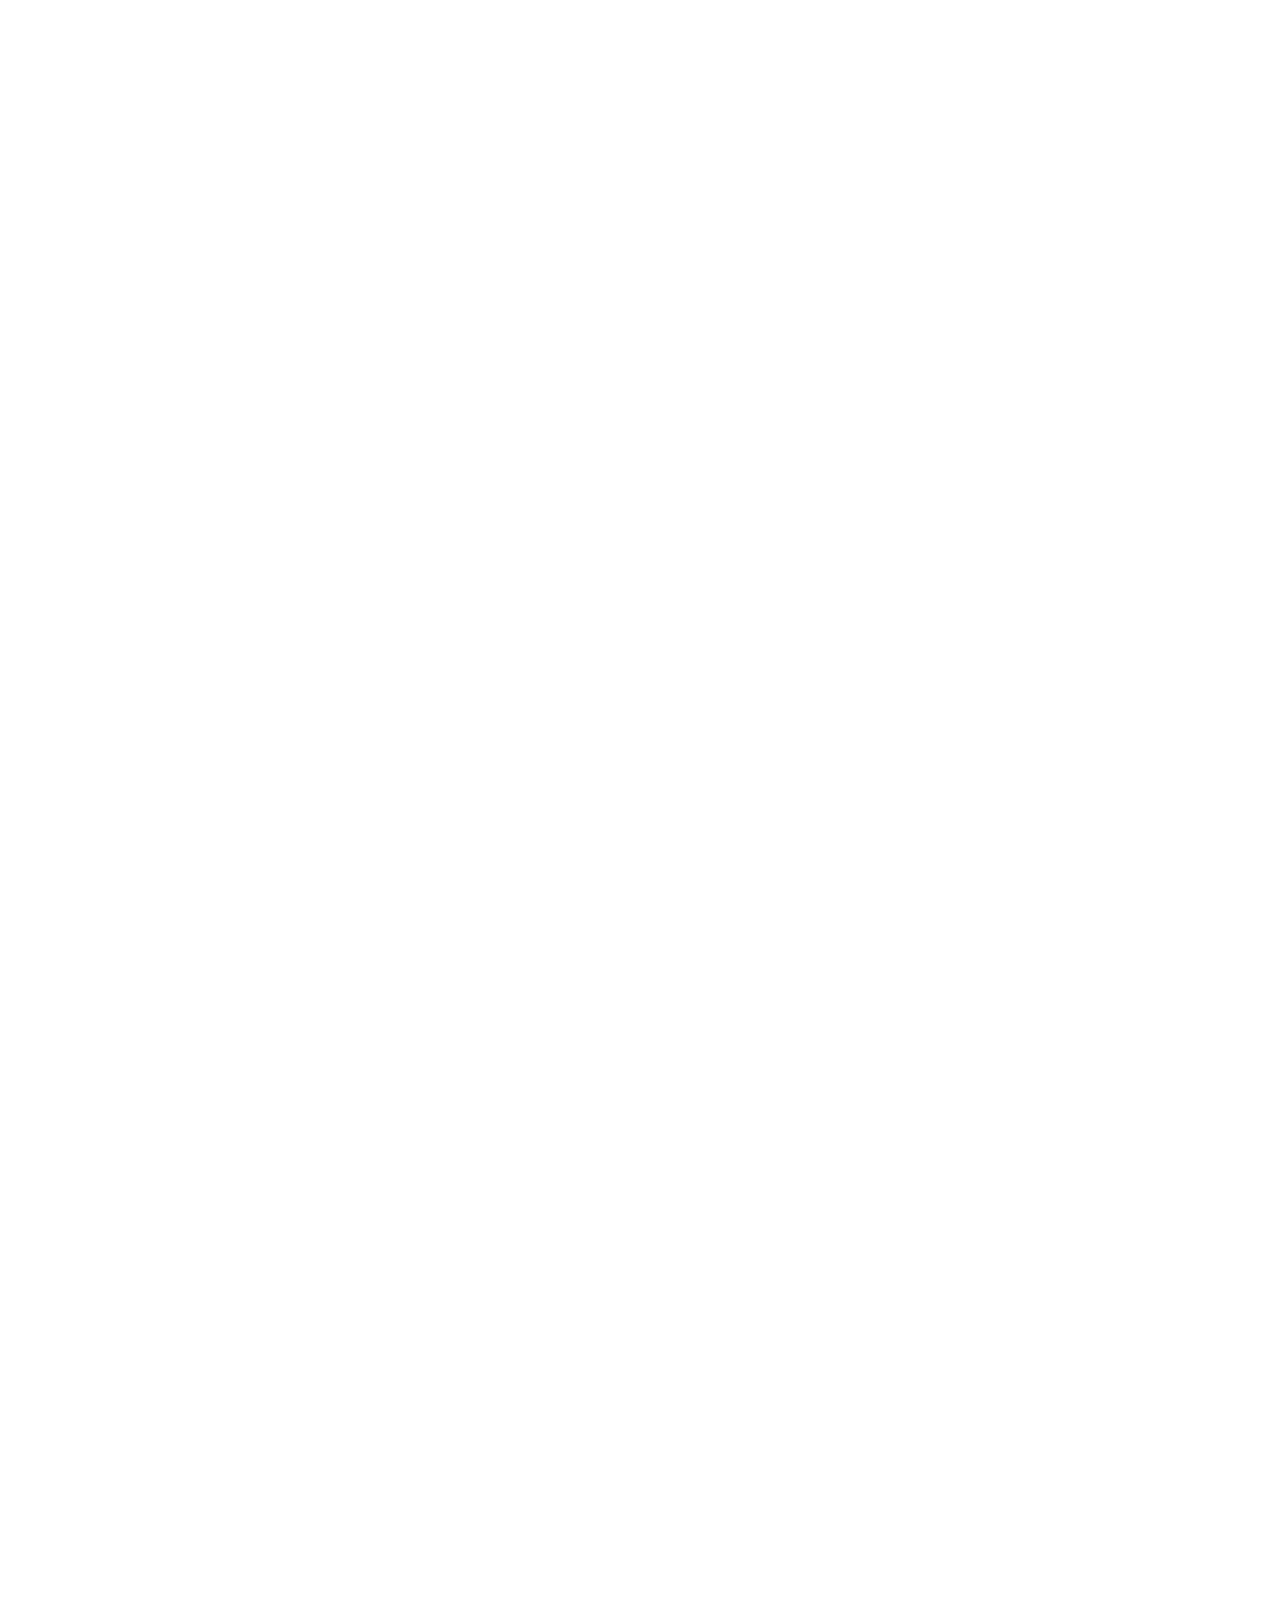
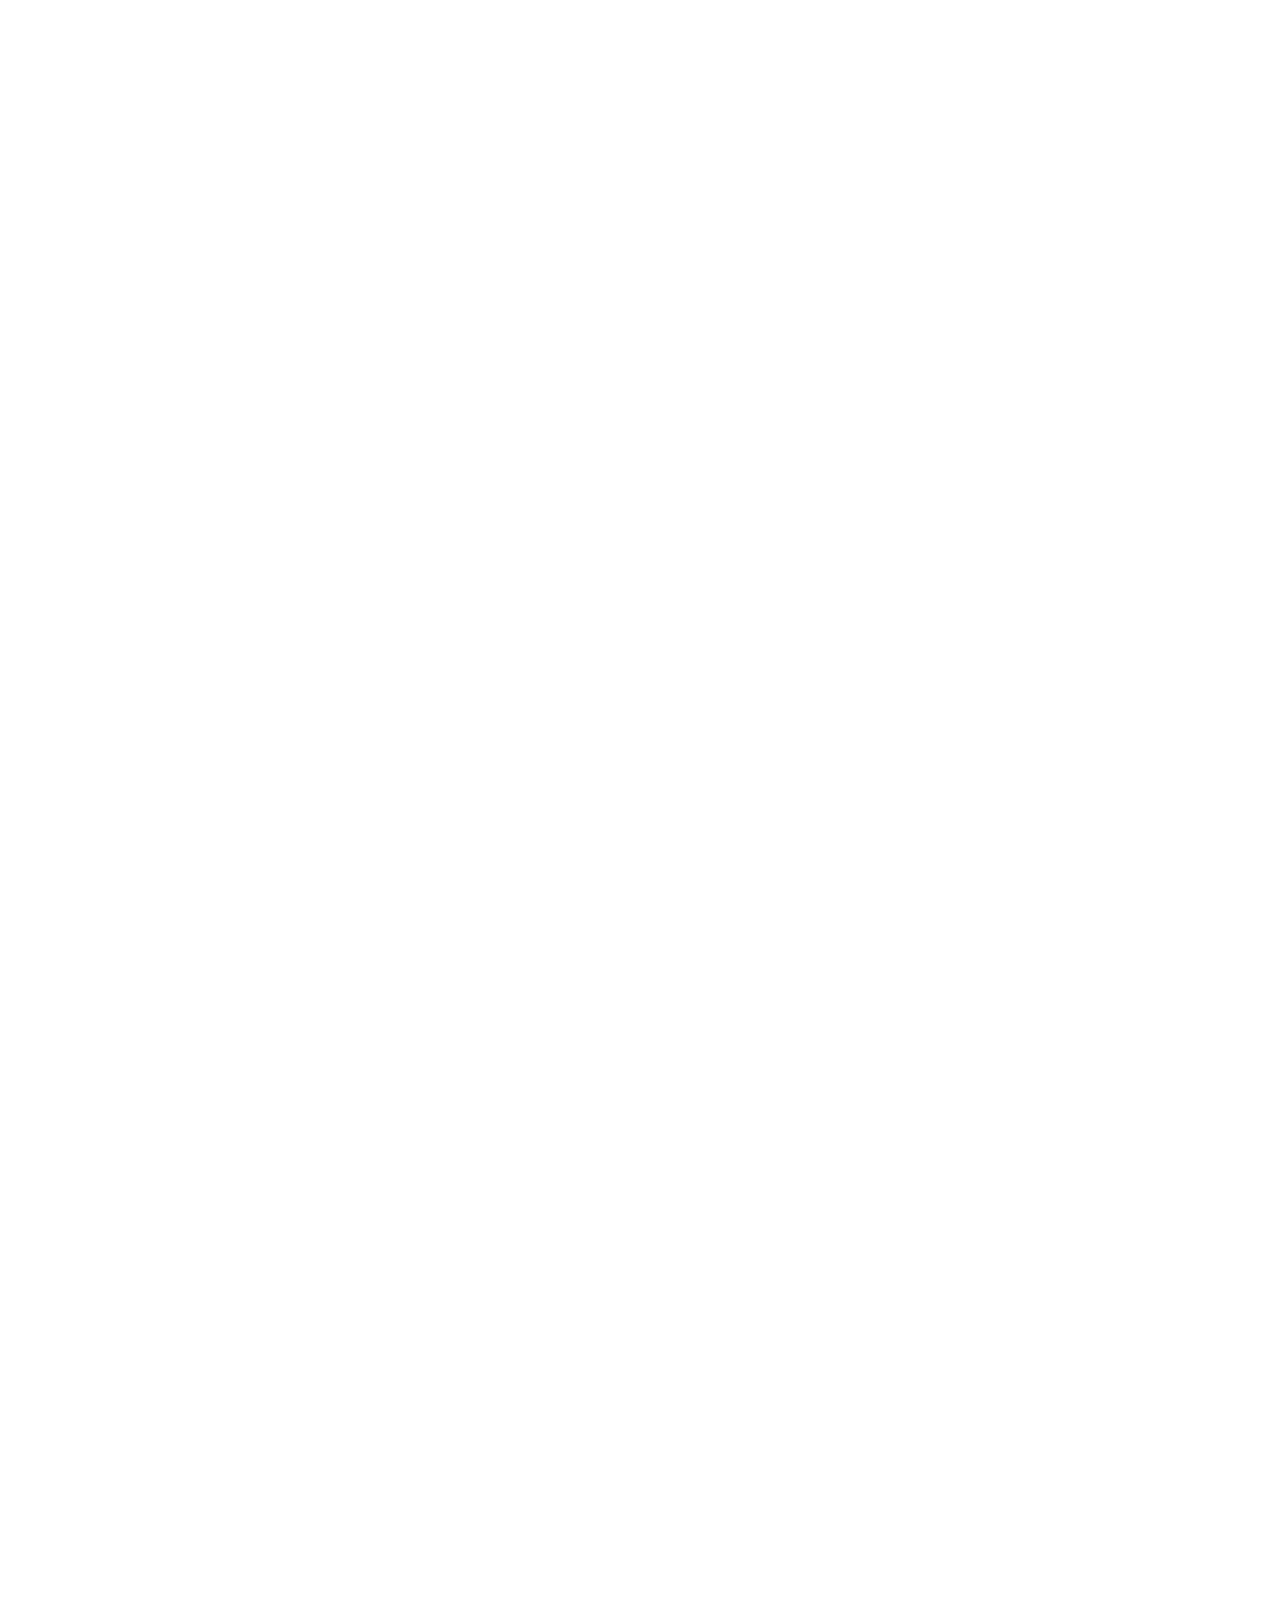
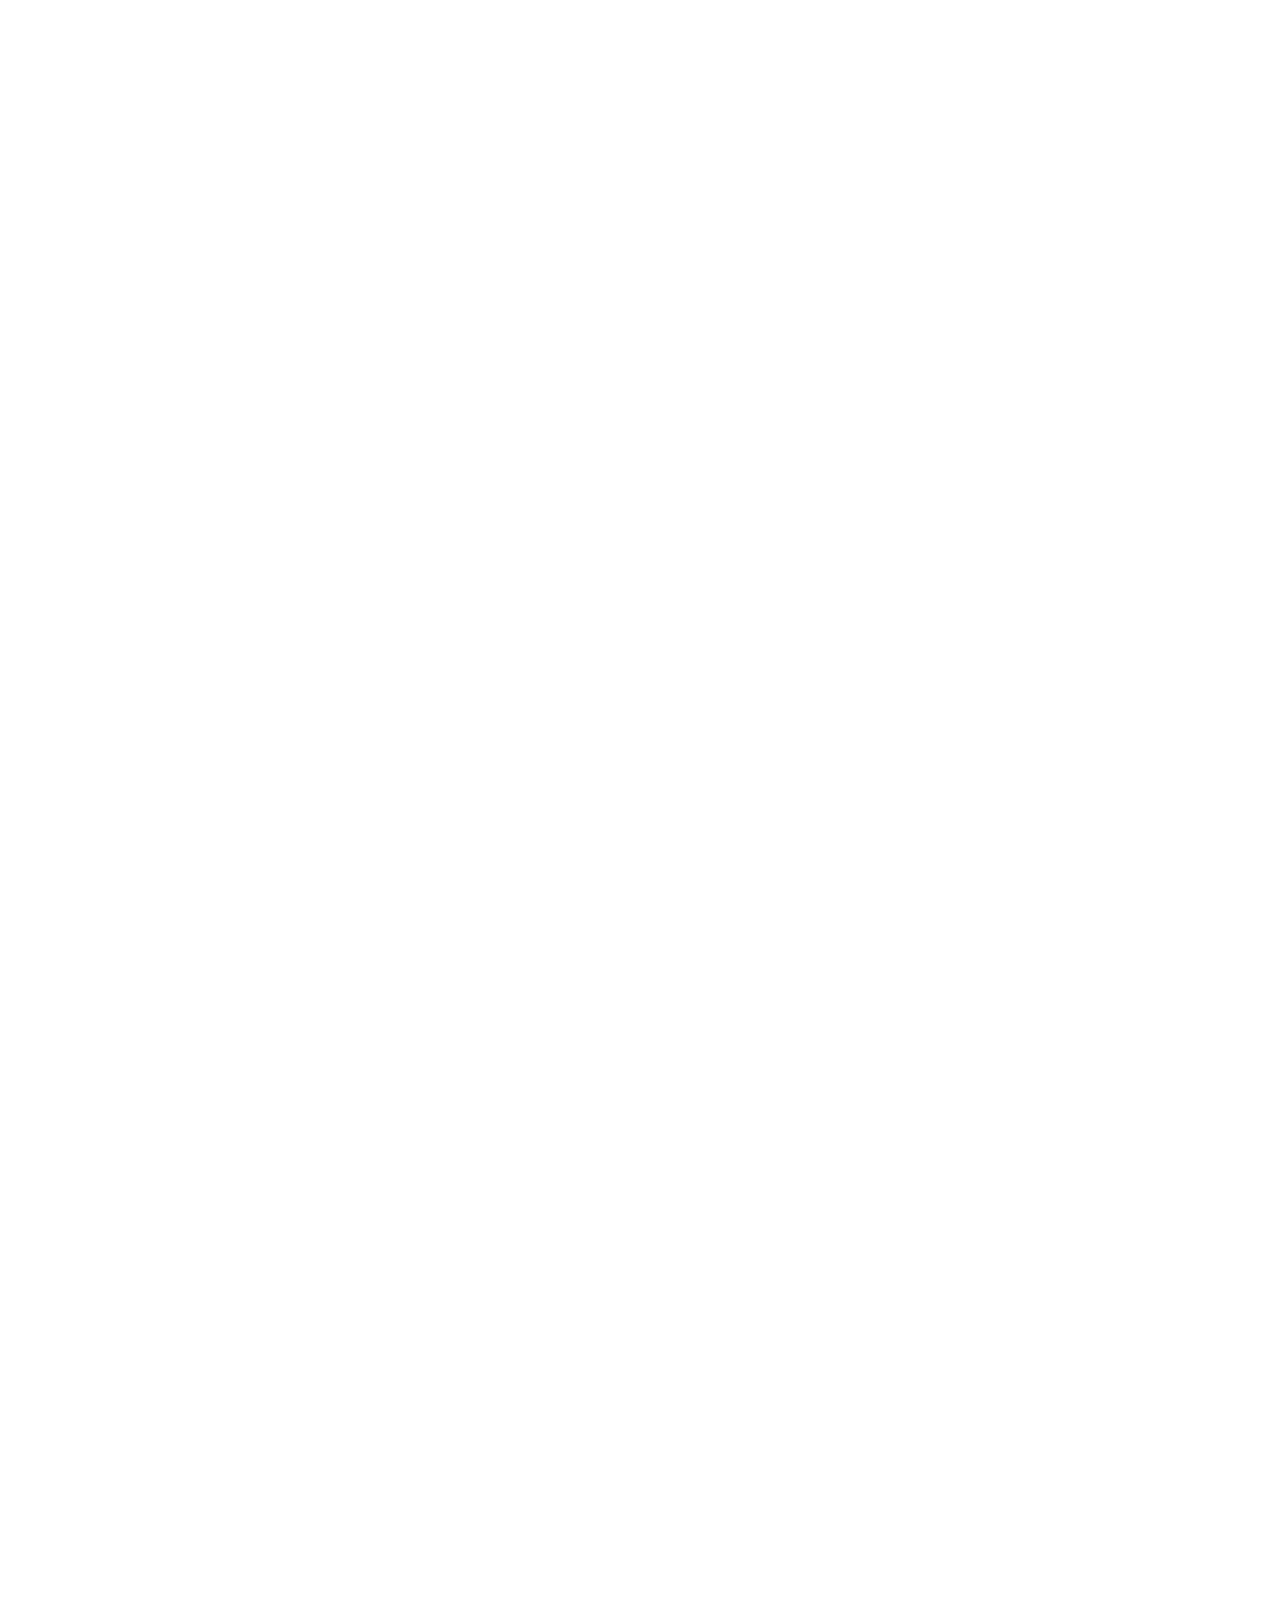
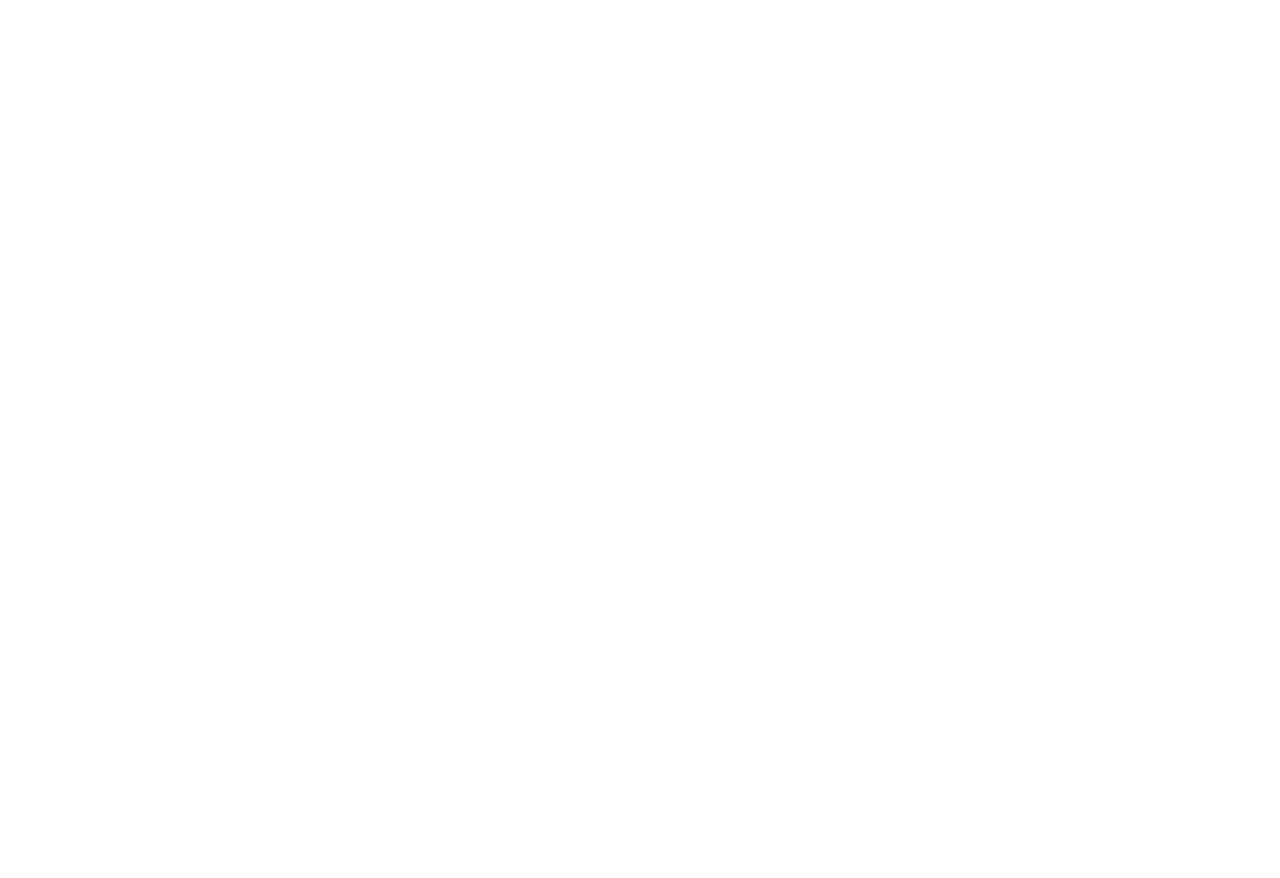
==== index.html @ b3f607fb "Initial Commit" ====
﻿<!DOCTYPE html>
<html class="no-js" lang="en">
   <head>
      
      <meta charset="utf-8">
      <title>Korroboree</title>
      <meta name="description" content="">
      <meta name="author" content="">
      <!-- Mobile Specific Metas
         ================================================== -->
      <meta name="viewport" content="width=device-width, initial-scale=1, maximum-scale=1">
      <!-- CSS
         ================================================== -->
      <link rel="stylesheet" href="assets/css/base.css"/>
      <link rel="stylesheet" href="assets/css/skeleton.css"/>
      <link rel="stylesheet" href="assets/css/layout.css"/>
      <link rel="stylesheet" href="assets/css/settings.css"/>
      <link rel="stylesheet" href="assets/css/font-awesome.css" />
      <link rel="stylesheet" href="assets/css/owl.carousel.css"/>
      <link rel="stylesheet" href="assets/css/retina.css"/>
      <link rel="stylesheet" href="assets/css/animsition.min.css"/>
      <link rel="alternate stylesheet" type="text/css" href="assets/css/colors/color-gold.css" title="1">
      <link rel="alternate stylesheet" type="text/css" href="assets/css/colors/color-2.css" title="2">
      <link rel="alternate stylesheet" type="text/css" href="assets/css/colors/color-3.css" title="3">
      <link rel="alternate stylesheet" type="text/css" href="assets/css/colors/color-4.css" title="4">
      <link rel="alternate stylesheet" type="text/css" href="assets/css/colors/color-5.css" title="5">
      <link rel="alternate stylesheet" type="text/css" href="assets/css/colors/color-6.css" title="6">
      <link rel="alternate stylesheet" type="text/css" href="assets/css/colors/color-7.css" title="7">
      <!-- Favicons
         ================================================== -->
      <link rel="shortcut icon" href="assets/favicon.png">
      <link rel="apple-touch-icon" href="assets/apple-touch-icon.png">
      <link rel="apple-touch-icon" sizes="72x72" href="assets/apple-touch-icon-72x72.png">
      <link rel="apple-touch-icon" sizes="114x114" href="assets/apple-touch-icon-114x114.png">
   </head>
   <body>
      <!-- Primary Page Layout
         ================================================== -->
      <div class="animsition">
         <!-- MENU
            ================================================== -->	
         <div class="header-top">
            <header class="cd-main-header">
               <a class="cd-logo animsition-link" href="index.html">
				   <img src="assets/images/logos/logo.png" alt="Logo">
			   </a>
               <ul class="cd-header-buttons">
                  <li><a class="cd-search-trigger" href="#cd-search"><span></span></a></li>
                  <li><a class="cd-nav-trigger" href="#cd-primary-nav"><span></span></a></li>
               </ul>
               <!-- cd-header-buttons -->
            </header>
            <nav class="cd-nav">
               <ul id="cd-primary-nav" class="cd-primary-nav is-fixed">
                  <li>
                     <a href="index.html" class="animsition-link">Home</a>
                  </li>				 
				  <li class="has-children">
                     <a href="#">About</a>
                     <ul class="cd-secondary-nav is-hidden">
                        <li class="go-back"><a href="#0">Menu</a></li>
                        <li class="has-children">
                           <a href="#">About</a>
                           <ul class="is-hidden">
                              <li class="go-back"><a href="#0">Pages</a></li>
                              <li><a href="#" class="animsition-link">Why</a></li>
                              <li><a href="#" class="animsition-link">How</a></li>
                              <li><a href="#" class="animsition-link">What</a></li>
                           </ul>
                        </li>
                     </ul>
                  </li>
				  <li class="has-children">
                     <a href="#">Parent</a>
                     <ul class="cd-secondary-nav is-hidden">
                        <li class="go-back"><a href="#0">Menu</a></li>
                        <li class="has-children">
                           <a href="#">Learning - Self Paced</a>
                           <ul class="is-hidden">
                              <li class="go-back"><a href="#0">Pages</a></li>
                              <li><a href="#" class="animsition-link">Conversations</a></li>
                              <li><a href="#" class="animsition-link">Webinars</a></li>
                           </ul>
                        </li>
						<li class="has-children">
                           <a href="#">Learning - Live Events</a>
                           <ul class="is-hidden">
                              <li class="go-back"><a href="#0">Pages</a></li>
                              <li><a href="#" class="animsition-link">Sub Tab 1</a></li>
                              <li><a href="#" class="animsition-link">Sub Tab 2</a></li>
                           </ul>
                        </li>
						<li class="has-children">
                           <a href="#">Resources</a>
                           <ul class="is-hidden">
                              <li class="go-back"><a href="#0">Pages</a></li>
                              <li><a href="#" class="animsition-link">Journals</a></li>
                              <li><a href="#" class="animsition-link">Videos</a></li>
							  <li><a href="#" class="animsition-link">Blogs</a></li> 
                           </ul>
                        </li> 
                     </ul>
                  </li>
				  <li class="has-children">
                     <a href="#">Teacher</a>
                     <ul class="cd-secondary-nav is-hidden">
                        <li class="go-back"><a href="#0">Menu</a></li>
                        <li class="has-children">
                           <a href="#">Learning - Self Paced</a>
                           <ul class="is-hidden">
                              <li class="go-back"><a href="#0">Pages</a></li>
                              <li><a href="#" class="animsition-link">Conversations</a></li>
                              <li><a href="#" class="animsition-link">Webinars</a></li>
                           </ul>
                        </li>
						<li class="has-children">
                           <a href="#">Learning - Live Events</a>
                           <ul class="is-hidden">
                              <li class="go-back"><a href="#0">Pages</a></li>
                              <li><a href="#" class="animsition-link">Sub Tab 1</a></li>
                              <li><a href="#" class="animsition-link">Sub Tab 2</a></li>
                           </ul>
                        </li>
						<li class="has-children">
                           <a href="#">Resources</a>
                           <ul class="is-hidden">
                              <li class="go-back"><a href="#0">Pages</a></li>
                              <li><a href="#" class="animsition-link">Journals</a></li>
                              <li><a href="#" class="animsition-link">Videos</a></li>
							  <li><a href="#" class="animsition-link">Blogs</a></li> 
                           </ul>
                        </li> 
                     </ul>
                  </li>
				  <li class="has-children">
                     <a href="#">Student</a>
                     <ul class="cd-secondary-nav is-hidden">
                        <li class="go-back"><a href="#0">Menu</a></li>
                        <li class="has-children">
                           <a href="#">Learning - Self Paced</a>
                           <ul class="is-hidden">
                              <li class="go-back"><a href="#0">Pages</a></li>
                              <li><a href="#" class="animsition-link">Conversations</a></li>
                              <li><a href="#" class="animsition-link">Webinars</a></li>
                           </ul>
                        </li>
						<li class="has-children">
                           <a href="#">Learning - Live Events</a>
                           <ul class="is-hidden">
                              <li class="go-back"><a href="#0">Pages</a></li>
                              <li><a href="#" class="animsition-link">Sub Tab 1</a></li>
                              <li><a href="#" class="animsition-link">Sub Tab 2</a></li>
                           </ul>
                        </li>
						<li class="has-children">
                           <a href="#">Resources</a>
                           <ul class="is-hidden">
                              <li class="go-back"><a href="#0">Pages</a></li>
                              <li><a href="#" class="animsition-link">Journals</a></li>
                              <li><a href="#" class="animsition-link">Videos</a></li>
							  <li><a href="#" class="animsition-link">Blogs</a></li>
							  <li><a href="#" class="animsition-link">Resources</a></li>
							  <li><a href="#" class="animsition-link">Equipment</a></li> 
                           </ul>
                        </li> 
                     </ul>
                  </li>
				  <li>
                     <a href="#" class="animsition-link"><i class="fa fa-fw">&#xf07a;</i>cart</a>
                  </li> 
                  <li>
                     <a href="#" class="animsition-link">Account</a>
                  </li>
				  <li>
                     <a href="#" class="animsition-link">Login</a>
                  </li> 
               </ul>
               <!-- primary-nav -->
            </nav>
            <!-- cd-nav -->
            <div id="cd-search" class="cd-search">
               <form>
                  <input type="search" placeholder="Search...">
               </form>
            </div>
         </div>
         <main class="cd-main-content">
            <!-- HOME SECTION
               ================================================== -->
            <section class="home">
               <a href="#scroll-link" class="arrow-down scroll">&#xf103;</a>
               <div class="slider-container">
                  <div class="tp-banner-container">
                     <div class="tp-banner" >
                        <ul>
                           <li data-transition="fade" data-slotamount="1" data-masterspeed="500"  data-saveperformance="on"  data-title="Intro Slide">
                              <img src="assets/images/1.jpg"  alt="slidebg1" data-lazyload="assets/images/1.jpg" data-bgposition="center top" data-bgfit="cover" data-bgrepeat="no-repeat">
                              <div class="tp-caption black-heavy randomrotate tp-resizeme"
                                 data-speed="200"
                                 data-start="300"
                                 data-easing="Power3.easeInOut"
                                 data-elementdelay="0.1"
                                 data-endelementdelay="0.1"
                                 style="z-index: 500; max-width: auto; max-height: auto; white-space: nowrap;">
                                 <span class="border-text">Digital Experiences</span>
                              </div>
                              <div class="tp-caption color-small randomrotate tp-resizeme"
                                 data-speed="200"
                                 data-start="300"
                                 data-easing="Power3.easeInOut"
                                 data-splitin="chars"
                                 data-splitout="none"
                                 data-elementdelay="0.1"
                                 data-endelementdelay="0.1"
                                 style="z-index: 500; max-width: auto; max-height: auto; white-space: nowrap;">
                                 That Build Motivation
                              </div>
                           </li>
                           <li data-transition="fade" data-slotamount="1" data-masterspeed="500"  data-saveperformance="on"  data-title="Intro Slide">
                              <img src="assets/images/2.jpg"  alt="slidebg2" data-lazyload="assets/images/2.jpg" data-bgposition="center top" data-bgfit="cover" data-bgrepeat="no-repeat">
                              <div class="tp-caption black-heavy randomrotate tp-resizeme"
                                 data-speed="200"
                                 data-start="300"
                                 data-easing="Power3.easeInOut"
                                 data-elementdelay="0.1"
                                 data-endelementdelay="0.1"
                                 style="z-index: 500; max-width: auto; max-height: auto; white-space: nowrap;">
                                 <span class="border-text">YOU'VE PROBABLY NOTICED</span>
                              </div>
                              <div class="tp-caption color-small randomrotate tp-resizeme"
                                 data-speed="200"
                                 data-start="300"
                                 data-easing="Power3.easeInOut"
                                 data-splitin="chars"
                                 data-splitout="none"
                                 data-elementdelay="0.1"
                                 data-endelementdelay="0.1"
                                 style="z-index: 500; max-width: auto; max-height: auto; white-space: nowrap;">
                                 We Love What We Do
                              </div>
                           </li>
                           <li data-transition="fade" data-slotamount="1" data-masterspeed="500"  data-saveperformance="on"  data-title="Intro Slide">
                              <img src="assets/images/3.jpg"  alt="slidebg3" data-lazyload="assets/images/3.jpg" data-bgposition="center top" data-bgfit="cover" data-bgrepeat="no-repeat">
                              <div class="tp-caption black-heavy randomrotate tp-resizeme"
                                 data-speed="200"
                                 data-start="300"
                                 data-easing="Power3.easeInOut"
                                 data-elementdelay="0.1"
                                 data-endelementdelay="0.1"
                                 style="z-index: 500; max-width: auto; max-height: auto; white-space: nowrap;">
                                 <span class="border-text">Inspired By Purpose</span>
                              </div>
                              <div class="tp-caption color-small randomrotate tp-resizeme"
                                 data-speed="200"
                                 data-start="300"
                                 data-easing="Power3.easeInOut"
                                 data-splitin="chars"
                                 data-splitout="none"
                                 data-elementdelay="0.1"
                                 data-endelementdelay="0.1"
                                 style="z-index: 500; max-width: auto; max-height: auto; white-space: nowrap;">
                                 Driven By Passion
                              </div>
                           </li>
                        </ul>
                     </div>
                  </div>
               </div>
            </section>
            <!-- SECTION
               ================================================== -->	
            <section class="section white-section section-padding-top" id="scroll-link">
               <div class="container">
                  <div class="sixteen columns">
                     <div class="section-title">
                        <h2>WELCOME TO Clymene</h2>
                        <div class="subtitle">Multipurpose <span class="subtitle-written">HTML5</span> Template</div>
                     </div>
                  </div>
                  <div class="sixteen columns remove-bottom" data-scroll-reveal="enter bottom move 400px over 1s after 0.1s">
                     <div class="full-image">
                        <img src="assets/images/home1.png"  alt="">
                     </div>
                  </div>
               </div>
            </section>
            <!-- SECTION
               ================================================== -->	
            <section class="section grey-section section-padding-top-bottom">
               <div class="container">
                  <div class="one-third column" data-scroll-reveal="enter left move 200px over 1s after 0.3s">
                     <div class="services-boxes-1">
                        <div class="icon-box">&#xf085;</div>
                        <h6>FULLY CUSTOMIZABLE</h6>
                        <p>A small river named Duden flows by their place and supplies it with the necessary regelialia.</p>
                     </div>
                  </div>
                  <div class="one-third column" data-scroll-reveal="enter bottom move 200px over 1s after 0.3s">
                     <div class="services-boxes-1">
                        <div class="icon-box">&#xf121;</div>
                        <h6>UNLIMITED OPTIONS</h6>
                        <p>A small river named Duden flows by their place and supplies it with the necessary regelialia.</p>
                     </div>
                  </div>
                  <div class="one-third column" data-scroll-reveal="enter right move 200px over 1s after 0.3s">
                     <div class="services-boxes-1">
                        <div class="icon-box">&#xf06e;</div>
                        <h6>RETINA READY</h6>
                        <p>A small river named Duden flows by their place and supplies it with the necessary regelialia.</p>
                     </div>
                  </div>
               </div>
            </section>
            <!-- SECTION
               ================================================== -->	
            <section class="section white-section section-padding-top-bottom">
               <div class="container">
                  <div class="sixteen columns">
                     <div class="section-title">
                        <h3>QODE PROCESS</h3>
                        <div class="subtitle">Carefully <span class="subtitle-written">crafted elements</span> come together into one amazing design.</div>
                     </div>
                  </div>
                  <div class="sixteen columns">
                     <div id="cd-timeline" class="cd-container">
                        <div class="cd-timeline-block">
                           <div class="cd-timeline-img">&#xf0eb;</div>
                           <!-- cd-timeline-img -->
                           <div class="cd-timeline-content">
                              <h6>IDEA</h6>
                              <p>Lorem ipsum dolor sit amet, consectetur adipisicing elit. Iusto, optio, dolorum provident rerum.</p>
                              <a href="#0" class="cd-read-more">Read more</a>
                              <span class="cd-date">20%</span>
                           </div>
                           <!-- cd-timeline-content -->
                        </div>
                        <!-- cd-timeline-block -->
                        <div class="cd-timeline-block">
                           <div class="cd-timeline-img">&#xf200;</div>
                           <!-- cd-timeline-img -->
                           <div class="cd-timeline-content">
                              <h6>CONCEPT</h6>
                              <p>Lorem ipsum dolor sit amet, consectetur adipisicing elit. Iusto, optio, dolorum provident rerum.</p>
                              <a href="#0" class="cd-read-more">Read more</a>
                              <span class="cd-date">40%</span>
                           </div>
                           <!-- cd-timeline-content -->
                        </div>
                        <!-- cd-timeline-block -->
                        <div class="cd-timeline-block">
                           <div class="cd-timeline-img">&#xf0d0;</div>
                           <!-- cd-timeline-img -->
                           <div class="cd-timeline-content">
                              <h6>DESIGN</h6>
                              <p>Lorem ipsum dolor sit amet, consectetur adipisicing elit. Iusto, optio, dolorum provident rerum.</p>
                              <a href="#0" class="cd-read-more">Read more</a>
                              <span class="cd-date">60%</span>
                           </div>
                           <!-- cd-timeline-content -->
                        </div>
                        <!-- cd-timeline-block -->
                        <div class="cd-timeline-block">
                           <div class="cd-timeline-img">&#xf085;</div>
                           <!-- cd-timeline-img -->
                           <div class="cd-timeline-content">
                              <h6>DEVELOP</h6>
                              <p>Lorem ipsum dolor sit amet, consectetur adipisicing elit. Iusto, optio, dolorum provident rerum.</p>
                              <a href="#0" class="cd-read-more">Read more</a>
                              <span class="cd-date">80%</span>
                           </div>
                           <!-- cd-timeline-content -->
                        </div>
                        <!-- cd-timeline-block -->
                        <div class="cd-timeline-block">
                           <div class="cd-timeline-img">&#xf201;</div>
                           <!-- cd-timeline-img -->
                           <div class="cd-timeline-content">
                              <h6>TEST</h6>
                              <p>Lorem ipsum dolor sit amet, consectetur adipisicing elit. Iusto, optio, dolorum provident rerum.</p>
                              <a href="#0" class="cd-read-more">Read more</a>
                              <span class="cd-date">100%</span>
                           </div>
                           <!-- cd-timeline-content -->
                        </div>
                        <!-- cd-timeline-block -->
                     </div>
                  </div>
               </div>
            </section>
            <!-- SECTION
               ================================================== -->	
            <section class="section parallax-section parallax-section-padding-top-bottom">
               <div class="parallax-1"></div>
               <div class="container">
                  <div class="container">
                     <div class="four columns">
                        <div class="facts-box-1">
                           <div class="facts-box-1-num">
                              <span class="counter">82</span>
                              <div class="line"></div>
                           </div>
                           <h6>FINISHED PROJECTS</h6>
                        </div>
                     </div>
                     <div class="four columns">
                        <div class="facts-box-1">
                           <div class="facts-box-1-num">
                              <span class="counter">8723</span>
                              <div class="line"></div>
                           </div>
                           <h6>LINES OF CODE</h6>
                        </div>
                     </div>
                     <div class="four columns">
                        <div class="facts-box-1">
                           <div class="facts-box-1-num">
                              <span class="counter">513</span>
                              <div class="line"></div>
                           </div>
                           <h6>CUPS OF COFFEE</h6>
                        </div>
                     </div>
                     <div class="four columns">
                        <div class="facts-box-1">
                           <div class="facts-box-1-num">
                              <span class="counter">3419</span>
                              <div class="line"></div>
                           </div>
                           <h6>CUSTOM COUNTERS</h6>
                        </div>
                     </div>
                  </div>
               </div>
            </section>
            <!-- SECTION
               ================================================== -->	
            <section class="section white-section section-padding-top-bottom">
               <div class="container">
                  <div class="five columns">
                     <div class="cd-product cd-container">
                        <div class="cd-product-wrapper">
                           <img src="assets/images/iphone.png" alt="Preview image">
                           <ul>
                              <li class="cd-single-point">
                                 <a class="cd-img-replace" href="#0">More</a>
                                 <div class="cd-more-info cd-top">
                                    <h6>Title</h6>
                                    <p>Lorem ipsum dolor sit amet, consectetur adipisicing elit. Molestiae distinctio esse placeat minus fugit, voluptate, quos, ea, nisi temporibus repudiandae perspiciatis natus.</p>
                                    <a href="#0" class="cd-close-info cd-img-replace">Close</a>
                                 </div>
                              </li>
                              <!-- .cd-single-point -->
                              <li class="cd-single-point">
                                 <a class="cd-img-replace" href="#0">More</a>
                                 <div class="cd-more-info cd-top">
                                    <h6>Title</h6>
                                    <p>Lorem ipsum dolor sit amet, consectetur adipisicing elit. Molestiae distinctio esse placeat minus fugit, voluptate, quos, ea, nisi temporibus repudiandae perspiciatis natus.</p>
                                    <a href="#0" class="cd-close-info cd-img-replace">Close</a>
                                 </div>
                              </li>
                              <!-- .cd-single-point -->
                              <li class="cd-single-point">
                                 <a class="cd-img-replace" href="#0">More</a>
                                 <div class="cd-more-info cd-right">
                                    <h6>Title</h6>
                                    <p>Lorem ipsum dolor sit amet, consectetur adipisicing elit. Molestiae distinctio esse placeat minus fugit, voluptate, quos, ea, nisi temporibus repudiandae perspiciatis natus.</p>
                                    <a href="#0" class="cd-close-info cd-img-replace">Close</a>
                                 </div>
                              </li>
                              <!-- .cd-single-point -->
                              <li class="cd-single-point">
                                 <a class="cd-img-replace" href="#0">More</a>
                                 <div class="cd-more-info cd-left">
                                    <h6>Title</h6>
                                    <p>Lorem ipsum dolor sit amet, consectetur adipisicing elit. Molestiae distinctio esse placeat minus fugit, voluptate, quos, ea, nisi temporibus repudiandae perspiciatis natus.</p>
                                    <a href="#0" class="cd-close-info cd-img-replace">Close</a>
                                 </div>
                              </li>
                              <!-- .cd-single-point -->
                           </ul>
                        </div>
                        <!-- .cd-product-wrapper -->
                     </div>
                     <!-- .cd-product -->
                  </div>
                  <div class="eleven columns">
                     <div class="section-title left">
                        <h3>Points of Interest</h3>
                        <div class="subtitle left">Use this to <span class="subtitle-written">highlight the points of interest</span> of your products. Just a click to open a brief description of each point.</div>
                     </div>
                     <div class="services-boxes-1 interest-padding" data-scroll-reveal="enter right move 200px over 1s after 0.3s">
                        <div class="icon-box">&#xf10a;</div>
                        <h6>100% RESPONSIVE</h6>
                        <p>Lorem ipsum dolor sit amet, consectetur adipisicing elit. A small river named Duden flows by their place and supplies it with the necessary regelialia.</p>
                     </div>
                     <div class="services-boxes-1 interest-padding" data-scroll-reveal="enter right move 200px over 1s after 0.3s">
                        <div class="icon-box">&#xf06e;</div>
                        <h6>RETINA READY</h6>
                        <p>Lorem ipsum dolor sit amet, consectetur adipisicing elit. A small river named Duden flows by their place and supplies it with the necessary regelialia.</p>
                     </div>
                     <div class="services-boxes-1 interest-padding" data-scroll-reveal="enter right move 200px over 1s after 0.3s">
                        <div class="icon-box">&#xf121;</div>
                        <h6>INTERACTIVE ELEMENTS</h6>
                        <p>Lorem ipsum dolor sit amet, consectetur adipisicing elit. A small river named Duden flows by their place and supplies it with the necessary regelialia.</p>
                     </div>
                     <div class="services-boxes-1 interest-padding" data-scroll-reveal="enter right move 200px over 1s after 0.3s">
                        <div class="icon-box">&#xf121;</div>
                        <h6>UNLIMITED OPTIONS</h6>
                        <p>Lorem ipsum dolor sit amet, consectetur adipisicing elit. A small river named Duden flows by their place and supplies it with the necessary regelialia.</p>
                     </div>
                  </div>
               </div>
            </section>
            <!-- SECTION
               ================================================== -->	
            <section class="section grey-section section-padding-top">
               <div class="container">
                  <div class="sixteen columns">
                     <div class="section-title">
                        <h3>OUR LATEST WORKS</h3>
                        <div class="subtitle">WE ARE <span class="subtitle-written">Clymene</span> CREATIVE AGENCY.</div>
                     </div>
                  </div>
               </div>
               <div class="portfolio-wrap-1">
                  <a href="#" class="animsition-link">
                     <div class="portfolio-box-1">
                        <div class="mask-1"></div>
                        <img src="images/portfolio/1.jpg" alt="">
                        <h6>holy sadie</h6>
                     </div>
                  </a>
                  <a href="#" class="animsition-link">
                     <div class="portfolio-box-1">
                        <div class="mask-1"></div>
                        <img src="images/portfolio/2.jpg" alt="">
                        <h6>dreamy honey</h6>
                     </div>

                  </a>
                  <a href="#" class="animsition-link">
                     <div class="portfolio-box-1">
                        <div class="mask-1"></div>
                        <img src="images/portfolio/3.jpg" alt="">
                        <h6>crazy layla</h6>
                     </div>
                  </a>
                  <a href="#" class="animsition-link">
                     <div class="portfolio-box-1">
                        <div class="mask-1"></div>
                        <img src="images/portfolio/4.jpg" alt="">
                        <h6>creative zoe</h6>
                     </div>
                  </a>
               </div>
               <div class="call-to-action-1">
                  <div class="action-top-1">over 80 finished projects</div>
                  <h5>ALL WORKS</h5>
                  <a href="#" class="button-1 animsition-link">Discover</a>
               </div>
            </section>
            <!-- SECTION
               ================================================== -->	
            <section class="section white-section section-padding-top-bottom">
               <div class="container">
                  <div class="sixteen columns">
                     <div class="section-title">
                        <h3>WHAT OUR CLIENTS SAY</h3>
                     </div>
                  </div>
                  <div class="sixteen columns">
                     <div id="owl-blockquotes" class="owl-carousel owl-theme">
                        <div class="item blockquotes-1">
                           <div class="arrow-right"></div>
                           <img src="assets/images/team11.jpg" alt="">
                           <h6>JAMES BEAN</h6>
                           <p>"Lorem ipsum dolor sit amet, consectetur adipisicing elit. A small river named Duden flows by their place and supplies it with the necessary regelialia. Lorem ipsum dolor sit amet, consectetur adipisicing elit."</p>
                           <div class="company-name">CEO, CompanyName</div>
                        </div>
                        <div class="item blockquotes-1">
                           <div class="arrow-right"></div>
                           <img src="assets/images/team22.jpg" alt="">
                           <h6>ISABELLA MORO</h6>
                           <p>"Lorem ipsum dolor sit amet, consectetur adipisicing elit. A small river named Duden flows by their place and supplies it with the necessary regelialia. Lorem ipsum dolor sit amet, consectetur adipisicing elit."</p>
                           <div class="company-name">CEO, CompanyName</div>
                        </div>
                        <div class="item blockquotes-1">
                           <div class="arrow-right"></div>
                           <img src="assets/images/team33.jpg" alt="">
                           <h6>DAVID IVE</h6>
                           <p>"Lorem ipsum dolor sit amet, consectetur adipisicing elit. A small river named Duden flows by their place and supplies it with the necessary regelialia. Lorem ipsum dolor sit amet, consectetur adipisicing elit."</p>
                           <div class="company-name">CEO, CompanyName</div>
                        </div>
                        <div class="item blockquotes-1">
                           <div class="arrow-right"></div>
                           <img src="assets/images/team44.jpg" alt="">
                           <h6>MARIA BEAN</h6>
                           <p>"Lorem ipsum dolor sit amet, consectetur adipisicing elit. A small river named Duden flows by their place and supplies it with the necessary regelialia. Lorem ipsum dolor sit amet, consectetur adipisicing elit."</p>
                           <div class="company-name">CEO, CompanyName</div>
                        </div>
                     </div>
                  </div>
               </div>
            </section>
            <!-- SECTION
               ================================================== -->	
            <section class="section grey-section section-padding-top-bottom">
               <div class="container">
                  <div class="sixteen columns">
                     <ul id="owl-logos" class="owl-carousel owl-theme">
                        <li><img src="assets/images/logos/1.png" alt="" /></li>
                        <li><img src="assets/images/logos/2.png" alt="" /></li>
                        <li><img src="assets/images/logos/3.png" alt="" /></li>
                        <li><img src="assets/images/logos/4.png" alt="" /></li>
                        <li><img src="assets/images/logos/1.png" alt="" /></li>
                        <li><img src="assets/images/logos/2.png" alt="" /></li>
                        <li><img src="assets/images/logos/3.png" alt="" /></li>
                        <li><img src="assets/images/logos/4.png" alt="" /></li>
                     </ul>
                  </div>
               </div>
            </section>
            <!-- FOOTER
               ================================================== -->	
            <section class="section footer-1 section-padding-top-bottom">
               <div class="container">
                  <div class="four columns" data-scroll-reveal="enter left move 200px over 0.5s after 0.8s">
                     <a href="index.html" class="animsition-link">
                        <div class="logo-footer"></div>
                     </a>
                  </div>
                  <div class="four columns" data-scroll-reveal="enter left move 200px over 0.5s after 0.3s">
                     <h6><i class="icon-footer">&#xf041;</i>Kraljevo</h6>
                     <p>Nikole Tesle 41, Serbia<br/>
                        +381 602037802
                     </p>
                  </div>
                  <div class="four columns" data-scroll-reveal="enter right move 200px over 0.5s after 0.3s">
                     <h6><i class="icon-footer">&#xf041;</i>Belgrade</h6>
                     <p>Heroja Maricica 23, Serbia<br/>
                        +381 642342802
                     </p>
                  </div>
                  <div class="four columns" data-scroll-reveal="enter right move 200px over 0.5s after 0.8s">
                     <div class="social-bottom">
                        <ul class="list-social">
                           <li class="icon-soc">
                              <a href="#">&#xf099;</a>
                           </li>
                           <li class="icon-soc">
                              <a href="#">&#xf09a;</a>
                           </li>
                           <li class="icon-soc">
                              <a href="#">&#xf09b;</a>
                           </li>
                           <li class="icon-soc">
                              <a href="#">&#xf0d5;</a>
                           </li>
                        </ul>
                     </div>
                     <p><i class="icon-footer">&#xf0e0;</i><a href="mailto:office@yoursite.com" title="">office@yoursite.com</a></p>
                  </div>
               </div>
            </section>
            <section class="section footer-bottom">
               <div class="container">
                  <div class="sixteen columns">
                     <p>© ALL RIGHTS RESERVED. MADE BY IG DESIGN 2014</p>
                  </div>
               </div>
            </section>
         </main>
         <div class="scroll-to-top">&#xf106;</div>
      </div>
      <!-- JAVASCRIPT
         ================================================== -->
      <script type="text/javascript" src="assets/js/jquery-2.1.1.js"></script>
      <script type="text/javascript" src="assets/js/modernizr.custom.js"></script> 
      <script type="text/javascript" src="assets/js/jquery.mobile.custom.min.js"></script>
      <script type="text/javascript" src="assets/js/retina-1.1.0.min.js"></script>	
      <script type="text/javascript" src="assets/js/jquery.animsition.min.js"></script>
      <script type="text/javascript">
         (function($) { "use strict";
         	$(document).ready(function() {
         	  
         	  $(".animsition").animsition({
         	  
         		inClass               :   'zoom-in-sm',
         		outClass              :   'zoom-out-sm',
         		inDuration            :    1500,
         		outDuration           :    800,
         		linkElement           :   '.animsition-link', 
         		// e.g. linkElement   :   'a:not([target="_blank"]):not([href^=#])'
         		loading               :    true,
         		loadingParentElement  :   'body', //animsition wrapper element
         		loadingClass          :   'animsition-loading',
         		unSupportCss          : [ 'animation-duration',
         								  '-webkit-animation-duration',
         								  '-o-animation-duration'
         								],
         		//"unSupportCss" option allows you to disable the "animsition" in case the css property in the array is not supported by your browser. 
         		//The default setting is to disable the "animsition" in a browser that does not support "animation-duration".
         		
         		overlay               :   false,
         		
         		overlayClass          :   'animsition-overlay-slide',
         		overlayParentElement  :   'body'
         	  });
         	});  
         })(jQuery);
      </script>
      <script type="text/javascript" src="assets/js/jquery.themepunch.tools.min.js"></script>   
      <script type="text/javascript" src="assets/js/jquery.themepunch.revolution.min.js"></script> 
      <script type="text/javascript" src="assets/js/jquery.easing.js"></script>	
      <script type="text/javascript" src="assets/js/jquery.hidescroll.min.js"></script>	
      <script type="text/javascript">
         $('.header-top').hidescroll();
      </script>
      <script type="text/javascript" src="assets/js/smoothScroll.js"></script>
      <script type="text/javascript" src="assets/js/jquery.parallax-1.1.3.js"></script>
      <script type="text/javascript" src="assets/js/jquery.counterup.min.js"></script>
      <script type="text/javascript" src="assets/js/waypoints.min.js"></script>
      <script type="text/javascript" src="assets/js/scrollReveal.js"></script>
      <script type="text/javascript">
         (function($) { "use strict";
               window.scrollReveal = new scrollReveal();
         })(jQuery);
      </script>
      <script type="text/javascript" src="js/owl.carousel.min.js"></script>
      <script type="text/javascript"> 
         (function($) { "use strict";          
         			jQuery(document).ready(function() {
         				var offset = 450;
         				var duration = 500;
         				jQuery(window).scroll(function() {
         					if (jQuery(this).scrollTop() > offset) {
         						jQuery('.scroll-to-top').fadeIn(duration);
         					} else {
         						jQuery('.scroll-to-top').fadeOut(duration);
         					}
         				});
         				
         				jQuery('.scroll-to-top').click(function(event) {
         					event.preventDefault();
         					jQuery('html, body').animate({scrollTop: 0}, duration);
         					return false;
         				})
         			});
         })(jQuery);
      </script>
      <script type="text/javascript" src="assets/js/styleswitcher.js"></script>
      <script type="text/javascript" src="assets/js/custom-index.js"></script>  	  
      <!-- End Document
         ================================================== -->
   </body>
</html>
---- assets/css/base.css ----
/*
* Skeleton V1.2
* Copyright 2011, Dave Gamache
* www.getskeleton.com
* Free to use under the MIT license.
* http://www.opensource.org/licenses/mit-license.php
* 6/20/2012
*/


/* Table of Content
==================================================
	#Reset & Basics
	#Basic Styles
	#Site Styles
	#Typography
	#Links
	#Lists
	#Images
	#Buttons
	#Forms
	#Misc */


/* #Reset & Basics (Inspired by E. Meyers)
================================================== */
	html, body, div, span, applet, object, iframe, h1, h2, h3, h4, h5, h6, p, blockquote, pre, a, abbr, acronym, address, big, cite, code, del, dfn, em, img, ins, kbd, q, s, samp, small, strike, strong, sub, sup, tt, var, b, u, i, center, dl, dt, dd, ol, ul, li, fieldset, form, label, legend, table, caption, tbody, tfoot, thead, tr, th, td, article, aside, canvas, details, embed, figure, figcaption, footer, header, hgroup, menu, nav, output, ruby, section, summary, time, mark, audio, video, select{
		margin: 0;
		padding: 0;
		border: 0;
		font-size: 100%;
		font: inherit;
		vertical-align: baseline; }
	article, aside, details, figcaption, figure, footer, header, hgroup, menu, nav, section {
		display: block; }
	body {
		line-height: 1; }
	ol, ul {
		list-style: none; }
	blockquote, q {
		quotes: none; }
	blockquote:before, blockquote:after,
	q:before, q:after {
		content: '';
		content: none; }
	table {
		border-collapse: collapse;
		border-spacing: 0; }

/* #Basic Styles
================================================== */
body {
	background: #fff;
	font-family: 'Lato', sans-serif;
	font-weight:400;
	font-size: 15px;
	line-height:24px;
	color:#707070;
	overflow-x:hidden;
	letter-spacing:1px;
	-webkit-font-smoothing: antialiased; /* Fix for webkit rendering */
	text-shadow: 1px 1px 1px rgba(0,0,0,0.004);
	-webkit-text-size-adjust: 100%;
 }
 html {
		overflow-x:hidden; 
	height:100%;
}
/* #Typography
================================================== */
h1, h2, h3, h4, h5, h6 {
	color: #414141;
    font-family: 'Montserrat', sans-serif;
	text-align:center;
}
	h1 a, h2 a, h3 a, h4 a, h5 a, h6 a { font-weight: inherit; }
	h1 { font-size: 40px; line-height:44px;text-transform: uppercase;font-weight: 700;}
	h2 { font-size: 34px; line-height:38px;text-transform: uppercase;font-weight: 700;}
	h3 { font-size: 28px; line-height: 32px;text-transform: uppercase;font-weight: 400;}
	h4 { font-size: 24px; line-height: 28px;text-transform: uppercase;font-weight: 700;}
	h5 { font-size: 20px; line-height: 26px;text-transform: uppercase;font-weight: 700;}
	h6 { font-size: 16px; line-height: 20px;text-transform: uppercase;font-weight: 700;}


	p {  }
	p img { margin: 0; }
	p.lead { font-size: 21px; line-height: 27px; color: #777;  }

	em { font-style: italic; }
	strong { font-weight: 700;}
	small { font-size: 80%; }
	


/*	Blockquotes  */
	blockquote, blockquote p { font-size: 17px; line-height: 24px; color: #777; }
	blockquote { margin: 0 0 20px; padding: 9px 20px 0 19px; }
	blockquote cite { display: block; font-size: 12px; color: #555; }
	blockquote cite:before { content: "\2014 \0020"; }
	blockquote cite a, blockquote cite a:visited, blockquote cite a:visited { color: #555; }

	hr { border: solid #323a3d; border-width: 1px 0 0; clear: both; margin:0 10px 0 10px; height: 0; position:relative;}


/* #Links
================================================== */
	a, a:visited { text-decoration: none; }
	a:hover, a:focus { }
	p a, p a:visited { line-height: inherit; text-decoration: none;}
	a:focus{
	outline:none;
	}

/* #Lists
================================================== */
	ul, ol { }
	ul { list-style: none outside; }
	ol { list-style: decimal; }
	ol, ul.square, ul.circle, ul.disc { margin-left: 30px; }
	ul.square { list-style: square outside; }
	ul.circle { list-style: circle outside; }
	ul.disc { list-style: disc outside; }
	ul ul, ul ol,
	ol ol, ol ul { font-size: 90%;  }
	ul ul li, ul ol li,
	ol ol li, ol ul li {  }
	li { line-height: 18px; }
	ul.large li { line-height: 21px; }
	li p { line-height: 21px; }
/* #Buttons
================================================== */

	.button,
	button,
	input[type="submit"],
	input[type="reset"],
	input[type="button"] {
	background:#363636;	
	margin-top:10px;
	border:none;
	  color: #dfdfdf;
	  display: inline-block;
	  font-size: 16px;
	  cursor: pointer;
	  line-height: normal;
	  padding: 15px 25px;
	-webkit-transition : all 0.3s ease-out;
	-moz-transition : all 0.3s ease-out;
	-o-transition :all 0.3s ease-out;
	transition : all 0.3s ease-out; 
	width:100%}

	.button:hover,
	button:hover,
	input[type="submit"]:hover,
	input[type="reset"]:hover,
	input[type="button"]:hover {	
	  color: #e74c3c;
	background:#292929;	 }

	.button:active,
	button:active,
	input[type="submit"]:active,
	input[type="reset"]:active,
	input[type="button"]:active {	
	  color: #e74c3c;}

	.button.full-width,
	button.full-width,
	input[type="submit"].full-width,
	input[type="reset"].full-width,
	input[type="button"].full-width {
		width: 100%;
		padding-left: 0;
		padding-right: 0;
		text-align: center; }

	/* Fix for odd Mozilla border & padding issues */
	button::-moz-focus-inner,
	input::-moz-focus-inner {
    border: 0;
    padding: 0;
	}
/* #Images
================================================== */






/* #Misc
================================================== */
	.remove-bottom { margin-bottom: 0 !important; }
	.half-bottom { margin-bottom: 10px !important; }
	.add-bottom { margin-bottom: 20px !important; }
	.remove-top { margin-top: 0 !important; }
	.half-top { margin-top: 10px !important; }
	.add-top { margin-top: 20px !important; }
.clear {
	clear: both;
	display: block;
	overflow: hidden;
	visibility: hidden;
	width: 0;
	height: 0;
}
::selection {
	background: rgba(100,100,100,.2); /* Safari */
	}
::-moz-selection {
	background: rgba(100,100,100,.2); /* Firefox */
}
---- assets/css/skeleton.css ----
/*
* Skeleton V1.2 improved by IG Design
* Copyright 2011, Dave Gamache
* www.getskeleton.com
* Free to use under the MIT license.
* http://www.opensource.org/licenses/mit-license.php
* 6/20/2012
*/


/* Table of Contents
==================================================
	#Base 1200 Grid
    #Base 960 Grid
    #Tablet (Portrait)
    #Mobile (Portrait)
    #Mobile (Landscape)
    #Clearing */


	
/* #Base 1200 Grid
================================================== */	
	
		.container                                  { position: relative; width: 1200px; margin: 0 auto; padding: 0; }
		.container .column,
		.container .columns                         { float: left; display: inline; margin-left: 10px; margin-right: 10px; margin-top: 10px; margin-bottom: 10px;}
		.row                                        { margin-bottom: 20px; }

		/* Nested Column Classes */
		.column.alpha, .columns.alpha               { margin-left: 0; }
		.column.omega, .columns.omega               { margin-right: 0; }

		/* Base Grid */
		.container .one.column,
		.container .one.columns                     { width: 55px;  }
		.container .two.columns                     { width: 130px; }
		.container .three.columns                   { width: 205px; }
		.container .four.columns                    { width: 280px; }
		.container .five.columns                    { width: 355px; }
		.container .six.columns                     { width: 430px; }
		.container .seven.columns                   { width: 505px; }
		.container .eight.columns                   { width: 580px; }
		.container .nine.columns                    { width: 655px; }
		.container .ten.columns                     { width: 730px; }
		.container .eleven.columns                  { width: 805px; }
		.container .twelve.columns                  { width: 880px; }
		.container .thirteen.columns                { width: 955px; }
		.container .fourteen.columns                { width: 1030px; }
		.container .fifteen.columns                 { width: 1105px; }
		.container .sixteen.columns                 { width: 1180px; }

		.container .one-third.column                { width: 380px; }
		.container .two-thirds.column               { width: 780px; }

		/* Offsets */
		.container .offset-by-one                   { padding-left: 75px;  }
		.container .offset-by-two                   { padding-left: 150px; }
		.container .offset-by-three                 { padding-left: 225px; }
		.container .offset-by-four                  { padding-left: 300px; }
		.container .offset-by-five                  { padding-left: 375px; }
		.container .offset-by-six                   { padding-left: 450px; }
		.container .offset-by-seven                 { padding-left: 525px; }
		.container .offset-by-eight                 { padding-left: 600px; }
		.container .offset-by-nine                  { padding-left: 675px; }
		.container .offset-by-ten                   { padding-left: 750px; }
		.container .offset-by-eleven                { padding-left: 825px; }
		.container .offset-by-twelve                { padding-left: 900px; }
		.container .offset-by-thirteen              { padding-left: 975px; }
		.container .offset-by-fourteen              { padding-left: 1050px; }
		.container .offset-by-fifteen               { padding-left: 1125px; }	
	
	
	
	

/* #Base 960 Grid
================================================== */

	@media only screen and (min-width: 960px) and (max-width: 1199px) {
		.container                                  { position: relative; width: 960px; margin: 0 auto; padding: 0; }
		.container .column,
		.container .columns                         { float: left; display: inline; margin-left: 10px; margin-right: 10px; margin-top: 10px; margin-bottom: 10px;}
		.row                                        { margin-bottom: 20px; }

		/* Nested Column Classes */
		.column.alpha, .columns.alpha               { margin-left: 0; }
		.column.omega, .columns.omega               { margin-right: 0; }

		/* Base Grid */
		.container .one.column,
		.container .one.columns                     { width: 40px;  }
		.container .two.columns                     { width: 100px; }
		.container .three.columns                   { width: 160px; }
		.container .four.columns                    { width: 220px; }
		.container .five.columns                    { width: 280px; }
		.container .six.columns                     { width: 340px; }
		.container .seven.columns                   { width: 400px; }
		.container .eight.columns                   { width: 460px; }
		.container .nine.columns                    { width: 520px; }
		.container .ten.columns                     { width: 580px; }
		.container .eleven.columns                  { width: 640px; }
		.container .twelve.columns                  { width: 700px; }
		.container .thirteen.columns                { width: 760px; }
		.container .fourteen.columns                { width: 820px; }
		.container .fifteen.columns                 { width: 880px; }
		.container .sixteen.columns                 { width: 940px; }

		.container .one-third.column                { width: 300px; }
		.container .two-thirds.column               { width: 620px; }

		/* Offsets */
		.container .offset-by-one                   { padding-left: 60px;  }
		.container .offset-by-two                   { padding-left: 120px; }
		.container .offset-by-three                 { padding-left: 180px; }
		.container .offset-by-four                  { padding-left: 240px; }
		.container .offset-by-five                  { padding-left: 300px; }
		.container .offset-by-six                   { padding-left: 360px; }
		.container .offset-by-seven                 { padding-left: 420px; }
		.container .offset-by-eight                 { padding-left: 480px; }
		.container .offset-by-nine                  { padding-left: 540px; }
		.container .offset-by-ten                   { padding-left: 600px; }
		.container .offset-by-eleven                { padding-left: 660px; }
		.container .offset-by-twelve                { padding-left: 720px; }
		.container .offset-by-thirteen              { padding-left: 780px; }
		.container .offset-by-fourteen              { padding-left: 840px; }
		.container .offset-by-fifteen               { padding-left: 900px; }
	}


/* #Tablet (Portrait)
================================================== */

    /* Note: Design for a width of 768px */

    @media only screen and (min-width: 768px) and (max-width: 959px) {
        .container                                  { width: 768px; }
        .container .column,
        .container .columns                         { margin-left: 10px; margin-right: 10px;  margin-top: 10px; margin-bottom: 10px;}
        .column.alpha, .columns.alpha               { margin-left: 0; margin-right: 10px; }
        .column.omega, .columns.omega               { margin-right: 0; margin-left: 10px; }
        .alpha.omega                                { margin-left: 0; margin-right: 0; }

        .container .one.column,
        .container .one.columns                     { width: 28px; }
        .container .two.columns                     { width: 76px; }
        .container .three.columns                   { width: 124px; }
        .container .four.columns                    { width: 172px; }
        .container .five.columns                    { width: 220px; }
        .container .six.columns                     { width: 268px; }
        .container .seven.columns                   { width: 316px; }
        .container .eight.columns                   { width: 364px; }
        .container .nine.columns                    { width: 412px; }
        .container .ten.columns                     { width: 460px; }
        .container .eleven.columns                  { width: 508px; }
        .container .twelve.columns                  { width: 556px; }
        .container .thirteen.columns                { width: 604px; }
        .container .fourteen.columns                { width: 652px; }
        .container .fifteen.columns                 { width: 700px; }
        .container .sixteen.columns                 { width: 748px; }

        .container .one-third.column                { width: 236px; }
        .container .two-thirds.column               { width: 492px; }

        /* Offsets */
        .container .offset-by-one                   { padding-left: 48px; }
        .container .offset-by-two                   { padding-left: 96px; }
        .container .offset-by-three                 { padding-left: 144px; }
        .container .offset-by-four                  { padding-left: 192px; }
        .container .offset-by-five                  { padding-left: 240px; }
        .container .offset-by-six                   { padding-left: 288px; }
        .container .offset-by-seven                 { padding-left: 336px; }
        .container .offset-by-eight                 { padding-left: 384px; }
        .container .offset-by-nine                  { padding-left: 432px; }
        .container .offset-by-ten                   { padding-left: 480px; }
        .container .offset-by-eleven                { padding-left: 528px; }
        .container .offset-by-twelve                { padding-left: 576px; }
        .container .offset-by-thirteen              { padding-left: 624px; }
        .container .offset-by-fourteen              { padding-left: 672px; }
        .container .offset-by-fifteen               { padding-left: 720px; }
    }


/*  #Mobile (Portrait)
================================================== */


    @media only screen and (min-width: 480px) and (max-width: 767px) {
        .container { width: 420px; }
        .container .columns,
        .container .column {  margin-left: 0; margin-right: 0; margin-top: 10px; margin-bottom: 10px;}

        .container .one.column,
        .container .one.columns,
        .container .two.columns,
        .container .three.columns,
        .container .four.columns,
        .container .five.columns,
        .container .six.columns,
        .container .seven.columns,
        .container .eight.columns,
        .container .nine.columns,
        .container .ten.columns,
        .container .eleven.columns,
        .container .twelve.columns,
        .container .thirteen.columns,
        .container .fourteen.columns,
        .container .fifteen.columns,
        .container .sixteen.columns,
        .container .one-third.column,
        .container .two-thirds.column  { width: 420px; }

        /* Offsets */
        .container .offset-by-one,
        .container .offset-by-two,
        .container .offset-by-three,
        .container .offset-by-four,
        .container .offset-by-five,
        .container .offset-by-six,
        .container .offset-by-seven,
        .container .offset-by-eight,
        .container .offset-by-nine,
        .container .offset-by-ten,
        .container .offset-by-eleven,
        .container .offset-by-twelve,
        .container .offset-by-thirteen,
        .container .offset-by-fourteen,
        .container .offset-by-fifteen { padding-left: 0; }

    }

/* #Mobile 
================================================== */


    @media only screen and (min-width: 320px) and (max-width: 479px) {
        .container { width: 300px; }
        .container .columns,
        .container .column {  margin-left: 0; margin-right: 0;  margin-top: 10px; margin-bottom: 10px;}

        .container .one.column,
        .container .one.columns,
        .container .two.columns,
        .container .three.columns,
        .container .four.columns,
        .container .five.columns,
        .container .six.columns,
        .container .seven.columns,
        .container .eight.columns,
        .container .nine.columns,
        .container .ten.columns,
        .container .eleven.columns,
        .container .twelve.columns,
        .container .thirteen.columns,
        .container .fourteen.columns,
        .container .fifteen.columns,
        .container .sixteen.columns,
        .container .one-third.column,
        .container .two-thirds.column { width: 300px; }

        /* Offsets */
        .container .offset-by-one,
        .container .offset-by-two,
        .container .offset-by-three,
        .container .offset-by-four,
        .container .offset-by-five,
        .container .offset-by-six,
        .container .offset-by-seven,
        .container .offset-by-eight,
        .container .offset-by-nine,
        .container .offset-by-ten,
        .container .offset-by-eleven,
        .container .offset-by-twelve,
        .container .offset-by-thirteen,
        .container .offset-by-fourteen,
        .container .offset-by-fifteen { padding-left: 0; }
    }


/* #Mobile (Landscape)
================================================== */

    /* Note: Design for a width of 320px */

    @media only screen and (max-width: 319px) {
        .container { width: 220px; }
        .container .columns,
        .container .column { margin-left: 0; margin-right: 0; margin-top: 10px; margin-bottom: 10px;}

        .container .one.column,
        .container .one.columns,
        .container .two.columns,
        .container .three.columns,
        .container .four.columns,
        .container .five.columns,
        .container .six.columns,
        .container .seven.columns,
        .container .eight.columns,
        .container .nine.columns,
        .container .ten.columns,
        .container .eleven.columns,
        .container .twelve.columns,
        .container .thirteen.columns,
        .container .fourteen.columns,
        .container .fifteen.columns,
        .container .sixteen.columns,
        .container .one-third.column,
        .container .two-thirds.column { width: 220px; }

        /* Offsets */
        .container .offset-by-one,
        .container .offset-by-two,
        .container .offset-by-three,
        .container .offset-by-four,
        .container .offset-by-five,
        .container .offset-by-six,
        .container .offset-by-seven,
        .container .offset-by-eight,
        .container .offset-by-nine,
        .container .offset-by-ten,
        .container .offset-by-eleven,
        .container .offset-by-twelve,
        .container .offset-by-thirteen,
        .container .offset-by-fourteen,
        .container .offset-by-fifteen { padding-left: 0; }
    }


/* #Clearing
================================================== */

    /* Self Clearing Goodness */
    .container:after { content: "\0020"; display: block; height: 0; clear: both; visibility: hidden; }

    /* Use clearfix class on parent to clear nested columns,
    or wrap each row of columns in a <div class="row"> */
    .clearfix:before,
    .clearfix:after,
    .row:before,
    .row:after {
      content: '\0020';
      display: block;
      overflow: hidden;
      visibility: hidden;
      width: 0;
      height: 0; }
    .row:after,
    .clearfix:after {
      clear: both; }
    .row,
    .clearfix {
      zoom: 1; }

    /* You can also use a <br class="clear" /> to clear columns */
    .clear {
      clear: both;
      display: block;
      overflow: hidden;
      visibility: hidden;
      width: 0;
      height: 0;
    }
---- assets/css/layout.css ----
/* #Loading Logo - Line 57================================== */ 
/* #Color Panel - Line 76=================================== */ 
/* #Navigation - Line 210=================================== */ 
/* #Home - Line 805========================================= */ 
/* #All Sections - Line 1001================================ */  
/* #Video Fullscreen - Line 1217============================ */  
/* #Work - Line 1263======================================== */  
/* #Ajax Projects Expander Styles - Line 1719=============== */ 
/* #Single Projects - Line 1884============================= */  
/* #Buttons - Line 1909===================================== */  
/* #Embed Videos - Line 2050================================ */  
/* #Tabs - Line 2065======================================== */   
/* #Icons - Line 2325======================================= */   
/* #Blockquotes - Line 2347================================= */  
/* #Pricing Tables - Line 2457============================== */  
/* #Shop - Line 3209======================================== */  
/* #Shop Single - Line 3465================================= */  
/* #Tooltip Shop - Line 3643================================ */ 
/* #Blog - Line 3753======================================== */  
/* #Call To Action - Line 4874============================== */  
/* #Blockquotes - Line 4958================================= */   
/* #Logos - Line 5019======================================= */   
/* #Carousels - Line 5147=================================== */    
/* #Lightboxe - Line 5207=================================== */    
/* #Coming soon - Line 5228================================= */   
/* #Alerts - Line 5256====================================== */    
/* #Our Office - Line 5314================================== */   
/* #Team - Line 5353======================================== */  
/* #Team Tooltip - Line 5479================================ */  
/* #Skills - Line 5588====================================== */  
/* #Services - Line 5757==================================== */  
/* #Accordion - Line 5880=================================== */  
/* #Counters - Line 5964==================================== */  
/* #Contact - Line 6035===================================== */   
/* #App Showcase - Line 6304================================ */  
/* #Footer - Line 6856====================================== */   
/* #Points of Interest - Line 6965========================== */  
/* #Parallax Sections - Line 7334=========================== */   
/* #Timeline - Line 7727==================================== */ 
/* #More Features - Line 8137=============================== */
/* #Media Queries - Line 8878=============================== */  

@import url(http://fonts.googleapis.com/css?family=Open+Sans:300italic,400italic,600italic,700italic,800italic,400,300,600,700,800);
@import url(http://fonts.googleapis.com/css?family=Lato:100,300,400,700,900,100italic,300italic,400italic,700italic,900italic);
@import url(http://fonts.googleapis.com/css?family=Montserrat:400,700);
@import url(http://fonts.googleapis.com/css?family=Open+Sans&subset=latin,cyrillic-ext,greek-ext,greek,vietnamese,latin-ext,cyrillic);
@import url(http://fonts.googleapis.com/css?family=Satisfy);
@import url(http://fonts.googleapis.com/css?family=Playball&subset=latin,latin-ext);



@import url("colors/color-gold.css");




/* #Loading Logo
================================================== */

.animsition-loading:after{
	position:fixed;
	top:50%;
	width:100%;
	margin-top:40px;
    font-family: 'Playball', cursive;
	font-size:32px;
	text-align:center;
	content:"Clymene";
	letter-spacing:3px;
}





/* #Color Panel
================================================== */


#switch {
background: #fff;
position: fixed;
display: none;
top: 176px;
z-index: 99999;
width:200px;
margin-left: -100px;
border-radius: 0 5px 5px 0;
-webkit-box-shadow: 0px 0px 4px 0px rgba(51, 51, 51, 0.2);
box-shadow: 0px 0px 4px 0px rgba(51, 51, 51, 0.2);}
#switch p {margin-bottom: 10px; padding-bottom: 15px; padding-top: 5px; border-bottom:#ededed 1px solid; }
#switch ul li {text-transform:uppercase;margin-bottom:0;font-size:12px; display:inline-block;}

	#show {
		z-index: 99999;
		margin-left:0px;
		position:fixed;left:0;
		top:176px;
		background: rgba(40,40,40,.8);
		border-radius:0 3px 3px 0;
		margin-top:10px;
		padding: 20px 5px ;
		cursor: pointer;
	}
#hide {cursor:pointer;line-height:13px;margin-bottom:0px;font-size: 12px;margin-bottom: 0px;}
#setting {
	height: 50px;
	background-image: url('../images/option_panel.png');
	background-repeat:no-repeat;
	background-size:20px 50px;
	width: 20px;
}

.wrap_pattern,.switchlayout {margin-bottom:10px;}
.wrap_pattern p {margin-bottom: 5px;}
.content-switcher{
padding: 16px;
overflow: hidden;
}
.content-switcher .m-btn{padding: 5px 10px;
font-size: 12px;
min-width: 70px;
}

.button.small.color.switch {font-size: 12px;text-transform: none;width: 40px;margin: 5px 0px; font-weight: normal;
text-shadow: 0px 1px 1px rgba(0, 0, 0, 0.3); letter-spacing: 0;}

#hide {
	position:absolute;
	background-color:#fff;
	height:30px;
	width:30px;
	top:7px;
	right:7px;
	border-radius: 0 5px 0px 0;
	
}

#hide img {
	height:30px;
	width:30px;
	opacity:0.3;
	transition:all 0.3s ease 0s;
	-moz-transition:all 0.3s ease 0s;
	-webkit-transition:all 0.3s ease 0s;
	-o-transition:all 0.3s ease 0s;
}

#hide img:hover {
	opacity:0.7;
}


#switch .button {
	border-radius: 2px;
    cursor: pointer;
    display: inline-block;
    margin-left:5px;
    margin-top:5px;
	height: 15px;
    padding: 5px;
    width: 15px;
	color:#000;
}

#switch p {
	margin:5px 0;
}

.styled-select select {
   background:#f5f5f5;
   border:#ededed 1px solid;
   width: 270px;
   padding: 5px;
   font-size: 13px;
   line-height: 1;
   outline:none;
   border-radius: 3px;
   height: 34px;
   -webkit-appearance: none;
   margin:10px 0;
}

.home-options {
	position:relative;
	width:100%;
	margin-top:10px;
   text-align:center;
   margin:0 auto;
}
.home-options a{
   background:#f5f5f5;
   border:#ededed 1px solid;
   font-size: 13px;
   padding: 5px 30px;
   line-height:40px;
   outline:none;
   text-align:center;
   color:#000;
}
.home-options a:hover{
   background:#f1f1f1;
}






/* #Navigation
================================================== */


*, *::after, *::before {
  -webkit-box-sizing: border-box;
  -moz-box-sizing: border-box;
  box-sizing: border-box;
}



a {
  text-decoration: none;
}

img {
  /* make images responsive */
  max-width: 100%;
}

input {
	font-family: 'Lato', sans-serif;
	font-weight:400;
	font-size: 20px;
}

input[type="search"]::-ms-clear {
  /* removes close icon - IE */
  display: none;
}

input[type="search"]::-webkit-search-decoration,
input[type="search"]::-webkit-search-cancel-button,
input[type="search"]::-webkit-search-results-button,
input[type="search"]::-webkit-search-results-decoration {
  display: none;
}

/* -------------------------------- 

Main components 

-------------------------------- */
.cd-main-content, .cd-main-header {
  /* Force Hardware Acceleration in WebKit */
  -webkit-transform: translateZ(0);
  -moz-transform: translateZ(0);
  -ms-transform: translateZ(0);
  -o-transform: translateZ(0);
  transform: translateZ(0);
  will-change: transform;
}

.cd-main-content, .cd-main-header {
  position: relative;
  -webkit-transition: -webkit-transform 0.3s;
  -moz-transition: -moz-transform 0.3s;
  transition: transform 0.3s;
}




.cd-main-header {
  height: 50px;
  background: rgba(255,255,255,.96);
  z-index: 3;
}
.nav-is-fixed .cd-main-header {
  /* add .nav-is-fixed class to body if you want a fixed navigation on > 1170px */
  position: fixed;
  top: 0;
  left: 0;
  width: 100%;
}

.cd-logo {
  position: absolute;
  top: 10px;
  left: 5%;
}
.cd-logo img {
  display: block;
  width:160px;
  height:auto;
}

.cd-header-buttons {
  position: absolute;
  display: inline-block;
  top: 3px;
  right: 5%;
}
.cd-header-buttons li {
  display: inline-block;
}

.cd-search-trigger, .cd-nav-trigger {
  position: relative;
  display: block;
  width: 44px;
  height: 44px;
  overflow: hidden;
  white-space: nowrap;
  /* hide text */
  color: transparent;
  z-index: 3;
}

.cd-search-trigger::before, .cd-search-trigger::after {
  /* search icon */
  content: '';
  position: absolute;
  -webkit-transition: opacity 0.3s;
  -moz-transition: opacity 0.3s;
  transition: opacity 0.3s;
  /* Force Hardware Acceleration in WebKit */
  -webkit-transform: translateZ(0);
  -moz-transform: translateZ(0);
  -ms-transform: translateZ(0);
  -o-transform: translateZ(0);
  transform: translateZ(0);
  -webkit-backface-visibility: hidden;
  backface-visibility: hidden;
}
.cd-search-trigger::before {
  /* lens */
  top: 11px;
  left: 11px;
  width: 18px;
  height: 18px;
  border-radius: 50%;
  border: 3px solid #2e3233;
}
.cd-search-trigger::after {
  /* handle */
  height: 3px;
  width: 8px;
  background: #2e3233;
  bottom: 14px;
  right: 11px;
  -webkit-transform: rotate(45deg);
  -moz-transform: rotate(45deg);
  -ms-transform: rotate(45deg);
  -o-transform: rotate(45deg);
  transform: rotate(45deg);
}
.cd-search-trigger span {
  /* container for the X icon */
  position: absolute;
  height: 100%;
  width: 100%;
  top: 0;
  left: 0;
}
.cd-search-trigger span::before, .cd-search-trigger span::after {
  /* close icon */
  content: '';
  position: absolute;
  display: inline-block;
  height: 3px;
  width: 22px;
  top: 50%;
  margin-top: -2px;
  left: 50%;
  margin-left: -11px;
  background: #2e3233;
  opacity: 0;
  /* Force Hardware Acceleration in WebKit */
  -webkit-transform: translateZ(0);
  -moz-transform: translateZ(0);
  -ms-transform: translateZ(0);
  -o-transform: translateZ(0);
  transform: translateZ(0);
  -webkit-backface-visibility: hidden;
  backface-visibility: hidden;
  -webkit-transition: opacity 0.3s, -webkit-transform 0.3s;
  -moz-transition: opacity 0.3s, -moz-transform 0.3s;
  transition: opacity 0.3s, transform 0.3s;
}
.cd-search-trigger span::before {
  -webkit-transform: rotate(45deg);
  -moz-transform: rotate(45deg);
  -ms-transform: rotate(45deg);
  -o-transform: rotate(45deg);
  transform: rotate(45deg);
}
.cd-search-trigger span::after {
  -webkit-transform: rotate(-45deg);
  -moz-transform: rotate(-45deg);
  -ms-transform: rotate(-45deg);
  -o-transform: rotate(-45deg);
  transform: rotate(-45deg);
}
.cd-search-trigger.search-is-visible::before, .cd-search-trigger.search-is-visible::after {
  /* hide search icon */
  opacity: 0;
}
.cd-search-trigger.search-is-visible span::before, .cd-search-trigger.search-is-visible span::after {
  /* show close icon */
  opacity: 1;
}
.cd-search-trigger.search-is-visible span::before {
  -webkit-transform: rotate(135deg);
  -moz-transform: rotate(135deg);
  -ms-transform: rotate(135deg);
  -o-transform: rotate(135deg);
  transform: rotate(135deg);
}
.cd-search-trigger.search-is-visible span::after {
  -webkit-transform: rotate(45deg);
  -moz-transform: rotate(45deg);
  -ms-transform: rotate(45deg);
  -o-transform: rotate(45deg);
  transform: rotate(45deg);
}

.cd-nav-trigger span, .cd-nav-trigger span::before, .cd-nav-trigger span::after {
  /* hamburger icon in CSS */
  position: absolute;
  display: inline-block;
  height: 3px;
  width: 24px;
  background: #2e3233;
}
.cd-nav-trigger span {
  /* line in the center */
  position: absolute;
  top: 50%;
  right: 10px;
  margin-top: -2px;
  -webkit-transition: background 0.3s 0.3s;
  -moz-transition: background 0.3s 0.3s;
  transition: background 0.3s 0.3s;
}
.cd-nav-trigger span::before, .cd-nav-trigger span::after {
  /* other 2 lines */
  content: '';
  right: 0;
  /* Force Hardware Acceleration in WebKit */
  -webkit-transform: translateZ(0);
  -moz-transform: translateZ(0);
  -ms-transform: translateZ(0);
  -o-transform: translateZ(0);
  transform: translateZ(0);
  -webkit-backface-visibility: hidden;
  backface-visibility: hidden;
  -webkit-transform-origin: 0% 50%;
  -moz-transform-origin: 0% 50%;
  -ms-transform-origin: 0% 50%;
  -o-transform-origin: 0% 50%;
  transform-origin: 0% 50%;
  -webkit-transition: -webkit-transform 0.3s 0.3s;
  -moz-transition: -moz-transform 0.3s 0.3s;
  transition: transform 0.3s 0.3s;
}
.cd-nav-trigger span::before {
  /* menu icon top line */
  top: -6px;
}
.cd-nav-trigger span::after {
  /* menu icon bottom line */
  top: 6px;
}
.cd-nav-trigger.nav-is-visible span {
  /* hide line in the center */
  background: rgba(46, 50, 51, 0);
}
.cd-nav-trigger.nav-is-visible span::before, .cd-nav-trigger.nav-is-visible span::after {
  /* keep visible other 2 lines */
  background: #2e3233;
}
.cd-nav-trigger.nav-is-visible span::before {
  -webkit-transform: translateX(4px) translateY(-3px) rotate(45deg);
  -moz-transform: translateX(4px) translateY(-3px) rotate(45deg);
  -ms-transform: translateX(4px) translateY(-3px) rotate(45deg);
  -o-transform: translateX(4px) translateY(-3px) rotate(45deg);
  transform: translateX(4px) translateY(-3px) rotate(45deg);
}
.cd-nav-trigger.nav-is-visible span::after {
  -webkit-transform: translateX(4px) translateY(2px) rotate(-45deg);
  -moz-transform: translateX(4px) translateY(2px) rotate(-45deg);
  -ms-transform: translateX(4px) translateY(2px) rotate(-45deg);
  -o-transform: translateX(4px) translateY(2px) rotate(-45deg);
  transform: translateX(4px) translateY(2px) rotate(-45deg);
}

.cd-primary-nav, .cd-primary-nav ul {
  position: fixed;
  top: 0;
  right: 0;
  height: 100%;
  width: 260px;
  background: #2e3233;
  overflow: auto;
  -webkit-overflow-scrolling: touch;
  z-index: 1;
  /* Force Hardware Acceleration in WebKit */
  -webkit-transform: translateZ(0);
  -moz-transform: translateZ(0);
  -ms-transform: translateZ(0);
  -o-transform: translateZ(0);
  transform: translateZ(0);
  -webkit-transform: translateX(0);
  -moz-transform: translateX(0);
  -ms-transform: translateX(0);
  -o-transform: translateX(0);
  transform: translateX(0);
  -webkit-transition: -webkit-transform 0.3s;
  -moz-transition: -moz-transform 0.3s;
  transition: transform 0.3s;
}
.cd-primary-nav a, .cd-primary-nav ul a {
  display: block;
  height: 50px;
  line-height: 50px;
  padding: 0 20px;
  color: #ffffff;
  -webkit-font-smoothing: antialiased;
  -moz-osx-font-smoothing: grayscale;
  overflow: hidden;
  text-overflow: ellipsis;
  white-space: nowrap;
  border-bottom: 1px solid #3a3f40;
  -webkit-transform: translateZ(0);
  -moz-transform: translateZ(0);
  -ms-transform: translateZ(0);
  -o-transform: translateZ(0);
  transform: translateZ(0);
  will-change: transform, opacity;
  -webkit-transition: -webkit-transform 0.3s, opacity 0.3s;
  -moz-transition: -moz-transform 0.3s, opacity 0.3s;
  transition: transform 0.3s, opacity 0.3s;
}
.cd-primary-nav.is-hidden, .cd-primary-nav ul.is-hidden {
  /* secondary navigations hidden by default */
  -webkit-transform: translateX(100%);
  -moz-transform: translateX(100%);
  -ms-transform: translateX(100%);
  -o-transform: translateX(100%);
  transform: translateX(100%);
}
.cd-primary-nav.moves-out > li > a, .cd-primary-nav ul.moves-out > li > a {
  /* push the navigation items to the left - and lower down opacity - when secondary nav slides in */
  -webkit-transform: translateX(-100%);
  -moz-transform: translateX(-100%);
  -ms-transform: translateX(-100%);
  -o-transform: translateX(-100%);
  transform: translateX(-100%);
  opacity: 0;
}

.cd-primary-nav .see-all a {
}
.cd-primary-nav .cd-nav-gallery .cd-nav-item, .cd-primary-nav .cd-nav-icons .cd-nav-item {
  /* items with picture (or icon) and title */
  height: 80px;
  line-height: 80px;
}
.cd-primary-nav .cd-nav-gallery .cd-nav-item h3, .cd-primary-nav .cd-nav-icons .cd-nav-item h3 {
  overflow: hidden;
  text-overflow: ellipsis;
}
.cd-primary-nav .cd-nav-gallery .cd-nav-item {
  padding-left: 90px;
}
.cd-primary-nav .cd-nav-gallery .cd-nav-item img {
  position: absolute;
  display: block;
  height: 40px;
  width: auto;
  left: 20px;
  top: 50%;
  margin-top: -20px;
}
.cd-primary-nav .cd-nav-icons .cd-nav-item {
  padding-left: 75px;
}
.cd-primary-nav .cd-nav-icons .cd-nav-item p {
  color: #2e3233;
  font-size: 0.3rem;
  /* hide description on small devices */
  display: none;
}
.cd-primary-nav .cd-nav-icons .cd-nav-item::before {
	  /* item icon */
	 content: '';
	display: block;
	position: absolute;
	  left: 20px;
	  top: 50%;
	  margin-top: -20px;
	  width: 40px;
	  height: 40px;
	  background-repeat: no-repeat;
	  background-position: center center;
	  background-size: 40px 40px;
}
.cd-primary-nav .cd-nav-icons .cd-nav-item.item-1::before {
  background-image: url("../images/line-icon-1.png");
}
.cd-primary-nav .cd-nav-icons .cd-nav-item.item-2::before {
  background-image: url("../images/line-icon-2.png");
}
.cd-primary-nav .cd-nav-icons .cd-nav-item.item-3::before {
  background-image: url("../images/line-icon-3.png");
}
.cd-primary-nav .cd-nav-icons .cd-nav-item.item-4::before {
  background-image: url("../images/line-icon-4.png");
}
.cd-primary-nav .cd-nav-icons .cd-nav-item.item-5::before {
  background-image: url("../images/line-icon-5.png");
}
.cd-primary-nav .cd-nav-icons .cd-nav-item.item-6::before {
  background-image: url("../images/line-icon-6.png");
}
.cd-primary-nav .cd-nav-icons .cd-nav-item.item-7::before {
  background-image: url("../images/line-icon-7.png");
}
.cd-primary-nav .cd-nav-icons .cd-nav-item.item-8::before {
  background-image: url("../images/line-icon-8.png");
}
.cd-primary-nav .cd-nav-icons .cd-nav-item.item-9::before {
  background-image: url("../images/line-icon-9.png");
}
.cd-primary-nav .cd-nav-icons .cd-nav-item.item-10::before {
  background-image: url("../images/line-icon-10.png");
}
.cd-primary-nav .cd-nav-icons .cd-nav-item.item-11::before {
  background-image: url("../images/line-icon-11.png");
}
.cd-primary-nav .cd-nav-icons .cd-nav-item.item-12::before {
  background-image: url("../images/line-icon-12.png");
}
.has-children > a, .go-back a {
  position: relative;
}
.has-children > a::before, .has-children > a::after, .go-back a::before, .go-back a::after {
  /* arrow icon in CSS - for element with nested unordered lists */
  content: '';
  position: absolute;
  top: 50%;
  margin-top: -1px;
  display: inline-block;
  height: 2px;
  width: 10px;
  background: #464c4e;
  -webkit-backface-visibility: hidden;
  backface-visibility: hidden;
}
.has-children > a::before, .go-back a::before {
  -webkit-transform: rotate(45deg);
  -moz-transform: rotate(45deg);
  -ms-transform: rotate(45deg);
  -o-transform: rotate(45deg);
  transform: rotate(45deg);
}
.has-children > a::after, .go-back a::after {
  -webkit-transform: rotate(-45deg);
  -moz-transform: rotate(-45deg);
  -ms-transform: rotate(-45deg);
  -o-transform: rotate(-45deg);
  transform: rotate(-45deg);
}

.has-children > a {
  padding-right: 40px;
}
.has-children > a::before, .has-children > a::after {
  /* arrow goes on the right side - children navigation */
  right: 20px;
  -webkit-transform-origin: 9px 50%;
  -moz-transform-origin: 9px 50%;
  -ms-transform-origin: 9px 50%;
  -o-transform-origin: 9px 50%;
  transform-origin: 9px 50%;
}

.cd-primary-nav .go-back a {
  padding-left: 40px;
}
.cd-primary-nav .go-back a::before, .cd-primary-nav .go-back a::after {
  /* arrow goes on the left side - go back button */
  left: 20px;
  -webkit-transform-origin: 1px 50%;
  -moz-transform-origin: 1px 50%;
  -ms-transform-origin: 1px 50%;
  -o-transform-origin: 1px 50%;
  transform-origin: 1px 50%;
}

.cd-search {
  position: absolute;
  height: 50px;
  width: 100%;
  top: 50px;
  left: 0;
  z-index: 3;
  opacity: 0;
  visibility: hidden;
  -webkit-transition: opacity .3s 0s, visibility 0s .3s;
  -moz-transition: opacity .3s 0s, visibility 0s .3s;
  transition: opacity .3s 0s, visibility 0s .3s;
}
.cd-search form {
  height: 100%;
  width: 100%;
}
.cd-search input {
  border-radius: 0;
  border: none;
  background: rgba(255,255,255,.96);
  height: 100%;
  width: 100%;
  padding: 0 5%;
  box-shadow: inset 0 1px 0 #e2e3df, 0 3px 6px rgba(0, 0, 0, 0.05);
  -webkit-appearance: none;
  -moz-appearance: none;
  -ms-appearance: none;
  -o-appearance: none;
  appearance: none;
}
.cd-search input::-webkit-input-placeholder {
  color: #c9cbc4;
}
.cd-search input::-moz-placeholder {
  color: #c9cbc4;
}
.cd-search input:-moz-placeholder {
  color: #c9cbc4;
}
.cd-search input:-ms-input-placeholder {
  color: #c9cbc4;
}
.cd-search input:focus {
  outline: none;
}
.cd-search.is-visible {
  opacity: 1;
  visibility: visible;
  -webkit-transition: opacity .3s 0s, visibility 0s 0s;
  -moz-transition: opacity .3s 0s, visibility 0s 0s;
  transition: opacity .3s 0s, visibility 0s 0s;
}
.nav-is-fixed .cd-search {
  position: fixed;
}

.cd-overlay {
  /* shadow layer visible when navigation is active */
  position: fixed;
  height: 100%;
  width: 100%;
  top: 0;
  left: 0;
  cursor: pointer;
  visibility: hidden;
  opacity: 0;
  -webkit-backface-visibility: hidden;
  backface-visibility: hidden;
  -webkit-transition: opacity .3s 0s, visibility 0s .3s;
  -moz-transition: opacity .3s 0s, visibility 0s .3s;
  transition: opacity .3s 0s, visibility 0s .3s;
}
.cd-overlay.is-visible {
  opacity: 1;
  visibility: visible;
  -webkit-transition: opacity .3s 0s, visibility 0s 0s;
  -moz-transition: opacity .3s 0s, visibility 0s 0s;
  transition: opacity .3s 0s, visibility 0s 0s;
}

/* -------------------------------- 

support for no js 

-------------------------------- */
.no-js .cd-primary-nav {
  position: relative;
  height: auto;
  width: 100%;
  overflow: visible;
  visibility: visible;
  z-index: 2;
}

.no-js .cd-search {
  position: relative;
  top: 0;
  opacity: 1;
  visibility: visible;
}


/* #Home
================================================== */

.home{
	position:relative;
	width:100%;
}


.header-top{
	position:fixed;
	width:100%;
	top:0;
	left:0;
	z-index:1;
	-moz-transition: all 450ms cubic-bezier(0.165, 0.84, 0.44, 1);
	-webkit-transition: all 450ms cubic-bezier(0.165, 0.84, 0.44, 1);
	transition: all 450ms cubic-bezier(0.165, 0.84, 0.44, 1);
}
.header-top.stick.hidden { 
	top: -100%; 
    -webkit-transition: all 500ms linear;
    -moz-transition: all 500ms linear;
    -o-transition: all 500ms linear;
    -ms-transition: all 500ms linear;
    transition: all 500ms linear; 
}
.navbar.stick.visible { 
    -webkit-transition: all 500ms linear;
    -moz-transition: all 500ms linear;
    -o-transition: all 500ms linear;
    -ms-transition: all 500ms linear;
    transition: all 500ms linear; 
}

.black-big{
	color:#212121;
	text-transform: uppercase;
    font-family: 'Montserrat', sans-serif;
	font-weight:700;
	font-size:190px;
	line-height:190px;
}
.color-big{
	text-transform: uppercase;
    font-family: 'Montserrat', sans-serif;
	font-weight:700;
	font-size:190px;
	line-height:190px;
}

.black-heavy{
	position:absolute;
	width:100%;
	left:0;
	top:50%;
	margin-top:-70px;
	color:#212121;
	text-transform: uppercase;
    font-family: 'Montserrat', sans-serif;
	font-weight:700;
	letter-spacing:5px;
	font-size:50px;
	line-height:50px;
	text-align:center;
}
.black-heavy-1{
	position:absolute;
	width:100%;
	left:0;
	top:50%;
	margin-top:-40px;
	color:#212121;
	text-transform: uppercase;
    font-family: 'Montserrat', sans-serif;
	font-weight:700;
	letter-spacing:5px;
	font-size:50px;
	line-height:50px;
	text-align:center;
}
.black-heavy-2{
	position:absolute;
	width:100%;
	left:0;
	top:50%;
	margin-top:-110px;
	color:#212121;
	text-transform: uppercase;
    font-family: 'Montserrat', sans-serif;
	font-weight:700;
	letter-spacing:5px;
	font-size:50px;
	line-height:50px;
	text-align:center;
}
.slider-text-color{
}
.border-text{
	border:5px solid #212121;
	padding:20px 30px;
}
.black-small{
	position:absolute;
	width:100%;
	left:0;
	top:50%;
	margin-top:-40px;
	color:#212121;
	text-transform: uppercase;
	font-family: 'Lato', sans-serif;
	font-weight:700;
	letter-spacing:6px;
	font-size:22px;
	line-height:22px;
	text-align:center;
}
.color-small{
	position:absolute;
	width:100%;
	left:0;
	top:50%;
	margin-top:50px;
    font-family: 'Playball', cursive;
	font-weight:normal;
	letter-spacing:3px;
	font-size:40px;
	line-height:40px;
	text-align:center;
}
.color-write{
	position:absolute;
	width:100%;
	left:0;
	top:50%;
	margin-top:-30px;
    font-family: 'Playball', cursive;
	font-weight:normal;
	letter-spacing:15px;
	font-size:110px;
	line-height:140px;
	text-align:center;
}
.button-slider{
	position:absolute;
	width:150px;
	left:50%;
	top:50%;
	margin-top:50px;
	margin-left:-75px;
	font-family: 'Lato', sans-serif;
	font-weight:400;
	text-transform: uppercase;
	border:2px solid #212121;
	letter-spacing:2px;
	font-size:12px;
	color:#212121;
	line-height:12px;
	padding-top:15px;
	padding-bottom:15px;
	text-align:center;
	z-index:100;
	-webkit-transition: border .2s, color .3s, background .3s;
	-moz-transition: border .2s, color .3s, background .3s;
	transition: border .2s, color .3s, background .3s;
}
.button-slider:hover{
	color:#fff;
}



a.arrow-down{
	position:absolute;
	width:50px;
	height:50px;
	left:50%;
	margin-left:-25px;
	font-family: 'FontAwesome';
	bottom:70px;
	border:2px solid #212121;
	border-radius:50%;
	font-size:22px;
	color:#212121;
	line-height:48px;
	text-align:center;
	z-index:100;
	-webkit-transition: border .2s, color .3s, background .3s;
	-moz-transition: border .2s, color .3s, background .3s;
	transition: border .2s, color .3s, background .3s;
}
a.arrow-down:hover{
	background:rgba(0,0,0,.7);
	color:#fff;
}

/* #All Sections
================================================== */

.section{
	position:relative;
	width:100%;
	overflow:hidden;
}
.white-section{
	background-color:#fff;
}
.grey-section{
	background-color:#f3f3f3;
}
.grey-2-section{
	background-color:#f9f9f9;
}
.section-padding-top-bottom{
	padding-top:70px;
	padding-bottom:70px;
}
.section-padding-top{
	padding-top:70px;
}
.section-padding-bottom{
	padding-bottom:70px;
}
.section-home-padding-top{
	padding-top:130px;
}
.section-title{
	position:relative;
	width:100%;
	padding-bottom:30px;
}
.subtitle{
	position:relative;
	width:100%;
	padding-top:20px;
	font-family: 'Lato', sans-serif;
	font-weight:500;
	text-align:center;
	font-size: 16px;
	color:#606060;
	letter-spacing:2px;
	text-transform: uppercase;
}
.subtitle.big{
	font-size: 18px;
	line-height:24px;
	letter-spacing:5px;
	font-weight:700;
}
.subtitle-home{
	position:relative;
	width:100%;
	padding-top:20px;
	font-family: 'Lato', sans-serif;
	font-weight:700;
	text-align:center;
	font-size: 17px;
	line-height:28px;
	color:#606060;
	letter-spacing:5px;
	text-transform: uppercase;
}
.section-title.left h1,
.section-title.left h2,
.section-title.left h3,
.section-title.left h4,
.section-title.left h5,
.section-title.left h6{
	text-align:left;
}
.section-title.right h1,
.section-title.right h2,
.section-title.right h3,
.section-title.right h4,
.section-title.right h5,
.section-title.right h6{
	text-align:right;
}
.subtitle.left{
	text-align:left;
}
.subtitle.right{
	text-align:right;
}
.subtitle-written{
	font-weight:700;
	letter-spacing:2px;
	font-style: italic;
}
.full-image{
	position:relative;
	width:100%;
}
.full-image img{
	width:100%;
	height:auto;
	display:block;
}
.scroll-to-top {
	position: fixed;
	text-align:center;
	font-family: 'FontAwesome';
	background:#212121;
	cursor: pointer;
	bottom: 20px;
	opacity:.7;
	border-radius:3px;
	right: 20px;
	width:50px;
	font-size:16px;
	color:#fff;
	line-height:50px;
	height: 50px;
	display: none;
	z-index: 9999;
    -webkit-transition: all 300ms linear;
    -moz-transition: all 300ms linear;
    -o-transition: all 300ms linear;
    -ms-transition: all 300ms linear;
    transition: all 300ms linear; 
}
.scroll-to-top:hover {
	opacity:1;
}
.fullscreen-title-home{
	position:absolute;
	width:100%;
	left:0;
	top:50%;
	margin-top:-50px;
	text-align:center;
    font-family: 'Montserrat', sans-serif;
	color: #414141;
	font-size: 50px; 
	line-height:54px;
	text-transform: uppercase;
	font-weight: 700;
}
.fullscreen-title-home span{
}

.fullscreen-subtitle-home{
	position:absolute;
	width:100%;
	left:0;
	top:50%;
	margin-top:25px;
	text-align:center;
	font-family: 'Lato', sans-serif;
	letter-spacing:5px;
	color: #313131;
	font-size: 20px; 
	line-height:24px;
	text-transform: uppercase;
	font-weight: 700;
}
#owl-top-page-slider .item{
	position:relative;
	width:100%;
}
#owl-top-page-slider.owl-theme .owl-controls{
	top:auto;
	left:0;
	bottom:-40px;
}
#owl-top-page-slider.owl-theme .owl-controls .owl-page span{
	width: 6px;
	height: 6px;
	margin-left:0;
	margin-right:7px;
	border-color:transparent;
	background-color: #212121;
}
.section-page-top-title h1{
	text-align:right;
	letter-spacing:5px;
	padding-right:30px;
	margin-right:20px;
	padding-bottom:45px;
	border-right:1px solid rgba(10,10,10,.4);
}
.page-top-icon{
	position:relative;
	width:30px;
	height:50px;
	font-family: 'FontAwesome';
	line-height:24px;
	font-size:24px;
	vertical-align:text-top;
	text-align:left;
	border-bottom:1px solid rgba(10,10,10,.4);
}
.page-top-text{
	position:relative;
	width:100%;
	text-align:left;
	padding-top:20px;
	font-family: 'Lato', sans-serif;
	font-weight:700;
	font-size: 16px;
	line-height:24px;
	color:#101010;
	text-transform: uppercase;
	letter-spacing:4px;
}





/* #Video Fullscreen
================================================== */

#poster_background { 
	position: absolute; 
	bottom: 0; 
	left: 0;
	top:0;
	right:0;
	background:url('../images/1b.jpg')no-repeat center center;
	background-size:cover;
	width: 100%;
	height: 100%;
	z-index: -2;
	overflow: hidden;
}
video#video_background { 
	position: absolute;
	top:50%;
	left:50%;
	min-width: 100%;
	min-height: 100%;
	width: auto;
	height: auto;
	z-index: -1;
	overflow: hidden;
    -webkit-transform: translateX(-50%) translateY(-50%);
    -moz-transform: translateX(-50%) translateY(-50%);
    -ms-transform: translateX(-50%) translateY(-50%);
    -o-transform: translateX(-50%) translateY(-50%);
    transform: translateX(-50%) translateY(-50%);
}
















/* #Work
================================================== */

.portfolio-wrap-1{
	position:relative;
	width:100%;
	margin-top:10px;
}
.portfolio-wrap-1:after{
	content: '';
	display: block;
	clear: both;
}
.portfolio-box-1{
	position:relative;
	float:left;
	width:25%;
	display:inline-block;
	overflow:hidden;
	margin-left:-1px;
	-webkit-transform:translateX(1px);
	-moz-transform:translateX(1px);
	-ms-transform:translateX(1px);
	-o-transform:translateX(1px);
	transform:translateX(1px);
}
.portfolio-box-1.box-port-third{
	width:33.333333333333%;
}
.portfolio-box-1.box-port-half{
	width:50%;
	margin-left:-2px;
	-webkit-transform:translateX(2px);
	-moz-transform:translateX(2px);
	-ms-transform:translateX(2px);
	-o-transform:translateX(2px);
	transform:translateX(2px);
}
.portfolio-box-1 .mask-1{
	position:absolute;
	width:calc(100% - 40px);
	height:calc(100% - 40px);
	top:20px;
	left:20px;
	background:rgba(255,255,255,.96);
	z-index:2;
    -webkit-transition: all 300ms linear;
    -moz-transition: all 300ms linear;
    -o-transition: all 300ms linear;
    -ms-transition: all 300ms linear;
    transition: all 300ms linear; 
    -ms-transform: scale(0);
    -webkit-transform: scale(0);
    transform: scale(0);
}
.portfolio-box-1:hover .mask-1{
    -ms-transform: scale(1);
    -webkit-transform: scale(1);
    transform: scale(1);
}
.portfolio-box-1 h6{
	position:absolute;
	width:100%;
	top:50%;
	left:0;
	margin-top:-10px;
	z-index:4;
	letter-spacing:40px;
    -webkit-transition: all 500ms linear;
    -moz-transition: all 500ms linear;
    -o-transition: all 500ms linear;
    -ms-transition: all 500ms linear;
    transition: all 500ms linear; 
    -ms-transform: scale(0);
    -webkit-transform: scale(0);
    transform: scale(0);
}
.portfolio-box-1:hover h6{
    -ms-transform: scale(1);
    -webkit-transform: scale(1);
    transform: scale(1);
	opacity:1;
	letter-spacing:1px;
}
.portfolio-box-1 img{
	width:100%;
	height:auto;
	display:block;
}


.portfolio-box-2{
	position:relative;
	width:100%;
	overflow:hidden;
}
.portfolio-box-2 img{
	width:100%;
	height:auto;
	display:block;
    -webkit-transition: all 300ms linear;
    -moz-transition: all 300ms linear;
    -o-transition: all 300ms linear;
    -ms-transition: all 300ms linear;
    transition: all 300ms linear; 
}
.portfolio-box-2:hover img{
    opacity:.7;
}
.portfolio-box-2 h6{
	padding:20px;
	text-align:left;
    -webkit-transition: all 300ms linear;
    -moz-transition: all 300ms linear;
    -o-transition: all 300ms linear;
    -ms-transition: all 300ms linear;
    transition: all 300ms linear; 
}
.portfolio-box-2 p{
	padding:20px;
	padding-top:0;
	text-align:left;
	color:#404040;
}
.portfolio-box-2:hover p{
	color:#404040;
}
.portfolio-box-2 .mask-left{
	position:absolute;
	width:50px;
	top:30px;
	left:-50px;
	z-index:3;
	font-family: 'FontAwesome';
	height:50px;
	line-height:50px;
	font-size:20px;
	color:#fff;
	text-align:center;
    -webkit-transition: all 300ms linear;
    -moz-transition: all 300ms linear;
    -o-transition: all 300ms linear;
    -ms-transition: all 300ms linear;
    transition: all 300ms linear; 
}
.portfolio-box-2 .mask-left:hover{
	background:#212121;
}
.portfolio-box-2:hover .mask-left{
	left:30px;
    -ms-transform: rotate(360deg);
    -webkit-transform: rotate(360deg);
    transform: rotate(360deg);
}
.portfolio-box-2 .mask-right{
	position:absolute;
	width:50px;
	top:30px;
	right:-50px;
	z-index:3;
	font-family: 'FontAwesome';
	height:50px;
	line-height:50px;
	font-size:20px;
	color:#fff;
	text-align:center;
    -webkit-transition: all 300ms linear;
    -moz-transition: all 300ms linear;
    -o-transition: all 300ms linear;
    -ms-transition: all 300ms linear;
    transition: all 300ms linear; 
}
.portfolio-box-2 .mask-right:hover{
	background:#212121;
}
.portfolio-box-2:hover .mask-right{
	right:30px;
    -ms-transform: rotate(360deg);
    -webkit-transform: rotate(360deg);
    transform: rotate(360deg);
}



#portfolio-filter {
	position:relative;
	width:100%;
	text-align: center;
}
#filter {
	position:relative;
	width:100%;
	text-align: center;
}

#filter li {
	display: inline-block;
	text-align: center;
}
#filter:after {
  content: '';
  display: block;
  clear: both;
}
#filter li a {
	position: relative;
	display: inline-block;
	font-family: 'Lato', sans-serif;
	font-weight:400;
	text-transform: uppercase;
	font-size: 12px; 
	margin-bottom:20px;
	text-align: center;
	outline: none;
	color: #404040;
	margin-left:8px;
	margin-right:8px;
	letter-spacing:4px;
	text-decoration: none;
    -webkit-transition: all 300ms linear;
    -moz-transition: all 300ms linear;
    -o-transition: all 300ms linear;
    -ms-transition: all 300ms linear;
    transition: all 300ms linear;
}
#filter li a:after {
	content:'::::';
	font-family: 'Lato', sans-serif;
	font-weight:400;
	font-size: 12px; 
	color: #999999;
	padding-left:15px;
	opacity:.8;
}
#filter li:first-child a {
	margin-left:0;
}
#filter li:last-child a:after {
	display:none;
}
#filter li .current {
}
#filter li a:hover {
}
.isotope-item {
    z-index: 2;
}
.isotope-hidden.isotope-item {
    pointer-events: none;
    z-index: 1;
}
.isotope, .isotope .isotope-item {
    -webkit-transition-duration: 0.6s;
       -moz-transition-duration: 0.6s;
            transition-duration: 0.6s;
}
.isotope {
    -webkit-transition-property: height, width;
       -moz-transition-property: height, width;
            transition-property: height, width;
}
.isotope .isotope-item {
    -webkit-transition-property: -webkit-transform, opacity;
       -moz-transition-property:    -moz-transform, opacity;
        -ms-transition-property:     -ms-transform, opacity;
         -o-transition-property:         top, left, opacity;
            transition-property:         transform, opacity;
}

#owl-portfolio-slider{
}
#owl-portfolio-slider .item{
	position:relative;
	width:100%;
}
#owl-portfolio-slider .item img{
	width:100%;
	height:auto;
	display:block;
}
#owl-portfolio-slider .item .left-info{
	position:absolute;
	bottom:30px;
	left:30px;
	background:rgba(244,244,244,.95);
	color:#212121;
	padding:15px 30px;
	font-family: 'Lato', sans-serif;
	font-weight:700;
	font-size: 13px;
	line-height:20px;
	letter-spacing:4px;
	text-transform: uppercase;
}



.projects-wrapper {
	position: relative; 
	margin: 0 auto;
    width: 100%;
	text-align:center;
	overflow:hidden;
    display: block;
}
#projects-grid-masonry {
	position: relative; 
	margin: 0 auto;
    width:100%;
	max-width:1700px;
	text-align:center;
}
#projects-grid-masonry:after {
  content: '';
  display: block;
  clear: both;
}


.portfolio-box-3 {
	float:left;
    width: 33.3333333%;
	overflow:hidden;
	-webkit-box-sizing: border-box;
	-moz-box-sizing: border-box;
	box-sizing: border-box;
	border:10px solid #fff;
	margin-left:-1px;
	-webkit-transform:translateX(1px);
	-moz-transform:translateX(1px);
	-ms-transform:translateX(1px);
	-o-transform:translateX(1px);
	transform:translateX(1px);
}
.portfolio-box-3.half-box-3 {
    width: 50%;
	margin-left:-2px;
	-webkit-transform:translateX(2px);
	-moz-transform:translateX(2px);
	-ms-transform:translateX(2px);
	-o-transform:translateX(2px);
	transform:translateX(2px);
}
.portfolio-box-3.qvart-box-3 {
    width: 25%;
}
.portfolio-box-3.no-border {
	border:0 solid #fff;
}
.portfolio-box-3 img{
    width: 100%;
	height:auto;
	display:block;
  -webkit-box-sizing: border-box;
     -moz-box-sizing: border-box;
          box-sizing: border-box;
}
.portfolio-box-3 .mask-2{
	position:absolute;
	width:calc(100% - 40px);
	height:calc(100% - 40px);
	top:20px;
	left:20px;
	background:rgba(255,255,255,.9);
	z-index:1;
    -webkit-transition: all 300ms linear;
    -moz-transition: all 300ms linear;
    -o-transition: all 300ms linear;
    -ms-transition: all 300ms linear;
    transition: all 300ms linear; 
    -ms-transform: scale(0);
    -webkit-transform: scale(0);
    transform: scale(0);
}
.portfolio-box-3:hover .mask-2{
    -ms-transform: scale(1);
    -webkit-transform: scale(1);
    transform: scale(1);
}

.portfolio-box-3 h6{
	position:absolute;
	width:100%;
	top:0;
	margin-top:-35px;
	left:0;
	z-index:3;
	text-align:center;
    -webkit-transition: all 300ms linear;
    -moz-transition: all 300ms linear;
    -o-transition: all 300ms linear;
    -ms-transition: all 300ms linear;
    transition: all 300ms linear; 
}
.portfolio-box-3:hover h6{
	top:50%;
}
.portfolio-box-3 .mask-left{
	position:absolute;
	width:40px;
	top:50%;
	margin-top:15px;
	left:0;
	margin-left:-55px;
	z-index:3;
	font-family: 'FontAwesome';
	height:40px;
	line-height:40px;
	font-size:16px;
	color:#fff;
	text-align:center;
    -webkit-transition: all 300ms linear;
    -moz-transition: all 300ms linear;
    -o-transition: all 300ms linear;
    -ms-transition: all 300ms linear;
    transition: all 300ms linear; 
}
.portfolio-box-3 .mask-left:hover{
	background:#212121;
}
.portfolio-box-3:hover .mask-left{
	left:50%;
    -ms-transform: rotate(360deg);
    -webkit-transform: rotate(360deg);
    transform: rotate(360deg);
}
.portfolio-box-3 .mask-right{
	position:absolute;
	width:40px;
	top:50%;
	margin-top:15px;
	right:0;
	margin-right:-55px;
	z-index:3;
	font-family: 'FontAwesome';
	height:40px;
	line-height:40px;
	font-size:16px;
	color:#fff;
	text-align:center;
    -webkit-transition: all 300ms linear;
    -moz-transition: all 300ms linear;
    -o-transition: all 300ms linear;
    -ms-transition: all 300ms linear;
    transition: all 300ms linear; 
}
.portfolio-box-3 .mask-right:hover{
	background:#212121;
}
.portfolio-box-3:hover .mask-right{
	right:50%;
    -ms-transform: rotate(360deg);
    -webkit-transform: rotate(360deg);
    transform: rotate(360deg);
}

/* #Ajax Projects Expander Styles
================================================== */

	.relative{
		position: relative;
	}
	.portfolio{
		width:100%;
		height: auto;
		margin:0 auto;
		max-width: 1200px;
	}	
	.expander-wrap {
		position:relative;
		display: none;
		text-align: center;
	}

	#expander-wrap{
		position: relative;
		width:100%;
		max-width:1200px;
		margin:0 auto;
		overflow: hidden;
	}


/* Expander Item Controls */

	.project-controls{
		position: relative;
		width:100%;
		height: auto;
		top:105px;
		max-width: 1200px;
		margin:0 auto;
	}
	.expander-inner{
		position: relative;
	}
	.cls-btn{
		width:100%;
		padding: 0;
		margin: 0 auto;
		display: block;
		height: auto;
	}
	.expander-wrap .cls-btn .close {
		position:relative;
		display: inline-block;
		color:#000;
		top:0;
		margin-top:110px;
		margin-bottom:20px;
		width:auto;
		height:auto;
		font-size:30px;
		font-weight:400;
		text-align:center;
		cursor: pointer;
		float:none;
		-webkit-transition: all 0.3s;
		-moz-transition: all 0.3s;
		transition: all 0.3s;
	}
	.expander-close:hover {
		color:#3a3a3a;
		cursor:pointer;
	}	
.scroll-to-contact{
	position: relative; 
	margin: 0 auto;
	width: 100%;
	overflow:hidden;
	background:#fff;
	z-index:2;
	padding-top:40px;
	padding-bottom:35px;
    -webkit-transition: all 200ms linear;
    -moz-transition: all 200ms linear;
    -o-transition: all 200ms linear;
    -ms-transition: all 200ms linear;
    transition: all 200ms linear;
} 	
.scroll-to-contact p{
	text-align:center;
	color:#606060;
	text-transform:uppercase;
	letter-spacing:2px;
	font-weight:400;
	font-size: 12px;
	line-height:12px;
	margin:0 auto;
	width:120px;
	padding-bottom:7px;
    -webkit-transition: all 200ms linear;
    -moz-transition: all 200ms linear;
    -o-transition: all 200ms linear;
    -ms-transition: all 200ms linear;
    transition: all 200ms linear;
}  




.ajax-project-content{
	position: relative;
	width:100%;
	padding-top:34px;
	padding-bottom:34px;
	border-top:1px solid #ccc;
	border-bottom:1px solid #ccc;
}
.ajax-project-content p{
	text-align:left;
	padding-bottom:34px;
	border-bottom:1px solid #ccc;
}
.ajax-project-info{
	position: relative;
	width:100%;
	padding-top:34px;
	padding-bottom:22px;
	margin-bottom:34px;
	border-bottom:1px solid #ccc;
}
.ajax-project-info .ajax-info{
	position: relative;
	width:100%;
	padding-bottom:12px;
	font-family: 'Lato', sans-serif;
	font-weight:400;
	font-size: 12px;
	line-height:24px;
	text-align:left;
	text-transform: uppercase;
	letter-spacing:3px;
	color:#404040;
}
.ajax-project-info .ajax-info span{
	padding-right:10px;
	font-size: 14px;
	font-family: 'FontAwesome';	
}
.ajax-link{
	position: relative;
	width:100%;
	font-family: 'Lato', sans-serif;
	font-weight:400;
	font-size: 12px;
	line-height:24px;
	text-align:left;
	text-transform: uppercase;
	letter-spacing:3px;
    -webkit-transition: all 200ms linear;
    -moz-transition: all 200ms linear;
    -o-transition: all 200ms linear;
    -ms-transition: all 200ms linear;
    transition: all 200ms linear;
}
.ajax-link:hover{
	color:#404040;
}

 
/* #Single Projects
================================================== */

.full-project-info{
	position: absolute;
	z-index:200;
	bottom:40px;
	left:40px;
	background:rgba(21,21,21,.8);
	height:auto;
	width:100%;
	max-width:280px;
	padding:30px;
}
.full-project-info h6{
	text-align:left;
	padding-bottom:20px;
	color:#fff;
}
.full-project-info p{
	text-align:left;
	color:#fff;
}


/* #Buttons
================================================== */

.button-shortcodes-wrap{
	position: relative;
	width:100%;
}
.button-shortcodes-wrap:after {
  content: '';
  display: block;
  clear: both;
}
.button-shortcodes {
	font-family: 'Lato', sans-serif;
	cursor:pointer;
	font-weight:400;
	text-transform: uppercase;
	display:inline-block;
	float:left;
	margin-right:20px;
}
.button-shortcodes.big-button {
	font-weight:700;
	letter-spacing:3px;
	text-align:center;
}
.button-shortcodes.big-button em{
	font-weight:400;
	letter-spacing:1px;
	font-size:13px;
}
.button-shortcodes span{
	font-family: 'FontAwesome';
	padding-right:5px;
}
.button-shortcodes span.right-icon{
	padding-right:0;
	padding-left:5px;
}
.button-shortcodes.text-size-1 {
	font-size:12px;
}
.button-shortcodes.text-size-2 {
	font-size:13px;
}
.button-shortcodes.text-size-3 {
	font-size:14px;
}
.button-shortcodes.text-size-4 {
	font-size:15px;
}
.button-shortcodes.text-size-5 {
	font-size:16px;
}
.button-shortcodes.text-size-6 {
	font-size:17px;
}
.button-shortcodes.text-size-7 {
	font-size:18px;
}
.button-shortcodes.text-size-8 {
	font-size:19px;
}
.button-shortcodes.text-size-9 {
	font-size:20px;
}

.button-shortcodes.text-padding-1 {
	padding:10px 35px;
}
.button-shortcodes.text-padding-2 {
	padding:11px 36px;
}
.button-shortcodes.text-padding-3 {
	padding:12px 37px;
}
.button-shortcodes.text-padding-4 {
	padding:13px 38px;
}
.button-shortcodes.text-padding-5 {
	padding:14px 39px;
}
.button-shortcodes.text-padding-6 {
	padding:15px 40px;
}
.button-shortcodes.text-padding-7 {
	padding:16px 41px;
}
.button-shortcodes.text-padding-8 {
	padding:17px 42px;
}
.button-shortcodes.text-padding-9 {
	padding:18px 43px;
}

.button-shortcodes.version-1 {
	color:#212121;
	border:2px solid #212121;
	border-radius:3px;
    -webkit-transition: all 300ms linear;
    -moz-transition: all 300ms linear;
    -o-transition: all 300ms linear;
    -ms-transition: all 300ms linear;
    transition: all 300ms linear;
}
.button-shortcodes.version-1:hover {
	color:#fff;
}

.button-shortcodes.version-2 {
	color:#fff;
	border:2px solid #212121;
	background:#212121;
	border-radius:3px;
    -webkit-transition: all 300ms linear;
    -moz-transition: all 300ms linear;
    -o-transition: all 300ms linear;
    -ms-transition: all 300ms linear;
    transition: all 300ms linear;
}
.button-shortcodes.version-2:hover {
	color:#212121;
	background:transparent;
}

.button-shortcodes.version-3 {
	color:#fff;
	border-radius:3px;
	box-shadow: 0 3px 0 #212121;
    -webkit-transition: all 300ms linear;
    -moz-transition: all 300ms linear;
    -o-transition: all 300ms linear;
    -ms-transition: all 300ms linear;
    transition: all 300ms linear;
}
.button-shortcodes.version-3:hover {
	background:#212121;
}



/* #Embed Videos
================================================== */


#thevideo{ 
	display:none;
}
.video{ 
	width: 100%;
	height:auto;
	display:block;
}



/* #Tabs
================================================== */



.shortcodes-carousel{ 
	position:relative;
	width:100%;
	margin:0 auto;
	overflow:hidden;
	z-index:2;
} 

#sync-sortcodes-1 .item {
	position: relative; 
	margin: 0 auto;
    width:100%;
    display: block;
	margin-top:60px;
}
#sync-sortcodes-1 .item:after {
  content: '';
  display: block;
  clear: both;
}
#sync-sortcodes-1 .item p {
	text-align:left;
	padding:30px;
}
#sync-sortcodes-2 {
	position:absolute;
	width:100%;
	top:0;
	left:0;
	height:60px;
	z-index:200;
}
#sync-sortcodes-2 .item{
	width:100%;
	height:60px;
    box-sizing: border-box;
    -moz-box-sizing: border-box;
    -webkit-box-sizing: border-box;
	z-index:200;
	overflow:hidden;
	cursor:pointer;
	background:#212121;
    -webkit-transition: all 300ms linear;
    -moz-transition: all 300ms linear;
    -o-transition: all 300ms linear;
    -ms-transition: all 300ms linear;
    transition: all 300ms linear;
}
#sync-sortcodes-2 .item h6{
	color:#fff;
	text-align:center;
	line-height:60px;
    -webkit-transition: all 300ms linear;
    -moz-transition: all 300ms linear;
    -o-transition: all 300ms linear;
    -ms-transition: all 300ms linear;
    transition: all 300ms linear;
}
#sync-sortcodes-2 .item:hover {
}
#sync-sortcodes-2 .synced .item {
}



#sync-sortcodes-3 .item {
	position: relative; 
	margin: 0 auto;
    width:100%;
    display: block;
	margin-top:60px;
}
#sync-sortcodes-3 .item:after {
  content: '';
  display: block;
  clear: both;
}
#sync-sortcodes-3 .item p {
	text-align:left;
	padding:30px;
}
#sync-sortcodes-4 {
	position:absolute;
	width:100%;
	top:0;
	left:0;
	height:60px;
	z-index:200;
}
#sync-sortcodes-4 .item{
	width:100%;
	height:60px;
    box-sizing: border-box;
    -moz-box-sizing: border-box;
    -webkit-box-sizing: border-box;
	z-index:200;
	overflow:hidden;
	cursor:pointer;
	background:#212121;
    -webkit-transition: all 300ms linear;
    -moz-transition: all 300ms linear;
    -o-transition: all 300ms linear;
    -ms-transition: all 300ms linear;
    transition: all 300ms linear;
}
#sync-sortcodes-4 .item h6{
	color:#fff;
	text-align:center;
	line-height:60px;
    -webkit-transition: all 300ms linear;
    -moz-transition: all 300ms linear;
    -o-transition: all 300ms linear;
    -ms-transition: all 300ms linear;
    transition: all 300ms linear;
}
#sync-sortcodes-4 .item:hover {
}
#sync-sortcodes-4 .synced .item {
}






#sync-sortcodes-5.item {
	position: relative; 
	margin: 0 auto;
    width:100%;
    display: block;
}
#sync-sortcodes-5 .item:after {
  content: '';
  display: block;
  clear: both;
}
#sync-sortcodes-5 .item p {
	text-align:left;
	padding:30px;
}
#sync-sortcodes-6 {
	position:relative;
	width:100%;
	height:60px;
	z-index:200;
}
#sync-sortcodes-6 .item{
	width:100%;
	height:60px;
    box-sizing: border-box;
    -moz-box-sizing: border-box;
    -webkit-box-sizing: border-box;
	z-index:200;
	overflow:hidden;
	cursor:pointer;
	background:#212121;
    -webkit-transition: all 300ms linear;
    -moz-transition: all 300ms linear;
    -o-transition: all 300ms linear;
    -ms-transition: all 300ms linear;
    transition: all 300ms linear;
}
#sync-sortcodes-6 .item h6{
	color:#fff;
	text-align:center;
	line-height:60px;
    -webkit-transition: all 300ms linear;
    -moz-transition: all 300ms linear;
    -o-transition: all 300ms linear;
    -ms-transition: all 300ms linear;
    transition: all 300ms linear;
}
#sync-sortcodes-6 .item:hover {
}
#sync-sortcodes-6 .synced .item {
}






#sync-sortcodes-7.item {
	position: relative; 
	margin: 0 auto;
    width:100%;
    display: block;
}
#sync-sortcodes-7 .item:after {
  content: '';
  display: block;
  clear: both;
}
#sync-sortcodes-7 .item p {
	text-align:left;
	padding:30px;
}
#sync-sortcodes-8 {
	position:relative;
	width:100%;
	height:60px;
	z-index:200;
}
#sync-sortcodes-8 .item{
	width:100%;
	height:60px;
    box-sizing: border-box;
    -moz-box-sizing: border-box;
    -webkit-box-sizing: border-box;
	z-index:200;
	overflow:hidden;
	cursor:pointer;
	background:#212121;
    -webkit-transition: all 300ms linear;
    -moz-transition: all 300ms linear;
    -o-transition: all 300ms linear;
    -ms-transition: all 300ms linear;
    transition: all 300ms linear;
}
#sync-sortcodes-8 .item h6{
	color:#fff;
	text-align:center;
	line-height:60px;
    -webkit-transition: all 300ms linear;
    -moz-transition: all 300ms linear;
    -o-transition: all 300ms linear;
    -ms-transition: all 300ms linear;
    transition: all 300ms linear;
}
#sync-sortcodes-8 .item:hover {
}
#sync-sortcodes-8 .synced .item {
}


/* #Icons
================================================== */

.fa {
	  display: inline-block;
	  font: normal normal normal 20px/1 FontAwesome;
	  font-size: inherit;
	  text-rendering: auto;
	  -webkit-font-smoothing: antialiased;
	  -moz-osx-font-smoothing: grayscale;
	  padding-right:10px;
}
.muted{
	padding-left:10px;
	color:#212121;
	font-weight:400;
	font-size: 13px;
}

.icons-box{
	position:relative;
	width:100%;
	-webkit-transform: scale(1);
	-moz-transform: scale(1);
	-ms-transform: scale(1);
	-o-transform: scale(1);
	transform: scale(1);
    -webkit-transition: all 300ms linear;
    -moz-transition: all 300ms linear;
    -o-transition: all 300ms linear;
    -ms-transition: all 300ms linear;
    transition: all 300ms linear;
}
.icons-box:hover{
	-webkit-transform: scale(1.1);
	-moz-transform: scale(1.1);
	-ms-transform: scale(1.1);
	-o-transform: scale(1.1);
	transform: scale(1.1);
}


/* #Blockquotes
================================================== */

.blockquotes-box-1{
	position: relative;
	width:100%;
	padding:30px;
	border-left:3px solid #212121;
}
.blockquotes-box-1 p{
	text-align:left;
}
.blockquotes-box-1 .name-of-qu{
	text-align:left;
	padding-top:20px;
	font-family: 'Lato', sans-serif;
	font-weight:400;
	font-size: 13px;
	line-height:24px;
}
.blockquotes-box-1 p span{
	font-family: 'FontAwesome';
	font-size: 44px;
	padding-right:15px;
	opacity:.4;
}





.blockquotes-box-2{
	position: relative;
	width:100%;
	padding:30px;
	border-right:3px solid #212121;
}
.blockquotes-box-2 p{
	text-align:right;
}
.blockquotes-box-2 .name-of-qu{
	text-align:right;
	padding-top:20px;
	font-family: 'Lato', sans-serif;
	font-weight:400;
	font-size: 13px;
	line-height:24px;
}

.blockquotes-box-3{
	position: relative;
	width:100%;
	padding:30px;
}
.blockquotes-box-3 p{
	text-align:left;
	padding-left:30px;
}
.blockquotes-box-3 .name-of-qu{
	text-align:left;
	padding-top:20px;
	font-family: 'Lato', sans-serif;
	font-weight:400;
	font-size: 13px;
	line-height:24px;
	padding-left:30px;
}
.blockquotes-box-3 .border-in{
	position: relative;
	width:100%;
	border-left:3px solid #212121;
}


.blockquotes-box-4{
	position: relative;
	width:100%;
	padding:30px;
}
.blockquotes-box-4 p{
	text-align:right;
	padding-right:30px;
}
.blockquotes-box-4 .name-of-qu{
	text-align:right;
	padding-top:20px;
	font-family: 'Lato', sans-serif;
	font-weight:400;
	font-size: 13px;
	line-height:24px;
	padding-right:30px;
}
.blockquotes-box-4 .border-in{
	position: relative;
	width:100%;
	border-right:3px solid #212121;
}


.blockquotes-float-content{
	float:left;
	max-width:550px;
	margin-right:30px;
	margin-bottom:30px;
}





/* #Pricing Tables
================================================== */

.cd-header {
  height: 100px;
  line-height: 170px;
  position: relative;
}
.cd-header h1 {
  text-align: center;
  color: #FFFFFF;
  font-size: 18px;
}
@media only screen and (min-width: 768px) {
  .cd-header {
    height: 160px;
    line-height: 280px;
  }
  .cd-header h1 {
    font-size: 24px;
    font-weight: 400;
  }
}

.cd-pricing-container {
  width: 90%;
  max-width: 1170px;
  margin: 0 auto;
}
@media only screen and (min-width: 768px) {
  .cd-pricing-container {
  }
  .cd-pricing-container.cd-full-width {
    width: 100%;
    max-width: none;
  }
}

.cd-pricing-switcher {
  text-align: center;
}
.cd-pricing-switcher .fieldset {
  display: inline-block;
  position: relative;
  padding: 2px;
  border-radius: 3px;
}
.cd-pricing-switcher input[type="radio"] {
  position: absolute;
  opacity: 0;
}
.cd-pricing-switcher label {
  position: relative;
  z-index: 1;
  display: inline-block;
  float: left;
  width: 90px;
  height: 35px;
  line-height: 35px;
  cursor: pointer;
  font-size: 11px;
  text-transform: uppercase;
  color: #FFFFFF;
}
.cd-pricing-switcher .cd-switch {
  /* floating background */
  position: absolute;
  top: 2px;
  left: 2px;
  height: 35px;
  width: 90px;
  background-color: #212121;
  border-radius: 3px;
  -webkit-transition: -webkit-transform 0.5s;
  -moz-transition: -moz-transform 0.5s;
  transition: transform 0.5s;
}
.cd-pricing-switcher input[type="radio"]:checked + label + .cd-switch,
.cd-pricing-switcher input[type="radio"]:checked + label:nth-of-type(n) + .cd-switch {
  /* use label:nth-of-type(n) to fix a bug on safari with multiple adjacent-sibling selectors*/
  -webkit-transform: translateX(90px);
  -moz-transform: translateX(90px);
  -ms-transform: translateX(90px);
  -o-transform: translateX(90px);
  transform: translateX(90px);
}

.no-js .cd-pricing-switcher {
  display: none;
}

.cd-pricing-list {
  margin: 10px 0 0;
}
.cd-pricing-list > li {
  position: relative;
}
@media only screen and (min-width: 768px) {
  .cd-pricing-list {
  margin: 20px 0 0;
  }
  .cd-pricing-list:after {
    content: "";
    display: table;
    clear: both;
  }
  .cd-pricing-list > li {
    width: 33.3333333333%;
    float: left;
  }
  .cd-pricing-list.four-boxes > li {
    width: 25%
  }
  .cd-has-margins .cd-pricing-list > li {
    width: 32.3333333333%;
    float: left;
    margin-right: 1.5%;
  }
  .cd-has-margins .cd-pricing-list > li:last-of-type {
    margin-right: 0;
  }
}

.cd-pricing-wrapper {
  /* this is the item that rotates */
  position: relative;
}
.touch .cd-pricing-wrapper {
  /* fix a bug on IOS8 - rotating elements dissapear*/
  -webkit-perspective: 2000px;
  -moz-perspective: 2000px;
  perspective: 2000px;
}
.cd-pricing-wrapper.is-switched .is-visible {
  /* totate the tables - anticlockwise rotation */
  -webkit-transform: rotateY(180deg);
  -moz-transform: rotateY(180deg);
  -ms-transform: rotateY(180deg);
  -o-transform: rotateY(180deg);
  transform: rotateY(180deg);
  -webkit-animation: cd-rotate 0.7s;
  -moz-animation: cd-rotate 0.7s;
  animation: cd-rotate 0.7s;
}
.cd-pricing-wrapper.is-switched .is-hidden {
  /* totate the tables - anticlockwise rotation */
  -webkit-transform: rotateY(0);
  -moz-transform: rotateY(0);
  -ms-transform: rotateY(0);
  -o-transform: rotateY(0);
  transform: rotateY(0);
  -webkit-animation: cd-rotate-inverse 0.7s;
  -moz-animation: cd-rotate-inverse 0.7s;
  animation: cd-rotate-inverse 0.7s;
  opacity: 0;
}
.cd-pricing-wrapper.is-switched .is-selected {
  opacity: 1;
}
.cd-pricing-wrapper.is-switched.reverse-animation .is-visible {
  /* invert rotation direction - clockwise rotation */
  -webkit-transform: rotateY(-180deg);
  -moz-transform: rotateY(-180deg);
  -ms-transform: rotateY(-180deg);
  -o-transform: rotateY(-180deg);
  transform: rotateY(-180deg);
  -webkit-animation: cd-rotate-back 0.7s;
  -moz-animation: cd-rotate-back 0.7s;
  animation: cd-rotate-back 0.7s;
}
.cd-pricing-wrapper.is-switched.reverse-animation .is-hidden {
  /* invert rotation direction - clockwise rotation */
  -webkit-transform: rotateY(0);
  -moz-transform: rotateY(0);
  -ms-transform: rotateY(0);
  -o-transform: rotateY(0);
  transform: rotateY(0);
  -webkit-animation: cd-rotate-inverse-back 0.7s;
  -moz-animation: cd-rotate-inverse-back 0.7s;
  animation: cd-rotate-inverse-back 0.7s;
  opacity: 0;
}
.cd-pricing-wrapper.is-switched.reverse-animation .is-selected {
  opacity: 1;
}
.cd-pricing-wrapper > li {
  background-color: #FFFFFF;
  -webkit-backface-visibility: hidden;
  backface-visibility: hidden;
  /* Firefox bug - 3D CSS transform, jagged edges */
  outline: 1px solid transparent;
}
.cd-pricing-wrapper > li::after {
  /* subtle gradient layer on the right - to indicate it's possible to scroll */
  content: '';
  position: absolute;
  top: 0;
  right: 0;
  height: 100%;
  width: 50px;
  pointer-events: none;
  background: -webkit-linear-gradient( right , #FFFFFF, rgba(255, 255, 255, 0));
  background: linear-gradient(to left, #FFFFFF, rgba(255, 255, 255, 0));
}
.cd-pricing-wrapper > li.is-ended::after {
  /* class added in jQuery - remove the gradient layer when it's no longer possible to scroll */
  display: none;
}
.cd-pricing-wrapper .is-visible {
  /* the front item, visible by default */
  position: relative;
  z-index: 5;
}
.cd-pricing-wrapper .is-hidden {
  /* the hidden items, right behind the front one */
  position: absolute;
  top: 0;
  left: 0;
  height: 100%;
  width: 100%;
  z-index: 1;
  -webkit-transform: rotateY(180deg);
  -moz-transform: rotateY(180deg);
  -ms-transform: rotateY(180deg);
  -o-transform: rotateY(180deg);
  transform: rotateY(180deg);
}
.cd-pricing-wrapper .is-selected {
  /* the next item that will be visible */
  z-index: 3;
}
@media only screen and (min-width: 768px) {
  .cd-pricing-wrapper > li::before {
    /* separator between pricing tables - visible when number of tables > 3 */
    content: '';
    position: absolute;
    z-index: 6;
    left: -1px;
    top: 50%;
    bottom: auto;
    -webkit-transform: translateY(-50%);
    -moz-transform: translateY(-50%);
    -ms-transform: translateY(-50%);
    -o-transform: translateY(-50%);
    transform: translateY(-50%);
    height: 50%;
    width: 1px;
    background-color: #212121;
  }
  .cd-pricing-wrapper > li::after {
    /* hide gradient layer */
    display: none;
  }
  .cd-popular .cd-pricing-wrapper > li {
    box-shadow: inset 0 0 0 3px #212121;
  }
  .cd-has-margins .cd-pricing-wrapper > li, .cd-has-margins .cd-popular .cd-pricing-wrapper > li {
    box-shadow: 0 1px 5px rgba(0, 0, 0, 0.1);
  }
  .cd-secondary-theme .cd-pricing-wrapper > li {
    background: #414141;
    background: -webkit-linear-gradient( bottom , #414141, #414141);
    background: linear-gradient(to top, #444444, #444444);
  }
  .cd-secondary-theme .cd-popular .cd-pricing-wrapper > li {
    background: #313131;
    background: -webkit-linear-gradient( bottom , #313131, #313131);
    background: linear-gradient(to top, #343434, #343434);
    box-shadow: none;
  }
  :nth-of-type(1) > .cd-pricing-wrapper > li::before {
    /* hide table separator for the first table */
    display: none;
  }
  .cd-has-margins .cd-pricing-wrapper > li {
    border-radius: 4px 4px 6px 6px;
  }
  .cd-has-margins .cd-pricing-wrapper > li::before {
    display: none;
  }
}
@media only screen and (min-width: 768px) {
  .cd-full-width .cd-pricing-wrapper > li {
    padding-top:30px;
	padding-bottom:25px;
  }
}

.no-js .cd-pricing-wrapper .is-hidden {
  position: relative;
  -webkit-transform: rotateY(0);
  -moz-transform: rotateY(0);
  -ms-transform: rotateY(0);
  -o-transform: rotateY(0);
  transform: rotateY(0);
  margin-top: 1em;
}

@media only screen and (min-width: 768px) {
  .cd-popular .cd-pricing-wrapper > li::before {
    /* hide table separator for .cd-popular table */
    display: none;
  }

  .cd-popular + li .cd-pricing-wrapper > li::before {
    /* hide table separator for tables following .cd-popular table */
    display: none;
  }
}
.cd-pricing-header {
  position: relative;
  z-index: 1;
  height: 80px;
  padding: 1em;
  pointer-events: none;
  background-color: #313131;
  color: #FFFFFF;
}
.cd-pricing-header h2 {
  margin-bottom: 3px;
  font-weight: 700;
  font-size: 20px;
  line-height: 24px;
  color:#fff;
  text-transform: uppercase;
}
.cd-popular .cd-pricing-header {
  background-color: #515151;
}
@media only screen and (min-width: 768px) {
  .cd-pricing-header {
    height: auto;
    pointer-events: auto;
    text-align: center;
    color: #173d50;
    background-color: transparent;
	padding-bottom:20px;
  }
  .cd-popular .cd-pricing-header {
    color: #e97d68;
    background-color: transparent;
  }
  .cd-secondary-theme .cd-pricing-header {
    color: #FFFFFF;
  }
  .cd-pricing-header h2 {
	color:#fff;
  font-size: 24px;
  line-height: 28px;
    letter-spacing: 2px;
	margin-bottom:50px;
  }
}

.cd-currency, .cd-value {
  font-size:20px;
  font-weight: 300;
}

.cd-duration {
  font-weight: 700;
  font-size: 1.3rem;
  color: #fff;
  text-transform: uppercase;
}
.cd-popular .cd-duration {
  color: #fff;
}
.cd-duration::before {
  content: '/';
  margin-right: 2px;
}

@media only screen and (min-width: 768px) {
  .cd-value {
    font-size: 80px;
    font-weight: 100;
  }


  .cd-currency {
    display: inline-block;
    margin-top: 10px;
    vertical-align: top;
    font-size: 2rem;
    font-weight: 700;
  }

  .cd-duration {
    font-size: 1.4rem;
  }
}
.cd-pricing-body {
  overflow-x: auto;
  -webkit-overflow-scrolling: touch;
}
.is-switched .cd-pricing-body {
  /* fix a bug on Chrome Android */
  overflow: hidden;
}
@media only screen and (min-width: 768px) {
  .cd-pricing-body {
    overflow-x: visible;
  }
}

.cd-pricing-features {
  width: 600px;
}
.cd-pricing-features:after {
  content: "";
  display: table;
  clear: both;
}
.cd-pricing-features li {
  width: 100px;
  float: left;
  padding: 1.6em 1em;
  font-size: 15px;
  font-weight: 300;
  text-transform: uppercase;
  text-align: center;
  white-space: nowrap;
  overflow: hidden;
  text-overflow: ellipsis;
}
.cd-pricing-features em {
  display: block;
  margin-bottom: 5px;
  font-weight: 300;
}
@media only screen and (min-width: 768px) {
  .cd-pricing-features {
    width: auto;
  }
  .cd-pricing-features li {
    float: none;
    width: auto;
    padding: 15px;
  letter-spacing:3px;
  }
  .cd-popular .cd-pricing-features li {
    margin: 0 3px;
  }
  .cd-pricing-features li:nth-of-type(2n+1) {
    background-color: #212121;
  }
  .cd-pricing-features em {
    display: inline-block;
    margin-bottom: 0;
  }
  .cd-has-margins .cd-popular .cd-pricing-features li, .cd-secondary-theme .cd-popular .cd-pricing-features li {
    margin: 0;
  }
  .cd-secondary-theme .cd-pricing-features li {
    color: #FFFFFF;
  }
  .cd-secondary-theme .cd-pricing-features li:nth-of-type(2n+1) {
    background-color: transparent;
  }
}

.cd-pricing-footer {
  position: absolute;
  z-index: 1;
  top: 0;
  left: 0;
  /* on mobile it covers the .cd-pricing-header */
  height: 80px;
  width: 100%;
}
.cd-pricing-footer::after {
  /* right arrow visible on mobile */
  content: '';
  position: absolute;
  right: 1em;
  top: 50%;
  bottom: auto;
  -webkit-transform: translateY(-50%);
  -moz-transform: translateY(-50%);
  -ms-transform: translateY(-50%);
  -o-transform: translateY(-50%);
  transform: translateY(-50%);
  height: 20px;
  width: 20px;
  background: url(../images/cd-icon-small-arrow.svg);
}
@media only screen and (min-width: 768px) {
  .cd-pricing-footer {
    position: relative;
    height: auto;
    padding: 1.8em 0;
    text-align: center;
  }
  .cd-pricing-footer::after {
    /* hide arrow */
    display: none;
  }
  .cd-has-margins .cd-pricing-footer {
    padding-bottom: 0;
  }
}

.cd-select {
  position: relative;
  z-index: 1;
  display: block;
  height: 100%;
  /* hide button text on mobile */
  overflow: hidden;
  text-indent: 100%;
  white-space: nowrap;
  color: transparent;
}
@media only screen and (min-width: 768px) {
  .cd-select {
    position: static;
    display: inline-block;
    height: auto;
    padding: 15px 35px;
    color: #FFFFFF;
    border-radius: 2px;
    background-color: #212121;
    font-size: 12px;
    text-indent: 0;
    text-transform: uppercase;
    letter-spacing: 2px;
    -webkit-transition: all 300ms linear;
    -moz-transition: all 300ms linear;
    -o-transition: all 300ms linear;
    -ms-transition: all 300ms linear;
    transition: all 300ms linear;
  }
  .no-touch .cd-select:hover {
  }
  .cd-popular .cd-select {
    background-color: #212121;
  }
  .no-touch .cd-popular .cd-select:hover {
    background-color: #212121;
  }
  .cd-secondary-theme .cd-popular .cd-select {
    background-color: #212121;
  }
  .no-touch .cd-secondary-theme .cd-popular .cd-select:hover {
  }
  .cd-has-margins .cd-select {
    display: block;
    padding: 1.7em 0;
    border-radius: 0 0 4px 4px;
  }
}

/* -------------------------------- 

xkeyframes 

-------------------------------- */
@-webkit-keyframes cd-rotate {
  0% {
    -webkit-transform: perspective(2000px) rotateY(0);
  }
  70% {
    /* this creates the bounce effect */
    -webkit-transform: perspective(2000px) rotateY(200deg);
  }
  100% {
    -webkit-transform: perspective(2000px) rotateY(180deg);
  }
}
@-moz-keyframes cd-rotate {
  0% {
    -moz-transform: perspective(2000px) rotateY(0);
  }
  70% {
    /* this creates the bounce effect */
    -moz-transform: perspective(2000px) rotateY(200deg);
  }
  100% {
    -moz-transform: perspective(2000px) rotateY(180deg);
  }
}
@keyframes cd-rotate {
  0% {
    -webkit-transform: perspective(2000px) rotateY(0);
    -moz-transform: perspective(2000px) rotateY(0);
    -ms-transform: perspective(2000px) rotateY(0);
    -o-transform: perspective(2000px) rotateY(0);
    transform: perspective(2000px) rotateY(0);
  }
  70% {
    /* this creates the bounce effect */
    -webkit-transform: perspective(2000px) rotateY(200deg);
    -moz-transform: perspective(2000px) rotateY(200deg);
    -ms-transform: perspective(2000px) rotateY(200deg);
    -o-transform: perspective(2000px) rotateY(200deg);
    transform: perspective(2000px) rotateY(200deg);
  }
  100% {
    -webkit-transform: perspective(2000px) rotateY(180deg);
    -moz-transform: perspective(2000px) rotateY(180deg);
    -ms-transform: perspective(2000px) rotateY(180deg);
    -o-transform: perspective(2000px) rotateY(180deg);
    transform: perspective(2000px) rotateY(180deg);
  }
}
@-webkit-keyframes cd-rotate-inverse {
  0% {
    -webkit-transform: perspective(2000px) rotateY(-180deg);
  }
  70% {
    /* this creates the bounce effect */
    -webkit-transform: perspective(2000px) rotateY(20deg);
  }
  100% {
    -webkit-transform: perspective(2000px) rotateY(0);
  }
}
@-moz-keyframes cd-rotate-inverse {
  0% {
    -moz-transform: perspective(2000px) rotateY(-180deg);
  }
  70% {
    /* this creates the bounce effect */
    -moz-transform: perspective(2000px) rotateY(20deg);
  }
  100% {
    -moz-transform: perspective(2000px) rotateY(0);
  }
}
@keyframes cd-rotate-inverse {
  0% {
    -webkit-transform: perspective(2000px) rotateY(-180deg);
    -moz-transform: perspective(2000px) rotateY(-180deg);
    -ms-transform: perspective(2000px) rotateY(-180deg);
    -o-transform: perspective(2000px) rotateY(-180deg);
    transform: perspective(2000px) rotateY(-180deg);
  }
  70% {
    /* this creates the bounce effect */
    -webkit-transform: perspective(2000px) rotateY(20deg);
    -moz-transform: perspective(2000px) rotateY(20deg);
    -ms-transform: perspective(2000px) rotateY(20deg);
    -o-transform: perspective(2000px) rotateY(20deg);
    transform: perspective(2000px) rotateY(20deg);
  }
  100% {
    -webkit-transform: perspective(2000px) rotateY(0);
    -moz-transform: perspective(2000px) rotateY(0);
    -ms-transform: perspective(2000px) rotateY(0);
    -o-transform: perspective(2000px) rotateY(0);
    transform: perspective(2000px) rotateY(0);
  }
}
@-webkit-keyframes cd-rotate-back {
  0% {
    -webkit-transform: perspective(2000px) rotateY(0);
  }
  70% {
    /* this creates the bounce effect */
    -webkit-transform: perspective(2000px) rotateY(-200deg);
  }
  100% {
    -webkit-transform: perspective(2000px) rotateY(-180deg);
  }
}
@-moz-keyframes cd-rotate-back {
  0% {
    -moz-transform: perspective(2000px) rotateY(0);
  }
  70% {
    /* this creates the bounce effect */
    -moz-transform: perspective(2000px) rotateY(-200deg);
  }
  100% {
    -moz-transform: perspective(2000px) rotateY(-180deg);
  }
}
@keyframes cd-rotate-back {
  0% {
    -webkit-transform: perspective(2000px) rotateY(0);
    -moz-transform: perspective(2000px) rotateY(0);
    -ms-transform: perspective(2000px) rotateY(0);
    -o-transform: perspective(2000px) rotateY(0);
    transform: perspective(2000px) rotateY(0);
  }
  70% {
    /* this creates the bounce effect */
    -webkit-transform: perspective(2000px) rotateY(-200deg);
    -moz-transform: perspective(2000px) rotateY(-200deg);
    -ms-transform: perspective(2000px) rotateY(-200deg);
    -o-transform: perspective(2000px) rotateY(-200deg);
    transform: perspective(2000px) rotateY(-200deg);
  }
  100% {
    -webkit-transform: perspective(2000px) rotateY(-180deg);
    -moz-transform: perspective(2000px) rotateY(-180deg);
    -ms-transform: perspective(2000px) rotateY(-180deg);
    -o-transform: perspective(2000px) rotateY(-180deg);
    transform: perspective(2000px) rotateY(-180deg);
  }
}
@-webkit-keyframes cd-rotate-inverse-back {
  0% {
    -webkit-transform: perspective(2000px) rotateY(180deg);
  }
  70% {
    /* this creates the bounce effect */
    -webkit-transform: perspective(2000px) rotateY(-20deg);
  }
  100% {
    -webkit-transform: perspective(2000px) rotateY(0);
  }
}
@-moz-keyframes cd-rotate-inverse-back {
  0% {
    -moz-transform: perspective(2000px) rotateY(180deg);
  }
  70% {
    /* this creates the bounce effect */
    -moz-transform: perspective(2000px) rotateY(-20deg);
  }
  100% {
    -moz-transform: perspective(2000px) rotateY(0);
  }
}
@keyframes cd-rotate-inverse-back {
  0% {
    -webkit-transform: perspective(2000px) rotateY(180deg);
    -moz-transform: perspective(2000px) rotateY(180deg);
    -ms-transform: perspective(2000px) rotateY(180deg);
    -o-transform: perspective(2000px) rotateY(180deg);
    transform: perspective(2000px) rotateY(180deg);
  }
  70% {
    /* this creates the bounce effect */
    -webkit-transform: perspective(2000px) rotateY(-20deg);
    -moz-transform: perspective(2000px) rotateY(-20deg);
    -ms-transform: perspective(2000px) rotateY(-20deg);
    -o-transform: perspective(2000px) rotateY(-20deg);
    transform: perspective(2000px) rotateY(-20deg);
  }
  100% {
    -webkit-transform: perspective(2000px) rotateY(0);
    -moz-transform: perspective(2000px) rotateY(0);
    -ms-transform: perspective(2000px) rotateY(0);
    -o-transform: perspective(2000px) rotateY(0);
    transform: perspective(2000px) rotateY(0);
  }
}


 /* #Shop
================================================== */



#shop-grid {
	position: relative; 
	margin: 0 auto;
    width:100%;
	text-align:center;
}

.shop-box{
	position: relative; 
	margin: 0 auto;
    width:100%;
	text-align:center;
	overflow:hidden;
	box-shadow: 0 0 5px #ccc;
}
.shop-box img{
    width:100%;
	height:auto;
	display:block;
}
.shop-box .shop-price{
	position: absolute;
	bottom:101%;
	margin-bottom:40px;
	text-align:center;
	font-family: 'Lato', sans-serif;
	font-weight:700;
	font-size: 36px;
	line-height:44px;
	letter-spacing:3px;
	left:0;	
	width: 100%;
	z-index:10;
	color:#212121;
    -webkit-transition: all 300ms linear;
    -moz-transition: all 300ms linear;
    -o-transition: all 300ms linear;
    -ms-transition: all 300ms linear;
    transition: all 300ms linear;
}
.shop-box:hover .shop-price{
	bottom:50%;
}
.shop-box .shop-price span{
    font-family: 'Playball', cursive;
	font-size: 22px;
	line-height:32px;
	letter-spacing:3px;
	font-weight:100;
	text-decoration: line-through;
}
.shop-box h5{
	position: absolute;
	top:50%;
	margin-top:-12px;
	text-align:center;
	left:0;	
	width: 100%;
	z-index:10;
	color:#212121;
    -webkit-transition: all 300ms linear;
    -moz-transition: all 300ms linear;
    -o-transition: all 300ms linear;
    -ms-transition: all 300ms linear;
    transition: all 300ms linear;
}
.shop-box h5:hover{
	opacity:.5;
}
.shop-box .mask-shop-white{
	position: absolute;
	top:0;
	left:0;	
	width: 100%;
	height:100%;
	z-index:5;
	background:rgba(255,255,255,.2);
	-webkit-transition : all 0.2s ease-out;
	-moz-transition : all 0.2s ease-out;
	-o-transition :all 0.2s ease-out;
	transition : all 0.2s ease-out;
}
.shop-box:hover .mask-shop-white{
	background:rgba(255,255,255,.8);
}
.shop-box .mask-shop-white::before{
	position: absolute;
	top: 0;
	left: 0;
	width: 100%;
	height: 100%;
	border: 10px solid rgba(0,0,0,.2);
	content: '';
	-webkit-transition: border-width 0.4s, border-color 0.4s;
	-moz-transition: border-width 0.4s, border-color 0.4s;
	-ms-transition: border-width 0.4s, border-color 0.4s;
	-o-transition: border-width 0.4s, border-color 0.4s;
	transition: border-width 0.4s, border-color 0.4s;
}
.shop-box:hover .mask-shop-white::before{
	border-width: 0;
	border-color: transparent;
}



.shop-box .mask-left-shop{
	position:absolute;
	width:40px;
	top:50%;
	margin-top:50px;
	left:0;
	margin-left:-50px;
	font-family: 'FontAwesome';
	height:40px;
	line-height:40px;
	font-size:16px;
	color:#fff;
	text-align:center;
	z-index:10;
    -webkit-transition: all 300ms linear;
    -moz-transition: all 300ms linear;
    -o-transition: all 300ms linear;
    -ms-transition: all 300ms linear;
    transition: all 300ms linear; 
}
.shop-box .mask-left-shop:hover{
	background:#212121;
}
.shop-box:hover .mask-left-shop{
	left:50%;
    -ms-transform: rotate(360deg);
    -webkit-transform: rotate(360deg);
    transform: rotate(360deg);
}



.shop-box .mask-right-shop{
	position:absolute;
	width:40px;
	top:50%;
	margin-top:50px;
	right:0;
	margin-right:-50px;
	font-family: 'FontAwesome';
	height:40px;
	line-height:40px;
	font-size:16px;
	color:#fff;
	text-align:center;
	z-index:10;
    -webkit-transition: all 300ms linear;
    -moz-transition: all 300ms linear;
    -o-transition: all 300ms linear;
    -ms-transition: all 300ms linear;
    transition: all 300ms linear; 
}
.shop-box .mask-right-shop:hover{
	background:#212121;
}
.shop-box:hover .mask-right-shop{
	right:50%;
    -ms-transform: rotate(360deg);
    -webkit-transform: rotate(360deg);
    transform: rotate(360deg);
}




#owl-shop-slider{
}
#owl-shop-slider .item{
	position:relative;
	width:100%;
}
#owl-shop-slider .item img{
	width:100%;
	height:auto;
	display:block;
}
#owl-shop-slider .item .left-info{
	position:absolute;
	bottom:30px;
	left:30px;
	background:rgba(244,244,244,.95);
	color:#212121;
	padding:15px 30px;
	font-family: 'Lato', sans-serif;
	font-weight:700;
	font-size: 13px;
	line-height:20px;
	letter-spacing:4px;
	text-transform: uppercase;
}




.shop-wrapper {
	position: relative; 
	margin: 0 auto;
    width: 100%;
	text-align:center;
	overflow:hidden;
    display: block;
}
#shop-grid-masonry {
	position: relative; 
	margin: 0 auto;
    width:100%;
	max-width:1700px;
	text-align:center;
}
#shop-grid-masonry:after {
  content: '';
  display: block;
  clear: both;
}


.shop-box-3 {
	float:left;
    width: 25%;
	-webkit-box-sizing: border-box;
	-moz-box-sizing: border-box;
	box-sizing: border-box;
	border:10px solid #fff;
	margin-left:-1px;
	-webkit-transform:translateX(1px);
	-moz-transform:translateX(1px);
	-ms-transform:translateX(1px);
	-o-transform:translateX(1px);
	transform:translateX(1px);
}
.shop-box-3 {
	float:left;
    width: 25%;
	-webkit-box-sizing: border-box;
	-moz-box-sizing: border-box;
	box-sizing: border-box;
	border:10px solid #fff;
	margin-left:-1px;
	-webkit-transform:translateX(1px);
	-moz-transform:translateX(1px);
	-ms-transform:translateX(1px);
	-o-transform:translateX(1px);
	transform:translateX(1px);
}

 /* #Shop Single
================================================== */

.shop-carousel-wrap{ 
	position:relative;
	width:100%;
	margin:0 auto;
	overflow:hidden;
	z-index:2;
} 

#sync1 .item {
	position: relative; 
	margin: 0 auto;
    width:100%;
    display: block;
}
#sync1 .item:after {
  content: '';
  display: block;
  clear: both;
}
#sync1 .item img{
    width:100%;
	height:auto;
	display:block;
}
#sync2 {
	position:relative;
	width:100%;
	z-index:200;
}
#sync2 .item{
	width:100%;
    box-sizing: border-box;
    -moz-box-sizing: border-box;
    -webkit-box-sizing: border-box;
	border:5px solid #fff;
	z-index:200;
	overflow:hidden;
	cursor:pointer;
	opacity:.5;
    -webkit-transition: all 300ms linear;
    -moz-transition: all 300ms linear;
    -o-transition: all 300ms linear;
    -ms-transition: all 300ms linear;
    transition: all 300ms linear;
}
#sync2 .item img{
	width:100%;
	height:auto;
	display:block;
}
#sync2 .item:hover {
	opacity:1;
	border:5px solid #212121;
}
#sync2 .synced .item {
	opacity:1;
	border:5px solid #212121;
}

.shop-item-details{
	position:relative;
	padding:0 20px;
	width:100%;
    box-sizing: border-box;
    -moz-box-sizing: border-box;
    -webkit-box-sizing: border-box;
}
.shop-item-details .price{
	font-family: 'Lato', sans-serif;
	font-weight:700;
	font-size: 50px;
	line-height:50px;
	letter-spacing:3px;
	color:#212121;
	text-align:left;
	display:block;
	margin-bottom:30px;
}
.shop-item-details .price span{
	font-weight:400;
	font-size: 30px;
	line-height:30px;
	padding-right:20px;
	letter-spacing:1px;
    text-decoration: line-through;
}
.shop-item-details .num-itm {
	float:left;
	display:inline-block;
	height:40px;
	width:40px;
	background:#212121;
	text-align:center;
	font-family: 'Lato', sans-serif;
	font-weight:400;
	font-size: 16px;
	line-height:40px;
	color:#fff;
	margin-bottom:30px;
}
.shop-item-details .num-itm-ic {
	float:left;
	display:inline-block;
	height:40px;
	width:40px;
	font-family: 'FontAwesome';
	cursor:pointer;
	background:#414141;
	text-align:center;
	font-size: 12px;
	line-height:40px;
	color:#fff;
	margin-bottom:30px;
    -webkit-transition: all 300ms linear;
    -moz-transition: all 300ms linear;
    -o-transition: all 300ms linear;
    -ms-transition: all 300ms linear;
    transition: all 300ms linear;
}
.shop-item-details .num-itm-ic:hover {
	background:#111111;
}
.shop-item-details .button-shop{
	float:left;
	display:inline-block;
	height:40px;
	padding-left:30px;
	padding-right:30px;
	border-radius:3px;
	font-family: 'Lato', sans-serif;
	font-weight:400;
	font-size: 13px;
	text-transform: uppercase;
	line-height:40px;
	color:#fff;
	margin-left:30px;
	margin-bottom:30px;
    -webkit-transition: all 300ms linear;
    -moz-transition: all 300ms linear;
    -o-transition: all 300ms linear;
    -ms-transition: all 300ms linear;
    transition: all 300ms linear;
}
.shop-item-details .button-shop:hover{
	background:#212121;
}
.shop-item-details:after {
  content: '';
  display: block;
  clear: both;
}
.after-button {
	position:relative;
	padding:0 20px;
	width:100%;
    box-sizing: border-box;
    -moz-box-sizing: border-box;
    -webkit-box-sizing: border-box;
	display:block;
}
.after-button p{
	text-align:left;
	display:block;
	width:100%;
	padding-bottom:20px;
}
.after-button .accordion {
	margin-top:10px;
}






 /* #Tooltip Shop
================================================== */

.tooltip-shop {
}

/* Gap filler */
.tooltip-shop::before {
	content: '';
	position: absolute;
	width: 100%;
	height: 20px;
	bottom: 100%;
	left: 50%;
	pointer-events: none;
	-webkit-transform: translateX(-50%);
	transform: translateX(-50%);
}

.tooltip-shop:hover::before {
	pointer-events: auto;
}

/* Tooltip */

.tooltip-content-shop {
	position: absolute;
	z-index: 9999;
	width: 140px;
	left: 50%;
	bottom: 100%;
	font-size: 12px;
	line-height: 24px;
	text-align: center;
	font-weight: 400;
	color: #fff;
	background: transparent;
	opacity: 0;
	margin: 0 0 20px -93px;
	cursor: default;
	pointer-events: none;
	font-family: 'Lato', sans-serif;
	-webkit-font-smoothing: antialiased;
	-webkit-transition: opacity 0.3s 0.3s;
	transition: opacity 0.3s 0.3s;
}

.tooltip-shop:hover .tooltip-content-shop {
	opacity: 1;
	pointer-events: auto;
	-webkit-transition-delay: 0s;
	transition-delay: 0s;
}

.tooltip-content-shop span {
	display: block;
}

.tooltip-text-shop {
	border-bottom: 3px solid #212121;
	overflow: hidden;
	-webkit-transform: scale3d(0,1,1);
	transform: scale3d(0,1,1);
	-webkit-transition: -webkit-transform 0.3s 0.3s;
	transition: transform 0.3s 0.3s;
}

.tooltip-shop:hover .tooltip-text-shop {
	-webkit-transition-delay: 0s;
	transition-delay: 0s;
	-webkit-transform: scale3d(1,1,1);
	transform: scale3d(1,1,1);
}

.tooltip-inner-shop {
	padding-top: 10px;
	padding-bottom: 10px;
	-webkit-transform: translate3d(0,100%,0);
	transform: translate3d(0,100%,0);
	webkit-transition: -webkit-transform 0.3s;
	transition: transform 0.3s;
}

.tooltip-shop:hover .tooltip-inner-shop {
	-webkit-transition-delay: 0.3s;
	transition-delay: 0.3s;
	-webkit-transform: translate3d(0,0,0);
	transform: translate3d(0,0,0);
}

/* Arrow */

.tooltip-content-shop::before {
	content: '';
	bottom: -20px;
	left: 50%;
	border: solid transparent;
	height: 0;
	width: 0;
	position: absolute;
	pointer-events: none;
	border-color: transparent;
	border-top-color: #212121;
	border-width: 10px;
	margin-left: -10px;
}




 /* #Blog
================================================== */

.blog-box-1{
	position:relative;
	padding:30px;
	margin:10px;
	-webkit-transition: margin .3s, padding .3s;
	-moz-transition: margin .3s, padding .3s;
	transition: margin .3s, padding .3s;
}
.blog-box-1:hover{
	padding:40px;
	margin:0;
}

.blog-box-1.link-post{
}
.blog-box-1.link-post h6{
	color:#fff;
}

.blog-box-1 img{
	width:100%;
	height:auto;
	display:block;
}
.blog-box-1 .blog-date-1{
	position:absolute;
	top:-10px;
	left:-10px;
	z-index:3;
    font-family: 'Playball', cursive;
	height:50px;
	line-height:50px;
	font-size:16px;
	letter-spacing:3px;
	color:#fff;
	padding-left:20px;
	padding-right:20px;
	-webkit-transition: top .3s, left .3s;
	-moz-transition: top .3s, left .3s;
	transition: top .3s, left .3s;
}
.blog-box-1:hover .blog-date-1{
	top:10px;
	left:10px;
}

.blog-box-1.link-post .blog-date-1{
	background:#212121;
}


.blog-box-1 h6{
	text-align:left;
	padding-top:20px;
	padding-bottom:20px;
}
.blog-box-1 p{
	text-align:left;
	padding-bottom:20px;
	color:#404040;
}

.blog-box-1 .blog-comm-1{
	position:absolute;
	bottom:-10px;
	right:-10px;
	z-index:3;
    font-family: 'Playball', cursive;
	height:50px;
	line-height:50px;
	font-size:16px;
	letter-spacing:3px;
	color:#fff;
	padding-left:20px;
	padding-right:20px;
	-webkit-transition: bottom .3s, right .3s;
	-moz-transition: bottom .3s, right .3s;
	transition: bottom .3s, right .3s;
}
.blog-box-1 .blog-comm-1 span{
	font-family: 'FontAwesome';
}
.blog-box-1:hover .blog-comm-1{
	bottom:10px;
	right:10px;
}
.blog-box-1.link-post .blog-comm-1{
	background:#212121;
}
.blog-box-1 .link{
	font-family: 'FontAwesome';
	font-size:16px;
	line-height:24px;
	color:#212121;
	text-align:left;
	-webkit-transition: color .3s, font-size .3s;
	-moz-transition: color .3s, font-size .3s;
	transition: color .3s, font-size .3s;
}
.blog-box-1:hover .link{
	font-size:20px;
}
.blog-box-1.link-post .link{
	color:#fff;
}
.blog-box-1:hover.link-post .link{
	color:#212121;
}





.blog-wrapper {
	position: relative; 
	margin: 0 auto;
    width: 100%;
	text-align:center;
	overflow:hidden;
    display: block;
}
#blog-grid-masonry {
	position: relative; 
	margin: 0 auto;
    width:100%;
	max-width:1500px;
	text-align:center;
}
#blog-grid-masonry:after {
  content: '';
  display: block;
  clear: both;
}


.blog-box-3 {
	float:left;
    width: 33.3333333%;
	overflow:hidden;
	-webkit-box-sizing: border-box;
	-moz-box-sizing: border-box;
	box-sizing: border-box;
	border:10px solid #fff;
	margin-left:-1px;
	-webkit-transform:translateX(1px);
	-moz-transform:translateX(1px);
	-ms-transform:translateX(1px);
	-o-transform:translateX(1px);
	transform:translateX(1px);
}
.blog-box-3.secnd-blog-width {
    width:25%;
}
.blog-box-3.half-blog-width {
    width:50%;
}



.blog-left-right-links {
	position: relative; 
    width:100%;
}
.blog-left-right-links:after {
  content: '';
  display: block;
  clear: both;
}

.blog-left-right-links .blog-left-link {
	position: relative; 
    float:left;
	padding:10px 30px;
	background:#212121;
    -webkit-transition: all 300ms linear;
    -moz-transition: all 300ms linear;
    -o-transition: all 300ms linear;
    -ms-transition: all 300ms linear;
    transition: all 300ms linear;
}
.blog-left-right-links .blog-left-link:hover {
}
.blog-left-right-links .blog-left-link p {
	color:#fff;
	font-size:12px;
	letter-spacing:3px;
	text-transform: uppercase;
	font-weight: 400;
}
.blog-left-right-links .blog-left-link p:before {
	font-family: 'FontAwesome';
	content:'\f177';
	padding-right:20px;
    -webkit-transition: all 300ms linear;
    -moz-transition: all 300ms linear;
    -o-transition: all 300ms linear;
    -ms-transition: all 300ms linear;
    transition: all 300ms linear;
}
.blog-left-right-links .blog-left-link:hover p:before {
	padding-right:25px;
}


.blog-left-right-links .blog-right-link {
	position: relative; 
    float:right;
	padding:10px 30px;
	background:#212121;
    -webkit-transition: all 300ms linear;
    -moz-transition: all 300ms linear;
    -o-transition: all 300ms linear;
    -ms-transition: all 300ms linear;
    transition: all 300ms linear;
}
.blog-left-right-links .blog-right-link:hover {
}
.blog-left-right-links .blog-right-link p {
	color:#fff;
	font-size:12px;
	letter-spacing:3px;
	text-transform: uppercase;
	font-weight: 400;
}
.blog-left-right-links .blog-right-link p:after {
	font-family: 'FontAwesome';
	content:'\f178';
	padding-left:20px;
    -webkit-transition: all 300ms linear;
    -moz-transition: all 300ms linear;
    -o-transition: all 300ms linear;
    -ms-transition: all 300ms linear;
    transition: all 300ms linear;
}
.blog-left-right-links .blog-right-link:hover p:after {
	padding-left:25px;
}



#blog-grid-3col {
	position: relative; 
	margin: 0 auto;
    width:100%;
	text-align:center;
}
#blog-grid-3col:after {
  content: '';
  display: block;
  clear: both;
}


.blog-box-4 {
	position: relative; 
	float:left;
    width: 33.3333333%;
	display:inline-block;
	overflow:hidden;
	-webkit-box-sizing: border-box;
	-moz-box-sizing: border-box;
	box-sizing: border-box;
}
.blog-box-4 img {
    width: 100%;
	height:auto;
	display:block;
}
.blog-box-4 .mask-blog-white{
	position: absolute;
	top:0;
	left:0;	
	width: 100%;
	height:100%;
	z-index:5;
	background:rgba(255,255,255,.9);
	-webkit-transition : all 0.2s ease-out;
	-moz-transition : all 0.2s ease-out;
	-o-transition :all 0.2s ease-out;
	transition : all 0.2s ease-out;
}
.blog-box-4:hover .mask-blog-white{
	background:rgba(255,255,255,.4);
}
.blog-box-4 .mask-blog-white::before{
	position: absolute;
	top: 0;
	left: 0;
	width: 100%;
	height: 100%;
	border: 0px solid transparent;
	content: '';
	-webkit-transition: border-width 0.4s, border-color 0.4s;
	-moz-transition: border-width 0.4s, border-color 0.4s;
	-ms-transition: border-width 0.4s, border-color 0.4s;
	-o-transition: border-width 0.4s, border-color 0.4s;
	transition: border-width 0.4s, border-color 0.4s;
}
.blog-box-4:hover .mask-blog-white::before{
	border-width: 10px;
	border-color: rgba(0,0,0,.2);
}



.blog-box-4 .mask-blog-grey{
	position: absolute;
	top:0;
	left:0;	
	width: 100%;
	height:100%;
	z-index:5;
	background:rgba(235,235,235,.9);
	-webkit-transition : all 0.2s ease-out;
	-moz-transition : all 0.2s ease-out;
	-o-transition :all 0.2s ease-out;
	transition : all 0.2s ease-out;
}
.blog-box-4:hover .mask-blog-grey{
	background:rgba(235,235,235,.4);
}
.blog-box-4 .mask-blog-grey::before{
	position: absolute;
	top: 0;
	left: 0;
	width: 100%;
	height: 100%;
	border: 0px solid transparent;
	content: '';
	-webkit-transition: border-width 0.4s, border-color 0.4s;
	-moz-transition: border-width 0.4s, border-color 0.4s;
	-ms-transition: border-width 0.4s, border-color 0.4s;
	-o-transition: border-width 0.4s, border-color 0.4s;
	transition: border-width 0.4s, border-color 0.4s;
}
.blog-box-4:hover .mask-blog-grey::before{
	border-width: 10px;
	border-color: rgba(0,0,0,.2);
}


.blog-box-4 .link{
	position: absolute;
	z-index:10;
	bottom: 40px;
	left: 40px;
	font-family: 'FontAwesome';
	font-size:16px;
	line-height:24px;
	color:#212121;
	text-align:left;
	-webkit-transition: color .3s, font-size .3s;
	-moz-transition: color .3s, font-size .3s;
	transition: color .3s, font-size .3s;
}
.blog-box-4:hover .link{
	font-size:20px;
}

.blog-box-4 .post-date{
	position: absolute;
	z-index:10;
	top: 40px;
	left: 40px;
    font-family: 'Playball', cursive;
	color:#212121;
	letter-spacing:2px;
	font-size:18px;
	line-height:24px;
	text-align:left;
}
.blog-box-4 h6{
	position: absolute;
	z-index:10;
	top: 90px;
	left: 40px;
	letter-spacing:2px;
	text-align:left;
	-webkit-transition: color .3s;
	-moz-transition: color .3s;
	transition: color .3s;
}
.blog-box-4:hover h6{
	color:#212121;
}



.post-sidebar{ 
	position:relative;
}

.post-sidebar input{
	width:100%;
	padding-left:20px;
	padding-right:20px;
	margin-top:0;
	display:inline-block;
	font-weight:400;
	letter-spacing:1px;
	font-size: 16px;
	line-height:20px;
	padding-top: 15px;
	padding-bottom: 15px;
	background:#f1f1f1;
	border:none;
	color: #212121;
	-webkit-transition: background 0.3s, color 0.3s;
	transition: background 0.3s, color 0.3s;
}
.post-sidebar input:active {	
	color: #fff;
	outline: none;
}
.post-sidebar input:hover {	
	color: #212121;
	outline: none;
}
.post-sidebar input:focus {
	color: #fff;	 
	outline: none;
}

.post-sidebar input:-ms-input-placeholder  {
	font-size: 10px;
	text-transform:uppercase;
	-webkit-transition:  color 0.3s;
	transition:  color 0.3s;
	color:rgba(0,0,0,.7);
}
.post-sidebar input::-moz-placeholder  {
	font-size: 10px;
	text-transform:uppercase;
	-webkit-transition:  color 0.3s;
	transition:  color 0.3s;
	color:rgba(0,0,0,.7);
}
.post-sidebar input:-moz-placeholder  {
	font-size: 10px;
	text-transform:uppercase;
	-webkit-transition:  color 0.3s;
	transition:  color 0.3s;
	color:rgba(0,0,0,.7);
}
.post-sidebar input::-webkit-input-placeholder  {
	font-size: 10px;
	text-transform:uppercase;
	-webkit-transition:  color 0.3s;
	transition:  color 0.3s;
	color:rgba(0,0,0,.7);
}
.post-sidebar input:active:-ms-input-placeholder  {
	color: #fff;
}
.post-sidebar input:active::-moz-placeholder  {
	color: #fff;
}
.post-sidebar input:active:-moz-placeholder  {
	color: #fff;
}
.post-sidebar input:active::-webkit-input-placeholder  {
	color: #fff;
}
.post-sidebar input:focus:-ms-input-placeholder  {
	color: #fff;
}
.post-sidebar input:focus::-moz-placeholder  {
	color: #fff;
}
.post-sidebar input:focus:-moz-placeholder  {
	color: #fff;
}
.post-sidebar input:focus::-webkit-input-placeholder  {
	color: #fff;
}





.post-sidebar h6{ 
	text-align:left;
	padding-bottom:20px;
}
.link-tag{ 
	position:relative;
	width:100%;
	overflow:hidden;
	text-align:left;
}
.link-tag li{ 
	display: inline-block;
}
.link-tag a {
	position: relative;
	display: inline-block;
	cursor:pointer;
	outline: none;
	text-decoration: none;
	white-space: nowrap;
	font-size: 11px;
	line-height:16px;
	text-align:left;
	padding:3px 12px;
	margin-right:5px;
	margin-bottom:5px;
	border:1px solid rgba(0,0,0,.2);
	text-transform:uppercase;
	letter-spacing:1px;
	color:#212121;
	font-weight:400;
	-webkit-transition: background 0.3s, color 0.3s;
	transition: background 0.3s, color 0.3s;
}
.link-tag a:hover {
	color:#fff;
}
.link-recents{ 
	position:relative;
	width:100%;
	overflow:hidden;
	text-align:left;
}
.link-recents li{ 
	display:block;
	padding:0;
	margin:0;
	border-top:1px solid rgba(0,0,0,.1);
}
.link-recents a{
	position:relative;
	display:block;
	cursor:pointer;
	font-size: 11px;
	line-height:21px;
	text-align:left;
	text-transform:uppercase;
	padding-top:10px;
	padding-bottom:10px;
	letter-spacing:1px;
	color:#212121;
	font-weight:400;
	-webkit-transition: padding-left 0.3s, color 0.3s;
	transition: padding-left 0.3s, color 0.3s;
}
.link-recents li:last-child{
	border-bottom:1px solid rgba(0,0,0,.1);
}
.link-recents a:hover {
	padding-left:10px;
}
.lat-pro{ 
	position:relative;
	width:100%;
}
.lat-pro:after {
  content: '';
  display: block;
  clear: both;
}
.lat-pro-img{
	position:relative; 
	width:50%;
	float:left;
	display:inline-block;
    -webkit-transition: all 300ms linear;
    -moz-transition: all 300ms linear;
    -o-transition: all 300ms linear;
    -ms-transition: all 300ms linear;
    transition: all 300ms linear;
}
.lat-pro-img img{ 
	width:100%;
	display:block;
	height:auto;
}
.lat-pro-img:hover{ 
	opacity:0.3;
}
.separator-sidebar{ 
	position:relative;
	width:100%;
	padding-top:50px;
}

.blog-big-wrapper{ 
	position:relative;
	width:100%;
	padding:30px;
	margin-bottom:20px;
}
.blog-big-wrapper img{ 
	width:100%;
	height:auto;
	display:block;
	padding-bottom:30px;
}
.blog-big-wrapper iframe{ 
	padding-bottom:30px;
}
.blog-big-wrapper h5{ 
	text-align:left;
	padding-bottom:20px;
}
.blog-big-wrapper a h5{ 
	color: #414141;
    -webkit-transition: all 300ms linear;
    -moz-transition: all 300ms linear;
    -o-transition: all 300ms linear;
    -ms-transition: all 300ms linear;
    transition: all 300ms linear; 
}
.blog-big-wrapper a:hover h5{ 
}
.blog-big-wrapper p{ 
	text-align:left;
	margin-bottom:20px;
}
.blog-big-wrapper .link-to-post{ 
	text-align:left;
	display:block;
	font-family: 'Lato', sans-serif;
	font-weight:700;
	font-size: 14px;
	line-height:22px;
	text-transform: uppercase;
	letter-spacing:2px;
    -webkit-transition: all 300ms linear;
    -moz-transition: all 300ms linear;
    -o-transition: all 300ms linear;
    -ms-transition: all 300ms linear;
    transition: all 300ms linear; 
}
.blog-big-wrapper .link-to-post:hover{ 
	color:#212121;
}
.blog-big-wrapper .link-to-post span{ 
	font-family: 'FontAwesome';
	padding-left:10px;
    -webkit-transition: all 300ms linear;
    -moz-transition: all 300ms linear;
    -o-transition: all 300ms linear;
    -ms-transition: all 300ms linear;
    transition: all 300ms linear;
}
.blog-big-wrapper .link-to-post:hover span{ 
	color:#212121;
	padding-left:15px;
}


.blog-big-wrapper .big-post-date{ 
	position:absolute;
	z-index:5;
	top:15px;
	left:15px;
	padding:12px 35px;
	color:#212121;
    font-family: 'Playball', cursive;
	font-size:16px;
}
.blog-big-wrapper .big-post-date span{ 
	font-family: 'FontAwesome';
	padding-right:10px;
}


.blog-big-wrapper .bottom-autor-text{ 
	text-align:left;
	display:block;
    font-family: 'Playball', cursive;
	font-weight:400;
	font-size: 16px;
	line-height:22px;
	letter-spacing:3px;
	color:#212121;
	padding-top:30px;
}
.blog-big-wrapper .bottom-autor-text span{ 
	font-family: 'FontAwesome';
}


#owl-blog-big-slider{
}
#owl-blog-big-slider .item{
	position:relative;
	width:100%;
}
#owl-blog-big-slider .item img{
	width:100%;
	height:auto;
	display:block;
}

#owl-blog-big-slider.owl-theme .owl-controls{
	top:50px;
}
#owl-blog-big-slider.owl-theme .owl-controls .owl-page span{
	width: 8px;
	height: 8px;
}

.audio-player{
	background-color:#131313;
	width:100%;	
	display:block;
	padding-top:50px;
	padding-bottom:45px;
	margin-bottom:30px;
}
audio{
	width:100%;	
}

.blog-big-wrapper.link-big-post h5{ 
	padding-bottom:0;
}
.blog-big-wrapper.link-big-post h5 span{ 
	font-family: 'FontAwesome';
	padding-right:10px;
}

.blog-big-wrapper.quote-big-post h5{ 
	margin-bottom:20px;
	padding-bottom:0;
	padding-left:30px;
	border-left:5px solid #212121;
}
.blog-big-wrapper.quote-big-post p{ 
	padding-bottom:0;
}



p.text-border-left{  
	margin-left:40px;
	padding-left:20px;
}


.blog-big-wrapper pre{  
	text-align:left;
	padding:20px;
	background:#212121;
	margin-top:5px;
	font-size: 13px;
	line-height:24px;
	letter-spacing:2px;
	font-weight:400;
	color:#fff;
}

.post-tags-categ{ 
	position:relative;
	width:100%;
	padding:30px;
	margin-bottom:20px;
}
.post-tags-categ p{ 
	text-align:left;
	font-size:12px;
	font-weight:400;
	color:#212121;
	letter-spacing:1px;
	text-transform:uppercase;
}
.post-tags-categ p span{ 
	padding-left:10px;
	padding-right:10px;
}
.post-tags-categ p a{ 
	color:#646464;
    -webkit-transition: all 300ms linear;
    -moz-transition: all 300ms linear;
    -o-transition: all 300ms linear;
    -ms-transition: all 300ms linear;
    transition: all 300ms linear;
}


.post-content-share{ 
	position:relative;
	width:100%;
	padding:30px;
	margin-bottom:20px;
}
.social-share{ 
	position:relative;
	text-align:left;
}
.social-share span{ 
    display: inline-block;
	text-align:left; 
	font-size: 12px;
	letter-spacing:2px;
	text-transform:uppercase;
	padding-right:10px;
	line-height:15px;
	font-weight:400;
	color:#212121;
}
.list-social-share {
    display: inline-block;
}
.list-social-share li {
    padding:0; 
    list-style: none;
	text-align:left; 
	width:22px;
    display: inline-block;
	cursor:pointer;
    -webkit-transition: all 300ms linear;
    -moz-transition: all 300ms linear;
    -o-transition: all 300ms linear;
    -ms-transition: all 300ms linear;
    transition: all 300ms linear; 
}
.list-social-share li.icon-soc-share a {
	font-size: 13px;
	line-height: 15px;
	width:22px;
	opacity:1;
	margin:0;
	padding:0;
	color: #282b30;
    -webkit-transition: all 300ms linear;
    -moz-transition: all 300ms linear;
    -o-transition: all 300ms linear;
    -ms-transition: all 300ms linear;
    transition: all 300ms linear; 
}
.list-social-share li:hover{
}
.list-social-share li:hover.icon-soc-share a{
}



.post-content-com-top{ 
	position:relative;
	width:100%;
	padding:30px;
	margin-bottom:20px;
}
.post-content-com-top p{ 
	text-align:left;	
	font-size: 12px;
	letter-spacing:2px;
	text-transform:uppercase;
	line-height:15px;
	font-weight:400;
	color:#212121;
}


.post-content-comment{ 
	position:relative;
	width:100%;
	padding:30px;
	margin-bottom:20px;
}
.post-content-comment:after {
  content: '';
  display: block;
  clear: both;
}
.post-content-comment img{ 
	width:80px;
	height:80px;
	display:block;
	float:left;
	margin-right:30px;
	margin-bottom:20px;
}
.post-content-comment h6{ 
	padding-bottom:20px;
	text-align:left;
}
.post-content-comment p{ 
	padding-bottom:20px;
	text-align:left;
}
.post-content-comment .reply{ 
	position:relative;
	display:block;
	float:right;
	text-align:right;	
	font-size: 11px;
	letter-spacing:2px;
	text-transform:uppercase;
	line-height:15px;
	font-weight:400;
	color:#212121;
    -webkit-transition: all 300ms linear;
    -moz-transition: all 300ms linear;
    -o-transition: all 300ms linear;
    -ms-transition: all 300ms linear;
    transition: all 300ms linear; 
}
.reply-in{ 
	margin-left:30px;
	width:calc(100% - 30px);
}


.leave-reply{ 
	position:relative;
	width:100%;
	padding:30px;
	overflow:hidden;
}
.leave-reply:after {
  content: '';
  display: block;
  clear: both;
}
.leave-reply h6{ 
	padding-bottom:20px;
	text-align:left;
}
.leave-reply p{ 
	padding-bottom:20px;
	text-align:left;
	font-size: 10px;
	letter-spacing:1px;
	text-transform:uppercase;
	line-height:15px;
	font-weight:400;
}
.leave-reply input{
	width:100%;
	margin-top:5px;
	font-family: 'Lato', sans-serif;
	float:left;
	display:inline-block;
	padding-left:20px;
	padding-right:20px;
	font-weight:400;
	letter-spacing:1px;
	margin-top:5px;
	font-size: 12px;
	line-height:22px;
	padding-top: 15px;
	padding-bottom: 15px;
	background:#fff;
	border:none;
	color: #212121;
	-webkit-transition: background 0.3s, color 0.3s;
	transition: background 0.3s, color 0.3s;
}
.leave-reply textarea{
	height:120px;
	font-family: 'Lato', sans-serif;
	width:100%;
	padding-left:20px;
	padding-right:20px;
	font-weight:400;
	letter-spacing:1px;
	margin-top:5px;
	font-size: 12px;
	line-height:22px;
	padding-top: 15px;
	padding-bottom: 15px;
	background:#fff;
	border:none;
	color: #212121;
	-webkit-transition: background 0.3s, color 0.3s;
	transition: background 0.3s, color 0.3s;
}
.leave-reply textarea:active,
.leave-reply input:active {	
	color: #fff;
	outline: none;
}
.leave-reply textarea:hover,
.leave-reply input:hover {	
	color: #737373;
	outline: none;
}
.leave-reply textarea:focus,
.leave-reply input:focus {
	color: #fff;	 
	outline: none;
}
.leave-reply textarea:-ms-input-placeholder,
.leave-reply input:-ms-input-placeholder  {
	font-size: 12px;
	text-transform:uppercase;
	font-family: 'Lato', sans-serif;
	-webkit-transition:  color 0.3s;
	transition:  color 0.3s;
}
.leave-reply textarea::-moz-placeholder,
.leave-reply input::-moz-placeholder  {
	font-size: 12px;
	text-transform:uppercase;
	font-family: 'Lato', sans-serif;
	-webkit-transition:  color 0.3s;
	transition:  color 0.3s;
}
.leave-reply textarea:-moz-placeholder,
.leave-reply input:-moz-placeholder  {
	font-size: 12px;
	text-transform:uppercase;
	font-family: 'Lato', sans-serif;
	-webkit-transition:  color 0.3s;
	transition:  color 0.3s;
}
.leave-reply textarea::-webkit-input-placeholder,
.leave-reply input::-webkit-input-placeholder  {
	font-size: 12px;
	text-transform:uppercase;
	font-family: 'Lato', sans-serif;
	-webkit-transition:  color 0.3s;
	transition:  color 0.3s;
}
.leave-reply textarea:active:-ms-input-placeholder,
.leave-reply input:active:-ms-input-placeholder  {
	color: #fff;
}
.leave-reply textarea:active::-moz-placeholder,
.leave-reply input:active::-moz-placeholder  {
	color: #fff;
}
.leave-reply textarea:active:-moz-placeholder,
.leave-reply input:active:-moz-placeholder  {
	color: #fff;
}
.leave-reply textarea:active::-webkit-input-placeholder,
.leave-reply input:active::-webkit-input-placeholder  {
	color: #fff;
}
.leave-reply textarea:focus:-ms-input-placeholder,
.leave-reply input:focus:-ms-input-placeholder  {
	color: #fff;
}
.leave-reply textarea:focus::-moz-placeholder,
.leave-reply input:focus::-moz-placeholder  {
	color: #fff;
}
.leave-reply textarea:focus:-moz-placeholder,
.leave-reply input:focus:-moz-placeholder  {
	color: #fff;
}
.leave-reply textarea:focus::-webkit-input-placeholder,
.leave-reply input:focus::-webkit-input-placeholder  {
	color: #fff;
}

button.post-comment {
	position:relative;
	width:100%;
	height:50px;
	font-weight:400;
	letter-spacing:1px;
	text-transform:uppercase;
	margin-top:5px;
	display: block;
	padding:0;
	font-size: 13px;
	line-height:50px;
	background:#fff;
	border:none;
	-webkit-transition: background 0.3s, color 0.3s;
	transition: background 0.3s, color 0.3s;
}
button.post-comment:hover {
	color:#fff;
}
button.post-comment:focus,
button.post-comment:active {
	border:none;
	outline:none;
}
button.post-comment:active {
	opacity:.7;
}



a.link-big-post-single h5{
	padding:55px 30px;
	background:#212121;
	color:#fff;
	margin-bottom:25px;
    -webkit-transition: all 300ms linear;
    -moz-transition: all 300ms linear;
    -o-transition: all 300ms linear;
    -ms-transition: all 300ms linear;
    transition: all 300ms linear; 
}
a.link-big-post-single h5:hover{
	background:#fff;
}
a.link-big-post-single h5 span{
	font-family: 'FontAwesome';
	padding-right:10px;
}



a.quote-big-post-single h5{
	padding:55px 30px;
	background:#212121;
	color:#fff;
	margin-bottom:25px;
    -webkit-transition: all 300ms linear;
    -moz-transition: all 300ms linear;
    -o-transition: all 300ms linear;
    -ms-transition: all 300ms linear;
    transition: all 300ms linear; 
}
a.quote-big-post-single h5:hover{
	background:#fff;
}


/* #Call To Action
================================================== */

.call-to-action-1{
	position:relative;
	width:100%;
	margin:0 auto;
	text-align:center;
	padding-top:50px;
	padding-bottom:62px;
	background:#212121;
}
.call-to-action-1 .action-top-1{
	position:relative;
	width:100%;
    font-family: 'Playball', cursive;
	text-align:center;
	letter-spacing:3px;
	margin-bottom:10px;
	font-size: 22px;
	line-height:28px;
}
.call-to-action-1 h5{
	color:#f4f4f4;
	text-align:center;
	margin-bottom:40px;
}
.call-to-action-1 a.button-1{
	position:relative;
	margin:0 auto;
	text-align:center;
	color:#fff;
	padding:12px 40px;
	font-family: 'Lato', sans-serif;
	font-weight:400;
	font-size: 12px;
	text-transform: uppercase;
	letter-spacing:2px;
	-webkit-transition: color .3s, background .3s;
	-moz-transition: color .3s, background .3s;
	transition: color .3s, background .3s;
}
.call-to-action-1 a.button-1:hover{
	color:#212121;
}


.call-to-action-2{
	position:relative;
	width:100%;
	margin:0 auto;
	text-align:center;
	padding-top:30px;
	padding-bottom:30px;
	background:#212121;
}
.call-to-action-2 h6{
	position:relative;
	color:#f4f4f4;
	text-align:center;
	display:inline-block;
	padding-right:30px;
}
.call-to-action-2 a.button-2{
	position:relative;
	display:inline-block;
	text-align:center;
	color:#fff;
	padding:10px 35px;
	font-family: 'Lato', sans-serif;
	font-weight:400;
	font-size: 12px;
	text-transform: uppercase;
	letter-spacing:2px;
	-webkit-transition: color .3s, background .3s;
	-moz-transition: color .3s, background .3s;
	transition: color .3s, background .3s;
}
.call-to-action-2 a.button-2:hover{
	color:#212121;
}


 
/* #Blockquotes
================================================== */ 

.blockquotes-1{ 
	position:relative;
	margin:0 auto;
	text-align:center;
	width:100%;
	overflow:hidden;
	z-index:2;
}
.blockquotes-1 h6{ 
	text-align:center;
	padding-top:20px;
	padding-bottom:20px;
}
.blockquotes-1 p{ 
	text-align:center;
	font-family: 'Lato', sans-serif;
	font-weight:400;
	letter-spacing:3px;
	font-size:16px;
	font-style: italic;
}
.blockquotes-1 p span{ 
	font-weight:700;
	font-size:16px;
	font-family: 'Montserrat', sans-serif;
	font-style: normal;
}
.blockquotes-1 img{ 
	width:80px;
	height:80px;
	border-radius:50%;
	margin:0 auto;
	text-align:center;
}
.blockquotes-1  .arrow-right{
	position:absolute;
	left:50%;
	margin-left:-7px;
	width:0;
	height:0;
	top:78px;
	border-left:7px solid transparent;
	border-right:7px solid transparent;
} 
.blockquotes-1  .company-name{ 
	position:relative;
	text-align:center;
	width:100%;
	overflow:hidden;
	z-index:2;
    font-family: 'Playball', cursive;
	letter-spacing:3px;
	font-size:22px;
	padding-top:30px;
}


 
/* #Logos
================================================== */

#owl-logos{
	position: relative; 
	margin: 0 auto;
	text-align:center;
	width: 100%;
	overflow:hidden;
} 
#owl-logos li img{
	margin: 0 auto;
	text-align:center;
	display:block;
	width:100px;
	height:65px;
}  

#owl-logos-1{
	position: relative; 
	margin: 0 auto;
	text-align:center;
	width: 100%;
	overflow:hidden;
} 
#owl-logos-1 li img{
	margin: 0 auto;
	text-align:center;
	display:block;
	width:100px;
	height:65px;
}  

#owl-logos-2{
	position: relative; 
	margin: 0 auto;
	text-align:center;
	width: 100%;
	overflow:hidden;
} 
#owl-logos-2 li img{
	margin: 0 auto;
	text-align:center;
	display:block;
	width:100px;
	height:65px;
} 

#owl-logos-3{
	position: relative; 
	margin: 0 auto;
	text-align:center;
	width: 100%;
	overflow:hidden;
} 
#owl-logos-3 li img{
	margin: 0 auto;
	text-align:center;
	display:block;
	width:100px;
	height:65px;
} 

#owl-logos-4{
	position: relative; 
	margin: 0 auto;
	text-align:center;
	width: 100%;
	overflow:hidden;
} 
#owl-logos-4 li img{
	margin: 0 auto;
	text-align:center;
	display:block;
	width:100px;
	height:65px;
} 

#owl-logos-5{
	position: relative; 
	margin: 0 auto;
	text-align:center;
	width: 100%;
	overflow:hidden;
} 
#owl-logos-5 li img{
	margin: 0 auto;
	text-align:center;
	display:block;
	width:100px;
	height:65px;
} 
.logos-wrapper{
	position: relative; 
	margin: 0 auto;
	text-align:center;
	width: 100%;
	overflow:hidden;
	padding-top:30px;
	padding-bottom:30px;
	cursor:pointer;
	-webkit-transform: scale(1);
	-moz-transform: scale(1);
	-ms-transform: scale(1);
	-o-transform: scale(1);
	transform: scale(1);
    -webkit-transition: all 300ms linear;
    -moz-transition: all 300ms linear;
    -o-transition: all 300ms linear;
    -ms-transition: all 300ms linear;
    transition: all 300ms linear; 
}
.logos-wrapper:hover{
	-webkit-transform: scale(1.1);
	-moz-transform: scale(1.1);
	-ms-transform: scale(1.1);
	-o-transform: scale(1.1);
	transform: scale(1.1);
}
.logos-wrapper img{
	margin: 0 auto;
	text-align:center;
	display:block;
	width:100px;
	height:65px;
}


/* #Carousels
================================================== */  


#owl-carousel-1{
	position: relative; 
	width: 100%;
	overflow:hidden;
} 
#owl-carousel-1 li{
	margin-left:10px;
	margin-right:10px;
}
#owl-carousel-1 li img{
	display:block;
	width:100%;
	height:auto;
}

#owl-carousel-2{
	position: relative; 
	width: 100%;
	overflow:hidden;
} 
#owl-carousel-2 li{
	margin-left:10px;
	margin-right:10px;
}

#owl-carousel-3{
	position: relative; 
	width: 100%;
	overflow:hidden;
} 
#owl-carousel-3 li{
	margin-left:10px;
	margin-right:10px;
}

#owl-carousel-4{
	position: relative; 
	width: 100%;
	overflow:hidden;
} 
#owl-carousel-4 li{
	margin-left:10px;
	margin-right:10px;
}

#owl-carousel-5{
	position: relative; 
	width: 100%;
	overflow:hidden;
} 
#owl-carousel-5 li{
	margin-left:10px;
	margin-right:10px;
}


/* #Lightboxe
================================================== */  

.lightbox-box{
	position: relative; 
	width: 100%;
}
.lightbox-box img{
	width: 100%;
	height:auto;
	display:block;
    -webkit-transition: all 300ms linear;
    -moz-transition: all 300ms linear;
    -o-transition: all 300ms linear;
    -ms-transition: all 300ms linear;
    transition: all 300ms linear; 
}
.lightbox-box:hover img{
	opacity:.4;
}

/* #Coming soon
================================================== */  

.coming-soon{
	position: relative; 
	width: 100%;
	overflow:hidden;
    font-family: 'Montserrat', sans-serif;
	text-align:left;
	padding:120px 50px;
	border-left:5px solid #212121;
	font-size: 60px;
	line-height:64px;
	text-transform: uppercase;
	font-weight: 700;
	color:#212121;
	letter-spacing:3px;
}
.coming-soon span{
	font-family: 'FontAwesome';
	padding-right:25px;
}






/* #Alerts
================================================== */  

.alert{
	position: relative; 
	width: 100%;
	overflow:hidden;
	padding:20px;
}
.alert.big-alerts{
	padding:40px;
}
.alert p{
	font-family: 'Lato', sans-serif;
	font-weight:400;
	font-size: 12px;
	line-height:24px;
	color:#212121;
	text-transform: uppercase;
	letter-spacing:2px;
} 
.alert p span{
	font-family: 'FontAwesome';
	padding-right:15px;
}  
.alert.alert-green{
	background-color:#c5ebd4;
	border-left:3px solid #8cd7aa;
} 
.alert.alert-red{
	background-color:#ffcccb;
	border-left:3px solid #ff817f;
} 
.alert.alert-blue{
	background-color:#b9dff4;
	border-left:3px solid #77c1ea;
}   
.alert.alert-yelow{
	background-color:#fce1b6;
	border-left:3px solid #f9c36d;
}    
.alert.alert-blank{
	background-color:#eeeeee;
	border-left:3px solid #ccc;
}   
.alert.alert-blank-2{
	background-color:#333333;
	border-left:3px solid #111;
}  
.alert.alert-blank-2 p{
	color:#fff;
}




  

/* #Our Office
================================================== */  
 
.office-1{
	position:relative;
	width:100%;
}
.office-1:after{
	content: '';
	display: block;
	clear: both;
}
.office-1 .box-1{
	position:relative;
	width:50%;
	float:left;
	display:inline-block;
}
.office-1 .box-1 img{
	width:100%;
	height:auto;
	display:block;
}
.office-1 .box-1 .text-in{
	position:relative;
	width:80%;
	margin-left:10%;
}
.office-text{
	padding-top:200px;
}


/* #FAQ
================================================== */




/* #Team
================================================== */

.team-box-1{
	position:relative;
	width:100%;
}
.team-box-1 img{
	margin-left:10%;
	width:80%;
	height:auto;
	display:block;
}
.team-box-1.full-image-box img{
	margin-left:0%;
	width:100%;
	height:auto;
	display:block;
}
.team-box-1 .team-box-1-text-in{
	position:relative;
	padding:20px;
	border-radius: 0.25em;
	box-shadow: 0 3px 0 #212121;
}
.team-box-1 .team-box-1-text-in .team-name-top{
	text-align:center;
	padding-bottom:0;
    font-family: 'Playball', cursive;
	color: #212121;
	font-size:20px;
	letter-spacing:2px;
}
.team-box-1 .team-box-1-text-in h6{
	text-align:center;
	padding-top:5px;
	padding-bottom:20px;
}
.team-box-1 .team-box-1-text-in p{
	text-align:center;
	padding-bottom:20px;
}

.social-team{ 
	position:relative;
	width:100%;
	z-index:12;
	text-align:center; 
	margin:0 auto;
}
.team-social li {
    padding:0; 
    list-style: none;
	text-align:center; 
	margin:0 auto;
	width:25px;
    display: inline-block;
	cursor:pointer;
    -webkit-transition: all 300ms linear;
    -moz-transition: all 300ms linear;
    -o-transition: all 300ms linear;
    -ms-transition: all 300ms linear;
    transition: all 300ms linear; 
}
.team-social li.icon-team a {
	font-family: 'FontAwesome';
	font-size: 16px;
	line-height: 16px;
	width:25px;
	opacity:1;
	color: #212121;
	margin:0;
	padding:0;
    -webkit-transition: all 300ms linear;
    -moz-transition: all 300ms linear;
    -o-transition: all 300ms linear;
    -ms-transition: all 300ms linear;
    transition: all 300ms linear; 
}
.team-social li:hover{
}
.team-social li:hover.icon-team a{
}

#carousel-team-3col{
	margin-bottom:38px;
}
#carousel-team-3col.owl-theme .owl-controls{
	top:auto;
	left:0;
	width:100%;
	text-align:center;
	bottom:-30px;
}
#carousel-team-3col.owl-theme .owl-controls .owl-page span{
	width: 8px;
	height: 8px;
	margin-left:5px;
	margin-right:5px;
	border-color:transparent;
	background-color: #212121;
}

#carousel-team-4col{
	margin-bottom:38px;
}
#carousel-team-4col.owl-theme .owl-controls{
	top:auto;
	left:0;
	width:100%;
	text-align:center;
	bottom:-30px;
}
#carousel-team-4col.owl-theme .owl-controls .owl-page span{
	width: 8px;
	height: 8px;
	margin-left:5px;
	margin-right:5px;
	border-color:transparent;
	background-color: #212121;
}





 /* #Team Tooltip
================================================== */

.team-box-1 .tooltip-content {
	position: absolute;
	font-family: 'Lato', sans-serif;
	font-weight:400;
	font-size: 12px;
	line-height:20px;
	letter-spacing:1px;
	text-transform: uppercase;
	color:#404040;
	pointer-events: none;
	text-align: center;
	z-index: 100;
	opacity: 0;
	padding-left:40px;
	bottom: 100%;
}
.team-box-1 .tooltip-content {
	width: 180px;
	right: 79%;
	margin: 0 0 50px 0;
	-webkit-transform: scale3d(0,0,1);
	transform: scale3d(0,0,1);
	-webkit-transition: opacity 0.3s, -webkit-transform 0.3s;
	transition: opacity 0.3s, transform 0.3s;
}
.team-box-1:hover .tooltip-content {
	opacity: 1;
	-webkit-transform: scale3d(1,1,1);
	transform: scale3d(1,1,1);
	-webkit-transition-delay: 0.3s;
	transition-delay: 0.3s;
}
/* Shape */
.team-box-1 .tooltip-shape {
	position: absolute;
	width: 220px;
	height: 165px;
	pointer-events: none;
}
.team-box-1 .tooltip-shape {
	top: 0;
	right: 65%;
	-webkit-transform: translate3d(0,-90%,0);
	transform: translate3d(0,-90%,0);
}
.team-box-1:hover .tooltip-shape {
	pointer-events: auto;
}
.team-box-1 .tooltip-shape svg {
	stroke-width: 2;
}
.team-box-1 .tooltip-shape svg path {
	fill: #fff;
	opacity: 0;
	-webkit-transform: scale3d(0,0,1);
	transform: scale3d(0,0,1);
	-webkit-transform-origin: 50% 50%;
	transform-origin: 50% 50%;
	-webkit-transition: opacity 0.3s, -webkit-transform 0.3s;
	transition: opacity 0.3s, transform 0.3s;
}
.team-box-1:hover .tooltip-shape svg path {
	opacity: 1;
	-webkit-transform: scale3d(1,1,1);
	transform: scale3d(1,1,1);
}
.team-box-1:hover .tooltip-shape svg path#path2 {
	-webkit-transition-delay: 0.1s;
	transition-delay: 0.1s;
}
.team-box-1:hover .tooltip-shape svg path#path3 {
	-webkit-transition-delay: 0.2s;
	transition-delay: 0.2s;
}
.team-box-1:hover .tooltip-shape svg path#path4 {
	-webkit-transition-delay: 0.3s;
	transition-delay: 0.3s;
}

.team-box-1:hover .tooltip-shape svg path#path6 {
	-webkit-transition-delay: 0.1s;
	transition-delay: 0.1s;
}
.team-box-1:hover .tooltip-shape svg path#path7 {
	-webkit-transition-delay: 0.2s;
	transition-delay: 0.2s;
}
.team-box-1:hover .tooltip-shape svg path#path8 {
	-webkit-transition-delay: 0.3s;
	transition-delay: 0.3s;
}

.team-box-1:hover .tooltip-shape svg path#path10 {
	-webkit-transition-delay: 0.1s;
	transition-delay: 0.1s;
}
.team-box-1:hover .tooltip-shape svg path#path11 {
	-webkit-transition-delay: 0.2s;
	transition-delay: 0.2s;
}
.team-box-1:hover .tooltip-shape svg path#path12 {
	-webkit-transition-delay: 0.3s;
	transition-delay: 0.3s;
}


/* #Skills
================================================== */

.pro-bar-container {
	position:relative;
	-moz-box-sizing: content-box;
	-webkit-box-sizing: content-box;
	box-sizing: content-box;
	width: calc(100% - 50px);
	height: 3px;
	background: #000;
}
.skills-in-box {
	padding:20px;
}
.pro-bar-margin {
	margin-bottom:17px;
}
.pro-bar-margin-last {
	margin-bottom:11px;
}
.skills-name{
	position:relative;
	width:100%;
	text-align:left;
	padding-bottom:5px;
	font-family: 'Lato', sans-serif;
	font-weight:500;
	font-size: 12px;
	letter-spacing:2px;
	color:#212121;
	text-transform: uppercase;
}
.pro-bar {
	position:relative;
	height: 3px;
	overflow:hidden;
}
.text-in-bar {
	position:absolute;
	top:-11px;
	right:-50px;
	width:35px;
	height:25px;
	background:#212121;
	border-radius:3px;
	text-align:center;
	font-family: 'Lato', sans-serif;
	font-weight:400;
	font-size: 11px; 
	line-height:25px;
	color:#fff;
	z-index:2222;
}
.arrow-skills{
	position:absolute;
	right:-16px;
	top:-5px;
	width:0;
	height:0;
	border-top:7px solid transparent;
	border-bottom:7px solid transparent;
	border-right:7px solid #212121;
	z-index:2222;
} 


	.pro-bar.bar-100	{ width: 100%; }
	.pro-bar.bar-99		{ width: 99%;  }
	.pro-bar.bar-98		{ width: 98%;  }
	.pro-bar.bar-97		{ width: 97%;  }
	.pro-bar.bar-96		{ width: 96%;  }
	.pro-bar.bar-95		{ width: 95%;  }
	.pro-bar.bar-94		{ width: 94%;  }
	.pro-bar.bar-93		{ width: 93%;  }
	.pro-bar.bar-92		{ width: 92%;  }
	.pro-bar.bar-91		{ width: 91%;  }
	.pro-bar.bar-90		{ width: 90%;  }
	.pro-bar.bar-89		{ width: 89%;  }
	.pro-bar.bar-88		{ width: 88%;  }
	.pro-bar.bar-87		{ width: 87%;  }
	.pro-bar.bar-86		{ width: 86%;  }
	.pro-bar.bar-85		{ width: 85%;  }
	.pro-bar.bar-84		{ width: 84%;  }
	.pro-bar.bar-83		{ width: 83%;  }
	.pro-bar.bar-82		{ width: 82%;  }
	.pro-bar.bar-81		{ width: 81%;  }
	.pro-bar.bar-80		{ width: 80%;  }
	.pro-bar.bar-79		{ width: 79%;  }
	.pro-bar.bar-78		{ width: 78%;  }
	.pro-bar.bar-77		{ width: 77%;  }
	.pro-bar.bar-76		{ width: 76%;  }
	.pro-bar.bar-75		{ width: 75%;  }
	.pro-bar.bar-74		{ width: 74%;  }
	.pro-bar.bar-73		{ width: 73%;  }
	.pro-bar.bar-72		{ width: 72%;  }
	.pro-bar.bar-71		{ width: 71%;  }
	.pro-bar.bar-70		{ width: 70%;  }
	.pro-bar.bar-69		{ width: 69%;  }
	.pro-bar.bar-68		{ width: 68%;  }
	.pro-bar.bar-67		{ width: 67%;  }
	.pro-bar.bar-66		{ width: 66%;  }
	.pro-bar.bar-65		{ width: 65%;  }
	.pro-bar.bar-64		{ width: 64%;  }
	.pro-bar.bar-63		{ width: 63%;  }
	.pro-bar.bar-62		{ width: 62%;  }
	.pro-bar.bar-61		{ width: 61%;  }
	.pro-bar.bar-60		{ width: 60%;  }
	.pro-bar.bar-59		{ width: 59%;  }
	.pro-bar.bar-58		{ width: 58%;  }
	.pro-bar.bar-57		{ width: 57%;  }
	.pro-bar.bar-56		{ width: 56%;  }
	.pro-bar.bar-55		{ width: 55%;  }
	.pro-bar.bar-54		{ width: 54%;  }
	.pro-bar.bar-53		{ width: 53%;  }
	.pro-bar.bar-52		{ width: 52%;  }
	.pro-bar.bar-51		{ width: 51%;  }
	.pro-bar.bar-50		{ width: 50%;  }
	.pro-bar.bar-49		{ width: 49%;  }
	.pro-bar.bar-48		{ width: 48%;  }
	.pro-bar.bar-47		{ width: 47%;  }
	.pro-bar.bar-46		{ width: 46%;  }
	.pro-bar.bar-45		{ width: 45%;  }
	.pro-bar.bar-44		{ width: 44%;  }
	.pro-bar.bar-43		{ width: 43%;  }
	.pro-bar.bar-42		{ width: 42%;  }
	.pro-bar.bar-41		{ width: 41%;  }
	.pro-bar.bar-40		{ width: 40%;  }
	.pro-bar.bar-39		{ width: 39%;  }
	.pro-bar.bar-38		{ width: 38%;  }
	.pro-bar.bar-37		{ width: 37%;  }
	.pro-bar.bar-36		{ width: 36%;  }
	.pro-bar.bar-35		{ width: 35%;  }
	.pro-bar.bar-34		{ width: 34%;  }
	.pro-bar.bar-33		{ width: 33%;  }
	.pro-bar.bar-32		{ width: 32%;  }
	.pro-bar.bar-31		{ width: 31%;  }
	.pro-bar.bar-30		{ width: 30%;  }
	.pro-bar.bar-29		{ width: 29%;  }
	.pro-bar.bar-28		{ width: 28%;  }
	.pro-bar.bar-27		{ width: 27%;  }
	.pro-bar.bar-26		{ width: 26%;  }
	.pro-bar.bar-25		{ width: 25%;  }
	.pro-bar.bar-24		{ width: 24%;  }
	.pro-bar.bar-23		{ width: 23%;  }
	.pro-bar.bar-22		{ width: 22%;  }
	.pro-bar.bar-21		{ width: 21%;  }
	.pro-bar.bar-20		{ width: 20%;  }
	.pro-bar.bar-19		{ width: 19%;  }
	.pro-bar.bar-18		{ width: 18%;  }
	.pro-bar.bar-17		{ width: 17%;  }
	.pro-bar.bar-16		{ width: 16%;  }
	.pro-bar.bar-15		{ width: 15%;  }
	.pro-bar.bar-14		{ width: 14%;  }
	.pro-bar.bar-13		{ width: 13%;  }
	.pro-bar.bar-12		{ width: 12%;  }
	.pro-bar.bar-11		{ width: 11%;  }
	.pro-bar.bar-10		{ width: 10%;  }
	.pro-bar.bar-9		{ width: 9%;   }
	.pro-bar.bar-8		{ width: 8%;   }
	.pro-bar.bar-7		{ width: 7%;   }
	.pro-bar.bar-6		{ width: 6%;   }
	.pro-bar.bar-5		{ width: 5%;   }
	.pro-bar.bar-4		{ width: 4%;   }
	.pro-bar.bar-3		{ width: 3%;   }
	.pro-bar.bar-2		{ width: 2%;   }
	.pro-bar.bar-1		{ width: 1%;   }
	.pro-bar.bar-0		{ width: 0%;   }

/* #Services
================================================== */

#owl-about-slider{
}
#owl-about-slider .item{
	position:relative;
	width:100%;
}
#owl-about-slider .item img{
	width:100%;
	height:auto;
	display:block;
}
#owl-about-slider .item .left-info{
	position:absolute;
	bottom:30px;
	left:30px;
	background:rgba(244,244,244,.95);
	color:#212121;
	padding:15px 30px;
	font-family: 'Lato', sans-serif;
	font-weight:700;
	font-size: 13px;
	line-height:20px;
	letter-spacing:4px;
	text-transform: uppercase;
}	
	

/* #Services
================================================== */

.services-boxes-1{
	position:relative;
	width:100%;
}
.services-boxes-1:after{
	content: '';
	display: block;
	clear: both;
}
.services-boxes-1 .icon-box{
	float:left;
	width:40px;
	height:40px;
	font-family: 'FontAwesome';
	border-radius:50%;
	font-size:14px;
	color:#212121;
	line-height:40px;
	text-align:center;
	-webkit-transition: color .3s, background .3s;
	-moz-transition: color .3s, background .3s;
	transition: color .3s, background .3s;
}
.services-boxes-1:hover .icon-box{
	background:#212121;
}
.services-boxes-1 h6{
	text-align:left;
	margin-left:70px;
	padding-bottom:20px;
}
.services-boxes-1 p{
	text-align:left;
	margin-left:70px;
}
 
 
.services-boxes-2{
	position:relative;
	padding:20px;
	text-align:center;
	margin:0 auto;
}
.services-boxes-2:after{
	content: '';
	display: block;
	clear: both;
}
.services-boxes-2 .icon-box{
	display:block;
	width:24px;
	height:24px;
	font-family: 'FontAwesome';
	font-size:24px;
	line-height:24px;
	text-align:center;
	margin:0 auto;
	-webkit-transition: color .3s;
	-moz-transition: color .3s;
	transition: color .3s;
}
.services-boxes-2 .icon-box.full-icon-box{
	width:80px;
	height:80px;
	line-height:70px;
	border-radius:50%;
	background:#212121;
	border:5px double #fff;
	-webkit-transition: background .3s, color .3s;
	-moz-transition: background .3s, color .3s;
	transition: background .3s, color .3s;
}
.services-boxes-2:hover .icon-box.full-icon-box{
}
.services-boxes-2:hover .icon-box{
	color:#212121;
}
.services-boxes-2 h6{
	text-align:center;
	padding-top:20px;
	padding-bottom:20px;
	-webkit-transition: color .3s;
	-moz-transition: color .3s;
	transition: color .3s;
}
.services-boxes-2 p{
	text-align:center;
}


 /* #Accordion
================================================== */

.smk_accordion {
	position: relative;
	margin: 0;
	padding: 0;
	list-style: none;
}
.smk_accordion .accordion_in {
	position: relative;
	z-index: 10;
	margin-top: -1px;
	overflow: hidden;
	margin-bottom:20px;
}
.smk_accordion .accordion_in .acc_head {
	position: relative;
	padding: 20px;
	text-align:left;
    font-family: 'Montserrat', sans-serif;
	text-transform: uppercase;
	font-weight: 700;
	color: #414141;
	font-size:16px;
	line-height:28px;
	display: block;
	cursor: pointer;
    -webkit-transition: all 300ms linear;
    -moz-transition: all 300ms linear;
    -o-transition: all 300ms linear;
    -ms-transition: all 300ms linear;
    transition: all 300ms linear;
}
.smk_accordion .accordion_in .acc_head:hover {
	color:#fff;
}
.smk_accordion .accordion_in.acc_active > .acc_head {
	color:#fff;
}
.smk_accordion .accordion_in .acc_head .acc_icon_expand {
	display: block;
	width: 30px;
	height: 30px;
	position: absolute;
	right: 20px;
	top: 50%;
	margin-top: -15px;
	background: url('../images/acc1.png')no-repeat center center;
}
.smk_accordion .accordion_in .acc_head:hover .acc_icon_expand {
	background: url('../images/acc2.png')no-repeat center center;
}
.smk_accordion .accordion_in.acc_active > .acc_head .acc_icon_expand {
	background: url('../images/acc3.png')no-repeat center center;
}
.smk_accordion .accordion_in .acc_content {
	color:#404040;
	padding:30px;
}
.smk_accordion .accordion_in .acc_content h1:first-of-type,
.smk_accordion .accordion_in .acc_content h2:first-of-type,
.smk_accordion .accordion_in .acc_content h3:first-of-type,
.smk_accordion .accordion_in .acc_content h4:first-of-type,
.smk_accordion .accordion_in .acc_content h5:first-of-type,
.smk_accordion .accordion_in .acc_content h6:first-of-type {
  margin-top: 5px;
}
.smk_accordion .accordion_in:first-of-type,
.smk_accordion .accordion_in:first-of-type .acc_head {
}
.smk_accordion .accordion_in:last-of-type,
.smk_accordion .accordion_in:last-of-type .acc_content {
}
.smk_accordion .accordion_in.acc_active > .acc_content {
  display: block;
}
.smk_accordion.acc_with_icon .accordion_in .acc_head,
.smk_accordion.acc_with_icon .accordion_in .acc_content {
  padding-left: 40px;
}



 /* #Counters
================================================== */

.facts-box-1{
	position: relative; 
	width: 100%;
	margin:0 auto;
	text-align:center;
}
.facts-box-1 h6{
	padding-top:25px;
}
.facts-box-1-num{
	position: relative; 
    font-family: 'Playball', cursive;
	font-size: 30px; 
	line-height:30px;
	letter-spacing:6px;
	width:100%;
	margin:0 auto;
	text-align:center;
	padding-bottom:20px;
} 
.facts-box-1-num .line{
	position: absolute; 
	width: 30px;
	bottom:0;
	left:50%;
	margin-left:-15px;
    border-bottom:1px solid #212121;
	z-index:2;
} 


.facts-box-2{
	position: relative; 
	width: 100%;
	margin:0 auto;
	text-align:center;
}
.facts-box-2 h6{
	padding-bottom:25px;
}
.facts-box-2-num{
	position: relative; 
    font-family: 'Playball', cursive;
	font-size: 22px; 
	line-height:22px;
	letter-spacing:4px;
	color:#212121;
	width:100%;
	margin:0 auto;
	text-align:center;
	padding-top:20px;
} 
.facts-box-2-num .line{
	position: absolute; 
	width: 30px;
	top:0;
	left:50%;
	margin-left:-15px;
    border-bottom:1px solid #212121;
	z-index:2;
}







/* #Contact
================================================== */ 

#ajax-form {
	width: 100%;
	font-size: 10px;
	line-height:14px;
	color:#101010;
	margin:0 auto;
}
#ajax-form label {
	display: block;
	font-size: 14px;
	line-height:30px;
}
#ajax-form input{
	width: 100%;
	border:none;
	font-weight:400;
	text-transform:uppercase;
	letter-spacing:2px;
	font-size: 12px;
	line-height:22px;
	padding-bottom: 10px;
	background:transparent;
}
#ajax-form textarea {
	width:100%;
	font-weight:400;
	text-transform:uppercase;
	letter-spacing:2px;
	font-size: 12px;
	line-height:22px;
	height:62px;
	margin-top:2px;
	padding-bottom: 10px;
	border:none;
	background: transparent;
}
.error {
	font: 10px/22px 'Open Sans', sans-serif;
	text-transform:uppercase;
	display: none;
	color:#101010;
}
#ajaxsuccess {
	background: #f5f5f5;
	color:#101010;
	font: 20px/60px 'Open Sans', sans-serif;
	height:60px;
	display: none;
	padding-left:10px;
	width: 100%;
	margin-left: auto;
	margin-right: auto;
	margin-top: 30px;
}

.text-align-center{
	text-align:center;
	padding-top:10px;
 }
#ajax-form textarea:active,
#ajax-form input:active {	
	color: #101010;
}
#ajax-form textarea:active,
#ajax-form input:hover {	
	color: #101010;
}
#ajax-form textarea:focus,
#ajax-form input:focus {	 
    outline: none;
}
#ajax-form textarea,
#ajax-form input {	
	border-bottom:2px solid #313131;
	color: #101010;
}


#button-con {
	position:relative;
	z-index:100;
	text-align:center;
}
#button-con button {
	position: relative;
	display: inline-block;
	outline: none;
	width:140px;
	padding-bottom:15px;
	padding-top:15px;
	text-decoration: none;
	text-transform: uppercase;
	letter-spacing: 3px;
	font-family: 'Lato', sans-serif;
	font-weight:700;
	font-size: 12px;
	border:2px solid #212121;
	color: #212121;
	border-radius:3px;
	text-align:center;
	overflow:hidden;
	z-index:100;
	cursor:pointer;
	background:rgba(0,0,0,0);
    -webkit-transition: all 300ms linear;
    -moz-transition: all 300ms linear;
    -o-transition: all 300ms linear;
    -ms-transition: all 300ms linear;
    transition: all 300ms linear;
}
#button-con button:hover,
#button-con button:focus {
	outline: none;
}
#button-con button:hover{
	color: #fff;
}


#google_map {
	-webkit-filter: grayscale(90%);
	-moz-filter: grayscale(90%);
	-ms-filter: grayscale(90%);
	-o-filter: grayscale(90%);
	filter: grayscale(90%);
	filter: url(../images/grayscale.svg#greyscale);
	filter: gray; /* IE 6-9 */
}
#google_map {
	width:100%;
	height:400px;
	z-index:0;
	position:relative;	
	display: none;
	z-index:200;
	opacity:.8;
}
.button-map {
    cursor: pointer;
    text-align: center;
    position: relative;
	padding-top:40px;
	padding-bottom:40px;
    font-family: 'Montserrat', sans-serif;
    width: 100%;
    display: block;
    color: #212121;
	font-weight: 700;
	background:#f4f4f4;
    font-size: 16px;
    text-transform:  uppercase;
	z-index:200;
    -webkit-transition: all 300ms linear;
    -moz-transition: all 300ms linear;
    -o-transition: all 300ms linear;
    -ms-transition: all 300ms linear;
    transition: all 300ms linear;
}
.button-map:hover {
    color: #fff;
}
.close-map:after {
	content: "\f107";
	display: inline-block;
	font-family: 'FontAwesome';
	font-weight: normal;    
	font-style: normal;    
	display: inline-block;    
	text-decoration: inherit;
    margin-left: 16px;
    font-size: 18px;	
}
.show-map:after {
	content: "\f106";
	display: inline-block;
	font-family: 'FontAwesome';
	font-weight: normal;    
	font-style: normal;    
	display: inline-block;    
	text-decoration: inherit;
    margin-left: 16px;
    font-size: 18px;	
}
.map-tooltip {
	width:300px;
}
.map-tooltip h6 {
    font-family: 'Montserrat', sans-serif;
	color: #212121;
	text-transform: uppercase;
	margin-left:20px;
	font-size: 18px;
	margin-bottom: 10px;
	margin-top: 10px;	
}
.map-tooltip p {
	margin-bottom: 10px;
	text-transform: uppercase;
	margin-left:20px;
	font-size: 10px;
	font-family: 'Lato', sans-serif;
	font-weight:400;
	letter-spacing:2px;
	text-align:center;
}



.social-contact{ 
	position:relative;
	width:100%;
	z-index:12;
	height:50px;
	margin:0 auto;
	text-align:center;
}
.list-contact li {
	position:relative;
    padding:0; 
    list-style: none;
	text-align:center; 
	width:50px;
	margin-left:30px;
	margin-right:30px;
    display: inline-block;
    -webkit-transition: all 300ms linear;
    -moz-transition: all 300ms linear;
    -o-transition: all 300ms linear;
    -ms-transition: all 300ms linear;
    transition: all 300ms linear; 
}
.list-contact li.contact-soc a {
	display:block;
	font-family: 'FontAwesome';
	border:1px solid rgba(10,10,10,.4);
	border-radius:50%;
	font-size: 16px;
	line-height: 50px;
	width:50px;
	height:50px;
	color:#616161;
	text-align:center;
	opacity:1;
	margin:0;
	padding:0;
    -webkit-transition: all 300ms linear;
    -moz-transition: all 300ms linear;
    -o-transition: all 300ms linear;
    -ms-transition: all 300ms linear;
    transition: all 300ms linear; 
}
.list-contact li:hover{
}
.list-contact li:hover.contact-soc a{
	color:#111111;
	border:1px solid rgba(10,10,10,.1);
}

.list-contact li .tooltip-content-shop {
	width: 120px;
	margin: 0 0 20px -60px;
	text-transform: uppercase;
	font-size:10px;
}


/* #App Showcase
================================================== */ 



.btn {
	  display: inline-block;
	  text-align: center;
	  text-transform: uppercase;
	  font-weight: 400;
	  font-size: 12px;
	color: #fff;
    -webkit-transition: all 300ms linear;
    -moz-transition: all 300ms linear;
    -o-transition: all 300ms linear;
    -ms-transition: all 300ms linear;
    transition: all 300ms linear; 
  background-color: #212121;
  border-radius:3px;
    height: 30px;
    line-height: 30px;
  width: 120px;
}
.no-touch .btn:hover {
  color: #212121;
}
.btn.salmon {
}
.no-touch .btn.salmon:hover {
  background-color: #212121;
}
@media only screen and (min-width: 1070px) {
  .btn {
    letter-spacing: 3px;
    height: 30px;
    line-height: 30px;
  font-size: 13px;
  width: 120px;
  }
}


@media only screen and (min-width: 1070px) {
  .cd-header {
    height: 90px;
    background-color: transparent;
  }
  .cd-header #cd-logo {
    margin-top: 32px;
    font-size: 28px;
    font-size: 1.75rem;
  }
  .cd-header #cd-logo img {
    width: 80px;
    height: 25px;
  }
  .cd-header #cd-action {
    margin: 20px 5% 0 0;
  }
  .cd-header .btn {
  }
}

.cd-main-content-app {
  overflow: hidden;
  max-width: 100%;
  margin: 0 auto;
	padding-top:50px;
}
@media only screen and (min-width: 1070px) {
  .cd-main-content-app {
    position: relative;
    height: 100%;
    min-height: 500px;
    padding: 0 10%;
	padding-top:50px;
  }
}

.cd-product-intro {
  padding: 50px 5%;
  text-align: center;
}
.cd-product-intro h1 {
  margin-bottom: 10px;
}
.cd-product-intro p {
  padding: 0 0 20px;
  max-width: 560px;
  margin: 0 auto;
}
.cd-product-intro .cd-triggers:after {
  content: "";
  display: table;
  clear: both;
}
.cd-product-intro .btn {
  margin-right: 8px;
}
@media only screen and (min-width: 480px) {
  .cd-product-intro {
    padding: 50px 10%;
  }
}
@media only screen and (min-width: 850px) {
  .cd-product-intro {
    padding: 50px 15%;
  }
}
@media only screen and (min-width: 1070px) {
  .cd-product-intro {
    /* Force Hardware Acceleration in WebKit */
    -webkit-transform: translateZ(0);
    -moz-transform: translateZ(0);
    -ms-transform: translateZ(0);
    -o-transform: translateZ(0);
    transform: translateZ(0);
    -webkit-backface-visibility: hidden;
    backface-visibility: hidden;
    position: absolute;
    top: 50%;
    -webkit-transform: translateY(-50%);
    -moz-transform: translateY(-50%);
    -ms-transform: translateY(-50%);
    -o-transform: translateY(-50%);
    transform: translateY(-50%);
    left: 20%;
    width: 40%;
    padding: 0;
    text-align: left;
    -webkit-transition: -webkit-transform 0.3s, opacity 0.3s;
    -moz-transition: -moz-transform 0.3s 0s, opacity 0.3s;
    transition: transform 0.3s, opacity 0.3s;
  }
  .is-product-tour .cd-product-intro {
    opacity: 0;
    -webkit-transform: translateY(-50%) translateX(-50%);
    -moz-transform: translateY(-50%) translateX(-50%);
    -ms-transform: translateY(-50%) translateX(-50%);
    -o-transform: translateY(-50%) translateX(-50%);
    transform: translateY(-50%) translateX(-50%);
  }
  .cd-product-intro h1 {
	text-align:left;
	 font-size: 40px; 
	 line-height:44px;
  }
  .cd-product-intro p {
    padding: 10px 0 44px;
    margin:0;
	font-family: 'Lato', sans-serif;
	font-weight:400;
	font-size: 14px;
	line-height:24px;
	text-transform: uppercase;
	letter-spacing:3px;
  }
  .cd-product-intro .btn {
    margin-right: 15px;
    width: 170px;
    height: 50px;
    line-height: 50px;
  }
}

#cd-product-tour {
  position: relative;
}
@media only screen and (min-width: 1070px) {
  #cd-product-tour {
    width: 100%;
    max-width: 850px;
    margin: 0 auto;
    height: 700px;
    top: 50%;
    left: 0;
    -webkit-transform: translateZ(0);
    -moz-transform: translateZ(0);
    -ms-transform: translateZ(0);
    -o-transform: translateZ(0);
    transform: translateZ(0);
    -webkit-transform: translateY(0) translateX(75%);
    -moz-transform: translateY(0) translateX(75%);
    -ms-transform: translateY(0) translateX(75%);
    -o-transform: translateY(0) translateX(75%);
    transform: translateY(0) translateX(75%);
    -webkit-transition: -webkit-transform 0.3s;
    -moz-transition: -moz-transform 0.3s;
    transition: transform 0.3s;
  }
  .is-product-tour #cd-product-tour {
    -webkit-transform: translateY(0) translateX(0);
    -moz-transform: translateY(0) translateX(0);
    -ms-transform: translateY(0) translateX(0);
    -o-transform: translateY(0) translateX(0);
    transform: translateY(0) translateX(0);
  }
  #cd-product-tour > ul {
    min-height: 900px;
    width: 100%;
  }
}

.cd-single-item {
  /* product tour - single list item */
  padding: 50px 5% 120px;
  width: 100%;
  text-align: center;
  border-top: 1px solid #494e6e;
}
.cd-single-item h2 {
  margin-bottom: 15px;
}
.cd-single-item p {
  padding: 10px 0 50px;
}
@media only screen and (min-width: 480px) {
  .cd-single-item {
    padding: 50px 10% 120px;
  }
}
@media only screen and (min-width: 850px) {
  .cd-single-item {
    padding: 50px 15% 120px;
  }
  .cd-single-item:after {
    content: "";
    display: table;
    clear: both;
  }
  .cd-single-item .cd-caption {
    width: 50%;
    float: left;
    margin-top: 180px;
  }
  .cd-single-item:nth-child(2n) .cd-caption {
    float: right;
  }
}




@media only screen and (min-width: 1070px) {
  .cd-single-item {
    position: absolute;
    top: 50%;
    -webkit-transform: translateY(-50%);
    -moz-transform: translateY(-50%);
    -ms-transform: translateY(-50%);
    -o-transform: translateY(-50%);
    transform: translateY(-50%);
    left: 0;
    text-align: left;
    border-top: none;
    padding: 0;
    visibility: visible;
  }
  .cd-single-item.cd-not-visible {
    /*need to create a specific class to change visibility value due to a Firefox bug*/
    /*CSS transition/animation fails when parent element changes visibility attribute*/
    visibility: hidden;
  }
  .cd-single-item h2 {
		text-align:left;
  }
  .cd-single-item p {
		text-align:left;
  }
  .cd-single-item .cd-caption {
    width: 60%;
    float: right;
    margin: 80px 0 0 5%;
    opacity: 0;
    -webkit-transform: translateZ(0);
    -moz-transform: translateZ(0);
    -ms-transform: translateZ(0);
    -o-transform: translateZ(0);
    transform: translateZ(0);
    -webkit-transition: -webkit-transform 0.3s, opacity 0.3s;
    -moz-transition: -moz-transform 0.3s 0s, opacity 0.3s;
    transition: transform 0.3s, opacity 0.3s;
  }
  .is-product-tour .cd-single-item.cd-active .cd-caption {
    opacity: 1;
  }
  .cd-single-item.cd-move-right .cd-caption {
    -webkit-transform: translateX(100px);
    -moz-transform: translateX(100px);
    -ms-transform: translateX(100px);
    -o-transform: translateX(100px);
    transform: translateX(100px);
  }
}

.cd-image-container {
  /*wrapper for image (and video - desktop only)*/
  max-width: 226px;
  margin: 0 auto;
  padding-top: 50px;
}
.cd-image-container > div {
  position: relative;
}
.cd-image-container img {
  display: block;
}
.cd-image-container video {
  display: none;
}
@media only screen and (min-width: 850px) {
  .cd-image-container {
    float: right;
  }
  .cd-single-item:nth-child(2n) .cd-image-container {
    float: left;
  }
}
@media only screen and (min-width: 1070px) {
  .cd-image-container {
    height: 402px;
    width: 35%;
    float: left;
    max-width: none;
    padding-top: 0;
  }
  .cd-image-container > div {
    display: inline-block;
    max-width: 100%;
    max-height: 100%;
  }
  .cd-image-container img {
    height: 402px;
    -webkit-transition: -webkit-transform 0.3s;
    -moz-transition: -moz-transform 0.3s;
    transition: transform 0.3s;
    -webkit-transform: translateZ(0);
    -moz-transform: translateZ(0);
    -ms-transform: translateZ(0);
    -o-transform: translateZ(0);
    transform: translateZ(0);
  }
  .cd-image-container video {
    /*not inserted in html - will be loaded through jQuery*/
    display: block;
    position: absolute;
    width: 402px;
    left: 50%;
    top: 50%;
    bottom: auto;
    right: auto;
    z-index: 1;
    -webkit-transition: -webkit-transform 0.3s;
    -moz-transition: -moz-transform 0.3s;
    transition: transform 0.3s;
    -webkit-transform: translateZ(0);
    -moz-transform: translateZ(0);
    -ms-transform: translateZ(0);
    -o-transform: translateZ(0);
    transform: translateZ(0);
    -webkit-transform: translateX(-50%) translateY(-50%) rotate(-90deg);
    -moz-transform: translateX(-50%) translateY(-50%) rotate(-90deg);
    -ms-transform: translateX(-50%) translateY(-50%) rotate(-90deg);
    -o-transform: translateX(-50%) translateY(-50%) rotate(-90deg);
    transform: translateX(-50%) translateY(-50%) rotate(-90deg);
  }
  .cd-move-right .cd-image-container img {
    -webkit-transform: translateX(100%);
    -moz-transform: translateX(100%);
    -ms-transform: translateX(100%);
    -o-transform: translateX(100%);
    transform: translateX(100%);
  }
  .cd-move-right .cd-image-container video {
    -webkit-transform: translateX(50%) translateY(-50%) rotate(-90deg);
    -moz-transform: translateX(50%) translateY(-50%) rotate(-90deg);
    -ms-transform: translateX(50%) translateY(-50%) rotate(-90deg);
    -o-transform: translateX(50%) translateY(-50%) rotate(-90deg);
    transform: translateX(50%) translateY(-50%) rotate(-90deg);
  }
}

.cd-phone-frame {
  /* Phone in CSS */
  -webkit-box-sizing: content-box;
  -moz-box-sizing: content-box;
  box-sizing: content-box;
  position: absolute;
  top: -45px;
  left: -10px;
  width: 100%;
  height: 100%;
  border-color: #000;
  border-style: solid;
  border-width: 45px 10px;
  border-radius: 2.5em;
  -webkit-backface-visibility: hidden;
  backface-visibility: hidden;
}
.cd-phone-frame::after, .cd-phone-frame::before {
  -webkit-box-sizing: border-box;
  -moz-box-sizing: border-box;
  box-sizing: border-box;
  content: '';
  /*these are the iPhone circle elements*/
  position: absolute;
  left: 50%;
  right: auto;
  -webkit-transform: translateX(-50%);
  -moz-transform: translateX(-50%);
  -ms-transform: translateX(-50%);
  -o-transform: translateX(-50%);
  transform: translateX(-50%);
  -webkit-backface-visibility: hidden;
  backface-visibility: hidden;
  background-color: #323232;
  border-radius: 50%;
}
.cd-phone-frame::before {
  height: 11px;
  width: 11px;
  top: -28px;
}
.cd-phone-frame::after {
  height: 31px;
  width: 31px;
  bottom: -38px;
}

.cd-image-wrapper {
  position: relative;
  overflow: hidden;
  z-index: 2;
}

.cd-slider-nav {
  /* product discover slider navigation */
  display: none;
  position: absolute;
  bottom: 0;
  left: 0;
  z-index: 1;
  width: 100%;
  height: 60px;
}
.cd-slider-nav:after {
  content: "";
  display: table;
  clear: both;
}
.cd-slider-nav a {
  position: relative;
  display: block;
  height: 100%;
  width: 50%;
  float: left;
  overflow: hidden;
  text-indent: 100%;
  white-space: nowrap;
  color: transparent;
  background: #111111;
    -webkit-transition: all 300ms linear;
    -moz-transition: all 300ms linear;
    -o-transition: all 300ms linear;
    -ms-transition: all 300ms linear;
    transition: all 300ms linear; 
}
.no-touch .cd-slider-nav a:hover {
  background: #212121;
}
.cd-slider-nav a::before {
  -webkit-box-sizing: border-box;
  -moz-box-sizing: border-box;
  box-sizing: border-box;
  content: '';
  /*this is the bacgrounf arrow - we have been used a before element to change the opacity on hover*/
  position: absolute;
  left: 50%;
  top: 50%;
  bottom: auto;
  right: auto;
  -webkit-transform: translateX(-50%) translateY(-50%);
  -moz-transform: translateX(-50%) translateY(-50%);
  -ms-transform: translateX(-50%) translateY(-50%);
  -o-transform: translateX(-50%) translateY(-50%);
  transform: translateX(-50%) translateY(-50%);
  width: 24px;
  height: 16px;
  opacity: .2;
  background: url('../images/cd-arrow.svg') no-repeat center center;
  -webkit-backface-visibility: hidden;
  backface-visibility: hidden;
  -webkit-transition: opacity 0.2s;
  -moz-transition: opacity 0.2s;
  transition: opacity 0.2s;
}
.no-touch .cd-slider-nav a:hover::before {
  opacity: 1;
}
.cd-slider-nav .cd-next {
  border-left: 1px solid #fff;
}
.cd-slider-nav .cd-next::before {
  -webkit-box-sizing: border-box;
  -moz-box-sizing: border-box;
  box-sizing: border-box;
  content: '';
  -webkit-transform: translateX(-50%) translateY(-50%) rotate(180deg);
  -moz-transform: translateX(-50%) translateY(-50%) rotate(180deg);
  -ms-transform: translateX(-50%) translateY(-50%) rotate(180deg);
  -o-transform: translateX(-50%) translateY(-50%) rotate(180deg);
  transform: translateX(-50%) translateY(-50%) rotate(180deg);
}
@media only screen and (min-width: 1070px) {
  .cd-slider-nav {
    display: block;
  }
  .cd-slider-nav a {
    visibility: hidden;
    opacity: 0;
    -webkit-transition: opacity 0.3s 0s, visibility 0s 0.3s, background 0.2s;
    -moz-transition: opacity 0.3s 0s, visibility 0s 0.3s, background 0.2s;
    transition: opacity 0.3s 0s, visibility 0s 0.3s, background 0.2s;
  }
  .is-product-tour .cd-slider-nav a {
    visibility: visible;
    opacity: 1;
    -webkit-transition: opacity 0.3s 0s, visibility 0s 0s, background 0.2s;
    -moz-transition: opacity 0.3s 0s, visibility 0s 0s, background 0.2s;
    transition: opacity 0.3s 0s, visibility 0s 0s, background 0.2s;
  }
  .is-product-tour .cd-slider-nav a.cd-inactive {
    visibility: hidden;
    opacity: 0;
    -webkit-transition: opacity 0.3s 0s, visibility 0s 0.3s, background 0.2s;
    -moz-transition: opacity 0.3s 0s, visibility 0s 0.3s, background 0.2s;
    transition: opacity 0.3s 0s, visibility 0s 0.3s, background 0.2s;
  }
}

.cd-loader {
  /*top loading bar*/
  position: absolute;
  bottom: 0;
  left: 0;
  height: 3px;
  width: 0;
  display: none;
  z-index:2;
}


/* #Footer
================================================== */ 

.footer-1{
	background-color:#000;
}
.footer-1 p{
	font-family: 'Lato', sans-serif;
	font-weight:400;
	color: #fff;
	text-transform:uppercase;
	font-size: 12px;
	line-height:22px;
	text-align:left;
} 
.footer-1 p a{
	font-family: 'Lato', sans-serif;
	font-weight:400;
	color: #fff;
	text-transform:uppercase;
	font-size: 12px;
	line-height:22px;
    -webkit-transition: all 300ms linear;
    -moz-transition: all 300ms linear;
    -o-transition: all 300ms linear;
    -ms-transition: all 300ms linear;
    transition: all 300ms linear;
} 
.footer-1 p a:hover{
} 
.footer-1 h6{
	color: #fff;
	padding-bottom:20px;
	text-align:left;
}

.logo-footer{
	position:relative;
	text-align:left;
	width:105px;
	height:35px;
	background:url('../images/logo-footer.png')no-repeat center center;
	background-size:105px 35px;
	z-index:10;
}
.icon-footer{
	font-family: 'FontAwesome'; 
	font-size:16px;
	line-height: 22px;
	text-align:center;
	z-index:6;
	padding-right:20px;
} 
.social-bottom{ 
	position:relative;
	width:100%;
	z-index:12;
	height:25px;
	margin-bottom:15px;
}
.list-social li {
    padding:0; 
    list-style: none;
	text-align:center; 
	width:25px;
    display: inline-block;
	cursor:pointer;
    -webkit-transition: all 300ms linear;
    -moz-transition: all 300ms linear;
    -o-transition: all 300ms linear;
    -ms-transition: all 300ms linear;
    transition: all 300ms linear; 
}
.list-social li.icon-soc a {
	font-family: 'FontAwesome';
	font-size: 16px;
	line-height: 25px;
	width:25px;
	opacity:1;
	margin:0;
	padding:0;
    -webkit-transition: all 300ms linear;
    -moz-transition: all 300ms linear;
    -o-transition: all 300ms linear;
    -ms-transition: all 300ms linear;
    transition: all 300ms linear; 
}
.list-social li:hover{
}
.list-social li:hover.icon-soc a{
	opacity:.6;
}

.footer-bottom{
	padding-top:10px;
	padding-bottom:10px;
	background-color:#121212;
} 
.footer-bottom p{
	font-weight:400;
	color: #f8f8f8;
	letter-spacing:2px;
	text-transform:uppercase;
	font-size: 10px;
	line-height:18px;
	text-align:center;
} 


 /* #Points of Interest
================================================== */
.interest-padding{
	padding-top:20px;
	padding-bottom:30px;
}
.cd-container {
  /* this class is used to give a max-width to the element it is applied to, and center it horizontally when it reaches that max-width */
  width: 100%;
  max-width: 1170px;
  margin: 0 auto;
}
.cd-container:after {
  content: "";
  display: table;
  clear: both;
}

.cd-img-replace {
  /* replace text with background images */
  display: inline-block;
  overflow: hidden;
  text-indent: 100%;
  white-space: nowrap;
}

/* -------------------------------- 

Main components 

-------------------------------- */

.cd-product {
  text-align: center;
}

.cd-product-wrapper {
  display: inline-block;
  position: relative;
  margin: 0 auto;
  width: 100%;
  max-width: 450px;
}
.cd-product-wrapper > img {
  display: block;
}

.cd-single-point {
  position: absolute;
  border-radius: 50%;
}
.cd-single-point > a {
  position: relative;
  z-index: 2;
  display: block;
  width: 30px;
  height: 30px;
  border-radius: inherit;
  box-shadow: 0 0 10px rgba(0, 0, 0, 0.3), inset 0 1px 0 rgba(255, 255, 255, 0.3);
  -webkit-transition: background-color 0.2s;
  -moz-transition: background-color 0.2s;
  transition: background-color 0.2s;
}
.cd-single-point > a::after, .cd-single-point > a:before {
  /* rotating plus icon */
  content: '';
  position: absolute;
  left: 50%;
  top: 50%;
  bottom: auto;
  right: auto;
  -webkit-transform: translateX(-50%) translateY(-50%);
  -moz-transform: translateX(-50%) translateY(-50%);
  -ms-transform: translateX(-50%) translateY(-50%);
  -o-transform: translateX(-50%) translateY(-50%);
  transform: translateX(-50%) translateY(-50%);
  background-color: #ffffff;
  -webkit-transition-property: -webkit-transform;
  -moz-transition-property: -moz-transform;
  transition-property: transform;
  -webkit-transition-duration: 0.2s;
  -moz-transition-duration: 0.2s;
  transition-duration: 0.2s;
}
.cd-single-point > a::after {
  height: 2px;
  width: 12px;
}
.cd-single-point > a::before {
  height: 12px;
  width: 2px;
}
.cd-single-point::after {
  /* this is used to create the pulse animation */
  content: '';
  position: absolute;
  z-index: 1;
  width: 100%;
  height: 100%;
  top: 0;
  left: 0;
  border-radius: inherit;
  background-color: transparent;
  -webkit-animation: cd-pulse 2s infinite;
  -moz-animation: cd-pulse 2s infinite;
  animation: cd-pulse 2s infinite;
}
.cd-single-point:nth-of-type(1) {
  bottom: 40%;
  right: 30%;
}
.cd-single-point:nth-of-type(2) {
  bottom: 24%;
  right: 46%;
}
.cd-single-point:nth-of-type(3) {
  top: 28%;
  left: 20%;
}
.cd-single-point:nth-of-type(4) {
  top: 20%;
  right: 22%;
}
.cd-single-point.is-open > a {
  background-color: #212121;
}
.cd-single-point.is-open > a::after, .cd-single-point.is-open > a::before {
  -webkit-transform: translateX(-50%) translateY(-50%) rotate(135deg);
  -moz-transform: translateX(-50%) translateY(-50%) rotate(135deg);
  -ms-transform: translateX(-50%) translateY(-50%) rotate(135deg);
  -o-transform: translateX(-50%) translateY(-50%) rotate(135deg);
  transform: translateX(-50%) translateY(-50%) rotate(135deg);
}
.cd-single-point.is-open::after {
  /* remove pulse effect */
  display: none;
}
.cd-single-point.is-open .cd-more-info {
  visibility: visible;
  opacity: 1;
  -webkit-transform: scale(1);
  -moz-transform: scale(1);
  -ms-transform: scale(1);
  -o-transform: scale(1);
  transform: scale(1);
  -webkit-transition: opacity 0.3s 0s, visibility 0s 0s, -webkit-transform 0.3s 0s, top 0.3s 0s, bottom 0.3s 0s, left 0.3s 0s, right 0.3s 0s;
  -moz-transition: opacity 0.3s 0s, visibility 0s 0s, -moz-transform 0.3s 0s, top 0.3s 0s, bottom 0.3s 0s, left 0.3s 0s, right 0.3s 0s;
  transition: opacity 0.3s 0s, visibility 0s 0s, transform 0.3s 0s, top 0.3s 0s, bottom 0.3s 0s, left 0.3s 0s, right 0.3s 0s;
}
.cd-single-point.visited > a {
  background-color: #212121;
}
.cd-single-point.visited::after {
  /* pulse effect no more active on visited elements */
  display: none;
}
@media only screen and (min-width: 600px) {
  .cd-single-point.is-open .cd-more-info.cd-left {
    right: 140%;
  }
  .cd-single-point.is-open .cd-more-info.cd-right {
    left: 140%;
  }
  .cd-single-point.is-open .cd-more-info.cd-top {
    bottom: 140%;
  }
  .cd-single-point.is-open .cd-more-info.cd-bottom {
    top: 140%;
  }
}


.cd-single-point .cd-more-info {
  position: fixed;
  top: 0;
  left: 0;
  z-index: 3;
  width: 100%;
  height: 100%;
  overflow-y: auto;
  -webkit-overflow-scrolling: touch;
  text-align: left;
  line-height: 1.5;
  background-color: rgba(255, 255, 255, 0.95);
  padding: 2em 1em 1em;
  visibility: hidden;
  opacity: 0;
  -webkit-transform: scale(0.8);
  -moz-transform: scale(0.8);
  -ms-transform: scale(0.8);
  -o-transform: scale(0.8);
  transform: scale(0.8);
  -webkit-transition: opacity 0.3s 0s, visibility 0s 0.3s, -webkit-transform 0.3s 0s, top 0.3s 0s, bottom 0.3s 0s, left 0.3s 0s, right 0.3s 0s;
  -moz-transition: opacity 0.3s 0s, visibility 0s 0.3s, -moz-transform 0.3s 0s, top 0.3s 0s, bottom 0.3s 0s, left 0.3s 0s, right 0.3s 0s;
  transition: opacity 0.3s 0s, visibility 0s 0.3s, transform 0.3s 0s, top 0.3s 0s, bottom 0.3s 0s, left 0.3s 0s, right 0.3s 0s;
}
.cd-single-point .cd-more-info::before {
  /* triangle next to the interest point description - hidden on mobile */
  content: '';
  position: absolute;
  height: 0;
  width: 0;
  display: none;
  border: 8px solid transparent;
}
.cd-single-point .cd-more-info h6 {
	padding-bottom:20px;
	text-align:left;
}
.cd-single-point .cd-more-info p {
	text-align:left;
}

  .cd-single-point .cd-more-info {
    position: absolute;
    width: 220px;
    height: 240px;
    padding: 1em;
    overflow-y: visible;
    line-height: 1.4;
    border-radius: 0.25em;
    box-shadow: 0 0 20px rgba(0, 0, 0, 0.5);
  }
  .cd-single-point .cd-more-info::before {
    display: block;
  }
  .cd-single-point .cd-more-info.cd-left, .cd-single-point .cd-more-info.cd-right {
    top: 50%;
    bottom: auto;
    -webkit-transform: translateY(-50%);
    -moz-transform: translateY(-50%);
    -ms-transform: translateY(-50%);
    -o-transform: translateY(-50%);
    transform: translateY(-50%);
  }
  .cd-single-point .cd-more-info.cd-left::before, .cd-single-point .cd-more-info.cd-right::before {
    top: 50%;
    bottom: auto;
    -webkit-transform: translateY(-50%);
    -moz-transform: translateY(-50%);
    -ms-transform: translateY(-50%);
    -o-transform: translateY(-50%);
    transform: translateY(-50%);
  }
  .cd-single-point .cd-more-info.cd-left {
    right: 160%;
    left: auto;
  }
  .cd-single-point .cd-more-info.cd-left::before {
    border-left-color: rgba(255, 255, 255, 0.95);
    left: 100%;
  }
  .cd-single-point .cd-more-info.cd-right {
    left: 160%;
  }
  .cd-single-point .cd-more-info.cd-right::before {
    border-right-color: rgba(255, 255, 255, 0.95);
    right: 100%;
  }
  .cd-single-point .cd-more-info.cd-top, .cd-single-point .cd-more-info.cd-bottom {
    left: 50%;
    right: auto;
    -webkit-transform: translateX(-50%);
    -moz-transform: translateX(-50%);
    -ms-transform: translateX(-50%);
    -o-transform: translateX(-50%);
    transform: translateX(-50%);
  }
  .cd-single-point .cd-more-info.cd-top::before, .cd-single-point .cd-more-info.cd-bottom::before {
    left: 50%;
    right: auto;
    -webkit-transform: translateX(-50%);
    -moz-transform: translateX(-50%);
    -ms-transform: translateX(-50%);
    -o-transform: translateX(-50%);
    transform: translateX(-50%);
  }
  .cd-single-point .cd-more-info.cd-top {
    bottom: 160%;
    top: auto;
  }
  .cd-single-point .cd-more-info.cd-top::before {
    border-top-color: rgba(255, 255, 255, 0.95);
    top: 100%;
  }
  .cd-single-point .cd-more-info.cd-bottom {
    top: 160%;
  }
  .cd-single-point .cd-more-info.cd-bottom::before {
    border-bottom-color: rgba(255, 255, 255, 0.95);
    bottom: 100%;
  }


/* close the interest point description - only on mobile */
.cd-close-info {
  position: fixed;
  top: 0;
  right: 0;
  height: 44px;
  width: 44px;
}
.cd-close-info::after, .cd-close-info:before {
  content: '';
  position: absolute;
  left: 50%;
  top: 50%;
  bottom: auto;
  right: auto;
  -webkit-transform: translateX(-50%) translateY(-50%) rotate(45deg);
  -moz-transform: translateX(-50%) translateY(-50%) rotate(45deg);
  -ms-transform: translateX(-50%) translateY(-50%) rotate(45deg);
  -o-transform: translateX(-50%) translateY(-50%) rotate(45deg);
  transform: translateX(-50%) translateY(-50%) rotate(45deg);
  background-color: #475f74;
  -webkit-transition-property: -webkit-transform;
  -moz-transition-property: -moz-transform;
  transition-property: transform;
  -webkit-transition-duration: 0.2s;
  -moz-transition-duration: 0.2s;
  transition-duration: 0.2s;
}
.cd-close-info::after {
  height: 2px;
  width: 16px;
}
.cd-close-info::before {
  height: 16px;
  width: 2px;
}

  .cd-close-info {
    display: none;
  }



/* #Home Parallax
================================================== */

.more-center {
	position:relative;
	width:70px; 
	height:70px;
	text-align:center;
	margin:0 auto;
	background: url('../images/plus.gif') no-repeat center center; 
	background-size:30px 30px;
	background-color:rgba(255,255,255,.5);
	border-radius:50%;
	z-index:2;
	cursor:pointer;
	color:#fff;
    -webkit-transition: all 300ms linear;
    -moz-transition: all 300ms linear;
    -o-transition: all 300ms linear;
    -ms-transition: all 300ms linear;
    transition: all 300ms linear;
}
.more-center:hover {
	background-color:rgba(255,255,255,.9);
    -ms-transform: rotate(360deg);
    -webkit-transform: rotate(360deg);
    transform: rotate(360deg);
}




/* #Parallax Sections
================================================== */

.parallax-section { 
	margin:0 auto;
	overflow:hidden;
	z-index:2;
}
.parallax-section-padding-top-bottom{
	padding-top:120px;
	padding-bottom:120px;
}
.parallax-section-padding-top-bottom-home{
	padding-top:230px;
	padding-bottom:120px;
} 
.parallax-section-padding-top-bottom-folio{
	padding-top:300px;
	padding-bottom:300px;
}  
.parallax-section-padding-top-bottom-pagetop{
	padding-top:280px;
	padding-bottom:200px;
}
.parallax-section-padding-top{
	padding-top:120px;
}
.parallax-1 {
	background: url('../images/parallax/1.jpg') repeat fixed;
	background-size: cover;
	position: absolute;
	top: 0; 
	left: 0; 
	right: 0;
	bottom: 0;
	z-index: -1;
	width:100%;  
}
@media only screen and (min-width: 1930px) { .parallax-1 { background-size: cover; } }
 @media only screen and (min-device-width : 768px) and (max-device-width : 1200px) and (orientation : landscape) {
	.parallax-1 { background-size: cover; background-attachment: scroll; background-position: top center!important; }
}
@media only screen and (max-width: 1400px) {
	.parallax-1 { background-size: cover; background-attachment: scroll; background-position: top center!important; }
}

.parallax-2 {
	background: url('../images/parallax/2.jpg') repeat fixed;
	background-size: cover;
	position: absolute;
	top: 0; 
	left: 0; 
	right: 0;
	bottom: 0;
	z-index: -1;
	width:100%;  
}
@media only screen and (min-width: 1930px) { .parallax-2 { background-size: cover; } }
 @media only screen and (min-device-width : 768px) and (max-device-width : 1200px) and (orientation : landscape) {
	.parallax-2 { background-size: cover; background-attachment: scroll; background-position: top center!important; }
}
@media only screen and (max-width: 1400px) {
	.parallax-2 { background-size: cover; background-attachment: scroll; background-position: top center!important; }
}

.parallax-3 {
	background: url('../images/parallax/3.jpg') repeat fixed;
	background-size: cover;
	position: absolute;
	top: 0; 
	left: 0; 
	right: 0;
	bottom: 0;
	z-index: -1;
	width:100%;  
}
@media only screen and (min-width: 1930px) { .parallax-3 { background-size: cover; } }
 @media only screen and (min-device-width : 768px) and (max-device-width : 1200px) and (orientation : landscape) {
	.parallax-3 { background-size: cover; background-attachment: scroll; background-position: top center!important; }
}
@media only screen and (max-width: 1400px) {
	.parallax-3 { background-size: cover; background-attachment: scroll; background-position: top center!important; }
}

.parallax-4 {
	background: url('../images/parallax/4.jpg') repeat fixed;
	background-size: cover;
	position: absolute;
	top: 0; 
	left: 0; 
	right: 0;
	bottom: 0;
	z-index: -1;
	width:100%;  
}
@media only screen and (min-width: 1930px) { .parallax-4 { background-size: cover; } }
 @media only screen and (min-device-width : 768px) and (max-device-width : 1200px) and (orientation : landscape) {
	.parallax-4 { background-size: cover; background-attachment: scroll; background-position: top center!important; }
}
@media only screen and (max-width: 1400px) {
	.parallax-4 { background-size: cover; background-attachment: scroll; background-position: top center!important; }
}

.parallax-5 {
	background: url('../images/parallax/5.jpg') repeat fixed;
	background-size: cover;
	position: absolute;
	top: 0; 
	left: 0; 
	right: 0;
	bottom: 0;
	z-index: -1;
	width:100%;  
}
@media only screen and (min-width: 1930px) { .parallax-5 { background-size: cover; } }
 @media only screen and (min-device-width : 768px) and (max-device-width : 1200px) and (orientation : landscape) {
	.parallax-5 { background-size: cover; background-attachment: scroll; background-position: top center!important; }
}
@media only screen and (max-width: 1400px) {
	.parallax-5 { background-size: cover; background-attachment: scroll; background-position: top center!important; }
}

.parallax-6 {
	background: url('../images/parallax/6.jpg') repeat fixed;
	background-size: cover;
	position: absolute;
	top: 0; 
	left: 0; 
	right: 0;
	bottom: 0;
	z-index: -1;
	width:100%;  
}
@media only screen and (min-width: 1930px) { .parallax-6 { background-size: cover; } }
 @media only screen and (min-device-width : 768px) and (max-device-width : 1200px) and (orientation : landscape) {
	.parallax-6 { background-size: cover; background-attachment: scroll; background-position: top center!important; }
}
@media only screen and (max-width: 1400px) {
	.parallax-6 { background-size: cover; background-attachment: scroll; background-position: top center!important; }
}

.parallax-7 {
	background: url('../images/parallax/7.jpg') repeat fixed;
	background-size: cover;
	position: absolute;
	top: 0; 
	left: 0; 
	right: 0;
	bottom: 0;
	z-index: -1;
	width:100%;  
}
@media only screen and (min-width: 1930px) { .parallax-7 { background-size: cover; } }
 @media only screen and (min-device-width : 768px) and (max-device-width : 1200px) and (orientation : landscape) {
	.parallax-7 { background-size: cover; background-attachment: scroll; background-position: top center!important; }
}
@media only screen and (max-width: 1400px) {
	.parallax-7 { background-size: cover; background-attachment: scroll; background-position: top center!important; }
}

.parallax-8 {
	background: url('../images/parallax/8.jpg') repeat fixed;
	background-size: cover;
	position: absolute;
	top: 0; 
	left: 0; 
	right: 0;
	bottom: 0;
	z-index: -1;
	width:100%;  
}
@media only screen and (min-width: 1930px) { .parallax-8 { background-size: cover; } }
 @media only screen and (min-device-width : 768px) and (max-device-width : 1200px) and (orientation : landscape) {
	.parallax-8 { background-size: cover; background-attachment: scroll; background-position: top center!important; }
}
@media only screen and (max-width: 1400px) {
	.parallax-8 { background-size: cover; background-attachment: scroll; background-position: top center!important; }
}

.parallax-9 {
	background: url('../images/parallax/9.jpg') repeat fixed;
	background-size: cover;
	position: absolute;
	top: 0; 
	left: 0; 
	right: 0;
	bottom: 0;
	z-index: -1;
	width:100%;  
}
@media only screen and (min-width: 1930px) { .parallax-9 { background-size: cover; } }
 @media only screen and (min-device-width : 768px) and (max-device-width : 1200px) and (orientation : landscape) {
	.parallax-9 { background-size: cover; background-attachment: scroll; background-position: top center!important; }
}
@media only screen and (max-width: 1400px) {
	.parallax-9 { background-size: cover; background-attachment: scroll; background-position: top center!important; }
}

.parallax-10 {
	background: url('../images/parallax/10.jpg') repeat fixed;
	background-size: cover;
	position: absolute;
	top: 0; 
	left: 0; 
	right: 0;
	bottom: 0;
	z-index: -1;
	width:100%;  
}
@media only screen and (min-width: 1930px) { .parallax-10 { background-size: cover; } }
 @media only screen and (min-device-width : 768px) and (max-device-width : 1200px) and (orientation : landscape) {
	.parallax-10 { background-size: cover; background-attachment: scroll; background-position: top center!important; }
}
@media only screen and (max-width: 1400px) {
	.parallax-10 { background-size: cover; background-attachment: scroll; background-position: top center!important; }
}

.parallax-about {
	background: url('../images/parallax/about.jpg') repeat fixed;
	background-size: cover;
	position: absolute;
	top: 0; 
	left: 0; 
	right: 0;
	bottom: 0;
	z-index: -1;
	width:100%;  
}
@media only screen and (min-width: 1930px) { .parallax-about { background-size: cover; } }
 @media only screen and (min-device-width : 768px) and (max-device-width : 1200px) and (orientation : landscape) {
	.parallax-about { background-size: cover; background-attachment: scroll; background-position: top center!important; }
}
@media only screen and (max-width: 1400px) {
	.parallax-about { background-size: cover; background-attachment: scroll; background-position: top center!important; }
}

.parallax-about-me {
	background: url('../images/parallax/about-me.jpg') repeat fixed;
	background-size: cover;
	position: absolute;
	top: 0; 
	left: 0; 
	right: 0;
	bottom: 0;
	z-index: -1;
	width:100%;  
}
@media only screen and (min-width: 1930px) { .parallax-about-me { background-size: cover; } }
 @media only screen and (min-device-width : 768px) and (max-device-width : 1200px) and (orientation : landscape) {
	.parallax-about-me { background-size: cover; background-attachment: scroll; background-position: top center!important; }
}
@media only screen and (max-width: 1400px) {
	.parallax-about-me { background-size: cover; background-attachment: scroll; background-position: top center!important; }
}

.parallax-services {
	background: url('../images/parallax/services.jpg') repeat fixed;
	background-size: cover;
	position: absolute;
	top: 0; 
	left: 0; 
	right: 0;
	bottom: 0;
	z-index: -1;
	width:100%;  
}
@media only screen and (min-width: 1930px) { .parallax-services { background-size: cover; } }
 @media only screen and (min-device-width : 768px) and (max-device-width : 1200px) and (orientation : landscape) {
	.parallax-services { background-size: cover; background-attachment: scroll; background-position: top center!important; }
}
@media only screen and (max-width: 1400px) {
	.parallax-services { background-size: cover; background-attachment: scroll; background-position: top center!important; }
}

.parallax-services-2 {
	background: url('../images/parallax/services-2.jpg') repeat fixed;
	background-size: cover;
	position: absolute;
	top: 0; 
	left: 0; 
	right: 0;
	bottom: 0;
	z-index: -1;
	width:100%;  
}
@media only screen and (min-width: 1930px) { .parallax-services-2 { background-size: cover; } }
 @media only screen and (min-device-width : 768px) and (max-device-width : 1200px) and (orientation : landscape) {
	.parallax-services-2 { background-size: cover; background-attachment: scroll; background-position: top center!important; }
}
@media only screen and (max-width: 1400px) {
	.parallax-services-2 { background-size: cover; background-attachment: scroll; background-position: top center!important; }
}

.parallax-team {
	background: url('../images/parallax/team.jpg') repeat fixed;
	background-size: cover;
	position: absolute;
	top: 0; 
	left: 0; 
	right: 0;
	bottom: 0;
	z-index: -1;
	width:100%;  
}
@media only screen and (min-width: 1930px) { .parallax-team { background-size: cover; } }
 @media only screen and (min-device-width : 768px) and (max-device-width : 1200px) and (orientation : landscape) {
	.parallax-team { background-size: cover; background-attachment: scroll; background-position: top center!important; }
}
@media only screen and (max-width: 1400px) {
	.parallax-team { background-size: cover; background-attachment: scroll; background-position: top center!important; }
}

.parallax-blog {
	background: url('../images/parallax/blog.jpg') repeat fixed;
	background-size: cover;
	position: absolute;
	top: 0; 
	left: 0; 
	right: 0;
	bottom: 0;
	z-index: -1;
	width:100%;  
}
@media only screen and (min-width: 1930px) { .parallax-blog { background-size: cover; } }
 @media only screen and (min-device-width : 768px) and (max-device-width : 1200px) and (orientation : landscape) {
	.parallax-blog { background-size: cover; background-attachment: scroll; background-position: top center!important; }
}
@media only screen and (max-width: 1400px) {
	.parallax-blog { background-size: cover; background-attachment: scroll; background-position: top center!important; }
}

.parallax-blog-2 {
	background: url('../images/parallax/blog-2.jpg') repeat fixed;
	background-size: cover;
	position: absolute;
	top: 0; 
	left: 0; 
	right: 0;
	bottom: 0;
	z-index: -1;
	width:100%;  
}
@media only screen and (min-width: 1930px) { .parallax-blog-2 { background-size: cover; } }
 @media only screen and (min-device-width : 768px) and (max-device-width : 1200px) and (orientation : landscape) {
	.parallax-blog-2 { background-size: cover; background-attachment: scroll; background-position: top center!important; }
}
@media only screen and (max-width: 1400px) {
	.parallax-blog-2 { background-size: cover; background-attachment: scroll; background-position: top center!important; }
}

.parallax-blog-3 {
	background: url('../images/parallax/blog-3.jpg') repeat fixed;
	background-size: cover;
	position: absolute;
	top: 0; 
	left: 0; 
	right: 0;
	bottom: 0;
	z-index: -1;
	width:100%;  
}
@media only screen and (min-width: 1930px) { .parallax-blog-3 { background-size: cover; } }
 @media only screen and (min-device-width : 768px) and (max-device-width : 1200px) and (orientation : landscape) {
	.parallax-blog-3 { background-size: cover; background-attachment: scroll; background-position: top center!important; }
}
@media only screen and (max-width: 1400px) {
	.parallax-blog-3 { background-size: cover; background-attachment: scroll; background-position: top center!important; }
}

.parallax-contact {
	background: url('../images/parallax/contact.jpg') repeat fixed;
	background-size: cover;
	position: absolute;
	top: 0; 
	left: 0; 
	right: 0;
	bottom: 0;
	z-index: -1;
	width:100%;  
}
@media only screen and (min-width: 1930px) { .parallax-contact { background-size: cover; } }
 @media only screen and (min-device-width : 768px) and (max-device-width : 1200px) and (orientation : landscape) {
	.parallax-contact { background-size: cover; background-attachment: scroll; background-position: top center!important; }
}
@media only screen and (max-width: 1400px) {
	.parallax-contact { background-size: cover; background-attachment: scroll; background-position: top center!important; }
}



/* #Process Steps
================================================== */

/* #Timeline
================================================== */

.cd-container {
  /* this class is used to give a max-width to the element it is applied to, and center it horizontally when it reaches that max-width */
  width: 90%;
  max-width: 1170px;
  margin: 0 auto;
}
.cd-container::after {
  /* clearfix */
  content: '';
  display: table;
  clear: both;
}

 #cd-timeline {
  position: relative;
  padding: 2em 0;
}
#cd-timeline::before {
  /* this is the vertical line */
  content: '';
  position: absolute;
  top: 0;
  left: 18px;
  height: 100%;
  width: 4px;
  background: #212121;
}
@media only screen and (min-width: 1170px) {
  #cd-timeline {
  }
  #cd-timeline::before {
    left: 50%;
    margin-left: -2px;
  }
}

.cd-timeline-block {
  position: relative;
  margin: 2em 0;
}
.cd-timeline-block:after {
  content: "";
  display: table;
  clear: both;
}
.cd-timeline-block:first-child {
  margin-top: 0;
}
.cd-timeline-block:last-child {
  margin-bottom: 0;
}
@media only screen and (min-width: 1170px) {
  .cd-timeline-block {
    margin: 4em 0;
  }
  .cd-timeline-block:first-child {
    margin-top: 0;
  }
  .cd-timeline-block:last-child {
    margin-bottom: 0;
  }
}

.cd-timeline-img {
  position: absolute;
	font-family: 'FontAwesome';
	text-align:center;
	line-height:40px;
	font-size:14px;
	color:#fff;
  top: 0;
  left: 0;
  width: 40px;
  height: 40px;
  border-radius: 50%;
  box-shadow: 0 0 0 4px #f0f0f0, inset 0 2px 0 rgba(0, 0, 0, 0.18), 0 3px 0 4px rgba(0, 0, 0, 0.15);
}
@media only screen and (min-width: 1170px) {
  .cd-timeline-img {
    width: 60px;
    height: 60px;
	line-height:60px;
	font-size:17px;
    left: 50%;
    margin-left: -30px;
    /* Force Hardware Acceleration in WebKit */
    -webkit-transform: translateZ(0);
    -webkit-backface-visibility: hidden;
  }
  .cssanimations .cd-timeline-img.is-hidden {
    visibility: hidden;
  }
  .cssanimations .cd-timeline-img.bounce-in {
    visibility: visible;
    -webkit-animation: cd-bounce-1 0.6s;
    -moz-animation: cd-bounce-1 0.6s;
    animation: cd-bounce-1 0.6s;
  }
}

@-webkit-keyframes cd-bounce-1 {
  0% {
    opacity: 0;
    -webkit-transform: scale(0.5);
  }

  60% {
    opacity: 1;
    -webkit-transform: scale(1.2);
  }

  100% {
    -webkit-transform: scale(1);
  }
}
@-moz-keyframes cd-bounce-1 {
  0% {
    opacity: 0;
    -moz-transform: scale(0.5);
  }

  60% {
    opacity: 1;
    -moz-transform: scale(1.2);
  }

  100% {
    -moz-transform: scale(1);
  }
}
@keyframes cd-bounce-1 {
  0% {
    opacity: 0;
    -webkit-transform: scale(0.5);
    -moz-transform: scale(0.5);
    -ms-transform: scale(0.5);
    -o-transform: scale(0.5);
    transform: scale(0.5);
  }

  60% {
    opacity: 1;
    -webkit-transform: scale(1.2);
    -moz-transform: scale(1.2);
    -ms-transform: scale(1.2);
    -o-transform: scale(1.2);
    transform: scale(1.2);
  }

  100% {
    -webkit-transform: scale(1);
    -moz-transform: scale(1);
    -ms-transform: scale(1);
    -o-transform: scale(1);
    transform: scale(1);
  }
}
.cd-timeline-content {
  position: relative;
  margin-left: 60px;
  background: #f0f0f0;
  border-radius: 0.25em;
  padding: 1em;
  box-shadow: 0 3px 0 #212121;
}
.cd-timeline-content:after {
  content: "";
  display: table;
  clear: both;
}
.cd-timeline-content h6 {
  text-align:left;
  padding-bottom:20px;
}
.cd-timeline-content p, .cd-timeline-content .cd-read-more, .cd-timeline-content .cd-date {
  text-align:left;
}
.cd-timeline-content .cd-date {
  padding-left:30px;
}
.cd-timeline-content .cd-read-more, .cd-timeline-content .cd-date {
  display: inline-block;
}
.cd-timeline-content p {
  padding-bottom:20px;
}
.cd-timeline-content .cd-read-more {
	float: left;
	padding: 7px 22px;
	color: #212121;
	border-radius: 3px;
	text-transform: uppercase;
	-webkit-transition: color .3s, background .3s;
	-moz-transition: color .3s, background .3s;
	transition: color .3s, background .3s;
}
.no-touch .cd-timeline-content .cd-read-more:hover {
	color:#fff;
}
.cd-timeline-content .cd-date {
  float: left;
  padding: .8em 1em;
  opacity: .7;
}
.cd-timeline-content::before {
  content: '';
  position: absolute;
  top: 16px;
  right: 100%;
  height: 0;
  width: 0;
  border: 10px solid transparent;
  border-right: 10px solid #f0f0f0;
}
@media only screen and (min-width: 768px) {
  .cd-timeline-content h6 {
  }
  .cd-timeline-content p {
  }
  .cd-timeline-content .cd-read-more {
    font-size: 12px;
  text-transform: uppercase;
  }
  .cd-timeline-content .cd-date {
    font-size: 18px;
    font-family: 'Playball', cursive;
	letter-spacing:6px;
  }
}
@media only screen and (min-width: 1170px) {
.cd-timeline-content .cd-date {
  padding: .8em 0;
}
  .cd-timeline-content {
    margin-left: 0;
    padding: 1.6em;
    width: 45%;
  }
  .cd-timeline-content::before {
    top: 24px;
    left: 100%;
    border-color: transparent;
    border-left-color: #f0f0f0;
  }
  .cd-timeline-content .cd-read-more {
    float: left;
  }
  .cd-timeline-content .cd-date {
    position: absolute;
    width: 100%;
    left: 122%;
    top: 6px;
    font-size: 16px;
    font-size: 1rem;
  }
  .cd-timeline-block:nth-child(even) .cd-timeline-content {
    float: right;
  }
  .cd-timeline-block:nth-child(even) .cd-timeline-content::before {
    top: 24px;
    left: auto;
    right: 100%;
    border-color: transparent;
    border-right-color: #f0f0f0;
  }
  .cd-timeline-block:nth-child(even) .cd-timeline-content .cd-read-more {
    float: left;
  }
  .cd-timeline-block:nth-child(even) .cd-timeline-content .cd-date {
    left: auto;
    right: 122%;
    text-align: right;
  }
  .cssanimations .cd-timeline-content.is-hidden {
    visibility: hidden;
  }
  .cssanimations .cd-timeline-content.bounce-in {
    visibility: visible;
    -webkit-animation: cd-bounce-2 0.6s;
    -moz-animation: cd-bounce-2 0.6s;
    animation: cd-bounce-2 0.6s;
  }
}

@media only screen and (min-width: 1170px) {
  /* inverse bounce effect on even content blocks */
  .cssanimations .cd-timeline-block:nth-child(even) .cd-timeline-content.bounce-in {
    -webkit-animation: cd-bounce-2-inverse 0.6s;
    -moz-animation: cd-bounce-2-inverse 0.6s;
    animation: cd-bounce-2-inverse 0.6s;
  }
}
@-webkit-keyframes cd-bounce-2 {
  0% {
    opacity: 0;
    -webkit-transform: translateX(-100px);
  }

  60% {
    opacity: 1;
    -webkit-transform: translateX(20px);
  }

  100% {
    -webkit-transform: translateX(0);
  }
}
@-moz-keyframes cd-bounce-2 {
  0% {
    opacity: 0;
    -moz-transform: translateX(-100px);
  }

  60% {
    opacity: 1;
    -moz-transform: translateX(20px);
  }

  100% {
    -moz-transform: translateX(0);
  }
}
@keyframes cd-bounce-2 {
  0% {
    opacity: 0;
    -webkit-transform: translateX(-100px);
    -moz-transform: translateX(-100px);
    -ms-transform: translateX(-100px);
    -o-transform: translateX(-100px);
    transform: translateX(-100px);
  }

  60% {
    opacity: 1;
    -webkit-transform: translateX(20px);
    -moz-transform: translateX(20px);
    -ms-transform: translateX(20px);
    -o-transform: translateX(20px);
    transform: translateX(20px);
  }

  100% {
    -webkit-transform: translateX(0);
    -moz-transform: translateX(0);
    -ms-transform: translateX(0);
    -o-transform: translateX(0);
    transform: translateX(0);
  }
}
@-webkit-keyframes cd-bounce-2-inverse {
  0% {
    opacity: 0;
    -webkit-transform: translateX(100px);
  }

  60% {
    opacity: 1;
    -webkit-transform: translateX(-20px);
  }

  100% {
    -webkit-transform: translateX(0);
  }
}
@-moz-keyframes cd-bounce-2-inverse {
  0% {
    opacity: 0;
    -moz-transform: translateX(100px);
  }

  60% {
    opacity: 1;
    -moz-transform: translateX(-20px);
  }

  100% {
    -moz-transform: translateX(0);
  }
}
@keyframes cd-bounce-2-inverse {
  0% {
    opacity: 0;
    -webkit-transform: translateX(100px);
    -moz-transform: translateX(100px);
    -ms-transform: translateX(100px);
    -o-transform: translateX(100px);
    transform: translateX(100px);
  }

  60% {
    opacity: 1;
    -webkit-transform: translateX(-20px);
    -moz-transform: translateX(-20px);
    -ms-transform: translateX(-20px);
    -o-transform: translateX(-20px);
    transform: translateX(-20px);
  }

  100% {
    -webkit-transform: translateX(0);
    -moz-transform: translateX(0);
    -ms-transform: translateX(0);
    -o-transform: translateX(0);
    transform: translateX(0);
  }
}

/* #More Features
================================================== */


/* Image Comparison Slider */

.twentytwenty-horizontal .twentytwenty-handle:before, .twentytwenty-horizontal .twentytwenty-handle:after, .twentytwenty-vertical .twentytwenty-handle:before, .twentytwenty-vertical .twentytwenty-handle:after {
  content: " ";
  display: block;
  background: white;
  position: absolute;
  z-index: 30;
  -webkit-box-shadow: 0px 0px 12px rgba(51, 51, 51, 0.5);
  -moz-box-shadow: 0px 0px 12px rgba(51, 51, 51, 0.5);
  box-shadow: 0px 0px 12px rgba(51, 51, 51, 0.5); }

.twentytwenty-horizontal .twentytwenty-handle:before, .twentytwenty-horizontal .twentytwenty-handle:after {
  width: 3px;
  height: 9999px;
  left: 50%;
  margin-left: -1.5px; }

.twentytwenty-vertical .twentytwenty-handle:before, .twentytwenty-vertical .twentytwenty-handle:after {
  width: 9999px;
  height: 3px;
  top: 50%;
  margin-top: -1.5px; }

.twentytwenty-before-label, .twentytwenty-after-label, .twentytwenty-overlay {
  position: absolute;
  top: 0;
  width: 100%;
  height: 100%; }

.twentytwenty-before-label, .twentytwenty-after-label, .twentytwenty-overlay {
  -webkit-transition-duration: 0.5s;
  -moz-transition-duration: 0.5s;
  transition-duration: 0.5s; }

.twentytwenty-before-label, .twentytwenty-after-label {
  -webkit-transition-property: opacity;
  -moz-transition-property: opacity;
  transition-property: opacity; }

.twentytwenty-before-label:before, .twentytwenty-after-label:before {
  color: white;
  font-size: 13px;
  letter-spacing: 0.1em; }

.twentytwenty-before-label:before, .twentytwenty-after-label:before {
  position: absolute;
  background: rgba(255, 255, 255, 0.2);
  line-height: 38px;
  padding: 0 20px;
  -webkit-border-radius: 2px;
  -moz-border-radius: 2px;
  border-radius: 2px; }

.twentytwenty-horizontal .twentytwenty-before-label:before, .twentytwenty-horizontal .twentytwenty-after-label:before {
  top: 50%;
  margin-top: -19px; }

.twentytwenty-vertical .twentytwenty-before-label:before, .twentytwenty-vertical .twentytwenty-after-label:before {
  left: 50%;
  margin-left: -45px;
  text-align: center;
  width: 90px; }

.twentytwenty-left-arrow, .twentytwenty-right-arrow, .twentytwenty-up-arrow, .twentytwenty-down-arrow {
  width: 0;
  height: 0;
  border: 6px inset transparent;
  position: absolute; }

.twentytwenty-left-arrow, .twentytwenty-right-arrow {
  top: 50%;
  margin-top: -6px; }

.twentytwenty-up-arrow, .twentytwenty-down-arrow {
  left: 50%;
  margin-left: -6px; }

.twentytwenty-container {
  -webkit-box-sizing: content-box;
  -moz-box-sizing: content-box;
  box-sizing: content-box;
  z-index: 0;
  overflow: hidden;
  position: relative;
  -webkit-user-select: none;
  -moz-user-select: none; }
  .twentytwenty-container img {
    max-width: 100%;
    position: absolute;
    top: 0;
    display: block; }
  .twentytwenty-container.active .twentytwenty-overlay, .twentytwenty-container.active :hover.twentytwenty-overlay {
    background: rgba(0, 0, 0, 0); }
    .twentytwenty-container.active .twentytwenty-overlay .twentytwenty-before-label,
    .twentytwenty-container.active .twentytwenty-overlay .twentytwenty-after-label, .twentytwenty-container.active :hover.twentytwenty-overlay .twentytwenty-before-label,
    .twentytwenty-container.active :hover.twentytwenty-overlay .twentytwenty-after-label {
      opacity: 0; }
  .twentytwenty-container * {
    -webkit-box-sizing: content-box;
    -moz-box-sizing: content-box;
    box-sizing: content-box; }

.twentytwenty-before-label {
  opacity: 0; }
  .twentytwenty-before-label:before {
    content: "Before"; }

.twentytwenty-after-label {
  opacity: 0; }
  .twentytwenty-after-label:before {
    content: "After"; }

.twentytwenty-horizontal .twentytwenty-before-label:before {
  left: 10px; }

.twentytwenty-horizontal .twentytwenty-after-label:before {
  right: 10px; }

.twentytwenty-vertical .twentytwenty-before-label:before {
  top: 10px; }

.twentytwenty-vertical .twentytwenty-after-label:before {
  bottom: 10px; }

.twentytwenty-overlay {
  -webkit-transition-property: background;
  -moz-transition-property: background;
  transition-property: background;
  background: rgba(0, 0, 0, 0);
  z-index: 25; }
  .twentytwenty-overlay:hover {
    background: rgba(0, 0, 0, 0.5); }
    .twentytwenty-overlay:hover .twentytwenty-after-label {
      opacity: 1; }
    .twentytwenty-overlay:hover .twentytwenty-before-label {
      opacity: 1; }

.twentytwenty-before {
  z-index: 20; }

.twentytwenty-after {
  z-index: 10; }

.twentytwenty-handle {
  height: 38px;
  width: 38px;
  position: absolute;
  left: 50%;
  top: 50%;
  margin-left: -22px;
  margin-top: -22px;
  border: 3px solid white;
  -webkit-border-radius: 1000px;
  -moz-border-radius: 1000px;
  border-radius: 1000px;
  -webkit-box-shadow: 0px 0px 12px rgba(51, 51, 51, 0.5);
  -moz-box-shadow: 0px 0px 12px rgba(51, 51, 51, 0.5);
  box-shadow: 0px 0px 12px rgba(51, 51, 51, 0.5);
  z-index: 40;
  cursor: pointer; }

.twentytwenty-horizontal .twentytwenty-handle:before {
  bottom: 50%;
  margin-bottom: 22px;
  -webkit-box-shadow: 0 3px 0 white, 0px 0px 12px rgba(51, 51, 51, 0.5);
  -moz-box-shadow: 0 3px 0 white, 0px 0px 12px rgba(51, 51, 51, 0.5);
  box-shadow: 0 3px 0 white, 0px 0px 12px rgba(51, 51, 51, 0.5); }
.twentytwenty-horizontal .twentytwenty-handle:after {
  top: 50%;
  margin-top: 22px;
  -webkit-box-shadow: 0 -3px 0 white, 0px 0px 12px rgba(51, 51, 51, 0.5);
  -moz-box-shadow: 0 -3px 0 white, 0px 0px 12px rgba(51, 51, 51, 0.5);
  box-shadow: 0 -3px 0 white, 0px 0px 12px rgba(51, 51, 51, 0.5); }

.twentytwenty-vertical .twentytwenty-handle:before {
  left: 50%;
  margin-left: 22px;
  -webkit-box-shadow: 3px 0 0 white, 0px 0px 12px rgba(51, 51, 51, 0.5);
  -moz-box-shadow: 3px 0 0 white, 0px 0px 12px rgba(51, 51, 51, 0.5);
  box-shadow: 3px 0 0 white, 0px 0px 12px rgba(51, 51, 51, 0.5); }
.twentytwenty-vertical .twentytwenty-handle:after {
  right: 50%;
  margin-right: 22px;
  -webkit-box-shadow: -3px 0 0 white, 0px 0px 12px rgba(51, 51, 51, 0.5);
  -moz-box-shadow: -3px 0 0 white, 0px 0px 12px rgba(51, 51, 51, 0.5);
  box-shadow: -3px 0 0 white, 0px 0px 12px rgba(51, 51, 51, 0.5); }

.twentytwenty-left-arrow {
  border-right: 6px solid white;
  left: 50%;
  margin-left: -17px; }

.twentytwenty-right-arrow {
  border-left: 6px solid white;
  right: 50%;
  margin-right: -17px; }

.twentytwenty-up-arrow {
  border-bottom: 6px solid white;
  top: 50%;
  margin-top: -17px; }

.twentytwenty-down-arrow {
  border-top: 6px solid white;
  bottom: 50%;
  margin-bottom: -17px; }

 
/* #Testimonials */


 .cd-testimonials-wrapper {
  position: relative;
  width: 100%;
  max-width: 1200px;
  background-color: #39393c;
  margin: 0 auto;
  -webkit-font-smoothing: antialiased;
  -moz-osx-font-smoothing: grayscale;
  padding: 20px 40px 70px;
  z-index: 1;
}
.cd-testimonials-wrapper::after {
  /* quotation mark */
  content: '\201C';
  position: absolute;
  top: 10px;
  left: 0;
  width: 50px;
  height: 50px;
  padding-top:30px;
  margin-top: -25px;
  margin-left: -25px;
  background: rgba(32, 32, 34, 0.9);
  font-family: "Georgia", serif;
  color: white;
  font-size: 70px;
  font-size: 4.375rem;
  text-align: center;
  /* visible on big devices only */
  display: none;
}
@media only screen and (min-width: 768px) {
  .cd-testimonials-wrapper {
    margin: 0 auto;
    padding: 64px 50px 114px;
  }
}
@media only screen and (min-width: 1170px) {
  .cd-testimonials-wrapper::after {
    /* quotation mark visible */
    display: block;
  }
}

.cd-testimonials {
  color: white;
  text-align: center;
}
.cd-testimonials:after {
  content: "";
  display: table;
  clear: both;
}
.cd-testimonials > li {
  position: absolute;
  opacity: 0;
}
.cd-testimonials > li:first-child {
  position: relative;
  opacity: 1;
}
.cd-testimonials p {
  font-style: italic;
  line-height: 1.4;
  margin-bottom: 1em;
  padding: 0 14px;
}
@media only screen and (min-width: 768px) {
  .cd-testimonials p {
    font-size: 22px;
    font-size: 1.375rem;
  }
}
@media only screen and (min-width: 1170px) {
  .cd-testimonials p {
    font-size: 26px;
    font-size: 1.625rem;
    line-height: 1.6;
  }
}

.cd-author img, .cd-author .cd-author-info {
  display: inline-block;
  vertical-align: middle;
}
.cd-author img {
  width: 32px;
  height: 32px;
  border-radius: 50%;
  margin-right: 5px;
  box-shadow: 0 0 6px rgba(0, 0, 0, 0.3);
}
.cd-author .cd-author-info {
  text-align: left;
  line-height: 1.2;
}
.cd-author .cd-author-info li:first-child {
    font-family: 'Montserrat', sans-serif;
	padding-bottom:5px;
  font-size: 16px;
  font-size: 0.875rem;
}
.cd-author .cd-author-info li:last-child {
  font-size: 12px;
  font-size: 0.75rem;
  color: #6b6b70;
}
@media only screen and (min-width: 768px) {
  .cd-author img {
    width: 50px;
    height: 50px;
  }
  .cd-author .cd-author-info {
    line-height: 1.4;
  }
  .cd-author .cd-author-info li:first-child {
    font-size: 16px;
    font-size: 1rem;
  }
  .cd-author .cd-author-info li:last-child {
    font-size: 14px;
    font-size: 0.875rem;
  }
}

.flex-direction-nav li {
  position: absolute;
  height: 100%;
  width: 40px;
  top: 0;
}
.flex-direction-nav li:first-child {
  left: 0;
}
.flex-direction-nav li:last-child {
  right: 0;
}
.flex-direction-nav li a {
  display: block;
  height: 100%;
  width: 100%;
  /* image replacement */
  overflow: hidden;
  text-indent: 100%;
  white-space: nowrap;
  -webkit-transition: background-color 0.2s;
  -moz-transition: background-color 0.2s;
  transition: background-color 0.2s;
}
.no-touch .flex-direction-nav li a:hover {
  background-color: #323234;
}
.flex-direction-nav li a::before, .flex-direction-nav li a::after {
  /* left and right arrows in css only */
  content: '';
  position: absolute;
  left: 50%;
  top: 50%;
  width: 2px;
  height: 13px;
  background-color: white;
}
.flex-direction-nav li a::before {
  -webkit-transform: translateY(-35px) rotate(45deg);
  -moz-transform: translateY(-35px) rotate(45deg);
  -ms-transform: translateY(-35px) rotate(45deg);
  -o-transform: translateY(-35px) rotate(45deg);
  transform: translateY(-35px) rotate(45deg);
}
.flex-direction-nav li a::after {
  -webkit-transform: translateY(-27px) rotate(-45deg);
  -moz-transform: translateY(-27px) rotate(-45deg);
  -ms-transform: translateY(-27px) rotate(-45deg);
  -o-transform: translateY(-27px) rotate(-45deg);
  transform: translateY(-27px) rotate(-45deg);
}
.flex-direction-nav li:last-child a::before {
  -webkit-transform: translateY(-35px) rotate(-45deg);
  -moz-transform: translateY(-35px) rotate(-45deg);
  -ms-transform: translateY(-35px) rotate(-45deg);
  -o-transform: translateY(-35px) rotate(-45deg);
  transform: translateY(-35px) rotate(-45deg);
}
.flex-direction-nav li:last-child a::after {
  -webkit-transform: translateY(-27px) rotate(45deg);
  -moz-transform: translateY(-27px) rotate(45deg);
  -ms-transform: translateY(-27px) rotate(45deg);
  -o-transform: translateY(-27px) rotate(45deg);
  transform: translateY(-27px) rotate(45deg);
}
@media only screen and (min-width: 768px) {
  .flex-direction-nav li {
    width: 50px;
  }
}
@media only screen and (min-width: 1170px) {
  .flex-direction-nav li a::before, .flex-direction-nav li a::after {
    background-color: #5e5e63;
    -webkit-transition: background-color 0.2s;
    -moz-transition: background-color 0.2s;
    transition: background-color 0.2s;
  }
  .flex-direction-nav li a:hover::before, .flex-direction-nav li a:hover::after {
    background-color: white;
  }
}

.cd-see-all {
  position: absolute;
  z-index: 1;
  left: 0;
  bottom: 0;
  width: 100%;
  height: 50px;
  line-height: 50px;
  background-color: #212121;
  text-align: center;
  text-transform: uppercase;
  color: #fff;
  font-weight: 400;
  font-size: 14px;
  letter-spacing:2px;
  font-size: 0.75rem;
  -webkit-transition: background-color, 0.2s;
  -moz-transition: background-color, 0.2s;
  transition: background-color, 0.2s;
}
.no-touch .cd-see-all:hover {
  background-color: #111111;
}

.cd-testimonials-all {
  position: fixed;
  top: 0;
  left: 0;
  height: 100%;
  width: 100%;
  background-color: white;
  z-index: 2000;
  visibility: hidden;
  opacity: 0;
  -webkit-transition: opacity .3s 0s, visibility 0s .3s;
  -moz-transition: opacity .3s 0s, visibility 0s .3s;
  transition: opacity .3s 0s, visibility 0s .3s;
}
.cd-testimonials-all .cd-testimonials-all-wrapper {
  position: absolute;
  left: 0;
  top: 80px;
  height: calc(100% - 80px);
  width: 100%;
  overflow: hidden;
  -webkit-overflow-scrolling: touch;
}
.cd-testimonials-all .cd-testimonials-all-wrapper > ul {
  width: 90%;
  max-width: 1170px;
  margin: 4em auto;
}
.cd-testimonials-all .cd-testimonials-all-wrapper > ul:after {
  content: "";
  display: table;
  clear: both;
}
.cd-testimonials-all .cd-testimonials-item {
  margin-bottom: 2em;
  opacity: 0;
  /* Force Hardware Acceleration in WebKit */
  -webkit-transform: translate3d(0, 0, 0) scale(0.4);
  -moz-transform: translate3d(0, 0, 0) scale(0.4);
  -ms-transform: translate3d(0, 0, 0) scale(0.4);
  -o-transform: translate3d(0, 0, 0) scale(0.4);
  transform: translate3d(0, 0, 0) scale(0.4);
  -webkit-backface-visibility: hidden;
  backface-visibility: hidden;
  -webkit-transition: -webkit-transform .3s, opacity .3s;
  -moz-transition: -moz-transform .3s, opacity .3s;
  transition: transform .3s, opacity .3s;
}
.cd-testimonials-all p {
  position: relative;
  background: #f0f0f0;
  color: #414141;
  padding: 2em;
  -webkit-font-smoothing: antialiased;
  -moz-osx-font-smoothing: grayscale;
  line-height: 1.4;
  border-radius: 0.25em;
  margin-bottom: 1em;
}
.cd-testimonials-all p::after {
  /* creating the triangle in css */
  content: '';
  position: absolute;
  top: 100%;
  left: 2em;
  height: 0;
  width: 0;
  border: 8px solid transparent;
  border-top-color: #f0f0f0;
}
.cd-testimonials-all .cd-author {
  text-align: left;
  margin-left: 1.5em;
}
.cd-testimonials-all .cd-author img {
  box-shadow: 0 0 0 transparent;
}
.cd-testimonials-all.is-visible {
  visibility: visible;
  opacity: 1;
  -webkit-transition: opacity .3s 0s, visibility 0s 0s;
  -moz-transition: opacity .3s 0s, visibility 0s 0s;
  transition: opacity .3s 0s, visibility 0s 0s;
}
.cd-testimonials-all.is-visible .cd-testimonials-item {
  opacity: 1;
  -webkit-transform: translate3d(0, 0, 0) scale(1);
  -moz-transform: translate3d(0, 0, 0) scale(1);
  -ms-transform: translate3d(0, 0, 0) scale(1);
  -o-transform: translate3d(0, 0, 0) scale(1);
  transform: translate3d(0, 0, 0) scale(1);
}
@media only screen and (min-width: 768px) {
  .cd-testimonials-all .cd-testimonials-item {
    width: 46%;
    margin: 0 2% 3em;
  }
  .cd-testimonials-all .cd-author {
    margin-left: 1em;
  }
}
@media only screen and (min-width: 1170px) {
  .cd-testimonials-all .cd-testimonials-item {
    width: 30%;
    margin: 0 1.6666% 3em;
  }
}

.close-btn {
  position: fixed;
  display: block;
  width: 40px;
  height: 40px;
  top: 100px;
  right: 5%;
  /* image replacement */
  overflow: hidden;
  text-indent: 100%;
  white-space: nowrap;
}
.close-btn::before, .close-btn::after {
  /* close icon in css */
  content: '';
  position: absolute;
  display: inline-block;
  width: 2px;
  height: 24px;
  top: 8px;
  left: 19px;
  background-color: #39393c;
}
.close-btn::before {
  -webkit-transform: rotate(45deg);
  -moz-transform: rotate(45deg);
  -ms-transform: rotate(45deg);
  -o-transform: rotate(45deg);
  transform: rotate(45deg);
}
.close-btn::after {
  -webkit-transform: rotate(-45deg);
  -moz-transform: rotate(-45deg);
  -ms-transform: rotate(-45deg);
  -o-transform: rotate(-45deg);
  transform: rotate(-45deg);
}
 
 
 
/* #STYLED ICONS
================================================== */

.styled-icon-1{
	position:relative;
	width:100%;
	height:55px;
	background:#212121;
	margin:0 auto;
	text-align:center;
	cursor:pointer;
    -webkit-transition: all 200ms linear;
    -moz-transition: all 200ms linear;
    -o-transition: all 200ms linear;
    -ms-transition: all 200ms linear;
    transition: all 200ms linear;
}
.styled-icon-1:hover{
}
.styled-icon-1:hover i{
	color:#212121;
}
.styled-icon-1 i{
	line-height:55px;
	text-align:center;
	color:#fff;
	font-size:16px;
	margin:0;
	padding:0;
    -webkit-transition: all 200ms linear;
    -moz-transition: all 200ms linear;
    -o-transition: all 200ms linear;
    -ms-transition: all 200ms linear;
    transition: all 200ms linear;
}
 



.styled-icon-2{
	position:relative;
	width:100%;
	height:55px;
	border:2px solid #212121;
	margin:0 auto;
	text-align:center;
	cursor:pointer;
    -webkit-transition: all 200ms linear;
    -moz-transition: all 200ms linear;
    -o-transition: all 200ms linear;
    -ms-transition: all 200ms linear;
    transition: all 200ms linear;
}
.styled-icon-2:hover{
}
.styled-icon-2:hover i{
	color:#fff;
}
.styled-icon-2 i{
	line-height:55px;
	text-align:center;
	color:#212121;
	font-size:16px;
	margin:0;
	padding:0;
    -webkit-transition: all 200ms linear;
    -moz-transition: all 200ms linear;
    -o-transition: all 200ms linear;
    -ms-transition: all 200ms linear;
    transition: all 200ms linear;
}
 




.styled-icon-3{
	position:relative;
	width:100%;
	height:55px;
	margin:0 auto;
	text-align:center;
	cursor:pointer;
    -webkit-transition: all 200ms linear;
    -moz-transition: all 200ms linear;
    -o-transition: all 200ms linear;
    -ms-transition: all 200ms linear;
    transition: all 200ms linear;
}
.styled-icon-3:hover{
	background:#212121;
}
.styled-icon-3 i{
	line-height:55px;
	text-align:center;
	color:#fff;
	font-size:16px;
	margin:0;
	padding:0;
    -webkit-transition: all 200ms linear;
    -moz-transition: all 200ms linear;
    -o-transition: all 200ms linear;
    -ms-transition: all 200ms linear;
    transition: all 200ms linear;
}


.styled-icon-4{
	position:relative;
	width:100%;
	height:55px;
	margin:0 auto;
	text-align:center;
	cursor:pointer;
    -webkit-transition: all 200ms linear;
    -moz-transition: all 200ms linear;
    -o-transition: all 200ms linear;
    -ms-transition: all 200ms linear;
    transition: all 200ms linear;
}
.styled-icon-4:hover{
}
.styled-icon-4:hover i{
	color:#fff;
}
.styled-icon-4 i{
	line-height:55px;
	text-align:center;
	color:#212121;
	font-size:16px;
	margin:0;
	padding:0;
    -webkit-transition: all 200ms linear;
    -moz-transition: all 200ms linear;
    -o-transition: all 200ms linear;
    -ms-transition: all 200ms linear;
    transition: all 200ms linear;
}

.styled-icon-1.radius-on-icon,
.styled-icon-2.radius-on-icon,
.styled-icon-3.radius-on-icon,
.styled-icon-4.radius-on-icon{
	border-radius:50%;
}
 
/* #Media Queries
================================================== */

@media only screen and (min-width: 1599px) {
.home{
	min-height:700px;
}
}

@media only screen and (max-width: 1200px) {
.coming-soon{
	padding:50px 30px;
	font-size: 20px;
	line-height:24px;
	letter-spacing:1px;
}
.coming-soon span{
	padding-right:15px;
}
.team-box-1 .tooltip-content {
	display:none;
}
/* Shape */
.team-box-1 .tooltip-shape {
	display:none;
}
#filter li a:after {
	display:none;
}
.tooltip-content-shop{
	margin: 0 0 20px -70px;
}
.parallax-section-padding-top-bottom-folio{
	padding-top:200px;
	padding-bottom:200px;
} 
.parallax-section-padding-top-bottom-pagetop{
	padding-top:180px;
	padding-bottom:100px;
}

 .social-contact{ 
	height:40px;
}
.list-contact li { 
	width:40px;
	margin-left:5px;
	margin-right:5px;
}
.list-contact li.contact-soc a {
	font-size: 16px;
	line-height: 40px;
	width:40px;
	height:40px;
}
}





@media only screen and (min-width: 1170px) {

  .cd-main-header {
    height: 80px;
  }
  .cd-main-header:after {
    content: "";
    display: table;
    clear: both;
  }
  .cd-logo {
    top: 12px;
    left: 4em;
  }
  .cd-header-buttons {
    top: 18px;
    right: 4em;
  }
  .cd-nav-trigger {
    display: none;
  }
  .cd-primary-nav {
    position: static;
    padding: 0 150px 0 0;
    height: auto;
    width: auto;
    float: right;
    overflow: visible;
    background: transparent;
  }
  .cd-primary-nav:after {
    content: "";
    display: table;
    clear: both;
  }
  .cd-primary-nav.moves-out > li > a {
    /* reset mobile style */
    -webkit-transform: translateX(0);
    -moz-transform: translateX(0);
    -ms-transform: translateX(0);
    -o-transform: translateX(0);
    transform: translateX(0);
    opacity: 1;
  }
  .cd-primary-nav ul {
    position: static;
    height: auto;
    width: auto;
    background: transparent;
    overflow: visible;
    z-index: 300000;
  }
  .cd-primary-nav ul.is-hidden {
    /* reset mobile style */
    -webkit-transform: translateX(0);
    -moz-transform: translateX(0);
    -ms-transform: translateX(0);
    -o-transform: translateX(0);
    transform: translateX(0);
  }
  .cd-primary-nav ul.moves-out > li > a {
    /* reset mobile style */
    -webkit-transform: translateX(0);
    -moz-transform: translateX(0);
    -ms-transform: translateX(0);
    -o-transform: translateX(0);
    transform: translateX(0);
    opacity: 1;
  }
  .cd-primary-nav > li {
    float: left;
    margin-left: 3em;
  }
  .cd-primary-nav > li > a {
    /* main navigation buttons style */
    position: relative;
    display: inline-block;
	font-family: 'Lato', sans-serif;
	font-weight:400;
	text-transform: uppercase;
	letter-spacing:2px;
	font-size: 12px;
    height: 80px;
    line-height: 80px;
    padding: 0 10px;
    color: #2e3233;
    overflow: visible;
    border-bottom: none;
    -webkit-transition: color 0.3s, box-shadow 0.3s;
    -moz-transition: color 0.3s, box-shadow 0.3s;
    transition: color 0.3s, box-shadow 0.3s;
  }
  .cd-primary-nav > li > a:hover {
  }
  .cd-primary-nav > li > a.selected {
  }
  .cd-primary-nav .go-back, .cd-primary-nav .see-all {
    display: none;
  }
  .cd-primary-nav .cd-secondary-nav, .cd-primary-nav .cd-nav-gallery, .cd-primary-nav .cd-nav-icons {
    /* dropdown menu style */
    position: absolute;
    top: 80px;
    width: 100vw;
    background: rgba(255,255,255,.96);
    padding: 48px 64px 130px;
    box-shadow: inset 0 1px 0 #e2e3df, 0 3px 6px rgba(0, 0, 0, 0.05);
    -webkit-transform: translateX(0);
    -moz-transform: translateX(0);
    -ms-transform: translateX(0);
    -o-transform: translateX(0);
    transform: translateX(0);
    -webkit-transition: opacity .3s 0s, visibility 0s 0s;
    -moz-transition: opacity .3s 0s, visibility 0s 0s;
    transition: opacity .3s 0s, visibility 0s 0s;
  }
  .cd-primary-nav .cd-secondary-nav:after, .cd-primary-nav .cd-nav-gallery:after, .cd-primary-nav .cd-nav-icons:after {
    content: "";
    display: table;
    clear: both;
  }
  .cd-primary-nav .cd-secondary-nav.is-hidden, .cd-primary-nav .cd-nav-gallery.is-hidden, .cd-primary-nav .cd-nav-icons.is-hidden {
    opacity: 0;
    visibility: hidden;
    -webkit-transition: opacity .3s 0s, visibility 0s .3s;
    -moz-transition: opacity .3s 0s, visibility 0s .3s;
    transition: opacity .3s 0s, visibility 0s .3s;
  }
  .cd-primary-nav .cd-secondary-nav > .see-all, .cd-primary-nav .cd-nav-gallery > .see-all, .cd-primary-nav .cd-nav-icons > .see-all {
    /* this is the BIG See all button at the bottom of the dropdown menu */
    display: block;
    position: absolute;
    left: 0;
    bottom: 0;
    height: 80px;
    width: 100%;
    overflow: hidden;
    /* reset some inherited style */
    margin: 0;
    padding: 0;
  }
  .cd-primary-nav .cd-secondary-nav > .see-all a, .cd-primary-nav .cd-nav-gallery > .see-all a, .cd-primary-nav .cd-nav-icons > .see-all a {
    position: absolute;
    width: 100%;
    height: 100%;
    top: 0;
    left: 0;
    font-family: 'Montserrat', sans-serif;
	letter-spacing:2px;
	text-transform: uppercase;
	font-weight: 700;
	font-size: 16px;
    text-align: center;
    line-height: 80px;
    border-top: 1px solid #e2e3df;
    /* reset some inherited style */
    border-bottom: none;
    margin: 0;
    padding: 0;
    -webkit-transition: color 0.2s, background 0.2s, border 0.2s;
    -moz-transition: color 0.2s, background 0.2s, border 0.2s;
    transition: color 0.2s, background 0.2s, border 0.2s;
  }
  .cd-primary-nav .cd-secondary-nav > .see-all a:hover, .cd-primary-nav .cd-nav-gallery > .see-all a:hover, .cd-primary-nav .cd-nav-icons > .see-all a:hover {
    background: #212121;
    border-color: #2e3233;
    color: #ffffff;
  }
  .cd-primary-nav .cd-secondary-nav > li {
    /* change the height according to your needs - you can even set height: auto */
    height: auto;
    /* here you set the number of columns - use width percentage */
    width: 23%;
    float: left;
    margin-right: 2.66%;
    border-right: 1px solid #e2e3df;
    overflow: hidden;
    overflow-x: hidden;
    overflow-y: auto;
    -webkit-overflow-scrolling: touch;
  }
  .cd-primary-nav .cd-secondary-nav > li:nth-child(4n+2) {
    /* +2 because we have 2 list items with display:none */
    margin-right: 0;
    border-right: none;
  }
  .cd-primary-nav .cd-secondary-nav > li > a {
    /* secondary nav title */
    font-family: 'Montserrat', sans-serif;
	letter-spacing:2px;
	text-transform: uppercase;
	font-size: 16px;
	font-weight: 700;
    margin-bottom: .6em;
  }
  .cd-primary-nav .cd-secondary-nav a {
    height: 30px;
    line-height: 30px;
    padding: 0 18% 0 0;
    color: #2e3233;
    border-bottom: none;
	font-family: 'Lato', sans-serif;
	font-weight:400;
	text-transform: uppercase;
	letter-spacing:2px;
	font-size: 10px;
  }
  .cd-primary-nav .cd-secondary-nav a:hover {
  }
  .cd-primary-nav .cd-secondary-nav ul {
    /* Force Hardware Acceleration in WebKit */
    -webkit-transform: translateZ(0);
    -moz-transform: translateZ(0);
    -ms-transform: translateZ(0);
    -o-transform: translateZ(0);
    transform: translateZ(0);
  }
  .cd-primary-nav .cd-secondary-nav ul ul {
    /* tertiary navigation */
    position: absolute;
    top: 0;
    left: 0;
    height: 100%;
    width: 100%;
  }
  .cd-primary-nav .cd-secondary-nav ul ul.is-hidden {
    -webkit-transform: translateX(100%);
    -moz-transform: translateX(100%);
    -ms-transform: translateX(100%);
    -o-transform: translateX(100%);
    transform: translateX(100%);
  }
  .cd-primary-nav .cd-secondary-nav ul ul .go-back {
    display: block;
  }
  .cd-primary-nav .cd-secondary-nav ul ul .go-back a {
    color: transparent;
  }
  .cd-primary-nav .cd-secondary-nav ul ul .see-all {
    display: block;
  }
  .cd-primary-nav .cd-secondary-nav .moves-out > li > a {
    /* push the navigation items to the left - and lower down opacity - when tertiary nav slides in */
    -webkit-transform: translateX(-100%);
    -moz-transform: translateX(-100%);
    -ms-transform: translateX(-100%);
    -o-transform: translateX(-100%);
    transform: translateX(-100%);
  }
  .cd-primary-nav .cd-nav-gallery li {
    /* set here number of columns - use width percentage */
    width: 22%;
    float: left;
    margin: 0 4% 0 0;
  }
  .cd-primary-nav .cd-nav-gallery li:nth-child(4n+2) {
    /* +2 because we have two additional list items with display:none */
    margin-right: 0;
  }
  .cd-primary-nav .cd-nav-gallery .cd-nav-item {
    border-bottom: none;
    padding: 0;
    height: auto;
    line-height: 1.2;
  }
  .cd-primary-nav .cd-nav-gallery .cd-nav-item img {
    position: static;
    margin-top: 0;
    height: auto;
    width: 80%;
	margin-left:10%;
    margin-bottom: .6em;
  }
  .cd-primary-nav .cd-nav-gallery .cd-nav-item h3 {
    font-family: 'Montserrat', sans-serif;
	letter-spacing:2px;
	text-transform: uppercase;
	font-size: 16px;
	font-weight:700;
  }
  .cd-primary-nav .cd-nav-icons li {
    /* set here number of columns - use width percentage */
    width: 23.5%;
    float: left;
    margin: 0 2% 10px 0;
  }
  .cd-primary-nav .cd-nav-icons li:nth-child(4n+2) {
    /* +2 because we have two additional list items with display:none */
    margin-right: 0;
  }
  .cd-primary-nav .cd-nav-icons .cd-nav-item {
    border-bottom: none;
    height: 80px;
    line-height: 1;
    padding: 14px 0 0 85px;
  }
  .cd-primary-nav .cd-nav-icons .cd-nav-item:hover {
    background: #f6f6f5;
  }
  .cd-primary-nav .cd-nav-icons .cd-nav-item h3 {
    font-family: 'Montserrat', sans-serif;
	letter-spacing:2px;
	text-transform: uppercase;
	font-size: 16px;
	font-weight:700;
	text-align:left;
  }
  .cd-primary-nav .cd-nav-icons .cd-nav-item p {
    display: block;
	font-family: 'Lato', sans-serif;
	font-weight:400;
	text-transform: uppercase;
	letter-spacing:2px;
	font-size: 10px;
  }
  .cd-primary-nav .cd-nav-icons .cd-nav-item::before {
    left: 25px;
  }
  .has-children > a::before, .has-children > a::after, .go-back a::before, .go-back a::after {
    background: #c9cbc4;
  }
  .has-children > a:hover::before, .has-children > a:hover::after, .go-back a:hover::before, .go-back a:hover::after {
  }
  .has-children > a::before, .has-children > a::after {
    right: 15%;
  }

  .cd-primary-nav > .has-children > a {
    /* main navigation arrows on larger devices */
    padding-right: 30px ;
  }
  .cd-primary-nav > .has-children > a::before, .cd-primary-nav > .has-children > a::after {
    width: 9px;
    -webkit-transform-origin: 50% 50%;
    -moz-transform-origin: 50% 50%;
    -ms-transform-origin: 50% 50%;
    -o-transform-origin: 50% 50%;
    transform-origin: 50% 50%;
    background: #c9cbc4;
    -webkit-backface-visibility: hidden;
    backface-visibility: hidden;
    -webkit-transition: width 0.3s, -webkit-transform 0.3s;
    -moz-transition: width 0.3s, -moz-transform 0.3s;
    transition: width 0.3s, transform 0.3s;
  }
  .cd-primary-nav > .has-children > a::before {
    right: 12px;
  }
  .cd-primary-nav > .has-children > a::after {
    right: 7px;
  }
  .cd-primary-nav > .has-children > a.selected::before, .cd-primary-nav > .has-children > a.selected::after {
    width: 14px;
  }
  .cd-primary-nav > .has-children > a.selected::before {
    -webkit-transform: translateX(5px) rotate(-45deg);
    -moz-transform: translateX(5px) rotate(-45deg);
    -ms-transform: translateX(5px) rotate(-45deg);
    -o-transform: translateX(5px) rotate(-45deg);
    transform: translateX(5px) rotate(-45deg);
  }
  .cd-primary-nav > .has-children > a.selected::after {
    -webkit-transform: rotate(45deg);
    -moz-transform: rotate(45deg);
    -ms-transform: rotate(45deg);
    -o-transform: rotate(45deg);
    transform: rotate(45deg);
  }

  .cd-secondary-nav > .has-children > a::before, .cd-secondary-nav > .has-children > a::after {
    /* remove arrows on secondary nav titles */
    display: none;
  }

  .cd-primary-nav .go-back a {
    padding-left: 20px;
  }
  .cd-primary-nav .go-back a::before, .cd-primary-nav .go-back a::after {
    left: 1px;
  }
  .cd-search {
    height: 80px;
    top: 80px;
  }
  .cd-search input {
    padding: 0 2em;
    font-size: 1.8rem;
	font-family: 'Lato', sans-serif;
	font-weight:400;
	letter-spacing:2px;
  }
  .no-js .cd-primary-nav {
    position: absolute;
    z-index: 3;
    display: inline-block;
    width: auto;
    top: 0;
    right: 150px;
    padding: 0;
  }

  .no-js .nav-is-fixed .cd-primary-nav {
    position: fixed;
  }
}

@media only screen and (max-width: 1169px) {
  body.nav-on-left.overflow-hidden {
    overflow: hidden;
  }
  .cd-main-content.nav-is-visible, .cd-main-header.nav-is-visible {
    -webkit-transform: translateX(-260px);
    -moz-transform: translateX(-260px);
    -ms-transform: translateX(-260px);
    -o-transform: translateX(-260px);
    transform: translateX(-260px);
  }
  .nav-on-left .cd-main-content.nav-is-visible, .nav-on-left .cd-main-header.nav-is-visible {
    -webkit-transform: translateX(260px);
    -moz-transform: translateX(260px);
    -ms-transform: translateX(260px);
    -o-transform: translateX(260px);
    transform: translateX(260px);
  }
  .nav-on-left .cd-logo {
    left: auto;
    right: 5%;
  }
  .nav-on-left .cd-header-buttons {
    right: auto;
    left: 5%;
  }
  .nav-on-left .cd-header-buttons li {
    float: right;
  }
  .cd-primary-nav .cd-nav-icons .cd-nav-item h3 {
    font-family: 'Montserrat', sans-serif;
	letter-spacing:2px;
	text-transform: uppercase;
	font-size: 12px;
	color:#fff;
	padding-top:25px;
	font-weight:400;
	text-align:left;
  }
  .cd-primary-nav .cd-nav-gallery .cd-nav-item h3 {
    font-family: 'Montserrat', sans-serif;
	letter-spacing:2px;
	text-transform: uppercase;
	font-size: 12px;
	color:#fff;
	padding-top:25px;
	font-weight:400;
	text-align:left;
  }
  .nav-on-left .cd-primary-nav, .nav-on-left .cd-primary-nav ul {
    right: auto;
    left: 0;
  }
  .cd-primary-nav {
    /* by default .cd-primary-nav is hidden - trick for iOS devices where you can see the navigation if you pull down */
    visibility: hidden;
    -webkit-transition: visibility 0s 0.3s;
    -moz-transition: visibility 0s 0.3s;
    transition: visibility 0s 0.3s;
  }
  .cd-primary-nav.nav-is-visible {
    visibility: visible;
    -webkit-transition: visibility 0s 0s;
    -moz-transition: visibility 0s 0s;
    transition: visibility 0s 0s;
  }
}

@media only screen and (min-width: 1200px) and (max-width: 1599px) {
.office-text{
	padding-top:150px;
}
.shop-box-3 {
    width: 33.333333333333%;
}
}

@media only screen and (min-width: 960px) and (max-width: 1199px) {
.office-text{
	padding-top:100px;
}
.portfolio-box-3 {
    width: 50%;
}
.portfolio-box-3.qvart-box-3 {
    width: 50%;
}
.blog-box-4 {
    width:50%;
}
.shop-box-3 {
    width: 50%;
}
}

@media only screen and (min-width: 768px) and (max-width: 959px) {
.office-1 .box-1{
	width:100%;
}
.portfolio-box-1{
	width:50%;
}
.portfolio-box-1.box-port-third{
	width:50%;
}
.portfolio-box-1.box-port-half{
	width:50%;
}
.office-text{
	padding-top:40px;
}
.portfolio-box-3 {
    width: 50%;
}
.portfolio-box-3.qvart-box-3 {
    width: 50%;
}
.fullscreen-title-home{
	font-size: 40px; 
	line-height:44px;
}
.fullscreen-subtitle-home{
	font-size: 16px; 
	line-height:20px;
}
.blog-box-3 {
    width: 50%;
}
.blog-box-3.secnd-blog-width {
    width:50%;
}
.blog-box-4 {
    width:50%;
}
.shop-box-3 {
    width: 50%;
}
}

@media only screen and (min-width: 480px) and (max-width: 767px) {
#owl-top-page-slider.owl-theme .owl-controls{
	top:auto;
	left:0;
	width:100%;
	margin:0 auto;
	text-align:center;
	bottom:-30px;
}
#owl-top-page-slider.owl-theme .owl-controls .owl-page span{
	margin-left:3px;
	margin-right:3px;
}
.page-top-icon{
	margin:0 auto;
	text-align:center;
}
.page-top-text{
	text-align:center;
}
.section-page-top-title h1{
	text-align:center;
	letter-spacing:2px;
	padding-right:0;
	margin-right:0;
	padding-bottom:0;
	border-right:0px solid rgba(10,10,10,.2);
}
.office-1 .box-1{
	width:100%;
}
.portfolio-box-1{
	width:50%;
}
.portfolio-box-1.box-port-third{
	width:50%;
}
.portfolio-box-1.box-port-half{
	width:50%;
}
.office-text{
	padding-top:40px;
}
.call-to-action-2 h6{
	padding-bottom:20px;
	display:block;
	padding-right:0;
}
.footer-1{
	text-align:center;
	margin:0 auto;
}
.footer-1 p{
	text-align:center;
} 
.footer-1 p a{
	text-align:center;
} 
.footer-1 h6{
	text-align:center;
}

.logo-footer{
	text-align:center;
	margin:0 auto;
}
.icon-footer{
	text-align:center;
} 
.social-bottom{ 
	text-align:center;
}
.portfolio-box-3 {
    width: 50%;
}
.portfolio-box-3.qvart-box-3 {
    width: 50%;
}
.portfolio-box-3.half-box-3 {
    width: 100%;
}
.fullscreen-title-home{
	font-size: 28px; 
	line-height:32px;
}
.fullscreen-subtitle-home{
	font-size: 14px; 
	line-height:20px;
	margin-top:0;
}
.blog-box-3 {
    width: 50%;
}
.blog-box-3.secnd-blog-width {
    width:50%;
}
.blog-box-4 {
    width: 100%;
}
.shop-box-3 {
    width: 100%;
}
.blog-box-3.half-blog-width {
    width:100%;
}
}

@media only screen and (min-width: 320px) and (max-width: 479px) {
#owl-top-page-slider.owl-theme .owl-controls{
	top:auto;
	left:0;
	width:100%;
	margin:0 auto;
	text-align:center;
	bottom:-30px;
}
#owl-top-page-slider.owl-theme .owl-controls .owl-page span{
	margin-left:3px;
	margin-right:3px;
}
.page-top-icon{
	margin:0 auto;
	text-align:center;
}
.page-top-text{
	text-align:center;
}
.section-page-top-title h1{
	text-align:center;
	letter-spacing:2px;
	padding-right:0;
	margin-right:0;
	padding-bottom:0;
	border-right:0px solid rgba(10,10,10,.2);
}
.office-1 .box-1{
	width:100%;
}
.portfolio-box-1{
	width:100%;
}
.portfolio-box-1.box-port-third{
	width:100%;
}
.portfolio-box-1.box-port-half{
	width:100%;
}
.office-text{
	padding-top:40px;
}
.call-to-action-2 h6{
	padding-bottom:20px;
	display:block;
	padding-right:0;
}

.footer-1{
	text-align:center;
	margin:0 auto;
}
.footer-1 p{
	text-align:center;
} 
.footer-1 p a{
	text-align:center;
} 
.footer-1 h6{
	text-align:center;
}

.logo-footer{
	text-align:center;
	margin:0 auto;
}
.icon-footer{
	text-align:center;
} 
.social-bottom{ 
	text-align:center;
}
.portfolio-box-3 {
    width: 100%;
}
.portfolio-box-3.qvart-box-3 {
    width: 100%;
}
.portfolio-box-3.half-box-3 {
    width: 100%;
}
.fullscreen-title-home{
	font-size: 16px; 
	line-height:20px;
}
.fullscreen-subtitle-home{
	font-size: 12px; 
	line-height:16px;
	margin-top:0;
}
.blog-box-3 {
    width: 100%;
}
.blog-box-3.secnd-blog-width {
    width:100%;
}
.blog-box-4 {
    width: 100%;
}
.blog-left-right-links .blog-left-link p:before {
	display:none;
}
.blog-left-right-links .blog-right-link p:after {
	display:none;
}
.shop-box-3 {
    width: 100%;
}
.blog-box-3.half-blog-width {
    width:100%;
}
.post-content-comment img{ 
	display:none;
}
}

@media only screen and (max-width: 319px) {
#owl-top-page-slider.owl-theme .owl-controls{
	top:auto;
	left:0;
	width:100%;
	margin:0 auto;
	text-align:center;
	bottom:-30px;
}
#owl-top-page-slider.owl-theme .owl-controls .owl-page span{
	margin-left:3px;
	margin-right:3px;
}
.page-top-icon{
	margin:0 auto;
	text-align:center;
}
.page-top-text{
	text-align:center;
}
.section-page-top-title h1{
	text-align:center;
	letter-spacing:2px;
	padding-right:0;
	margin-right:0;
	padding-bottom:0;
	border-right:0px solid rgba(10,10,10,.2);
}
.office-1 .box-1{
	width:100%;
}
.portfolio-box-1{
	width:100%;
}
.portfolio-box-1.box-port-third{
	width:100%;
}
.portfolio-box-1.box-port-half{
	width:100%;
}
.office-text{
	padding-top:40px;
}
.call-to-action-2 h6{
	padding-bottom:20px;
	display:block;
	padding-right:0;
}
.footer-1{
	text-align:center;
	margin:0 auto;
}
.footer-1 p{
	text-align:center;
} 
.footer-1 p a{
	text-align:center;
} 
.footer-1 h6{
	text-align:center;
}

.logo-footer{
	text-align:center;
	margin:0 auto;
}
.icon-footer{
	text-align:center;
} 
.social-bottom{ 
	text-align:center;
}
.portfolio-box-3 {
    width: 100%;
}
.portfolio-box-3.qvart-box-3 {
    width: 100%;
}
.blog-box-3.secnd-blog-width {
    width:100%;
}
.fullscreen-title-home{
	font-size: 16px; 
	line-height:20px;
}
.fullscreen-subtitle-home{
	font-size: 12px; 
	line-height:16px;
	margin-top:0;
}
.blog-box-3 {
    width: 100%;
}
.blog-box-3.secnd-blog-width {
    width:100%;
}
.blog-box-4 {
    width: 100%;
}
.blog-left-right-links .blog-left-link p:before {
	display:none;
}
.blog-left-right-links .blog-right-link p:after {
	display:none;
}
.shop-box-3 {
    width: 100%;
}
.blog-box-3.half-blog-width {
    width:100%;
}
.post-content-comment img{ 
	display:none;
}
}
---- assets/css/settings.css ----
/*-----------------------------------------------------------------------------

	-	Revolution Slider 4.1 Captions -

		Screen Stylesheet

version:   	1.4.5
date:      	27/11/13
author:		themepunch
email:     	info@themepunch.com
website:   	http://www.themepunch.com
-----------------------------------------------------------------------------*/



/*************************
	-	CAPTIONS	-
**************************/

.tp-static-layers	{	position:absolute; z-index:505; top:0px;left:0px;}

.tp-hide-revslider,.tp-caption.tp-hidden-caption	{	visibility:hidden !important; display:none !important;}


.tp-caption { z-index:1; white-space:nowrap}

.tp-caption-demo .tp-caption	{	position:relative !important; display:inline-block; margin-bottom:10px; margin-right:20px !important;}


.tp-caption.whitedivider3px {

	color: #000000;
	text-shadow: none;
	background-color: rgb(255, 255, 255);
	background-color: rgba(255, 255, 255, 1);
	text-decoration: none;
	min-width: 408px;
	min-height: 3px;
	background-position: initial initial;
	background-repeat: initial initial;
	border-width: 0px;
	border-color: #000000;
	border-style: none;
}


.tp-caption.finewide_large_white {
color:#ffffff;
text-shadow:none;
font-size:60px;
line-height:60px;
font-weight:300;
font-family:"Open Sans", sans-serif;
background-color:transparent;
text-decoration:none;
text-transform:uppercase;
letter-spacing:8px;
border-width:0px;
border-color:rgb(0, 0, 0);
border-style:none;
}

.tp-caption.whitedivider3px {
color:#000000;
text-shadow:none;
background-color:rgb(255, 255, 255);
background-color:rgba(255, 255, 255, 1);
text-decoration:none;
font-size:0px;
line-height:0;
min-width:468px;
min-height:3px;
border-width:0px;
border-color:rgb(0, 0, 0);
border-style:none;
}

.tp-caption.finewide_medium_white {
color:#ffffff;
text-shadow:none;
font-size:37px;
line-height:37px;
font-weight:300;
font-family:"Open Sans", sans-serif;
background-color:transparent;
text-decoration:none;
text-transform:uppercase;
letter-spacing:5px;
border-width:0px;
border-color:rgb(0, 0, 0);
border-style:none;
}

.tp-caption.boldwide_small_white {
font-size:25px;
line-height:25px;
font-weight:800;
font-family:"Open Sans", sans-serif;
color:rgb(255, 255, 255);
text-decoration:none;
background-color:transparent;
text-shadow:none;
text-transform:uppercase;
letter-spacing:5px;
border-width:0px;
border-color:rgb(0, 0, 0);
border-style:none;
}

.tp-caption.whitedivider3px_vertical {
color:#000000;
text-shadow:none;
background-color:rgb(255, 255, 255);
background-color:rgba(255, 255, 255, 1);
text-decoration:none;
font-size:0px;
line-height:0;
min-width:3px;
min-height:130px;
border-width:0px;
border-color:rgb(0, 0, 0);
border-style:none;
}

.tp-caption.finewide_small_white {
color:#ffffff;
text-shadow:none;
font-size:25px;
line-height:25px;
font-weight:300;
font-family:"Open Sans", sans-serif;
background-color:transparent;
text-decoration:none;
text-transform:uppercase;
letter-spacing:5px;
border-width:0px;
border-color:rgb(0, 0, 0);
border-style:none;
}

.tp-caption.finewide_verysmall_white_mw {
font-size:13px;
line-height:25px;
font-weight:400;
font-family:"Open Sans", sans-serif;
color:#ffffff;
text-decoration:none;
background-color:transparent;
text-shadow:none;
text-transform:uppercase;
letter-spacing:5px;
max-width:470px;
white-space:normal !important;
border-width:0px;
border-color:rgb(0, 0, 0);
border-style:none;
}

.tp-caption.lightgrey_divider {
text-decoration:none;
background-color:rgb(235, 235, 235);
background-color:rgba(235, 235, 235, 1);
width:370px;
height:3px;
background-position:initial initial;
background-repeat:initial initial;
border-width:0px;
border-color:rgb(34, 34, 34);
border-style:none;
}

.tp-caption.finewide_large_white {
color: #FFF;
text-shadow: none;
font-size: 60px;
line-height: 60px;
font-weight: 300;
font-family: "Open Sans", sans-serif;
background-color: rgba(0, 0, 0, 0);
text-decoration: none;
text-transform: uppercase;
letter-spacing: 8px;
border-width: 0px;
border-color: #000;
border-style: none;
}

.tp-caption.finewide_medium_white {
color: #FFF;
text-shadow: none;
font-size: 34px;
line-height: 34px;
font-weight: 300;
font-family: "Open Sans", sans-serif;
background-color: rgba(0, 0, 0, 0);
text-decoration: none;
text-transform: uppercase;
letter-spacing: 5px;
border-width: 0px;
border-color: #000;
border-style: none;
}

.tp-caption.huge_red {
position:absolute;
color:rgb(223,75,107);
font-weight:400;
font-size:150px;
line-height:130px;
font-family: 'Oswald', sans-serif;
margin:0px;
border-width:0px;
border-style:none;
white-space:nowrap;
background-color:rgb(45,49,54);
padding:0px;
}

.tp-caption.middle_yellow {
position:absolute;
color:rgb(251,213,114);
font-weight:600;
font-size:50px;
line-height:50px;
font-family: 'Open Sans', sans-serif;
margin:0px;
border-width:0px;
border-style:none;
white-space:nowrap;
}

.tp-caption.huge_thin_yellow {
	position:absolute;
color:rgb(251,213,114);
font-weight:300;
font-size:90px;
line-height:90px;
font-family: 'Open Sans', sans-serif;
margin:0px;
letter-spacing: 20px;
border-width:0px;
border-style:none;
white-space:nowrap;
}

.tp-caption.big_dark {
position:absolute;
color:#333;
font-weight:700;
font-size:70px;
line-height:70px;
font-family:"Open Sans";
margin:0px;
border-width:0px;
border-style:none;
white-space:nowrap;
}

.tp-caption.medium_dark {
position:absolute;
color:#333;
font-weight:300;
font-size:40px;
line-height:40px;
font-family:"Open Sans";
margin:0px;
letter-spacing: 5px;
border-width:0px;
border-style:none;
white-space:nowrap;
}


.tp-caption.medium_grey {
position:absolute;
color:#fff;
text-shadow:0px 2px 5px rgba(0, 0, 0, 0.5);
font-weight:700;
font-size:20px;
line-height:20px;
font-family:Arial;
padding:2px 4px;
margin:0px;
border-width:0px;
border-style:none;
background-color:#888;
white-space:nowrap;
}

.tp-caption.small_text {
position:absolute;
color:#fff;
text-shadow:0px 2px 5px rgba(0, 0, 0, 0.5);
font-weight:700;
font-size:14px;
line-height:20px;
font-family:Arial;
margin:0px;
border-width:0px;
border-style:none;
white-space:nowrap;
}

.tp-caption.medium_text {
position:absolute;
color:#fff;
text-shadow:0px 2px 5px rgba(0, 0, 0, 0.5);
font-weight:700;
font-size:20px;
line-height:20px;
font-family:Arial;
margin:0px;
border-width:0px;
border-style:none;
white-space:nowrap;
}


.tp-caption.large_bold_white_25 {
font-size:55px;
line-height:65px;
font-weight:700;
font-family:"Open Sans";
color:#fff;
text-decoration:none;
background-color:transparent;
text-align:center;
text-shadow:#000 0px 5px 10px;
border-width:0px;
border-color:rgb(255, 255, 255);
border-style:none;
}

.tp-caption.medium_text_shadow {
font-size:25px;
line-height:25px;
font-weight:600;
font-family:"Open Sans";
color:#fff;
text-decoration:none;
background-color:transparent;
text-align:center;
text-shadow:#000 0px 5px 10px;
border-width:0px;
border-color:rgb(255, 255, 255);
border-style:none;
}

.tp-caption.large_text {
position:absolute;
color:#fff;
text-shadow:0px 2px 5px rgba(0, 0, 0, 0.5);
font-weight:700;
font-size:40px;
line-height:40px;
font-family:Arial;
margin:0px;
border-width:0px;
border-style:none;
white-space:nowrap;
}

.tp-caption.medium_bold_grey {
font-size:30px;
line-height:30px;
font-weight:800;
font-family:"Open Sans";
color:rgb(102, 102, 102);
text-decoration:none;
background-color:transparent;
text-shadow:none;
margin:0px;
padding:1px 4px 0px;
border-width:0px;
border-color:rgb(255, 214, 88);
border-style:none;
}

.tp-caption.very_large_text {
position:absolute;
color:#fff;
text-shadow:0px 2px 5px rgba(0, 0, 0, 0.5);
font-weight:700;
font-size:60px;
line-height:60px;
font-family:Arial;
margin:0px;
border-width:0px;
border-style:none;
white-space:nowrap;
letter-spacing:-2px;
}

.tp-caption.very_big_white {
position:absolute;
color:#fff;
text-shadow:none;
font-weight:800;
font-size:60px;
line-height:60px;
font-family:Arial;
margin:0px;
border-width:0px;
border-style:none;
white-space:nowrap;
padding:0px 4px;
padding-top:1px;
background-color:#000;
}

.tp-caption.very_big_black {
position:absolute;
color:#000;
text-shadow:none;
font-weight:700;
font-size:60px;
line-height:60px;
font-family:Arial;
margin:0px;
border-width:0px;
border-style:none;
white-space:nowrap;
padding:0px 4px;
padding-top:1px;
background-color:#fff;
}

.tp-caption.modern_medium_fat {
position:absolute;
color:#000;
text-shadow:none;
font-weight:800;
font-size:24px;
line-height:20px;
font-family:"Open Sans", sans-serif;
margin:0px;
border-width:0px;
border-style:none;
white-space:nowrap;
}

.tp-caption.modern_medium_fat_white {
position:absolute;
color:#fff;
text-shadow:none;
font-weight:800;
font-size:24px;
line-height:20px;
font-family:"Open Sans", sans-serif;
margin:0px;
border-width:0px;
border-style:none;
white-space:nowrap;
}

.tp-caption.modern_medium_light {
position:absolute;
color:#000;
text-shadow:none;
font-weight:300;
font-size:24px;
line-height:20px;
font-family:"Open Sans", sans-serif;
margin:0px;
border-width:0px;
border-style:none;
white-space:nowrap;
}

.tp-caption.modern_big_bluebg {
position:absolute;
color:#fff;
text-shadow:none;
font-weight:800;
font-size:30px;
line-height:36px;
font-family:"Open Sans", sans-serif;
padding:3px 10px;
margin:0px;
border-width:0px;
border-style:none;
background-color:#4e5b6c;
letter-spacing:0;
}

.tp-caption.modern_big_redbg {
position:absolute;
color:#fff;
text-shadow:none;
font-weight:300;
font-size:30px;
line-height:36px;
font-family:"Open Sans", sans-serif;
padding:3px 10px;
padding-top:1px;
margin:0px;
border-width:0px;
border-style:none;
background-color:#de543e;
letter-spacing:0;
}

.tp-caption.modern_small_text_dark {
position:absolute;
color:#555;
text-shadow:none;
font-size:14px;
line-height:22px;
font-family:Arial;
margin:0px;
border-width:0px;
border-style:none;
white-space:nowrap;
}

.tp-caption.boxshadow {
-moz-box-shadow:0px 0px 20px rgba(0, 0, 0, 0.5);
-webkit-box-shadow:0px 0px 20px rgba(0, 0, 0, 0.5);
box-shadow:0px 0px 20px rgba(0, 0, 0, 0.5);
}

.tp-caption.black {
color:#000;
text-shadow:none;
}

.tp-caption.noshadow {
text-shadow:none;
}

.tp-caption a {
color:#ff7302;
text-shadow:none;
-webkit-transition:all 0.2s ease-out;
-moz-transition:all 0.2s ease-out;
-o-transition:all 0.2s ease-out;
-ms-transition:all 0.2s ease-out;
}

.tp-caption a:hover {
color:#ffa902;
}

.tp-caption.thinheadline_dark {
position:absolute;
color:rgba(0,0,0,0.85);
text-shadow:none;
font-weight:300;
font-size:30px;
line-height:30px;
font-family:"Open Sans";
background-color:transparent;
}

.tp-caption.thintext_dark {
position:absolute;
color:rgba(0,0,0,0.85);
text-shadow:none;
font-weight:300;
font-size:16px;
line-height:26px;
font-family:"Open Sans";
background-color:transparent;
}

.tp-caption.medium_bg_red a {
	color: #fff;
    text-decoration: none;
}

.tp-caption.medium_bg_red a:hover {
	color: #fff;
    text-decoration: underline;
}

.tp-caption.smoothcircle {
font-size:30px;
line-height:75px;
font-weight:800;
font-family:"Open Sans";
color:rgb(255, 255, 255);
text-decoration:none;
background-color:rgb(0, 0, 0);
background-color:rgba(0, 0, 0, 0.498039);
padding:50px 25px;
text-align:center;
border-radius:500px 500px 500px 500px;
border-width:0px;
border-color:rgb(0, 0, 0);
border-style:none;
}

.tp-caption.largeblackbg {
font-size:50px;
line-height:70px;
font-weight:300;
font-family:"Open Sans";
color:rgb(255, 255, 255);
text-decoration:none;
background-color:rgb(0, 0, 0);
padding:0px 20px 5px;
text-shadow:none;
border-width:0px;
border-color:rgb(255, 255, 255);
border-style:none;
}

.tp-caption.largepinkbg {
position:absolute;
color:#fff;
text-shadow:none;
font-weight:300;
font-size:50px;
line-height:70px;
font-family:"Open Sans";
background-color:#db4360;
padding:0px 20px;
-webkit-border-radius:0px;
-moz-border-radius:0px;
border-radius:0px;
}

.tp-caption.largewhitebg {
position:absolute;
color:#000;
text-shadow:none;
font-weight:300;
font-size:50px;
line-height:70px;
font-family:"Open Sans";
background-color:#fff;
padding:0px 20px;
-webkit-border-radius:0px;
-moz-border-radius:0px;
border-radius:0px;
}

.tp-caption.largegreenbg {
position:absolute;
color:#fff;
text-shadow:none;
font-weight:300;
font-size:50px;
line-height:70px;
font-family:"Open Sans";
background-color:#67ae73;
padding:0px 20px;
-webkit-border-radius:0px;
-moz-border-radius:0px;
border-radius:0px;
}

.tp-caption.excerpt {
font-size:36px;
line-height:36px;
font-weight:700;
font-family:Arial;
color:#ffffff;
text-decoration:none;
background-color:rgba(0, 0, 0, 1);
text-shadow:none;
margin:0px;
letter-spacing:-1.5px;
padding:1px 4px 0px 4px;
width:150px;
white-space:normal !important;
height:auto;
border-width:0px;
border-color:rgb(255, 255, 255);
border-style:none;
}

.tp-caption.large_bold_grey {
font-size:60px;
line-height:60px;
font-weight:800;
font-family:"Open Sans";
color:rgb(102, 102, 102);
text-decoration:none;
background-color:transparent;
text-shadow:none;
margin:0px;
padding:1px 4px 0px;
border-width:0px;
border-color:rgb(255, 214, 88);
border-style:none;
}

.tp-caption.medium_thin_grey {
font-size:34px;
line-height:30px;
font-weight:300;
font-family:"Open Sans";
color:rgb(102, 102, 102);
text-decoration:none;
background-color:transparent;
padding:1px 4px 0px;
text-shadow:none;
margin:0px;
border-width:0px;
border-color:rgb(255, 214, 88);
border-style:none;
}

.tp-caption.small_thin_grey {
font-size:18px;
line-height:26px;
font-weight:300;
font-family:"Open Sans";
color:rgb(117, 117, 117);
text-decoration:none;
background-color:transparent;
padding:1px 4px 0px;
text-shadow:none;
margin:0px;
border-width:0px;
border-color:rgb(255, 214, 88);
border-style:none;
}

.tp-caption.lightgrey_divider {
text-decoration:none;
background-color:rgba(235, 235, 235, 1);
width:370px;
height:3px;
background-position:initial initial;
background-repeat:initial initial;
border-width:0px;
border-color:rgb(34, 34, 34);
border-style:none;
}

.tp-caption.large_bold_darkblue {
font-size:58px;
line-height:60px;
font-weight:800;
font-family:"Open Sans";
color:rgb(52, 73, 94);
text-decoration:none;
background-color:transparent;
border-width:0px;
border-color:rgb(255, 214, 88);
border-style:none;
}

.tp-caption.medium_bg_darkblue {
font-size:20px;
line-height:20px;
font-weight:800;
font-family:"Open Sans";
color:rgb(255, 255, 255);
text-decoration:none;
background-color:rgb(52, 73, 94);
padding:10px;
border-width:0px;
border-color:rgb(255, 214, 88);
border-style:none;
}

.tp-caption.medium_bold_red {
font-size:24px;
line-height:30px;
font-weight:800;
font-family:"Open Sans";
color:rgb(227, 58, 12);
text-decoration:none;
background-color:transparent;
padding:0px;
border-width:0px;
border-color:rgb(255, 214, 88);
border-style:none;
}

.tp-caption.medium_light_red {
font-size:21px;
line-height:26px;
font-weight:300;
font-family:"Open Sans";
color:rgb(227, 58, 12);
text-decoration:none;
background-color:transparent;
padding:0px;
border-width:0px;
border-color:rgb(255, 214, 88);
border-style:none;
}

.tp-caption.medium_bg_red {
font-size:20px;
line-height:20px;
font-weight:800;
font-family:"Open Sans";
color:rgb(255, 255, 255);
text-decoration:none;
background-color:rgb(227, 58, 12);
padding:10px;
border-width:0px;
border-color:rgb(255, 214, 88);
border-style:none;
}

.tp-caption.medium_bold_orange {
font-size:24px;
line-height:30px;
font-weight:800;
font-family:"Open Sans";
color:rgb(243, 156, 18);
text-decoration:none;
background-color:transparent;
border-width:0px;
border-color:rgb(255, 214, 88);
border-style:none;
}

.tp-caption.medium_bg_orange {
font-size:20px;
line-height:20px;
font-weight:800;
font-family:"Open Sans";
color:rgb(255, 255, 255);
text-decoration:none;
background-color:rgb(243, 156, 18);
padding:10px;
border-width:0px;
border-color:rgb(255, 214, 88);
border-style:none;
}

.tp-caption.grassfloor {
text-decoration:none;
background-color:rgba(160, 179, 151, 1);
width:4000px;
height:150px;
border-width:0px;
border-color:rgb(34, 34, 34);
border-style:none;
}

.tp-caption.large_bold_white {
font-size:58px;
line-height:60px;
font-weight:800;
font-family:"Open Sans";
color:rgb(255, 255, 255);
text-decoration:none;
background-color:transparent;
border-width:0px;
border-color:rgb(255, 214, 88);
border-style:none;
}

.tp-caption.medium_light_white {
font-size:30px;
line-height:36px;
font-weight:300;
font-family:"Open Sans";
color:rgb(255, 255, 255);
text-decoration:none;
background-color:transparent;
padding:0px;
border-width:0px;
border-color:rgb(255, 214, 88);
border-style:none;
}

.tp-caption.mediumlarge_light_white {
font-size:34px;
line-height:40px;
font-weight:300;
font-family:"Open Sans";
color:rgb(255, 255, 255);
text-decoration:none;
background-color:transparent;
padding:0px;
border-width:0px;
border-color:rgb(255, 214, 88);
border-style:none;
}

.tp-caption.mediumlarge_light_white_center {
font-size:34px;
line-height:40px;
font-weight:300;
font-family:"Open Sans";
color:#ffffff;
text-decoration:none;
background-color:transparent;
padding:0px 0px 0px 0px;
text-align:center;
border-width:0px;
border-color:rgb(255, 214, 88);
border-style:none;
}

.tp-caption.medium_bg_asbestos {
font-size:20px;
line-height:20px;
font-weight:800;
font-family:"Open Sans";
color:rgb(255, 255, 255);
text-decoration:none;
background-color:rgb(127, 140, 141);
padding:10px;
border-width:0px;
border-color:rgb(255, 214, 88);
border-style:none;
}

.tp-caption.medium_light_black {
font-size:30px;
line-height:36px;
font-weight:300;
font-family:"Open Sans";
color:rgb(0, 0, 0);
text-decoration:none;
background-color:transparent;
padding:0px;
border-width:0px;
border-color:rgb(255, 214, 88);
border-style:none;
}

.tp-caption.large_bold_black {
font-size:58px;
line-height:60px;
font-weight:800;
font-family:"Open Sans";
color:rgb(0, 0, 0);
text-decoration:none;
background-color:transparent;
border-width:0px;
border-color:rgb(255, 214, 88);
border-style:none;
}

.tp-caption.mediumlarge_light_darkblue {
font-size:34px;
line-height:40px;
font-weight:300;
font-family:"Open Sans";
color:rgb(52, 73, 94);
text-decoration:none;
background-color:transparent;
padding:0px;
border-width:0px;
border-color:rgb(255, 214, 88);
border-style:none;
}

.tp-caption.small_light_white {
font-size:17px;
line-height:28px;
font-weight:300;
font-family:"Open Sans";
color:rgb(255, 255, 255);
text-decoration:none;
background-color:transparent;
padding:0px;
border-width:0px;
border-color:rgb(255, 214, 88);
border-style:none;
}

.tp-caption.roundedimage {
border-width:0px;
border-color:rgb(34, 34, 34);
border-style:none;
}

.tp-caption.large_bg_black {
font-size:40px;
line-height:40px;
font-weight:800;
font-family:"Open Sans";
color:rgb(255, 255, 255);
text-decoration:none;
background-color:rgb(0, 0, 0);
padding:10px 20px 15px;
border-width:0px;
border-color:rgb(255, 214, 88);
border-style:none;
}

.tp-caption.mediumwhitebg {
font-size:30px;
line-height:30px;
font-weight:300;
font-family:"Open Sans";
color:rgb(0, 0, 0);
text-decoration:none;
background-color:rgb(255, 255, 255);
padding:5px 15px 10px;
text-shadow:none;
border-width:0px;
border-color:rgb(0, 0, 0);
border-style:none;
}

.tp-caption.medium_bg_orange_new1 {
font-size:20px;
line-height:20px;
font-weight:800;
font-family:"Open Sans";
color:rgb(255, 255, 255);
text-decoration:none;
background-color:rgb(243, 156, 18);
padding:10px;
border-width:0px;
border-color:rgb(255, 214, 88);
border-style:none;
}



.tp-caption.boxshadow{
		-moz-box-shadow: 0px 0px 20px rgba(0, 0, 0, 0.5);
		-webkit-box-shadow: 0px 0px 20px rgba(0, 0, 0, 0.5);
		box-shadow: 0px 0px 20px rgba(0, 0, 0, 0.5);
	}

.tp-caption.black{
		color: #000;
		text-shadow: none;
		font-weight: 300;
		font-size: 19px;
		line-height: 19px;
		font-family: 'Open Sans', sans;
	}

.tp-caption.noshadow {
		text-shadow: none;
	}


.tp_inner_padding	{	box-sizing:border-box;
						-webkit-box-sizing:border-box;
						-moz-box-sizing:border-box;
						max-height:none !important;	}


/*.tp-caption			{	transform:none !important}*/


/*********************************
	-	SPECIAL TP CAPTIONS -
**********************************/
.tp-caption .frontcorner		{
										width: 0;
										height: 0;
										border-left: 40px solid transparent;
										border-right: 0px solid transparent;
										border-top: 40px solid #00A8FF;
										position: absolute;left:-40px;top:0px;
									}

.tp-caption .backcorner		{
										width: 0;
										height: 0;
										border-left: 0px solid transparent;
										border-right: 40px solid transparent;
										border-bottom: 40px solid #00A8FF;
										position: absolute;right:0px;top:0px;
									}

.tp-caption .frontcornertop		{
										width: 0;
										height: 0;
										border-left: 40px solid transparent;
										border-right: 0px solid transparent;
										border-bottom: 40px solid #00A8FF;
										position: absolute;left:-40px;top:0px;
									}

.tp-caption .backcornertop		{
										width: 0;
										height: 0;
										border-left: 0px solid transparent;
										border-right: 40px solid transparent;
										border-top: 40px solid #00A8FF;
										position: absolute;right:0px;top:0px;
									}

/******************************
	-	BUTTONS	-
*******************************/

.tp-simpleresponsive .button				{	padding:6px 13px 5px; border-radius: 3px; -moz-border-radius: 3px; -webkit-border-radius: 3px; height:30px;
												cursor:pointer;
												color:#fff !important; text-shadow:0px 1px 1px rgba(0, 0, 0, 0.6) !important; font-size:15px; line-height:45px !important;
												background:url(../images/gradient/g30.png) repeat-x top; font-family: arial, sans-serif; font-weight: bold; letter-spacing: -1px;
											}

.tp-simpleresponsive  .button.big			{	color:#fff; text-shadow:0px 1px 1px rgba(0, 0, 0, 0.6); font-weight:bold; padding:9px 20px; font-size:19px;  line-height:57px !important; background:url(../images/gradient/g40.png) repeat-x top;}


.tp-simpleresponsive  .purchase:hover,
.tp-simpleresponsive  .button:hover,
.tp-simpleresponsive  .button.big:hover		{	background-position:bottom, 15px 11px;}



	@media only screen and (min-width: 768px) and (max-width: 959px) {

	 }



	@media only screen and (min-width: 480px) and (max-width: 767px) {
		.tp-simpleresponsive  .button	{	padding:4px 8px 3px; line-height:25px !important; font-size:11px !important;font-weight:normal;	}
		.tp-simpleresponsive  a.button { -webkit-transition: none; -moz-transition: none; -o-transition: none; -ms-transition: none;	 }


	}

    @media only screen and (min-width: 0px) and (max-width: 479px) {
		.tp-simpleresponsive  .button	{	padding:2px 5px 2px; line-height:20px !important; font-size:10px !important;}
		.tp-simpleresponsive  a.button { -webkit-transition: none; -moz-transition: none; -o-transition: none; -ms-transition: none;	 }
	}





/*	BUTTON COLORS	*/



.tp-simpleresponsive  .button.green, .tp-simpleresponsive  .button:hover.green,
.tp-simpleresponsive  .purchase.green, .tp-simpleresponsive  .purchase:hover.green			{ background-color:#21a117; -webkit-box-shadow:  0px 3px 0px 0px #104d0b;        -moz-box-shadow:   0px 3px 0px 0px #104d0b;        box-shadow:   0px 3px 0px 0px #104d0b;  }


.tp-simpleresponsive  .button.blue, .tp-simpleresponsive  .button:hover.blue,
.tp-simpleresponsive  .purchase.blue, .tp-simpleresponsive  .purchase:hover.blue			{ background-color:#1d78cb; -webkit-box-shadow:  0px 3px 0px 0px #0f3e68;        -moz-box-shadow:   0px 3px 0px 0px #0f3e68;        box-shadow:   0px 3px 0px 0px #0f3e68;}


.tp-simpleresponsive  .button.red, .tp-simpleresponsive  .button:hover.red,
.tp-simpleresponsive  .purchase.red, .tp-simpleresponsive  .purchase:hover.red				{ background-color:#cb1d1d; -webkit-box-shadow:  0px 3px 0px 0px #7c1212;        -moz-box-shadow:   0px 3px 0px 0px #7c1212;        box-shadow:   0px 3px 0px 0px #7c1212;}

.tp-simpleresponsive  .button.orange, .tp-simpleresponsive  .button:hover.orange,
.tp-simpleresponsive  .purchase.orange, .tp-simpleresponsive  .purchase:hover.orange		{ background-color:#ff7700; -webkit-box-shadow:  0px 3px 0px 0px #a34c00;        -moz-box-shadow:   0px 3px 0px 0px #a34c00;        box-shadow:   0px 3px 0px 0px #a34c00;}

.tp-simpleresponsive  .button.darkgrey, .tp-simpleresponsive  .button.grey,
.tp-simpleresponsive  .button:hover.darkgrey, .tp-simpleresponsive  .button:hover.grey,
.tp-simpleresponsive  .purchase.darkgrey, .tp-simpleresponsive  .purchase:hover.darkgrey	{ background-color:#555; -webkit-box-shadow:  0px 3px 0px 0px #222;        -moz-box-shadow:   0px 3px 0px 0px #222;        box-shadow:   0px 3px 0px 0px #222;}

.tp-simpleresponsive  .button.lightgrey, .tp-simpleresponsive  .button:hover.lightgrey,
.tp-simpleresponsive  .purchase.lightgrey, .tp-simpleresponsive  .purchase:hover.lightgrey	{ background-color:#888; -webkit-box-shadow:  0px 3px 0px 0px #555;        -moz-box-shadow:   0px 3px 0px 0px #555;        box-shadow:   0px 3px 0px 0px #555;}



/****************************************************************

	-	SET THE ANIMATION EVEN MORE SMOOTHER ON ANDROID   -

******************************************************************/

/*.tp-simpleresponsive				{	-webkit-perspective: 1500px;
										-moz-perspective: 1500px;
										-o-perspective: 1500px;
										-ms-perspective: 1500px;
										perspective: 1500px;
									}*/




/**********************************************
	-	FULLSCREEN AND FULLWIDHT CONTAINERS	-
**********************************************/

.fullscreen-container {
		width:100%;
		position:relative;
		padding:0;
}



.fullwidthbanner-container{
	width:100%;
	position:relative;
	padding:0;
	overflow:hidden;
}

.fullwidthbanner-container .fullwidthbanner{
	width:100%;
	position:relative;
}



/************************************************
	  - SOME CAPTION MODIFICATION AT START  -
*************************************************/
.tp-simpleresponsive .caption,
.tp-simpleresponsive .tp-caption {
	/*-ms-filter: "progid:DXImageTransform.Microsoft.Alpha(Opacity=0)";		-moz-opacity: 0;	-khtml-opacity: 0;	opacity: 0; */
	position:absolute;visibility: hidden;
	-webkit-font-smoothing: antialiased !important;
}


.tp-simpleresponsive img	{	max-width:none;}



/******************************
	-	IE8 HACKS	-
*******************************/
.noFilterClass {
	filter:none !important;
}


/******************************
	-	SHADOWS		-
******************************/
.tp-bannershadow  {
		position:absolute;

		margin-left:auto;
		margin-right:auto;
		-moz-user-select: none;
        -khtml-user-select: none;
        -webkit-user-select: none;
        -o-user-select: none;
	}

.tp-bannershadow.tp-shadow1 {	background:url(../assets/shadow1.png) no-repeat; background-size:100% 100%; width:890px; height:60px; bottom:-60px;}
.tp-bannershadow.tp-shadow2 {	background:url(../assets/shadow2.png) no-repeat; background-size:100% 100%; width:890px; height:60px;bottom:-60px;}
.tp-bannershadow.tp-shadow3 {	background:url(../assets/shadow3.png) no-repeat; background-size:100% 100%; width:890px; height:60px;bottom:-60px;}


/********************************
	-	FULLSCREEN VIDEO	-
*********************************/
.caption.fullscreenvideo {	left:0px; top:0px; position:absolute;width:100%;height:100%;}
.caption.fullscreenvideo iframe,
.caption.fullscreenvideo video	{ width:100% !important; height:100% !important; display: none}

.tp-caption.fullscreenvideo	{	left:0px; top:0px; position:absolute;width:100%;height:100%;}


.tp-caption.fullscreenvideo iframe,
.tp-caption.fullscreenvideo iframe video	{ width:100% !important; height:100% !important; display: none;}


.fullcoveredvideo video,
.fullscreenvideo video					{	background: #000;}

.fullcoveredvideo .tp-poster		{	background-position: center center;background-size: cover;width:100%;height:100%;top:0px;left:0px;}

.html5vid.videoisplaying .tp-poster	{	display: none}

.tp-video-play-button		{	background:#000;
								background:rgba(0,0,0,0.3);
								padding:5px;
								border-radius:5px;-moz-border-radius:5px;-webkit-border-radius:5px;
								position: absolute;
								top: 50%;
								left: 50%;
								font-size: 40px;
								color: #FFF;
								z-index: 3;
								margin-top: -27px;
								margin-left: -28px;
								text-align: center;
								cursor: pointer;
							}

.html5vid .tp-revstop		{	width:6px;height:20px; border-left:5px solid #fff; border-right:5px solid #fff; position: relative;margin:10px 20px;}						
.html5vid .tp-revstop	{	display:none;}
.html5vid.videoisplaying .revicon-right-dir	{	display:none}
.html5vid.videoisplaying .tp-revstop	{	display:block}

.html5vid.videoisplaying .tp-video-play-button	{	display:none}
.html5vid:hover .tp-video-play-button { display:block}		

.fullcoveredvideo .tp-video-play-button	{	display:none !important}			


/********************************
	-	FULLSCREEN VIDEO ENDS	-
*********************************/


/********************************
	-	DOTTED OVERLAYS	-
*********************************/
.tp-dottedoverlay						{	background-repeat:repeat;width:100%;height:100%;position:absolute;top:0px;left:0px;z-index:1;}
.tp-dottedoverlay.twoxtwo				{	background:url(../assets/gridtile.png)}
.tp-dottedoverlay.twoxtwowhite			{	background:url(../assets/gridtile_white.png)}
.tp-dottedoverlay.threexthree			{	background:url(../assets/gridtile_3x3.png)}
.tp-dottedoverlay.threexthreewhite		{	background:url(../assets/gridtile_3x3_white.png)}
/********************************
	-	DOTTED OVERLAYS ENDS	-
*********************************/


/************************
	-	NAVIGATION	-
*************************/

/** BULLETS **/

.tpclear		{	clear:both;}


.tp-bullets									{	z-index:100; position:absolute;
												-ms-filter: "progid:DXImageTransform.Microsoft.Alpha(Opacity=100)";
												-moz-opacity: 1;
												-khtml-opacity: 1;
												opacity: 1;
												-webkit-transition: opacity 0.2s ease-out; -moz-transition: opacity 0.2s ease-out; -o-transition: opacity 0.2s ease-out; -ms-transition: opacity 0.2s ease-out;-webkit-transform: translateZ(5px);
											}
.tp-bullets.hidebullets					{
												-ms-filter: "progid:DXImageTransform.Microsoft.Alpha(Opacity=0)";
												-moz-opacity: 0;
												-khtml-opacity: 0;
												opacity: 0;
											}


.tp-bullets.simplebullets.navbar						{ 	border:1px solid #666; border-bottom:1px solid #444; background:url(../assets/boxed_bgtile.png); height:40px; padding:0px 10px; -webkit-border-radius: 5px; -moz-border-radius: 5px; border-radius: 5px ;}

.tp-bullets.simplebullets.navbar-old					{ 	 background:url(../assets/navigdots_bgtile.png); height:35px; padding:0px 10px; -webkit-border-radius: 5px; -moz-border-radius: 5px; border-radius: 5px ;}


.tp-bullets.simplebullets.round .bullet					{	cursor:pointer; position:relative;	background:url(../assets/bullet.png) no-Repeat top left;	width:8px;	height:8px;  margin-right:0px; float:left; margin-top:0px; margin-left:12px;}
.tp-bullets.simplebullets.round .bullet.last			{	margin-right:12px;}

.tp-bullets.simplebullets.round-old .bullet				{	cursor:pointer; position:relative;	background:url(../assets/bullets.png) no-Repeat bottom left;	width:23px;	height:23px;  margin-right:0px; float:left; margin-top:0px;}
.tp-bullets.simplebullets.round-old .bullet.last		{	margin-right:0px;}


/**	SQUARE BULLETS **/
.tp-bullets.simplebullets.square .bullet				{	cursor:pointer; position:relative;	background:url(../assets/bullets2.png) no-Repeat bottom left;	width:19px;	height:19px;  margin-right:0px; float:left; margin-top:0px;}
.tp-bullets.simplebullets.square .bullet.last			{	margin-right:0px;}


/**	SQUARE BULLETS **/
.tp-bullets.simplebullets.square-old .bullet			{	cursor:pointer; position:relative;	background:url(../assets/bullets2.png) no-Repeat bottom left;	width:19px;	height:19px;  margin-right:0px; float:left; margin-top:0px;}
.tp-bullets.simplebullets.square-old .bullet.last		{	margin-right:0px;}


/** navbar NAVIGATION VERSION **/
.tp-bullets.simplebullets.navbar .bullet			{	cursor:pointer; position:relative;	background:url(../assets/bullet_boxed.png) no-Repeat top left;	width:18px;	height:19px;   margin-right:5px; float:left; margin-top:0px;}

.tp-bullets.simplebullets.navbar .bullet.first		{	margin-left:0px !important;}
.tp-bullets.simplebullets.navbar .bullet.last		{	margin-right:0px !important;}



/** navbar NAVIGATION VERSION **/
.tp-bullets.simplebullets.navbar-old .bullet			{	cursor:pointer; position:relative;	background:url(../assets/navigdots.png) no-Repeat bottom left;	width:15px;	height:15px;  margin-left:5px !important; margin-right:5px !important;float:left; margin-top:10px;}
.tp-bullets.simplebullets.navbar-old .bullet.first		{	margin-left:0px !important;}
.tp-bullets.simplebullets.navbar-old .bullet.last		{	margin-right:0px !important;}


.tp-bullets.simplebullets .bullet:hover,
.tp-bullets.simplebullets .bullet.selected				{	background-position:top left; }

.tp-bullets.simplebullets.round .bullet:hover,
.tp-bullets.simplebullets.round .bullet.selected,
.tp-bullets.simplebullets.navbar .bullet:hover,
.tp-bullets.simplebullets.navbar .bullet.selected		{	background-position:bottom left; }



/*************************************
	-	TP ARROWS 	-
**************************************/
.tparrows												{	-ms-filter: "progid:DXImageTransform.Microsoft.Alpha(Opacity=100)";
															-moz-opacity: 1;
															-khtml-opacity: 1;
															opacity: 1;
															-webkit-transition: opacity 0.2s ease-out; -moz-transition: opacity 0.2s ease-out; -o-transition: opacity 0.2s ease-out; -ms-transition: opacity 0.2s ease-out;			
															-webkit-transform: translateZ(5000px);
															-webkit-transform-style: flat;
															-webkit-backface-visibility: hidden;
															z-index:600;
															position: relative;

														}
.tparrows.hidearrows									{
															-ms-filter: "progid:DXImageTransform.Microsoft.Alpha(Opacity=0)";
															-moz-opacity: 0;
															-khtml-opacity: 0;
															opacity: 0;
														}
.tp-leftarrow											{	z-index:100;cursor:pointer; position:relative;	background:url(../assets/large_left.png) no-Repeat top left;	width:40px;	height:40px;   }
.tp-rightarrow											{	z-index:100;cursor:pointer; position:relative;	background:url(../assets/large_right.png) no-Repeat top left;	width:40px;	height:40px;   }


.tp-leftarrow.round										{	z-index:100;cursor:pointer; position:relative;	background:url(../assets/small_left.png) no-Repeat top left;	width:19px;	height:14px;  margin-right:0px; float:left; margin-top:0px;	}
.tp-rightarrow.round									{	z-index:100;cursor:pointer; position:relative;	background:url(../assets/small_right.png) no-Repeat top left;	width:19px;	height:14px;  margin-right:0px; float:left;	margin-top:0px;}


.tp-leftarrow.round-old									{	z-index:100;cursor:pointer; position:relative;	background:url(../assets/arrow_left.png) no-Repeat top left;	width:26px;	height:26px;  margin-right:0px; float:left; margin-top:0px;	}
.tp-rightarrow.round-old								{	z-index:100;cursor:pointer; position:relative;	background:url(../assets/arrow_right.png) no-Repeat top left;	width:26px;	height:26px;  margin-right:0px; float:left;	margin-top:0px;}


.tp-leftarrow.navbar									{	z-index:100;cursor:pointer; position:relative;	background:url(../assets/small_left_boxed.png) no-Repeat top left;	width:20px;	height:15px;   float:left;	margin-right:6px; margin-top:12px;}
.tp-rightarrow.navbar									{	z-index:100;cursor:pointer; position:relative;	background:url(../assets/small_right_boxed.png) no-Repeat top left;	width:20px;	height:15px;   float:left;	margin-left:6px; margin-top:12px;}


.tp-leftarrow.navbar-old								{	z-index:100;cursor:pointer; position:relative;	background:url(../assets/arrowleft.png) no-Repeat top left;		width:9px;	height:16px;   float:left;	margin-right:6px; margin-top:10px;}
.tp-rightarrow.navbar-old								{	z-index:100;cursor:pointer; position:relative;	background:url(../assets/arrowright.png) no-Repeat top left;	width:9px;	height:16px;   float:left;	margin-left:6px; margin-top:10px;}

.tp-leftarrow.navbar-old.thumbswitharrow				{	margin-right:10px; }
.tp-rightarrow.navbar-old.thumbswitharrow				{	margin-left:0px; }

.tp-leftarrow.square									{	z-index:100;cursor:pointer; position:relative;	background:url(../assets/arrow_left2.png) no-Repeat top left;	width:12px;	height:17px;   float:left;	margin-right:0px; margin-top:0px;}
.tp-rightarrow.square									{	z-index:100;cursor:pointer; position:relative;	background:url(../assets/arrow_right2.png) no-Repeat top left;	width:12px;	height:17px;   float:left;	margin-left:0px; margin-top:0px;}


.tp-leftarrow.square-old								{	z-index:100;cursor:pointer; position:relative;	background:url(../assets/arrow_left2.png) no-Repeat top left;	width:12px;	height:17px;   float:left;	margin-right:0px; margin-top:0px;}
.tp-rightarrow.square-old								{	z-index:100;cursor:pointer; position:relative;	background:url(../assets/arrow_right2.png) no-Repeat top left;	width:12px;	height:17px;   float:left;	margin-left:0px; margin-top:0px;}


.tp-leftarrow.default									{	z-index:100;cursor:pointer; position:relative;	background:url(../assets/large_left.png) no-Repeat 0 0;	width:40px;	height:40px;

														}
.tp-rightarrow.default									{	z-index:100;cursor:pointer; position:relative;	background:url(../assets/large_right.png) no-Repeat 0 0;	width:40px;	height:40px;

														}




.tp-leftarrow:hover,
.tp-rightarrow:hover 									{	background-position:bottom left; }






/****************************************************************************************************
	-	TP THUMBS 	-
*****************************************************************************************************

 - tp-thumbs & tp-mask Width is the width of the basic Thumb Container (500px basic settings)

 - .bullet width & height is the dimension of a simple Thumbnail (basic 100px x 50px)

 *****************************************************************************************************/


.tp-bullets.tp-thumbs						{	z-index:1000; position:absolute; padding:3px;background-color:#fff;
												width:500px;height:50px; 			/* THE DIMENSIONS OF THE THUMB CONTAINER */
												margin-top:-50px;
											}


.fullwidthbanner-container .tp-thumbs		{  padding:3px;}

.tp-bullets.tp-thumbs .tp-mask				{	width:500px; height:50px;  			/* THE DIMENSIONS OF THE THUMB CONTAINER */
												overflow:hidden; position:relative;}


.tp-bullets.tp-thumbs .tp-mask .tp-thumbcontainer	{	width:5000px; position:absolute;}

.tp-bullets.tp-thumbs .bullet				{   width:100px; height:50px; 			/* THE DIMENSION OF A SINGLE THUMB */
												cursor:pointer; overflow:hidden;background:none;margin:0;float:left;
												-ms-filter: "progid:DXImageTransform.Microsoft.Alpha(Opacity=50)";
												/*filter: alpha(opacity=50);	*/
												-moz-opacity: 0.5;
												-khtml-opacity: 0.5;
												opacity: 0.5;

												-webkit-transition: all 0.2s ease-out; -moz-transition: all 0.2s ease-out; -o-transition: all 0.2s ease-out; -ms-transition: all 0.2s ease-out;
											}


.tp-bullets.tp-thumbs .bullet:hover,
.tp-bullets.tp-thumbs .bullet.selected		{ 	-ms-filter: "progid:DXImageTransform.Microsoft.Alpha(Opacity=100)";

												-moz-opacity: 1;
												-khtml-opacity: 1;
												opacity: 1;
											}
.tp-thumbs img								{	width:100%; }


/************************************
		-	TP BANNER TIMER		-
*************************************/
.tp-bannertimer								{	width:100%; height:10px; background:url(../assets/timer.png);position:absolute; z-index:200;top:0px;}
.tp-bannertimer.tp-bottom					{	bottom:0px;height:5px; top:auto;}




/***************************************
	-	RESPONSIVE SETTINGS 	-
****************************************/




    @media only screen and (min-width: 0px) and (max-width: 479px) {
				.responsive .tp-bullets	{	display:none}
				.responsive .tparrows	{	display:none;}
	}





/*********************************************

	-	BASIC SETTINGS FOR THE BANNER	-

***********************************************/

 .tp-simpleresponsive img {
		-moz-user-select: none;
        -khtml-user-select: none;
        -webkit-user-select: none;
        -o-user-select: none;
}



.tp-simpleresponsive a{	text-decoration:none;}

.tp-simpleresponsive ul {
	list-style:none;
	padding:0;
	margin:0;
}

.tp-simpleresponsive >ul >li{
	list-stye:none;
	position:absolute;
	visibility:hidden;
}
/*  CAPTION SLIDELINK   **/
.caption.slidelink a div,
.tp-caption.slidelink a div {	width:3000px; height:1500px;  background:url(../assets/coloredbg.png) repeat;}

.tp-caption.slidelink a span	{	background:url(../assets/coloredbg.png) repeat;}



/*****************************************
	-	NAVIGATION FANCY EXAMPLES	-
*****************************************/

.tparrows .tp-arr-imgholder								{ display: none}
.tparrows .tp-arr-titleholder							{ display: none}																			



/*****************************************
	-	NAVIGATION FANCY EXAMPLES	-
*****************************************/

/* NAVIGATION PREVIEW 1 */
.tparrows.preview1 							{	width:100px;height:100px;-webkit-transform-style: preserve-3d; -webkit-perspective: 1000; -moz-perspective: 1000; -webkit-backface-visibility: hidden; -moz-backface-visibility: hidden;background: transparent;}
.tparrows.preview1:after					{	position:absolute; left:0px;top:0px; font-family: "revicons"; color:#fff; font-size:30px; width:100px;height:100px;text-align: center; background:#fff;background:rgba(0,0,0,0.15);z-index:2;line-height:100px; -webkit-transition: background 0.3s, color 0.3s; -moz-transition: background 0.3s, color 0.3s; transition: background 0.3s, color 0.3s;}
.tp-rightarrow.preview1:after				{	content: '\e825';  }
.tp-leftarrow.preview1:after				{	content: '\e824';  }

.tparrows.preview1:hover:after 				{	background:rgba(255,255,255,1); color:#aaa; }	

.tparrows.preview1 .tp-arr-imgholder 		{	background-size:cover; background-position:center center; display:block;width:100%;height:100%;position:absolute;top:0px; 
												-webkit-transition: -webkit-transform 0.3s;
												transition: transform 0.3s;
												-webkit-backface-visibility: hidden;
												backface-visibility: hidden;
											}
/*.tparrows.preview1 .tp-arr-iwrapper			{	  -webkit-transition: all 0.3s;transition: all 0.3s;
												-ms-filter:"progid:DXImageTransform.Microsoft.Alpha(Opacity=0)";filter: alpha(opacity=0);-moz-opacity: 0.0;-khtml-opacity: 0.0;opacity: 0.0;}											
.tparrows.preview1:hover .tp-arr-iwrapper	{	  -ms-filter:"progid:DXImageTransform.Microsoft.Alpha(Opacity=100)";filter: alpha(opacity=100);-moz-opacity: 1;-khtml-opacity: 1;opacity: 1;}*/


.tp-rightarrow.preview1 .tp-arr-imgholder	{	right:100%; 
												-webkit-transform: rotateY(-90deg);
												transform: rotateY(-90deg);
												-webkit-transform-origin: 100% 50%;
												transform-origin: 100% 50%;
												
												
											}
.tp-leftarrow.preview1 .tp-arr-imgholder	{	left:100%; 
												-webkit-transform: rotateY(90deg);
												transform: rotateY(-90deg);
												-webkit-transform-origin: 0% 50%;
												transform-origin: 0% 50%;
												
												
											}


.tparrows.preview1:hover .tp-arr-imgholder	{	-webkit-transform: rotateY(0deg);
												transform: rotateY(0deg);
											}
											
	
	@media only screen and (min-width: 768px) and (max-width: 979px) {
		.tparrows.preview1,
		.tparrows.preview1:after	{	width:80px; height:80px;line-height:80px; font-size:24px;}
		
	}

    @media only screen and (min-width: 480px) and (max-width: 767px) {
		.tparrows.preview1,
		.tparrows.preview1:after	{	width:60px; height:60px;line-height:60px;font-size:20px;}

	}



    @media only screen and (min-width: 0px) and (max-width: 479px) {
		.tparrows.preview1,
		.tparrows.preview1:after	{	width:40px; height:40px;line-height:40px; font-size:12px;}
    }										

/* PREVIEW 1 BULLETS */

.tp-bullets.preview1 						{ 	height: 21px; }
.tp-bullets.preview1 .bullet 				{	cursor: pointer;
											    position: relative !important;
											    background: rgba(0, 0, 0, 0.15) !important;
											    /*-webkit-border-radius: 10px;
											    border-radius: 10px;*/
											    -webkit-box-shadow: none;
											    -moz-box-shadow: none;
											    box-shadow: none;
											    width: 5px !important;
											    height: 5px !important;
											    border: 8px solid rgba(0, 0, 0, 0) !important;
											    display: inline-block;
											    margin-right: 5px !important;
											    margin-bottom: 0px !important;
											    -webkit-transition: background-color 0.2s, border-color 0.2s;
											    -moz-transition: background-color 0.2s, border-color 0.2s;
											    -o-transition: background-color 0.2s, border-color 0.2s;
											    -ms-transition: background-color 0.2s, border-color 0.2s;
											    transition: background-color 0.2s, border-color 0.2s;
											    float:none !important;
											    box-sizing:content-box;
												-moz-box-sizing:content-box;
												-webkit-box-sizing:content-box;	
}
.tp-bullets.preview1 .bullet.last 			{	margin-right: 0px; }
.tp-bullets.preview1 .bullet:hover,
.tp-bullets.preview1 .bullet.selected 		{	-webkit-box-shadow: none;
											    -moz-box-shadow: none;
											    box-shadow: none;
												background: #aaa !important;
												width: 5px !important;
											    height: 5px !important;
											    border: 8px solid rgba(255, 255, 255, 1) !important;
}

												
												
												
/* NAVIGATION PREVIEW 2 */
.tparrows.preview2 							{	min-width:60px; min-height:60px; background:#fff; ; 
												
												border-radius:30px;-moz-border-radius:30px;-webkit-border-radius:30px;
												overflow:hidden;
												-webkit-transition: -webkit-transform 1.3s;
												-webkit-transition: width 0.3s, background-color 0.3s, opacity 0.3s;
												transition: width 0.3s, background-color 0.3s, opacity 0.3s;
												backface-visibility: hidden;
}
.tparrows.preview2:after					{	position:absolute; top:50%; font-family: "revicons"; color:#aaa; font-size:25px; margin-top: -12px; -webkit-transition: color 0.3s; -moz-transition: color 0.3s; transition: color 0.3s; }
.tp-rightarrow.preview2:after				{	content: '\e81e';  right:18px; }
.tp-leftarrow.preview2:after				{	content: '\e81f';  left:18px; }


.tparrows.preview2 .tp-arr-titleholder 		{	background-size:cover; background-position:center center; display:block;width:auto;position:absolute;top:0px; 
												-webkit-transition: -webkit-transform 0.3s;
												transition: transform 0.3s;
												-webkit-backface-visibility: hidden;
												backface-visibility: hidden;
												white-space: nowrap;
												color: #000;
												text-transform: uppercase;
												white-space: nowrap;
												letter-spacing: 1px;
												font-weight: 400;
												font-size: 14px;
												line-height: 60px;
												padding:0px 10px;
												box-sizing:border-box;
												-moz-box-sizing:border-box;
												-webkit-box-sizing:border-box;												
											}
											
.tp-rightarrow.preview2 .tp-arr-titleholder	{	 right:50px;
												-webkit-transform: translateX(-100%);
												transform: translateX(-100%);
											}
.tp-leftarrow.preview2 .tp-arr-titleholder	{	left:50px;
												-webkit-transform: translateX(100%);
												transform: translateX(100%);
											}

.tparrows.preview2.hovered					{	width:300px}						
.tparrows.preview2:hover					{	background:#fff;}
.tparrows.preview2:hover:after				{	color:#000}
.tparrows.preview2:hover .tp-arr-titleholder{	-webkit-transform: translateX(0px);
													transform: translateX(0px); }
													
/* PREVIEW 2 BULLETS */

.tp-bullets.preview2 						{ 	height: 17px; }
.tp-bullets.preview2 .bullet 				{	cursor: pointer;
											    position: relative !important;
											    background: rgba(0, 0, 0, 0.5) !important;
											    -webkit-border-radius: 10px;
											    border-radius: 10px;
											    -webkit-box-shadow: none;
											    -moz-box-shadow: none;
											    box-shadow: none;
											    width: 6px !important;
											    height: 6px !important;
											    border: 5px solid rgba(0, 0, 0, 0) !important;
											    display: inline-block;
											    margin-right: 2px !important;
											    margin-bottom: 0px !important;
											    -webkit-transition: background-color 0.2s, border-color 0.2s;
											    -moz-transition: background-color 0.2s, border-color 0.2s;
											    -o-transition: background-color 0.2s, border-color 0.2s;
											    -ms-transition: background-color 0.2s, border-color 0.2s;
											    transition: background-color 0.2s, border-color 0.2s;
											    float:none !important;
											    box-sizing:content-box;
												-moz-box-sizing:content-box;
												-webkit-box-sizing:content-box;	
}
.tp-bullets.preview2 .bullet.last 			{	margin-right: 0px; }
.tp-bullets.preview2 .bullet:hover,
.tp-bullets.preview2 .bullet.selected 		{	-webkit-box-shadow: none;
											    -moz-box-shadow: none;
											    box-shadow: none;
												background: rgba(255, 255, 255, 1) !important;
												width: 6px !important;
											    height: 6px !important;
											    border: 5px solid rgba(0, 0, 0, 1) !important;
} 



	@media only screen and (min-width: 768px) and (max-width: 979px) {
		.tparrows.preview2 {	min-width:40px; min-height:40px; width:40px;height:40px;
								border-radius:20px;-moz-border-radius:20px;-webkit-border-radius:20px;
							}
		.tparrows.preview2:after					{	position:absolute; top:50%; font-family: "revicons"; font-size:20px; margin-top: -12px;}
		.tp-rightarrow.preview2:after				{	content: '\e81e';  right:11px;}
		.tp-leftarrow.preview2:after				{	content: '\e81f';  left:11px;}
		.tparrows.preview2 .tp-arr-titleholder		{	font-size:12px; line-height:40px; letter-spacing: 0px;}
		.tp-rightarrow.preview2 .tp-arr-titleholder	{	right:35px;}
		.tp-leftarrow.preview2 .tp-arr-titleholder	{	left:35px;}
	}

    @media only screen and (min-width: 480px) and (max-width: 767px) {
   		 .tparrows.preview2 						{	min-width:30px; min-height:30px; width:30px;height:30px;
														border-radius:15px;-moz-border-radius:15px;-webkit-border-radius:15px;
													}
		.tparrows.preview2:after					{	position:absolute; top:50%; font-family: "revicons"; font-size:14px; margin-top: -12px;}
		.tp-rightarrow.preview2:after				{	content: '\e81e';  right:8px;}
		.tp-leftarrow.preview2:after				{	content: '\e81f';  left:8px;}
		.tparrows.preview2 .tp-arr-titleholder		{	font-size:10px; line-height:30px; letter-spacing: 0px;}
		.tp-rightarrow.preview2 .tp-arr-titleholder	{	right:25px;}
		.tp-leftarrow.preview2 .tp-arr-titleholder	{	left:25px;}
		

	}

    @media only screen and (min-width: 0px) and (max-width: 479px) {
		.tparrows.preview2 							{	min-width:30px; min-height:30px; width:30px;height:30px;
														border-radius:15px;-moz-border-radius:15px;-webkit-border-radius:15px;
													}
		.tparrows.preview2:after					{	position:absolute; top:50%; font-family: "revicons"; font-size:14px; margin-top: -12px;}
		.tp-rightarrow.preview2:after				{	content: '\e81e';  right:8px;}
		.tp-leftarrow.preview2:after				{	content: '\e81f';  left:8px;}
		.tparrows.preview2 .tp-arr-titleholder		{	display:none;visibility:none;}
		.tparrows.preview2:hover					{	width:30px !important; height:30px !important}
    }													



/* NAVIGATION PREVIEW 3 */
.tparrows.preview3 							{	width:70px; height:70px; background:#fff; background:rgba(255,255,255,1); -webkit-transform-style: flat; }
.tparrows.preview3:after					{	position:absolute;  line-height: 70px;text-align: center; font-family: "revicons"; color:#aaa; font-size:30px; top:0px;left:0px;;background:#fff; z-index:100; width:70px;height:70px; -webkit-transition: color 0.3s; -moz-transition: color 0.3s; transition: color 0.3s;}
.tparrows.preview3:hover:after					{	color:#000; }
.tp-rightarrow.preview3:after				{	content: '\e825';  }
.tp-leftarrow.preview3:after				{	content: '\e824';  }


.tparrows.preview3 .tp-arr-iwrapper			{	  
												  -webkit-transform: scale(0,1);
												  transform: scale(0,1);
												  -webkit-transform-origin: 100% 50%;
												  transform-origin: 100% 50%;
												  -webkit-transition: -webkit-transform 0.2s;
												  transition: transform 0.2s;												  
												  z-index:0;position: absolute; background: #000; background: rgba(0,0,0,0.75);
												  display: table;min-height:90px;top:-10px;}								

.tp-leftarrow.preview3 .tp-arr-iwrapper		{	 -webkit-transform: scale(0,1);
												  transform: scale(0,1);
												  -webkit-transform-origin: 0% 50%;
												  transform-origin: 0% 50%;	
											}										  			
											
.tparrows.preview3 .tp-arr-imgholder 		{	display:block;background-size:cover; background-position:center center; display:table-cell;min-width:90px;height:90px;
												position:relative;top:0px; }

.tp-rightarrow.preview3 .tp-arr-iwrapper	{	right:0px;padding-right:70px;}
.tp-leftarrow.preview3 .tp-arr-iwrapper		{	left:0px; direction: rtl;padding-left:70px;}
.tparrows.preview3 .tp-arr-titleholder		{	display:table-cell; padding:30px;font-size:16px; color:#fff;white-space: nowrap; position: relative; clear:right;vertical-align: middle;}											

.tparrows.preview3:hover .tp-arr-iwrapper	{	
												-webkit-transform: scale(1,1);
												  transform: scale(1,1);
												 
											}
								
/* PREVIEW 3 BULLETS */			
.tp-bullets.preview3 						{ 	height: 17px; }
.tp-bullets.preview3 .bullet 				{	cursor: pointer;
											    position: relative !important;
											    background: rgba(0, 0, 0, 0.5) !important;
											    -webkit-border-radius: 10px;
											    border-radius: 10px;
											    -webkit-box-shadow: none;
											    -moz-box-shadow: none;
											    box-shadow: none;
											    width: 6px !important;
											    height: 6px !important;
											    border: 5px solid rgba(0, 0, 0, 0) !important;
											    display: inline-block;
											    margin-right: 2px !important;
											    margin-bottom: 0px !important;
											    -webkit-transition: background-color 0.2s, border-color 0.2s;
											    -moz-transition: background-color 0.2s, border-color 0.2s;
											    -o-transition: background-color 0.2s, border-color 0.2s;
											    -ms-transition: background-color 0.2s, border-color 0.2s;
											    transition: background-color 0.2s, border-color 0.2s;
											    float:none !important;
											    box-sizing:content-box;
												-moz-box-sizing:content-box;
												-webkit-box-sizing:content-box;	
}
.tp-bullets.preview3 .bullet.last 			{	margin-right: 0px; }
.tp-bullets.preview3 .bullet:hover,
.tp-bullets.preview3 .bullet.selected 		{	-webkit-box-shadow: none;
											    -moz-box-shadow: none;
											    box-shadow: none;
												background: rgba(255, 255, 255, 1) !important;
												width: 6px !important;
											    height: 6px !important;
											    border: 5px solid rgba(0, 0, 0, 1) !important;
} 

	
	@media only screen and (min-width: 768px) and (max-width: 979px) {
		.tparrows.preview3:after,
		.tparrows.preview3 							{	width:50px; height:50px; line-height:50px;font-size:20px;}	
		.tparrows.preview3 .tp-arr-iwrapper			{	min-height:70px;}
		.tparrows.preview3 .tp-arr-imgholder 		{	min-width:70px;height:70px;}
		.tp-rightarrow.preview3 .tp-arr-iwrapper	{	padding-right:50px;}
		.tp-leftarrow.preview3 .tp-arr-iwrapper		{	padding-left:50px;}
		.tparrows.preview3 .tp-arr-titleholder		{	padding:10px;font-size:16px; }													

		

	}

    @media only screen  and (max-width: 767px) {
		
		.tparrows.preview3:after,
		.tparrows.preview3 							{	width:50px; height:50px; line-height:50px;font-size:20px;}	
		.tparrows.preview3 .tp-arr-iwrapper			{	min-height:70px;}
	}



   						
											
/* NAVIGATION PREVIEW 4 */
.tparrows.preview4 							{	width:30px; height:110px;  background:transparent;-webkit-transform-style: preserve-3d; -webkit-perspective: 1000; -moz-perspective: 1000;}
.tparrows.preview4:after					{	position:absolute;  line-height: 110px;text-align: center; font-family: "revicons"; color:#fff; font-size:20px; top:0px;left:0px;z-index:0; width:30px;height:110px; background: #000; background: rgba(0,0,0,0.25);
												-webkit-transition: all 0.2s ease-in-out;
											    -moz-transition: all 0.2s ease-in-out;
											    -o-transition: all 0.2s ease-in-out;
											    transition: all 0.2s ease-in-out;
												   -ms-filter:"progid:DXImageTransform.Microsoft.Alpha(Opacity=100)";filter: alpha(opacity=100);-moz-opacity: 1;-khtml-opacity: 1;opacity: 1;
												 
											}
												  
.tp-rightarrow.preview4:after				{	content: '\e825';  }
.tp-leftarrow.preview4:after				{	content: '\e824';  }


.tparrows.preview4 .tp-arr-allwrapper		{	visibility:hidden;width:180px;position: absolute;z-index: 1;min-height:120px;top:0px;left:-150px; overflow: hidden;-webkit-perspective: 1000px;-webkit-transform-style: flat;}	
											
.tp-leftarrow.preview4 .tp-arr-allwrapper	{	left:0px;}																	
.tparrows.preview4 .tp-arr-iwrapper			{	position: relative;}
											
.tparrows.preview4 .tp-arr-imgholder 		{	display:block;background-size:cover; background-position:center center;width:180px;height:110px;
												position:relative;top:0px;   
																								
												-webkit-backface-visibility: hidden;
												backface-visibility: hidden;	
											
													
							    										    
											}


.tparrows.preview4 .tp-arr-imgholder2 		{	display:block;background-size:cover; background-position:center center; width:180px;height:110px;
												position:absolute;top:0px; left:180px;  																								
												-webkit-backface-visibility: hidden;
												backface-visibility: hidden;	
												
											}
											
.tp-leftarrow.preview4 .tp-arr-imgholder2 	{	left:-180px;}										
									



.tparrows.preview4 .tp-arr-titleholder		{	display:block; font-size:12px; line-height:25px; padding:0px 10px;text-align:left;color:#fff; position: relative; 
												background: #000;
												color: #FFF;
												text-transform: uppercase;
												white-space: nowrap;
												letter-spacing: 1px;
												font-weight: 700;
												font-size: 11px;
												line-height: 2.75;
												-webkit-transition: all 0.3s;
												transition: all 0.3s;
												-webkit-transform: rotateX(-90deg);
												transform: rotateX(-90deg);
												-webkit-transform-origin: 50% 0;
												transform-origin: 50% 0;
												-webkit-backface-visibility: hidden;
												backface-visibility: hidden;
												  -ms-filter:"progid:DXImageTransform.Microsoft.Alpha(Opacity=0)";filter: alpha(opacity=0);-moz-opacity: 0.0;-khtml-opacity: 0.0;opacity: 0.0;
												
													
}											



.tparrows.preview4:after				{	transform-origin: 100% 100%; -webkit-transform-origin: 100% 100%;}
.tp-leftarrow.preview4:after			{	transform-origin: 0% 0%; -webkit-transform-origin: 0% 0%;}




@media only screen and (min-width: 768px)  {
		.tparrows.preview4:hover:after				{	-webkit-transform: rotateY(-90deg); transform:rotateY(-90deg);}
		.tp-leftarrow.preview4:hover:after			{	-webkit-transform: rotateY(90deg); transform:rotateY(90deg);}


		.tparrows.preview4:hover .tp-arr-titleholder	{	-webkit-transition-delay: 0.4s;
															transition-delay: 0.4s;
															-webkit-transform: rotateX(0deg);
															transform: rotateX(0deg);
															-ms-filter:"progid:DXImageTransform.Microsoft.Alpha(Opacity=100)";filter: alpha(opacity=100);-moz-opacity: 1;-khtml-opacity: 1;opacity: 1;
															
														}												    
}

/* PREVIEW 4 BULLETS */

.tp-bullets.preview4 						{ 	height: 17px; }
.tp-bullets.preview4 .bullet 				{	cursor: pointer;
											    position: relative !important;
											    background: rgba(0, 0, 0, 0.5) !important;
											    -webkit-border-radius: 10px;
											    border-radius: 10px;
											    -webkit-box-shadow: none;
											    -moz-box-shadow: none;
											    box-shadow: none;
											    width: 6px !important;
											    height: 6px !important;
											    border: 5px solid rgba(0, 0, 0, 0) !important;
											    display: inline-block;
											    margin-right: 2px !important;
											    margin-bottom: 0px !important;
											    -webkit-transition: background-color 0.2s, border-color 0.2s;
											    -moz-transition: background-color 0.2s, border-color 0.2s;
											    -o-transition: background-color 0.2s, border-color 0.2s;
											    -ms-transition: background-color 0.2s, border-color 0.2s;
											    transition: background-color 0.2s, border-color 0.2s;
											    float:none !important;
											    box-sizing:content-box;
												-moz-box-sizing:content-box;
												-webkit-box-sizing:content-box;	
}
.tp-bullets.preview4 .bullet.last 			{	margin-right: 0px; }
.tp-bullets.preview4 .bullet:hover,
.tp-bullets.preview4 .bullet.selected 		{	-webkit-box-shadow: none;
											    -moz-box-shadow: none;
											    box-shadow: none;
												background: rgba(255, 255, 255, 1) !important;
												width: 6px !important;
											    height: 6px !important;
											    border: 5px solid rgba(0, 0, 0, 1) !important;
} 


    @media only screen  and (max-width: 767px) {
   		 .tparrows.preview4 						{	width:20px; height:80px;}
   		 .tparrows.preview4:after					{	width:20px; height:80px; line-height:80px; font-size:14px;}
   		 
   		 .tparrows.preview1 .tp-arr-allwrapper,
   		 .tparrows.preview2 .tp-arr-allwrapper,
   		 .tparrows.preview3 .tp-arr-allwrapper,
   		 .tparrows.preview4 .tp-arr-allwrapper		{	display: none !important}
    }
    


/******************************
	-	LOADER FORMS	-
********************************/

.tp-loader 	{	  
				top:50%; left:50%; 
				z-index:10000; 
				position:absolute;
				

			}
			
.tp-loader.spinner0 {
  width: 40px;
  height: 40px;
  background:url(../assets/loader.gif) no-repeat center center;
  background-color: #fff;
  box-shadow: 0px 0px 20px 0px rgba(0,0,0,0.15);
  -webkit-box-shadow: 0px 0px 20px 0px rgba(0,0,0,0.15);  
  margin-top:-20px;
  margin-left:-20px;
  -webkit-animation: tp-rotateplane 1.2s infinite ease-in-out;
  animation: tp-rotateplane 1.2s infinite ease-in-out;
  border-radius: 3px;
	-moz-border-radius: 3px;
	-webkit-border-radius: 3px;
}


.tp-loader.spinner1 {
  width: 40px;
  height: 40px;
  background-color: #fff;
  box-shadow: 0px 0px 20px 0px rgba(0,0,0,0.15);
  -webkit-box-shadow: 0px 0px 20px 0px rgba(0,0,0,0.15);  
  margin-top:-20px;
  margin-left:-20px;
  -webkit-animation: tp-rotateplane 1.2s infinite ease-in-out;
  animation: tp-rotateplane 1.2s infinite ease-in-out;
  border-radius: 3px;
	-moz-border-radius: 3px;
	-webkit-border-radius: 3px;
}



.tp-loader.spinner5 	{	background:url(../assets/loader.gif) no-repeat 10px 10px; 
							background-color:#fff;  
							margin:-22px -22px; 							
							width:44px;height:44px;
							border-radius: 3px;
							-moz-border-radius: 3px;
							-webkit-border-radius: 3px;
						}


@-webkit-keyframes tp-rotateplane {
  0% { -webkit-transform: perspective(120px) }
  50% { -webkit-transform: perspective(120px) rotateY(180deg) }
  100% { -webkit-transform: perspective(120px) rotateY(180deg)  rotateX(180deg) }
}

@keyframes tp-rotateplane {
  0% { 
    transform: perspective(120px) rotateX(0deg) rotateY(0deg);
    -webkit-transform: perspective(120px) rotateX(0deg) rotateY(0deg) 
  } 50% { 
    transform: perspective(120px) rotateX(-180.1deg) rotateY(0deg);
    -webkit-transform: perspective(120px) rotateX(-180.1deg) rotateY(0deg) 
  } 100% { 
    transform: perspective(120px) rotateX(-180deg) rotateY(-179.9deg);
    -webkit-transform: perspective(120px) rotateX(-180deg) rotateY(-179.9deg);
  }
}


.tp-loader.spinner2 {
  width: 40px;
  height: 40px;
  margin-top:-20px;margin-left:-20px;
  background-color: #ff0000;
   box-shadow: 0px 0px 20px 0px rgba(0,0,0,0.15);
  -webkit-box-shadow: 0px 0px 20px 0px rgba(0,0,0,0.15);  
  border-radius: 100%;  
  -webkit-animation: tp-scaleout 1.0s infinite ease-in-out;
  animation: tp-scaleout 1.0s infinite ease-in-out;
}

@-webkit-keyframes tp-scaleout {
  0% { -webkit-transform: scale(0.0) }
  100% {
    -webkit-transform: scale(1.0);
    opacity: 0;
  }
}

@keyframes tp-scaleout {
  0% { 
    transform: scale(0.0);
    -webkit-transform: scale(0.0);
  } 100% {
    transform: scale(1.0);
    -webkit-transform: scale(1.0);
    opacity: 0;
  }
}




.tp-loader.spinner3 {
  margin: -9px 0px 0px -35px;
  width: 70px;
  text-align: center;

}

.tp-loader.spinner3 .bounce1,
.tp-loader.spinner3 .bounce2,
.tp-loader.spinner3 .bounce3 {
  width: 18px;
  height: 18px;
  background-color: #fff;
  box-shadow: 0px 0px 20px 0px rgba(0,0,0,0.15);
  -webkit-box-shadow: 0px 0px 20px 0px rgba(0,0,0,0.15);  
  border-radius: 100%;
  display: inline-block;
  -webkit-animation: tp-bouncedelay 1.4s infinite ease-in-out;
  animation: tp-bouncedelay 1.4s infinite ease-in-out;
  /* Prevent first frame from flickering when animation starts */
  -webkit-animation-fill-mode: both;
  animation-fill-mode: both;
}

.tp-loader.spinner3 .bounce1 {
  -webkit-animation-delay: -0.32s;
  animation-delay: -0.32s;
}

.tp-loader.spinner3 .bounce2 {
  -webkit-animation-delay: -0.16s;
  animation-delay: -0.16s;
}

@-webkit-keyframes tp-bouncedelay {
  0%, 80%, 100% { -webkit-transform: scale(0.0) }
  40% { -webkit-transform: scale(1.0) }
}

@keyframes tp-bouncedelay {
  0%, 80%, 100% { 
    transform: scale(0.0);
    -webkit-transform: scale(0.0);
  } 40% { 
    transform: scale(1.0);
    -webkit-transform: scale(1.0);
  }
}




.tp-loader.spinner4 {
  margin: -20px 0px 0px -20px;
  width: 40px;
  height: 40px;
  text-align: center; 
  -webkit-animation: tp-rotate 2.0s infinite linear;
  animation: tp-rotate 2.0s infinite linear;
}

.tp-loader.spinner4 .dot1, 
.tp-loader.spinner4 .dot2 {
  width: 60%;
  height: 60%;
  display: inline-block;
  position: absolute;
  top: 0;
  background-color: #fff;
  border-radius: 100%;  
  -webkit-animation: tp-bounce 2.0s infinite ease-in-out;
  animation: tp-bounce 2.0s infinite ease-in-out;
  box-shadow: 0px 0px 20px 0px rgba(0,0,0,0.15);
  -webkit-box-shadow: 0px 0px 20px 0px rgba(0,0,0,0.15);  
}

.tp-loader.spinner4 .dot2 {
  top: auto;
  bottom: 0px;
  -webkit-animation-delay: -1.0s;
  animation-delay: -1.0s;
}

@-webkit-keyframes tp-rotate { 100% { -webkit-transform: rotate(360deg) }}
@keyframes tp-rotate { 100% { transform: rotate(360deg); -webkit-transform: rotate(360deg) }}

@-webkit-keyframes tp-bounce {
  0%, 100% { -webkit-transform: scale(0.0) }
  50% { -webkit-transform: scale(1.0) }
}

@keyframes tp-bounce {
  0%, 100% { 
    transform: scale(0.0);
    -webkit-transform: scale(0.0);
  } 50% { 
    transform: scale(1.0);
    -webkit-transform: scale(1.0);
  }
}



.tp-transparentimg {	content:"url(../assets/transparent.png)"}
.tp-3d				{	-webkit-transform-style: preserve-3d;
						 -webkit-transform-origin: 50% 50%;
					}



.tp-caption img {
background: transparent;
-ms-filter: "progid:DXImageTransform.Microsoft.gradient(startColorstr=#00FFFFFF,endColorstr=#00FFFFFF)";
filter: progid:DXImageTransform.Microsoft.gradient(startColorstr=#00FFFFFF,endColorstr=#00FFFFFF);
zoom: 1;
}


@font-face {
  font-family: 'revicons';
  src: url('../font/revicons.eot?5510888');
  src: url('../font/revicons.eot?5510888#iefix') format('embedded-opentype'),
       url('../font/revicons.woff?5510888') format('woff'),
       url('../font/revicons.ttf?5510888') format('truetype'),
       url('../font/revicons.svg?5510888#revicons') format('svg');
  font-weight: normal;
  font-style: normal;
}
/* Chrome hack: SVG is rendered more smooth in Windozze. 100% magic, uncomment if you need it. */
/* Note, that will break hinting! In other OS-es font will be not as sharp as it could be */
/*
@media screen and (-webkit-min-device-pixel-ratio:0) {
  @font-face {
    font-family: 'revicons';
    src: url('../font/revicons.svg?5510888#revicons') format('svg');
  }
}
*/

 [class^="revicon-"]:before, [class*=" revicon-"]:before {
  font-family: "revicons";
  font-style: normal;
  font-weight: normal;
  speak: none;

  display: inline-block;
  text-decoration: inherit;
  width: 1em;
  margin-right: .2em;
  text-align: center;
  /* opacity: .8; */

  /* For safety - reset parent styles, that can break glyph codes*/
  font-variant: normal;
  text-transform: none;

  /* fix buttons height, for twitter bootstrap */
  line-height: 1em;

  /* Animation center compensation - margins should be symmetric */
  /* remove if not needed */
  margin-left: .2em;

  /* you can be more comfortable with increased icons size */
  /* font-size: 120%; */

  /* Uncomment for 3D effect */
  /* text-shadow: 1px 1px 1px rgba(127, 127, 127, 0.3); */
}

.revicon-search-1:before { content: '\e802'; } /* '' */
.revicon-pencil-1:before { content: '\e831'; } /* '' */
.revicon-picture-1:before { content: '\e803'; } /* '' */
.revicon-cancel:before { content: '\e80a'; } /* '' */
.revicon-info-circled:before { content: '\e80f'; } /* '' */
.revicon-trash:before { content: '\e801'; } /* '' */
.revicon-left-dir:before { content: '\e817'; } /* '' */
.revicon-right-dir:before { content: '\e818'; } /* '' */
.revicon-down-open:before { content: '\e83b'; } /* '' */
.revicon-left-open:before { content: '\e819'; } /* '' */
.revicon-right-open:before { content: '\e81a'; } /* '' */
.revicon-angle-left:before { content: '\e820'; } /* '' */
.revicon-angle-right:before { content: '\e81d'; } /* '' */
.revicon-left-big:before { content: '\e81f'; } /* '' */
.revicon-right-big:before { content: '\e81e'; } /* '' */
.revicon-magic:before { content: '\e807'; } /* '' */
.revicon-picture:before { content: '\e800'; } /* '' */
.revicon-export:before { content: '\e80b'; } /* '' */
.revicon-cog:before { content: '\e832'; } /* '' */
.revicon-login:before { content: '\e833'; } /* '' */
.revicon-logout:before { content: '\e834'; } /* '' */
.revicon-video:before { content: '\e805'; } /* '' */
.revicon-arrow-combo:before { content: '\e827'; } /* '' */
.revicon-left-open-1:before { content: '\e82a'; } /* '' */
.revicon-right-open-1:before { content: '\e82b'; } /* '' */
.revicon-left-open-mini:before { content: '\e822'; } /* '' */
.revicon-right-open-mini:before { content: '\e823'; } /* '' */
.revicon-left-open-big:before { content: '\e824'; } /* '' */
.revicon-right-open-big:before { content: '\e825'; } /* '' */
.revicon-left:before { content: '\e836'; } /* '' */
.revicon-right:before { content: '\e826'; } /* '' */
.revicon-ccw:before { content: '\e808'; } /* '' */
.revicon-arrows-ccw:before { content: '\e806'; } /* '' */
.revicon-palette:before { content: '\e829'; } /* '' */
.revicon-list-add:before { content: '\e80c'; } /* '' */
.revicon-doc:before { content: '\e809'; } /* '' */
.revicon-left-open-outline:before { content: '\e82e'; } /* '' */
.revicon-left-open-2:before { content: '\e82c'; } /* '' */
.revicon-right-open-outline:before { content: '\e82f'; } /* '' */
.revicon-right-open-2:before { content: '\e82d'; } /* '' */
.revicon-equalizer:before { content: '\e83a'; } /* '' */
.revicon-layers-alt:before { content: '\e804'; } /* '' */
.revicon-popup:before { content: '\e828'; } /* '' */
---- assets/css/retina.css ----
/*RETINA DISPLAY*/

@media all and (-webkit-min-device-pixel-ratio: 1.5) { 

/*IMPORTANT : PLEASE NOTE:
Just define high resolution version (2x) all of the background images used in your website.
Example is given below:*/

/*#some-element { background-image: url('../images/my_image@2x.png'); background-size: 200px 100px; } */

/* Please visit: http://retinajs.com/ */

}
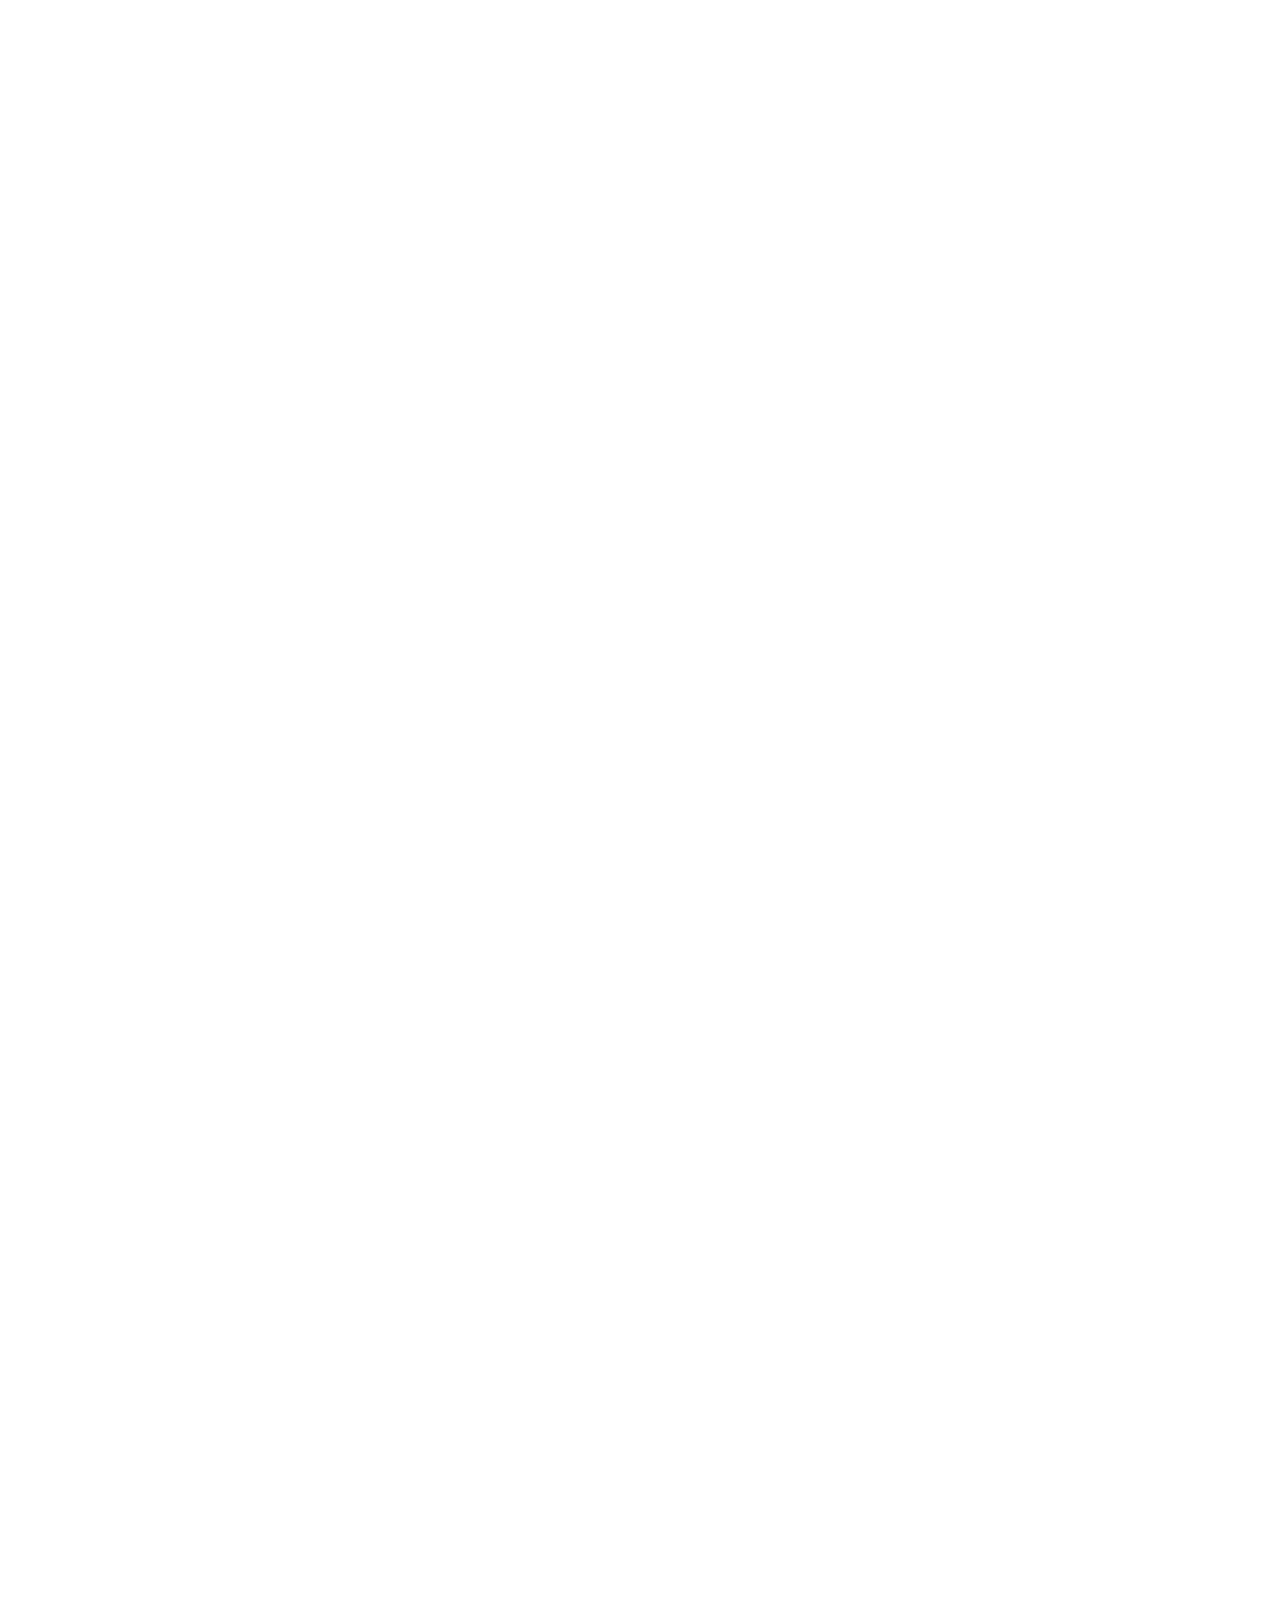
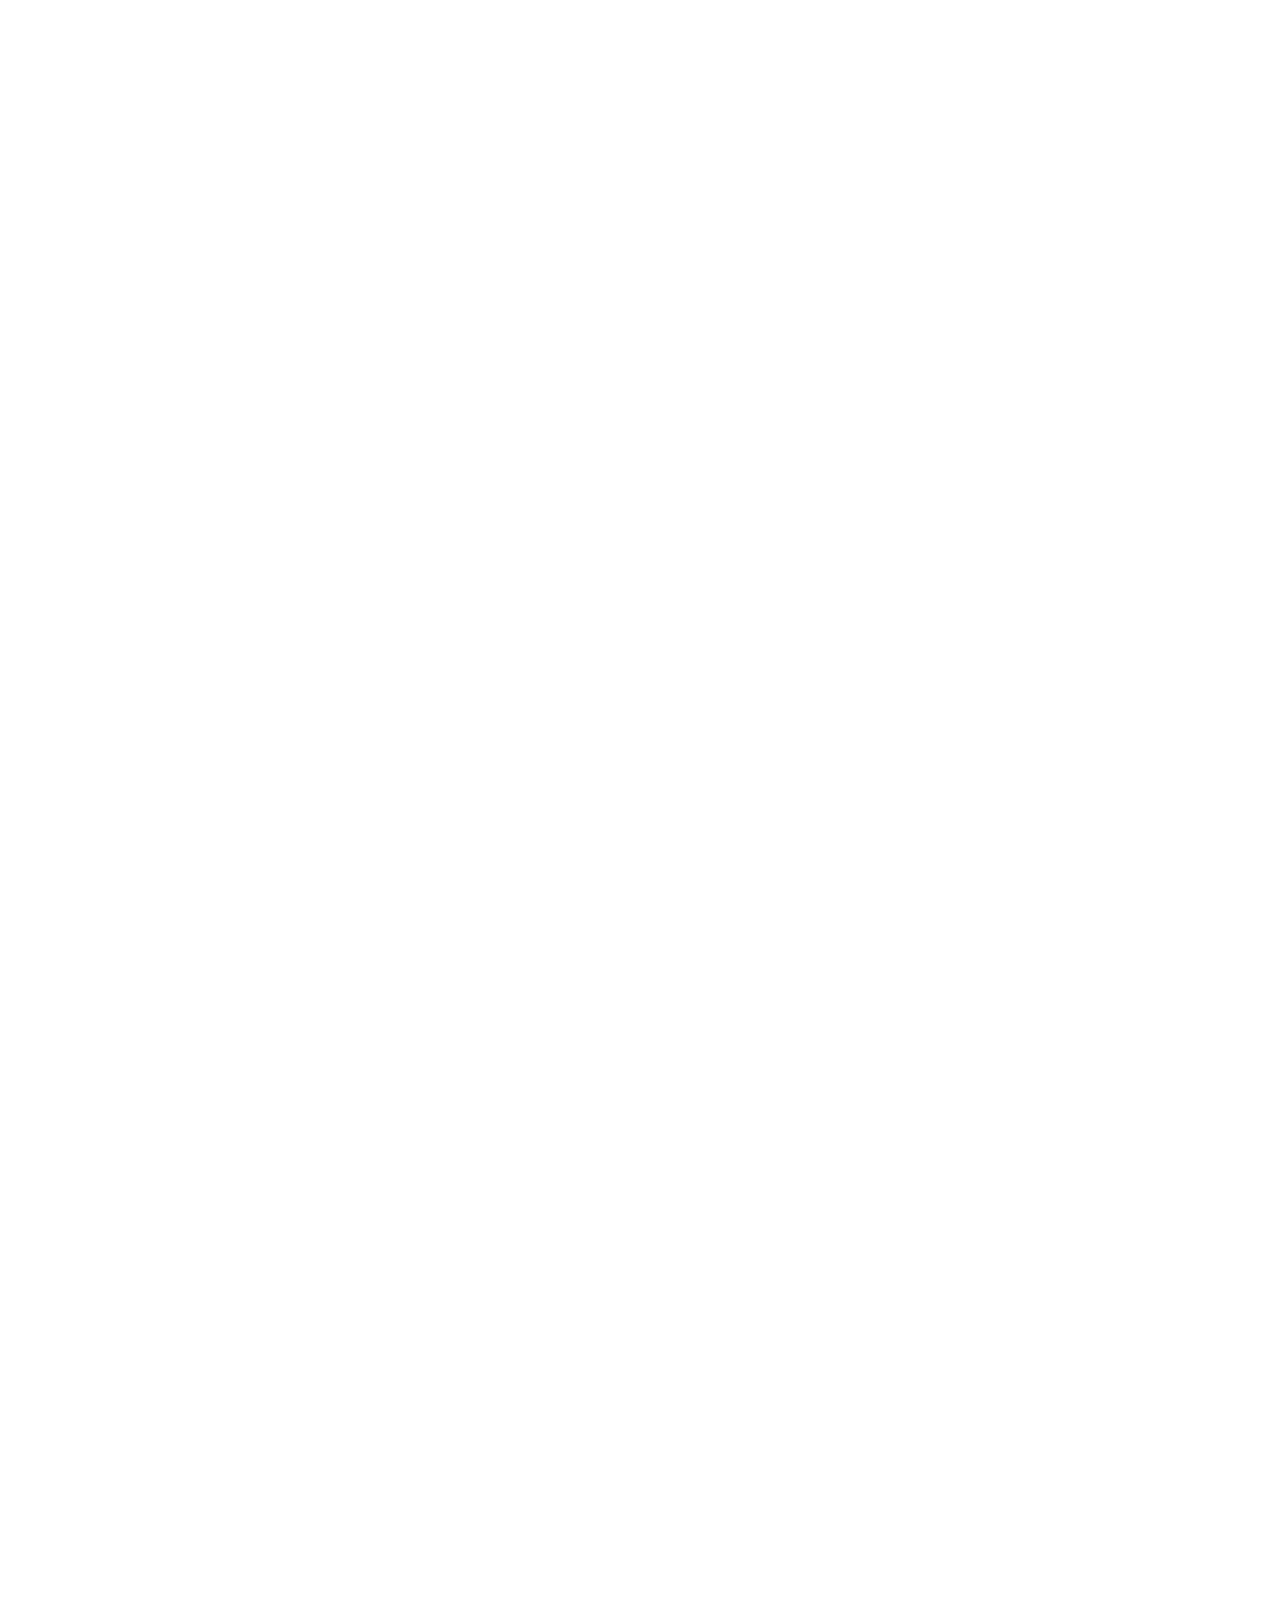
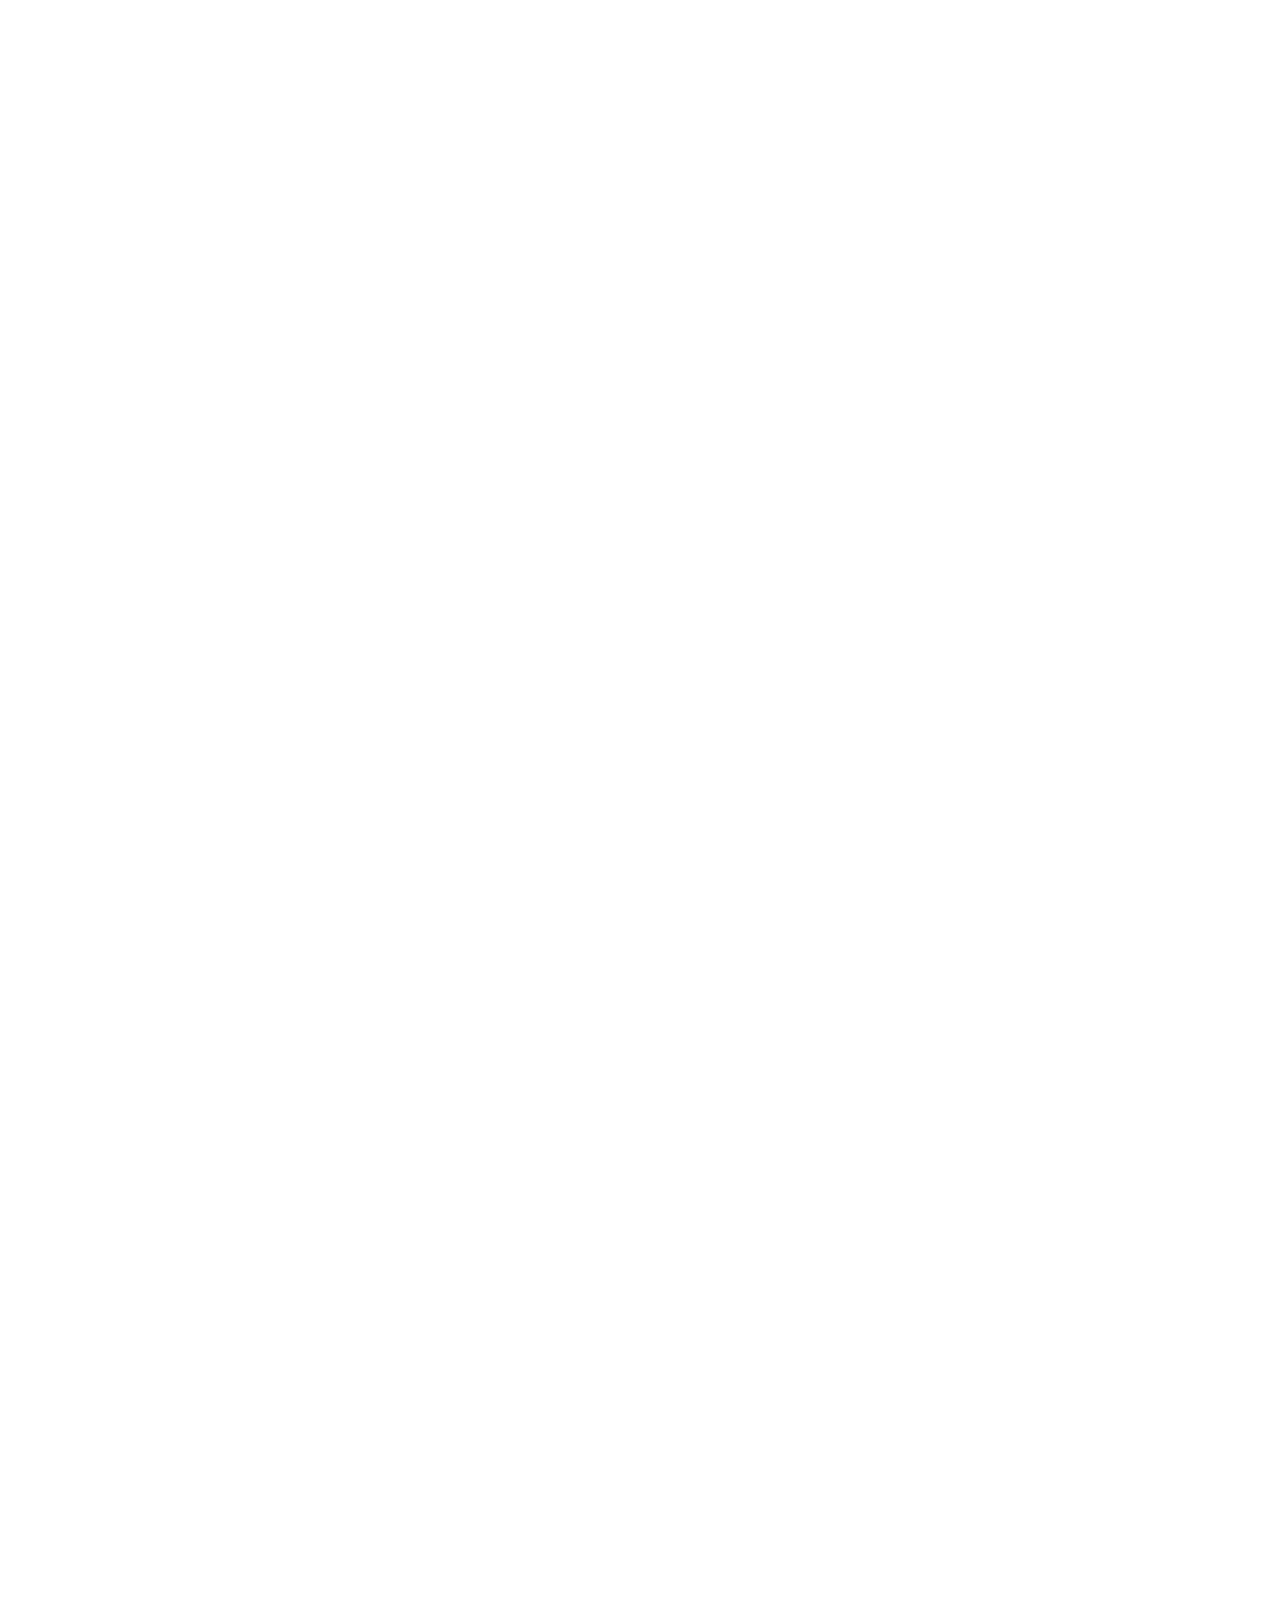
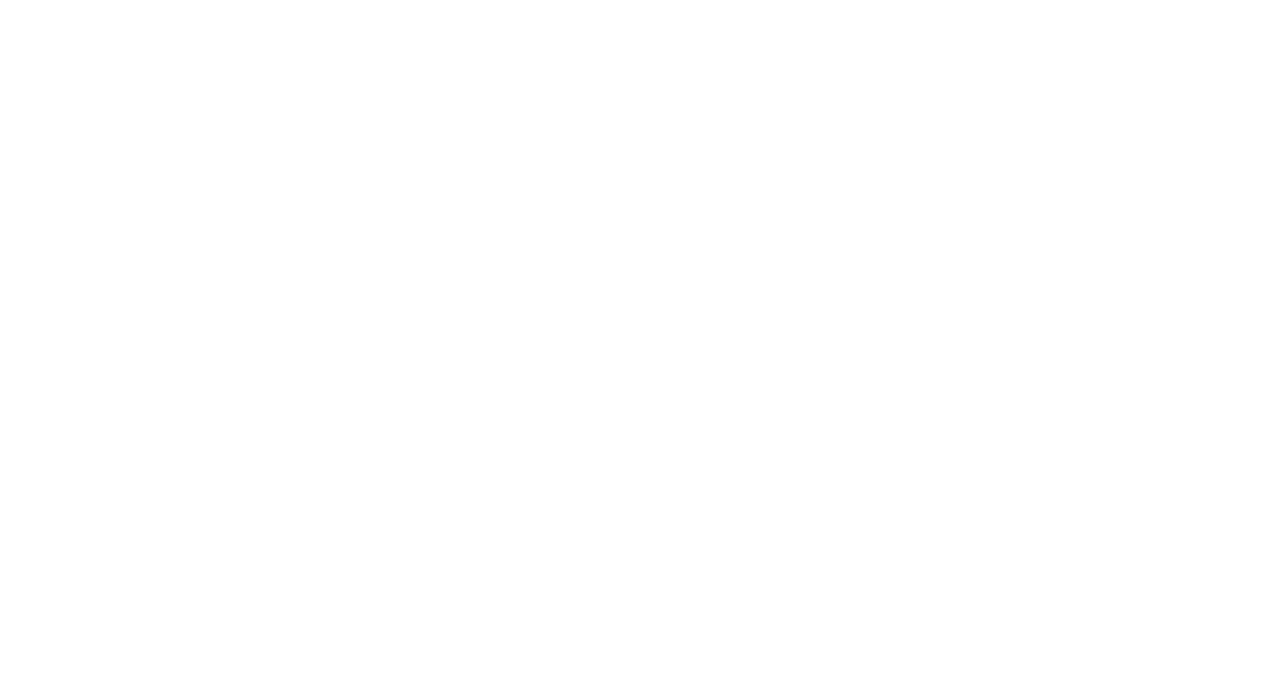
==== commit 98ee6bb1: "home page" ====
--- a/index.html
+++ b/index.html
@@ -202,7 +202,8 @@
                                  data-elementdelay="0.1"
                                  data-endelementdelay="0.1"
                                  style="z-index: 500; max-width: auto; max-height: auto; white-space: nowrap;">
-                                 <span class="border-text">Digital Experiences</span>
+                                 <span class="border-text">Harnessing your Inner potential</span>
+                                
                               </div>
                               <div class="tp-caption color-small randomrotate tp-resizeme"
                                  data-speed="200"
@@ -213,8 +214,12 @@
                                  data-elementdelay="0.1"
                                  data-endelementdelay="0.1"
                                  style="z-index: 500; max-width: auto; max-height: auto; white-space: nowrap;">
-                                 That Build Motivation
+                                 <!-- That Build Motivation -->
                               </div>
+<!--                            <div><a href="#0" class="cd-read-more">know more</a></div>
+ -->                           
+
+
                            </li>
                            <li data-transition="fade" data-slotamount="1" data-masterspeed="500"  data-saveperformance="on"  data-title="Intro Slide">
                               <img src="assets/images/2.jpg"  alt="slidebg2" data-lazyload="assets/images/2.jpg" data-bgposition="center top" data-bgfit="cover" data-bgrepeat="no-repeat">
@@ -225,7 +230,7 @@
                                  data-elementdelay="0.1"
                                  data-endelementdelay="0.1"
                                  style="z-index: 500; max-width: auto; max-height: auto; white-space: nowrap;">
-                                 <span class="border-text">YOU'VE PROBABLY NOTICED</span>
+                                 <span class="border-text">Parent</span>
                               </div>
                               <div class="tp-caption color-small randomrotate tp-resizeme"
                                  data-speed="200"
@@ -236,7 +241,7 @@
                                  data-elementdelay="0.1"
                                  data-endelementdelay="0.1"
                                  style="z-index: 500; max-width: auto; max-height: auto; white-space: nowrap;">
-                                 We Love What We Do
+                                <!--  We Love What We Do -->
                               </div>
                            </li>
                            <li data-transition="fade" data-slotamount="1" data-masterspeed="500"  data-saveperformance="on"  data-title="Intro Slide">
@@ -248,7 +253,7 @@
                                  data-elementdelay="0.1"
                                  data-endelementdelay="0.1"
                                  style="z-index: 500; max-width: auto; max-height: auto; white-space: nowrap;">
-                                 <span class="border-text">Inspired By Purpose</span>
+                                 <span class="border-text">Teacher</span>
                               </div>
                               <div class="tp-caption color-small randomrotate tp-resizeme"
                                  data-speed="200"
@@ -259,7 +264,31 @@
                                  data-elementdelay="0.1"
                                  data-endelementdelay="0.1"
                                  style="z-index: 500; max-width: auto; max-height: auto; white-space: nowrap;">
-                                 Driven By Passion
+<!--                                  Driven By Passion
+ -->                              </div>
+                           </li>
+
+                           <li data-transition="fade" data-slotamount="1" data-masterspeed="500"  data-saveperformance="on"  data-title="Intro Slide">
+                              <img src="assets/images/1.jpg"  alt="slidebg1" data-lazyload="assets/images/1.jpg" data-bgposition="center top" data-bgfit="cover" data-bgrepeat="no-repeat">
+                              <div class="tp-caption black-heavy randomrotate tp-resizeme"
+                                 data-speed="200"
+                                 data-start="300"
+                                 data-easing="Power3.easeInOut"
+                                 data-elementdelay="0.1"
+                                 data-endelementdelay="0.1"
+                                 style="z-index: 500; max-width: auto; max-height: auto; white-space: nowrap;">
+                                 <span class="border-text">Student</span>
+                              </div>
+                              <div class="tp-caption color-small randomrotate tp-resizeme"
+                                 data-speed="200"
+                                 data-start="300"
+                                 data-easing="Power3.easeInOut"
+                                 data-splitin="chars"
+                                 data-splitout="none"
+                                 data-elementdelay="0.1"
+                                 data-endelementdelay="0.1"
+                                 style="z-index: 500; max-width: auto; max-height: auto; white-space: nowrap;">
+                                 <!-- That Build Motivation -->
                               </div>
                            </li>
                         </ul>
@@ -273,9 +302,9 @@
                <div class="container">
                   <div class="sixteen columns">
                      <div class="section-title">
-                        <h2>WELCOME TO Clymene</h2>
-                        <div class="subtitle">Multipurpose <span class="subtitle-written">HTML5</span> Template</div>
-                     </div>
+                        <h2>MAXIMIZING HUMAN POTENTIAL</h2>
+                        <!-- <div class="subtitle">Multipurpose <span class="subtitle-written">HTML5</span> Template</div>
+                     </div> -->
                   </div>
                   <div class="sixteen columns remove-bottom" data-scroll-reveal="enter bottom move 400px over 1s after 0.1s">
                      <div class="full-image">
@@ -290,23 +319,23 @@
                <div class="container">
                   <div class="one-third column" data-scroll-reveal="enter left move 200px over 1s after 0.3s">
                      <div class="services-boxes-1">
-                        <div class="icon-box">&#xf085;</div>
-                        <h6>FULLY CUSTOMIZABLE</h6>
-                        <p>A small river named Duden flows by their place and supplies it with the necessary regelialia.</p>
+                        <div class="icon-box">1</div>
+                        <h6>FUTURISTIC</h6>
+                        <p>Prepare your children to strive for being the best throughout their life.</p>
                      </div>
                   </div>
                   <div class="one-third column" data-scroll-reveal="enter bottom move 200px over 1s after 0.3s">
                      <div class="services-boxes-1">
-                        <div class="icon-box">&#xf121;</div>
-                        <h6>UNLIMITED OPTIONS</h6>
-                        <p>A small river named Duden flows by their place and supplies it with the necessary regelialia.</p>
+                        <div class="icon-box">2</div>
+                        <h6>LIMITNESS POTENTIAL</h6>
+                        <p>Discover how inner potential empowers us to unleash our best selves.</p>
                      </div>
                   </div>
                   <div class="one-third column" data-scroll-reveal="enter right move 200px over 1s after 0.3s">
                      <div class="services-boxes-1">
-                        <div class="icon-box">&#xf06e;</div>
-                        <h6>RETINA READY</h6>
-                        <p>A small river named Duden flows by their place and supplies it with the necessary regelialia.</p>
+                        <div class="icon-box">3</div>
+                        <h6>A BETTER YOU</h6>
+                        <p>Enable your child's all-rounded emotional growth.</p>
                      </div>
                   </div>
                </div>
@@ -317,8 +346,8 @@
                <div class="container">
                   <div class="sixteen columns">
                      <div class="section-title">
-                        <h3>QODE PROCESS</h3>
-                        <div class="subtitle">Carefully <span class="subtitle-written">crafted elements</span> come together into one amazing design.</div>
+                        <h3>LET’S CREATE THE BEST VERSION OF OURSELVES</h3>
+                        <div class="subtitle">Ensuring a better future for the next generation through maximising their potential</div>
                      </div>
                   </div>
                   <div class="sixteen columns">
@@ -327,11 +356,11 @@
                            <div class="cd-timeline-img">&#xf0eb;</div>
                            <!-- cd-timeline-img -->
                            <div class="cd-timeline-content">
-                              <h6>IDEA</h6>
+                              <h6>Mission</h6>
                               <p>Lorem ipsum dolor sit amet, consectetur adipisicing elit. Iusto, optio, dolorum provident rerum.</p>
                               <a href="#0" class="cd-read-more">Read more</a>
-                              <span class="cd-date">20%</span>
-                           </div>
+<!--                               <span class="cd-date">20%</span>
+ -->                           </div>
                            <!-- cd-timeline-content -->
                         </div>
                         <!-- cd-timeline-block -->
@@ -339,11 +368,11 @@
                            <div class="cd-timeline-img">&#xf200;</div>
                            <!-- cd-timeline-img -->
                            <div class="cd-timeline-content">
-                              <h6>CONCEPT</h6>
+                              <h6>Vision</h6>
                               <p>Lorem ipsum dolor sit amet, consectetur adipisicing elit. Iusto, optio, dolorum provident rerum.</p>
                               <a href="#0" class="cd-read-more">Read more</a>
-                              <span class="cd-date">40%</span>
-                           </div>
+<!--                               <span class="cd-date">40%</span>
+ -->                           </div>
                            <!-- cd-timeline-content -->
                         </div>
                         <!-- cd-timeline-block -->
@@ -351,37 +380,14 @@
                            <div class="cd-timeline-img">&#xf0d0;</div>
                            <!-- cd-timeline-img -->
                            <div class="cd-timeline-content">
-                              <h6>DESIGN</h6>
+                              <h6>Value</h6>
                               <p>Lorem ipsum dolor sit amet, consectetur adipisicing elit. Iusto, optio, dolorum provident rerum.</p>
                               <a href="#0" class="cd-read-more">Read more</a>
-                              <span class="cd-date">60%</span>
-                           </div>
+<!--                               <span class="cd-date">60%</span>
+ -->                           </div>
                            <!-- cd-timeline-content -->
                         </div>
-                        <!-- cd-timeline-block -->
-                        <div class="cd-timeline-block">
-                           <div class="cd-timeline-img">&#xf085;</div>
-                           <!-- cd-timeline-img -->
-                           <div class="cd-timeline-content">
-                              <h6>DEVELOP</h6>
-                              <p>Lorem ipsum dolor sit amet, consectetur adipisicing elit. Iusto, optio, dolorum provident rerum.</p>
-                              <a href="#0" class="cd-read-more">Read more</a>
-                              <span class="cd-date">80%</span>
-                           </div>
-                           <!-- cd-timeline-content -->
-                        </div>
-                        <!-- cd-timeline-block -->
-                        <div class="cd-timeline-block">
-                           <div class="cd-timeline-img">&#xf201;</div>
-                           <!-- cd-timeline-img -->
-                           <div class="cd-timeline-content">
-                              <h6>TEST</h6>
-                              <p>Lorem ipsum dolor sit amet, consectetur adipisicing elit. Iusto, optio, dolorum provident rerum.</p>
-                              <a href="#0" class="cd-read-more">Read more</a>
-                              <span class="cd-date">100%</span>
-                           </div>
-                           <!-- cd-timeline-content -->
-                        </div>
+                       
                         <!-- cd-timeline-block -->
                      </div>
                   </div>
@@ -395,40 +401,29 @@
                   <div class="container">
                      <div class="four columns">
                         <div class="facts-box-1">
-                           <div class="facts-box-1-num">
-                              <span class="counter">82</span>
-                              <div class="line"></div>
-                           </div>
-                           <h6>FINISHED PROJECTS</h6>
+                           <div class="facts-box-1-num"><span class="counter lato_font">110</span>k<div class="line"></div></div>
+                           <h6>STUDENTS ENROLLED</h6>
                         </div>
                      </div>
                      <div class="four columns">
                         <div class="facts-box-1">
                            <div class="facts-box-1-num">
-                              <span class="counter">8723</span>
+                              <span class="counter">200</span>
                               <div class="line"></div>
                            </div>
-                           <h6>LINES OF CODE</h6>
+                           <h6>COURSES</h6>
                         </div>
                      </div>
                      <div class="four columns">
                         <div class="facts-box-1">
                            <div class="facts-box-1-num">
-                              <span class="counter">513</span>
+                              <span class="counter">22</span>
                               <div class="line"></div>
                            </div>
-                           <h6>CUPS OF COFFEE</h6>
-                        </div>
-                     </div>
-                     <div class="four columns">
-                        <div class="facts-box-1">
-                           <div class="facts-box-1-num">
-                              <span class="counter">3419</span>
-                              <div class="line"></div>
-                           </div>
-                           <h6>CUSTOM COUNTERS</h6>
-                        </div>
-                     </div>
+                           <h6>TOP TRAINERS</h6>
+                        </div>
+                     </div>
+                     
                   </div>
                </div>
             </section>
@@ -513,159 +508,173 @@
             </section>
             <!-- SECTION
                ================================================== -->	
-            <section class="section grey-section section-padding-top">
+         <section class="section grey-section section-padding-top">
                <div class="container">
                   <div class="sixteen columns">
                      <div class="section-title">
-                        <h3>OUR LATEST WORKS</h3>
-                        <div class="subtitle">WE ARE <span class="subtitle-written">Clymene</span> CREATIVE AGENCY.</div>
+                        <h3>Our Products</h3>
+                        <div class="subtitle" style="text-align: center;">Curated For You</div>
                      </div>
                   </div>
                </div>
                <div class="portfolio-wrap-1">
-                  <a href="#" class="animsition-link">
+                  <a href="slider-project.html" class="animsition-link">
                      <div class="portfolio-box-1">
                         <div class="mask-1"></div>
-                        <img src="images/portfolio/1.jpg" alt="">
-                        <h6>holy sadie</h6>
+                        <img src="assets/images/portfolio/1.jpg" alt="">
+                        <h6>Product One</h6>
                      </div>
                   </a>
-                  <a href="#" class="animsition-link">
+                  <a href="video-project.html" class="animsition-link">
                      <div class="portfolio-box-1">
                         <div class="mask-1"></div>
-                        <img src="images/portfolio/2.jpg" alt="">
-                        <h6>dreamy honey</h6>
+                        <img src="assets/images/portfolio/2.jpg" alt="">
+                        <h6>Product Two</h6>
                      </div>
 
                   </a>
-                  <a href="#" class="animsition-link">
+                  <a href="gallery-project.html" class="animsition-link">
                      <div class="portfolio-box-1">
                         <div class="mask-1"></div>
-                        <img src="images/portfolio/3.jpg" alt="">
-                        <h6>crazy layla</h6>
+                        <img src="assets/images/portfolio/3.jpg" alt="">
+                        <h6>Product Three</h6>
                      </div>
                   </a>
-                  <a href="#" class="animsition-link">
+                  <a href="parallax-project.html" class="animsition-link">
                      <div class="portfolio-box-1">
                         <div class="mask-1"></div>
-                        <img src="images/portfolio/4.jpg" alt="">
-                        <h6>creative zoe</h6>
+                        <img src="assets/images/portfolio/4.jpg" alt="">
+                        <h6>Product Four</h6>
                      </div>
                   </a>
                </div>
-               <div class="call-to-action-1">
-                  <div class="action-top-1">over 80 finished projects</div>
-                  <h5>ALL WORKS</h5>
-                  <a href="#" class="button-1 animsition-link">Discover</a>
-               </div>
             </section>
             <!-- SECTION
-               ================================================== -->	
-            <section class="section white-section section-padding-top-bottom">
+               ================================================== -->   
+            <section class="section call-to-action-1 white-section section-padding-top-bottom">
                <div class="container">
                   <div class="sixteen columns">
                      <div class="section-title">
-                        <h3>WHAT OUR CLIENTS SAY</h3>
+                        <h3 style="color: #FAFAFA;">Transformative Success Stories</h3>
                      </div>
                   </div>
                   <div class="sixteen columns">
                      <div id="owl-blockquotes" class="owl-carousel owl-theme">
                         <div class="item blockquotes-1">
                            <div class="arrow-right"></div>
-                           <img src="assets/images/team11.jpg" alt="">
-                           <h6>JAMES BEAN</h6>
-                           <p>"Lorem ipsum dolor sit amet, consectetur adipisicing elit. A small river named Duden flows by their place and supplies it with the necessary regelialia. Lorem ipsum dolor sit amet, consectetur adipisicing elit."</p>
+                           <img src="assets/images/testimonials/JosephRozario.jpg" alt="">
+                           <h6>Joseph S Rozario</h6>
+                           <p>" It’s all Together a different experience and atmosphere. Overall It was really informative. Thanks for the promise that this endeavour will continue on every Sundays. Thanks and Keep it up. Rgds. Joseph Rozario"</p>
                            <div class="company-name">CEO, CompanyName</div>
                         </div>
                         <div class="item blockquotes-1">
                            <div class="arrow-right"></div>
-                           <img src="assets/images/team22.jpg" alt="">
-                           <h6>ISABELLA MORO</h6>
-                           <p>"Lorem ipsum dolor sit amet, consectetur adipisicing elit. A small river named Duden flows by their place and supplies it with the necessary regelialia. Lorem ipsum dolor sit amet, consectetur adipisicing elit."</p>
+                           <img src="assets/images/testimonials/RohitRaul.jpg" alt="">
+                           <h6>Rohit Raul</h6>
+                           <p>"Mantras have very powerful vibrations and it impacts your body, mind & soul. Leena you crawled, walked, run and now it’s time to fly fly with the strong resilience that you have."</p>
                            <div class="company-name">CEO, CompanyName</div>
                         </div>
                         <div class="item blockquotes-1">
                            <div class="arrow-right"></div>
-                           <img src="assets/images/team33.jpg" alt="">
-                           <h6>DAVID IVE</h6>
-                           <p>"Lorem ipsum dolor sit amet, consectetur adipisicing elit. A small river named Duden flows by their place and supplies it with the necessary regelialia. Lorem ipsum dolor sit amet, consectetur adipisicing elit."</p>
+                           <img src="assets/images/testimonials/dummyFemale.png" alt="">
+                           <h6>Sonalli Jaydere</h6>
+                           <p>"Lina thanks for all that you have done and all those people whose lives you continue to touch….blessed and honored to have you in my life…? You fuel up my imagination and inspire me to re-invent myself Lina! You are truly an institution in yourself!"</p>
                            <div class="company-name">CEO, CompanyName</div>
                         </div>
-                        <div class="item blockquotes-1">
+                        <!-- <div class="item blockquotes-1">
                            <div class="arrow-right"></div>
                            <img src="assets/images/team44.jpg" alt="">
                            <h6>MARIA BEAN</h6>
                            <p>"Lorem ipsum dolor sit amet, consectetur adipisicing elit. A small river named Duden flows by their place and supplies it with the necessary regelialia. Lorem ipsum dolor sit amet, consectetur adipisicing elit."</p>
                            <div class="company-name">CEO, CompanyName</div>
-                        </div>
+                        </div> -->
                      </div>
                   </div>
                </div>
             </section>
             <!-- SECTION
-               ================================================== -->	
+               ================================================== -->   
             <section class="section grey-section section-padding-top-bottom">
                <div class="container">
                   <div class="sixteen columns">
                      <ul id="owl-logos" class="owl-carousel owl-theme">
-                        <li><img src="assets/images/logos/1.png" alt="" /></li>
-                        <li><img src="assets/images/logos/2.png" alt="" /></li>
-                        <li><img src="assets/images/logos/3.png" alt="" /></li>
-                        <li><img src="assets/images/logos/4.png" alt="" /></li>
-                        <li><img src="assets/images/logos/1.png" alt="" /></li>
-                        <li><img src="assets/images/logos/2.png" alt="" /></li>
-                        <li><img src="assets/images/logos/3.png" alt="" /></li>
-                        <li><img src="assets/images/logos/4.png" alt="" /></li>
+                        <li><img  src="assets/images/logos/1.png" alt="" /></li>
+                        <li><img  src="assets/images/logos/2.png" alt="" /></li>
+                        <li><img  src="assets/images/logos/3.png" alt="" /></li>
+                        <li><img  src="assets/images/logos/4.png" alt="" /></li>
+                        <li><img  src="assets/images/logos/1.png" alt="" /></li>
+                        <li><img  src="assets/images/logos/2.png" alt="" /></li>
+                        <li><img  src="assets/images/logos/3.png" alt="" /></li>
+                        <li><img  src="assets/images/logos/4.png" alt="" /></li>
                      </ul>
                   </div>
                </div>
             </section>
             <!-- FOOTER
-               ================================================== -->	
+               ================================================== -->   
             <section class="section footer-1 section-padding-top-bottom">
                <div class="container">
                   <div class="four columns" data-scroll-reveal="enter left move 200px over 0.5s after 0.8s">
                      <a href="index.html" class="animsition-link">
                         <div class="logo-footer"></div>
                      </a>
-                  </div>
-                  <div class="four columns" data-scroll-reveal="enter left move 200px over 0.5s after 0.3s">
-                     <h6><i class="icon-footer">&#xf041;</i>Kraljevo</h6>
-                     <p>Nikole Tesle 41, Serbia<br/>
-                        +381 602037802
-                     </p>
-                  </div>
-                  <div class="four columns" data-scroll-reveal="enter right move 200px over 0.5s after 0.3s">
-                     <h6><i class="icon-footer">&#xf041;</i>Belgrade</h6>
-                     <p>Heroja Maricica 23, Serbia<br/>
-                        +381 642342802
-                     </p>
-                  </div>
-                  <div class="four columns" data-scroll-reveal="enter right move 200px over 0.5s after 0.8s">
-                     <div class="social-bottom">
+                <div style="padding-top: 2rem;"></div> 
+                <div class="social-bottom">
                         <ul class="list-social">
                            <li class="icon-soc">
-                              <a href="#">&#xf099;</a>
-                           </li>
-                           <li class="icon-soc">
-                              <a href="#">&#xf09a;</a>
-                           </li>
-                           <li class="icon-soc">
-                              <a href="#">&#xf09b;</a>
-                           </li>
-                           <li class="icon-soc">
-                              <a href="#">&#xf0d5;</a>
-                           </li>
+                                 <a href="#">&#xf09a;</a>
+                              </li>
+                              <li class="icon-soc">
+                                 <a href="#">&#xf099;</a>
+                              </li>
+                              <li class="icon-soc">
+                                 <a href="#">&#xf16d;</a>
+                              </li>
+                              <li class="icon-soc">
+                                 <a href="#">&#xf16a;</a>
+                              </li>
                         </ul>
-                     </div>
-                     <p><i class="icon-footer">&#xf0e0;</i><a href="mailto:office@yoursite.com" title="">office@yoursite.com</a></p>
+                     </div> 
+                  </div>
+                  <div class="four columns" data-scroll-reveal="enter left move 200px over 0.5s after 0.3s">
+                     <h6>Information</h6>
+                     <p>
+                   <a href="#">About Us</a> <br/> <br/>
+                   <a href="#">Contact Us</a> <br/> <br/>
+                   <a href="#">Terms &amp; Conditions</a> <br/> <br/>
+                   <a href="#">Privacy Policy</a>
+                </p>
+                  </div>
+                  <div class="four columns" data-scroll-reveal="enter right move 200px over 0.5s after 0.3s">
+                     <h6>Contact Us</h6>
+                     <p>
+                   497 Evergreen Rd. Roseville, <br />
+                   CA 95673 <br />
+                   <a href="tel:+44345678903">+44 345 678 903</a> <br />
+                   <a href="mailto:adobexd@gmail.com">adobexd@gmail.com</a>
+                     </p>
+                  </div>
+                  <div class="four columns" data-scroll-reveal="enter right move 200px over 0.5s after 0.8s">
+                     <h6>Subscribe to Our Newsletter</h6>
+                     <p>
+                   Get Regular Updates in your inbox
+                </p>
+                <div class="news-letter">
+                   <span class="wpcf7-form-control-wrap your-email">
+                      <input type="email" name="your-email" value="" size="40" class="wpcf7-form-control wpcf7-text wpcf7-email wpcf7-validates-as-required wpcf7-validates-as-email" aria-required="true" aria-invalid="false" placeholder="Your Email Address">
+                   </span>
+                </div>
+                <br /><br /> 
+                <div class="own_btn">
+                   <a href="#" class="cd-read-more">Submit</a>
+                </div> 
                   </div>
                </div>
             </section>
             <section class="section footer-bottom">
                <div class="container">
                   <div class="sixteen columns">
-                     <p>© ALL RIGHTS RESERVED. MADE BY IG DESIGN 2014</p>
+                     <p>© ALL RIGHTS RESERVED. MADE BY 5TH Dimension Technologies <span id="year"></span></p>
                   </div>
                </div>
             </section>
@@ -677,42 +686,42 @@
       <script type="text/javascript" src="assets/js/jquery-2.1.1.js"></script>
       <script type="text/javascript" src="assets/js/modernizr.custom.js"></script> 
       <script type="text/javascript" src="assets/js/jquery.mobile.custom.min.js"></script>
-      <script type="text/javascript" src="assets/js/retina-1.1.0.min.js"></script>	
+      <script type="text/javascript" src="assets/js/retina-1.1.0.min.js"></script>  
       <script type="text/javascript" src="assets/js/jquery.animsition.min.js"></script>
       <script type="text/javascript">
          (function($) { "use strict";
-         	$(document).ready(function() {
-         	  
-         	  $(".animsition").animsition({
-         	  
-         		inClass               :   'zoom-in-sm',
-         		outClass              :   'zoom-out-sm',
-         		inDuration            :    1500,
-         		outDuration           :    800,
-         		linkElement           :   '.animsition-link', 
-         		// e.g. linkElement   :   'a:not([target="_blank"]):not([href^=#])'
-         		loading               :    true,
-         		loadingParentElement  :   'body', //animsition wrapper element
-         		loadingClass          :   'animsition-loading',
-         		unSupportCss          : [ 'animation-duration',
-         								  '-webkit-animation-duration',
-         								  '-o-animation-duration'
-         								],
-         		//"unSupportCss" option allows you to disable the "animsition" in case the css property in the array is not supported by your browser. 
-         		//The default setting is to disable the "animsition" in a browser that does not support "animation-duration".
-         		
-         		overlay               :   false,
-         		
-         		overlayClass          :   'animsition-overlay-slide',
-         		overlayParentElement  :   'body'
-         	  });
-         	});  
+            $(document).ready(function() {
+              
+              $(".animsition").animsition({
+              
+               inClass               :   'zoom-in-sm',
+               outClass              :   'zoom-out-sm',
+               inDuration            :    1500,
+               outDuration           :    800,
+               linkElement           :   '.animsition-link', 
+               // e.g. linkElement   :   'a:not([target="_blank"]):not([href^=#])'
+               loading               :    true,
+               loadingParentElement  :   'body', //animsition wrapper element
+               loadingClass          :   'animsition-loading',
+               unSupportCss          : [ 'animation-duration',
+                                   '-webkit-animation-duration',
+                                   '-o-animation-duration'
+                                 ],
+               //"unSupportCss" option allows you to disable the "animsition" in case the css property in the array is not supported by your browser. 
+               //The default setting is to disable the "animsition" in a browser that does not support "animation-duration".
+               
+               overlay               :   false,
+               
+               overlayClass          :   'animsition-overlay-slide',
+               overlayParentElement  :   'body'
+              });
+            });  
          })(jQuery);
       </script>
       <script type="text/javascript" src="assets/js/jquery.themepunch.tools.min.js"></script>   
       <script type="text/javascript" src="assets/js/jquery.themepunch.revolution.min.js"></script> 
-      <script type="text/javascript" src="assets/js/jquery.easing.js"></script>	
-      <script type="text/javascript" src="assets/js/jquery.hidescroll.min.js"></script>	
+      <script type="text/javascript" src="assets/js/jquery.easing.js"></script>  
+      <script type="text/javascript" src="assets/js/jquery.hidescroll.min.js"></script>   
       <script type="text/javascript">
          $('.header-top').hidescroll();
       </script>
@@ -726,31 +735,34 @@
                window.scrollReveal = new scrollReveal();
          })(jQuery);
       </script>
-      <script type="text/javascript" src="js/owl.carousel.min.js"></script>
+      <script type="text/javascript" src="assets/js/owl.carousel.min.js"></script>
       <script type="text/javascript"> 
          (function($) { "use strict";          
-         			jQuery(document).ready(function() {
-         				var offset = 450;
-         				var duration = 500;
-         				jQuery(window).scroll(function() {
-         					if (jQuery(this).scrollTop() > offset) {
-         						jQuery('.scroll-to-top').fadeIn(duration);
-         					} else {
-         						jQuery('.scroll-to-top').fadeOut(duration);
-         					}
-         				});
-         				
-         				jQuery('.scroll-to-top').click(function(event) {
-         					event.preventDefault();
-         					jQuery('html, body').animate({scrollTop: 0}, duration);
-         					return false;
-         				})
-         			});
+                  jQuery(document).ready(function() {
+                     var offset = 450;
+                     var duration = 500;
+                     jQuery(window).scroll(function() {
+                        if (jQuery(this).scrollTop() > offset) {
+                           jQuery('.scroll-to-top').fadeIn(duration);
+                        } else {
+                           jQuery('.scroll-to-top').fadeOut(duration);
+                        }
+                     });
+                     
+                     jQuery('.scroll-to-top').click(function(event) {
+                        event.preventDefault();
+                        jQuery('html, body').animate({scrollTop: 0}, duration);
+                        return false;
+                     })
+                  });
          })(jQuery);
       </script>
       <script type="text/javascript" src="assets/js/styleswitcher.js"></script>
-      <script type="text/javascript" src="assets/js/custom-index.js"></script>  	  
+      <script type="text/javascript" src="assets/js/custom-index.js"></script>
+     <script type="text/javascript">
+        document.getElementById("year").innerHTML = new Date().getFullYear();
+     </script> 
       <!-- End Document
          ================================================== -->
    </body>
-</html>+</html>  